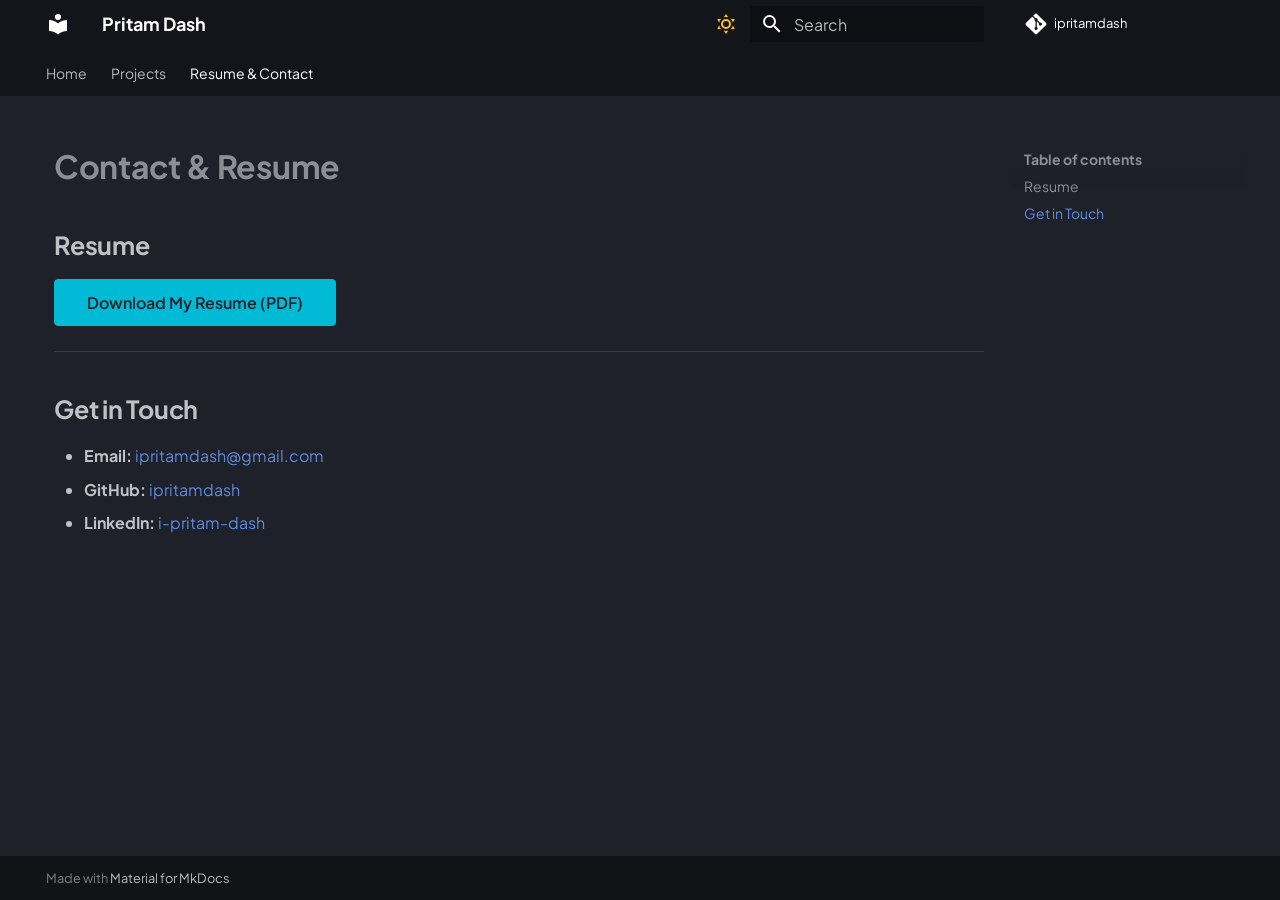
==== contact/index.html @ 962927b4 "Deployed ebcdd90 with MkDocs version: 1.6.1" ====
<!doctype html>
<html lang="en" class="no-js">
  <head>
    
      <meta charset="utf-8">
      <meta name="viewport" content="width=device-width,initial-scale=1">
      
      
      
        <link rel="canonical" href="https://ipritamdash.github.io/portfolio/contact/">
      
      
        <link rel="prev" href="../projects/maya/">
      
      
      
        
      
      
      <link rel="icon" href="../assets/images/favicon.png">
      <meta name="generator" content="mkdocs-1.6.1, mkdocs-material-9.7.1">
    
    
      
        <title>Resume & Contact - Pritam Dash</title>
      
    
    
      <link rel="stylesheet" href="../assets/stylesheets/main.484c7ddc.min.css">
      
        
        <link rel="stylesheet" href="../assets/stylesheets/palette.ab4e12ef.min.css">
      
      


    
    
      
    
    
      
        
        
        <link rel="preconnect" href="https://fonts.gstatic.com" crossorigin>
        <link rel="stylesheet" href="https://fonts.googleapis.com/css?family=Plus+Jakarta+Sans:300,300i,400,400i,700,700i%7CJetBrains+Mono:400,400i,700,700i&display=fallback">
        <style>:root{--md-text-font:"Plus Jakarta Sans";--md-code-font:"JetBrains Mono"}</style>
      
    
    
      <link rel="stylesheet" href="../stylesheets/extra.css">
    
    <script>__md_scope=new URL("..",location),__md_hash=e=>[...e].reduce(((e,_)=>(e<<5)-e+_.charCodeAt(0)),0),__md_get=(e,_=localStorage,t=__md_scope)=>JSON.parse(_.getItem(t.pathname+"."+e)),__md_set=(e,_,t=localStorage,a=__md_scope)=>{try{t.setItem(a.pathname+"."+e,JSON.stringify(_))}catch(e){}}</script>
    
      

    
    
  </head>
  
  
    
    
      
    
    
    
    
    <body dir="ltr" data-md-color-scheme="slate" data-md-color-primary="black" data-md-color-accent="cyan">
  
    
    <input class="md-toggle" data-md-toggle="drawer" type="checkbox" id="__drawer" autocomplete="off">
    <input class="md-toggle" data-md-toggle="search" type="checkbox" id="__search" autocomplete="off">
    <label class="md-overlay" for="__drawer"></label>
    <div data-md-component="skip">
      
        
        <a href="#contact-resume" class="md-skip">
          Skip to content
        </a>
      
    </div>
    <div data-md-component="announce">
      
    </div>
    
    
      

<header class="md-header" data-md-component="header">
  <nav class="md-header__inner md-grid" aria-label="Header">
    <a href=".." title="Pritam Dash" class="md-header__button md-logo" aria-label="Pritam Dash" data-md-component="logo">
      
  
  <svg xmlns="http://www.w3.org/2000/svg" viewBox="0 0 24 24"><path d="M12 8a3 3 0 0 0 3-3 3 3 0 0 0-3-3 3 3 0 0 0-3 3 3 3 0 0 0 3 3m0 3.54C9.64 9.35 6.5 8 3 8v11c3.5 0 6.64 1.35 9 3.54 2.36-2.19 5.5-3.54 9-3.54V8c-3.5 0-6.64 1.35-9 3.54"/></svg>

    </a>
    <label class="md-header__button md-icon" for="__drawer">
      
      <svg xmlns="http://www.w3.org/2000/svg" viewBox="0 0 24 24"><path d="M3 6h18v2H3zm0 5h18v2H3zm0 5h18v2H3z"/></svg>
    </label>
    <div class="md-header__title" data-md-component="header-title">
      <div class="md-header__ellipsis">
        <div class="md-header__topic">
          <span class="md-ellipsis">
            Pritam Dash
          </span>
        </div>
        <div class="md-header__topic" data-md-component="header-topic">
          <span class="md-ellipsis">
            
              Resume & Contact
            
          </span>
        </div>
      </div>
    </div>
    
      
        <form class="md-header__option" data-md-component="palette">
  
    
    
    
    <input class="md-option" data-md-color-media="" data-md-color-scheme="slate" data-md-color-primary="black" data-md-color-accent="cyan"  aria-label="Switch to Light Mode"  type="radio" name="__palette" id="__palette_0">
    
      <label class="md-header__button md-icon" title="Switch to Light Mode" for="__palette_1" hidden>
        <svg xmlns="http://www.w3.org/2000/svg" viewBox="0 0 24 24"><path d="M12 7a5 5 0 0 1 5 5 5 5 0 0 1-5 5 5 5 0 0 1-5-5 5 5 0 0 1 5-5m0 2a3 3 0 0 0-3 3 3 3 0 0 0 3 3 3 3 0 0 0 3-3 3 3 0 0 0-3-3m0-7 2.39 3.42C13.65 5.15 12.84 5 12 5s-1.65.15-2.39.42zM3.34 7l4.16-.35A7.2 7.2 0 0 0 5.94 8.5c-.44.74-.69 1.5-.83 2.29zm.02 10 1.76-3.77a7.131 7.131 0 0 0 2.38 4.14zM20.65 7l-1.77 3.79a7.02 7.02 0 0 0-2.38-4.15zm-.01 10-4.14.36c.59-.51 1.12-1.14 1.54-1.86.42-.73.69-1.5.83-2.29zM12 22l-2.41-3.44c.74.27 1.55.44 2.41.44.82 0 1.63-.17 2.37-.44z"/></svg>
      </label>
    
  
    
    
    
    <input class="md-option" data-md-color-media="" data-md-color-scheme="default" data-md-color-primary="white" data-md-color-accent="indigo"  aria-label="Switch to Dark Mode"  type="radio" name="__palette" id="__palette_1">
    
      <label class="md-header__button md-icon" title="Switch to Dark Mode" for="__palette_0" hidden>
        <svg xmlns="http://www.w3.org/2000/svg" viewBox="0 0 24 24"><path d="m17.75 4.09-2.53 1.94.91 3.06-2.63-1.81-2.63 1.81.91-3.06-2.53-1.94L12.44 4l1.06-3 1.06 3zm3.5 6.91-1.64 1.25.59 1.98-1.7-1.17-1.7 1.17.59-1.98L15.75 11l2.06-.05L18.5 9l.69 1.95zm-2.28 4.95c.83-.08 1.72 1.1 1.19 1.85-.32.45-.66.87-1.08 1.27C15.17 23 8.84 23 4.94 19.07c-3.91-3.9-3.91-10.24 0-14.14.4-.4.82-.76 1.27-1.08.75-.53 1.93.36 1.85 1.19-.27 2.86.69 5.83 2.89 8.02a9.96 9.96 0 0 0 8.02 2.89m-1.64 2.02a12.08 12.08 0 0 1-7.8-3.47c-2.17-2.19-3.33-5-3.49-7.82-2.81 3.14-2.7 7.96.31 10.98 3.02 3.01 7.84 3.12 10.98.31"/></svg>
      </label>
    
  
</form>
      
    
    
      <script>var palette=__md_get("__palette");if(palette&&palette.color){if("(prefers-color-scheme)"===palette.color.media){var media=matchMedia("(prefers-color-scheme: light)"),input=document.querySelector(media.matches?"[data-md-color-media='(prefers-color-scheme: light)']":"[data-md-color-media='(prefers-color-scheme: dark)']");palette.color.media=input.getAttribute("data-md-color-media"),palette.color.scheme=input.getAttribute("data-md-color-scheme"),palette.color.primary=input.getAttribute("data-md-color-primary"),palette.color.accent=input.getAttribute("data-md-color-accent")}for(var[key,value]of Object.entries(palette.color))document.body.setAttribute("data-md-color-"+key,value)}</script>
    
    
    
      
      
        <label class="md-header__button md-icon" for="__search">
          
          <svg xmlns="http://www.w3.org/2000/svg" viewBox="0 0 24 24"><path d="M9.5 3A6.5 6.5 0 0 1 16 9.5c0 1.61-.59 3.09-1.56 4.23l.27.27h.79l5 5-1.5 1.5-5-5v-.79l-.27-.27A6.52 6.52 0 0 1 9.5 16 6.5 6.5 0 0 1 3 9.5 6.5 6.5 0 0 1 9.5 3m0 2C7 5 5 7 5 9.5S7 14 9.5 14 14 12 14 9.5 12 5 9.5 5"/></svg>
        </label>
        <div class="md-search" data-md-component="search" role="dialog">
  <label class="md-search__overlay" for="__search"></label>
  <div class="md-search__inner" role="search">
    <form class="md-search__form" name="search">
      <input type="text" class="md-search__input" name="query" aria-label="Search" placeholder="Search" autocapitalize="off" autocorrect="off" autocomplete="off" spellcheck="false" data-md-component="search-query" required>
      <label class="md-search__icon md-icon" for="__search">
        
        <svg xmlns="http://www.w3.org/2000/svg" viewBox="0 0 24 24"><path d="M9.5 3A6.5 6.5 0 0 1 16 9.5c0 1.61-.59 3.09-1.56 4.23l.27.27h.79l5 5-1.5 1.5-5-5v-.79l-.27-.27A6.52 6.52 0 0 1 9.5 16 6.5 6.5 0 0 1 3 9.5 6.5 6.5 0 0 1 9.5 3m0 2C7 5 5 7 5 9.5S7 14 9.5 14 14 12 14 9.5 12 5 9.5 5"/></svg>
        
        <svg xmlns="http://www.w3.org/2000/svg" viewBox="0 0 24 24"><path d="M20 11v2H8l5.5 5.5-1.42 1.42L4.16 12l7.92-7.92L13.5 5.5 8 11z"/></svg>
      </label>
      <nav class="md-search__options" aria-label="Search">
        
        <button type="reset" class="md-search__icon md-icon" title="Clear" aria-label="Clear" tabindex="-1">
          
          <svg xmlns="http://www.w3.org/2000/svg" viewBox="0 0 24 24"><path d="M19 6.41 17.59 5 12 10.59 6.41 5 5 6.41 10.59 12 5 17.59 6.41 19 12 13.41 17.59 19 19 17.59 13.41 12z"/></svg>
        </button>
      </nav>
      
    </form>
    <div class="md-search__output">
      <div class="md-search__scrollwrap" tabindex="0" data-md-scrollfix>
        <div class="md-search-result" data-md-component="search-result">
          <div class="md-search-result__meta">
            Initializing search
          </div>
          <ol class="md-search-result__list" role="presentation"></ol>
        </div>
      </div>
    </div>
  </div>
</div>
      
    
    
      <div class="md-header__source">
        <a href="https://github.com/ipritamdash/portfolio" title="Go to repository" class="md-source" data-md-component="source">
  <div class="md-source__icon md-icon">
    
    <svg xmlns="http://www.w3.org/2000/svg" viewBox="0 0 448 512"><!--! Font Awesome Free 7.1.0 by @fontawesome - https://fontawesome.com License - https://fontawesome.com/license/free (Icons: CC BY 4.0, Fonts: SIL OFL 1.1, Code: MIT License) Copyright 2025 Fonticons, Inc.--><path d="M439.6 236.1 244 40.5c-5.4-5.5-12.8-8.5-20.4-8.5s-15 3-20.4 8.4L162.5 81l51.5 51.5c27.1-9.1 52.7 16.8 43.4 43.7l49.7 49.7c34.2-11.8 61.2 31 35.5 56.7-26.5 26.5-70.2-2.9-56-37.3L240.3 199v121.9c25.3 12.5 22.3 41.8 9.1 55-6.4 6.4-15.2 10.1-24.3 10.1s-17.8-3.6-24.3-10.1c-17.6-17.6-11.1-46.9 11.2-56v-123c-20.8-8.5-24.6-30.7-18.6-45L142.6 101 8.5 235.1C3 240.6 0 247.9 0 255.5s3 15 8.5 20.4l195.6 195.7c5.4 5.4 12.7 8.4 20.4 8.4s15-3 20.4-8.4l194.7-194.7c5.4-5.4 8.4-12.8 8.4-20.4s-3-15-8.4-20.4"/></svg>
  </div>
  <div class="md-source__repository">
    ipritamdash
  </div>
</a>
      </div>
    
  </nav>
  
</header>
    
    <div class="md-container" data-md-component="container">
      
      
        
          
            
<nav class="md-tabs" aria-label="Tabs" data-md-component="tabs">
  <div class="md-grid">
    <ul class="md-tabs__list">
      
        
  
  
  
  
    <li class="md-tabs__item">
      <a href=".." class="md-tabs__link">
        
  
  
    
  
  Home

      </a>
    </li>
  

      
        
  
  
  
  
    
    
      <li class="md-tabs__item">
        <a href="../projects/rag/" class="md-tabs__link">
          
  
  
  Projects

        </a>
      </li>
    
  

      
        
  
  
  
    
  
  
    <li class="md-tabs__item md-tabs__item--active">
      <a href="./" class="md-tabs__link">
        
  
  
    
  
  Resume & Contact

      </a>
    </li>
  

      
    </ul>
  </div>
</nav>
          
        
      
      <main class="md-main" data-md-component="main">
        <div class="md-main__inner md-grid">
          
            
              
              <div class="md-sidebar md-sidebar--primary" data-md-component="sidebar" data-md-type="navigation" >
                <div class="md-sidebar__scrollwrap">
                  <div class="md-sidebar__inner">
                    


  


<nav class="md-nav md-nav--primary md-nav--lifted" aria-label="Navigation" data-md-level="0">
  <label class="md-nav__title" for="__drawer">
    <a href=".." title="Pritam Dash" class="md-nav__button md-logo" aria-label="Pritam Dash" data-md-component="logo">
      
  
  <svg xmlns="http://www.w3.org/2000/svg" viewBox="0 0 24 24"><path d="M12 8a3 3 0 0 0 3-3 3 3 0 0 0-3-3 3 3 0 0 0-3 3 3 3 0 0 0 3 3m0 3.54C9.64 9.35 6.5 8 3 8v11c3.5 0 6.64 1.35 9 3.54 2.36-2.19 5.5-3.54 9-3.54V8c-3.5 0-6.64 1.35-9 3.54"/></svg>

    </a>
    Pritam Dash
  </label>
  
    <div class="md-nav__source">
      <a href="https://github.com/ipritamdash/portfolio" title="Go to repository" class="md-source" data-md-component="source">
  <div class="md-source__icon md-icon">
    
    <svg xmlns="http://www.w3.org/2000/svg" viewBox="0 0 448 512"><!--! Font Awesome Free 7.1.0 by @fontawesome - https://fontawesome.com License - https://fontawesome.com/license/free (Icons: CC BY 4.0, Fonts: SIL OFL 1.1, Code: MIT License) Copyright 2025 Fonticons, Inc.--><path d="M439.6 236.1 244 40.5c-5.4-5.5-12.8-8.5-20.4-8.5s-15 3-20.4 8.4L162.5 81l51.5 51.5c27.1-9.1 52.7 16.8 43.4 43.7l49.7 49.7c34.2-11.8 61.2 31 35.5 56.7-26.5 26.5-70.2-2.9-56-37.3L240.3 199v121.9c25.3 12.5 22.3 41.8 9.1 55-6.4 6.4-15.2 10.1-24.3 10.1s-17.8-3.6-24.3-10.1c-17.6-17.6-11.1-46.9 11.2-56v-123c-20.8-8.5-24.6-30.7-18.6-45L142.6 101 8.5 235.1C3 240.6 0 247.9 0 255.5s3 15 8.5 20.4l195.6 195.7c5.4 5.4 12.7 8.4 20.4 8.4s15-3 20.4-8.4l194.7-194.7c5.4-5.4 8.4-12.8 8.4-20.4s-3-15-8.4-20.4"/></svg>
  </div>
  <div class="md-source__repository">
    ipritamdash
  </div>
</a>
    </div>
  
  <ul class="md-nav__list" data-md-scrollfix>
    
      
      
  
  
  
  
    <li class="md-nav__item">
      <a href=".." class="md-nav__link">
        
  
  
  <span class="md-ellipsis">
    
  
    Home
  

    
  </span>
  
  

      </a>
    </li>
  

    
      
      
  
  
  
  
    
    
    
    
      
      
    
    
    <li class="md-nav__item md-nav__item--nested">
      
        
        
        <input class="md-nav__toggle md-toggle " type="checkbox" id="__nav_2" >
        
          
          <label class="md-nav__link" for="__nav_2" id="__nav_2_label" tabindex="0">
            
  
  
  <span class="md-ellipsis">
    
  
    Projects
  

    
  </span>
  
  

            <span class="md-nav__icon md-icon"></span>
          </label>
        
        <nav class="md-nav" data-md-level="1" aria-labelledby="__nav_2_label" aria-expanded="false">
          <label class="md-nav__title" for="__nav_2">
            <span class="md-nav__icon md-icon"></span>
            
  
    Projects
  

          </label>
          <ul class="md-nav__list" data-md-scrollfix>
            
              
                
  
  
  
  
    <li class="md-nav__item">
      <a href="../projects/rag/" class="md-nav__link">
        
  
  
  <span class="md-ellipsis">
    
  
    RAG Research Backend
  

    
  </span>
  
  

      </a>
    </li>
  

              
            
              
                
  
  
  
  
    <li class="md-nav__item">
      <a href="../projects/music/" class="md-nav__link">
        
  
  
  <span class="md-ellipsis">
    
  
    Indian Art Music Separation
  

    
  </span>
  
  

      </a>
    </li>
  

              
            
              
                
  
  
  
  
    <li class="md-nav__item">
      <a href="../projects/maya/" class="md-nav__link">
        
  
  
  <span class="md-ellipsis">
    
  
    Maya Voice Assistant
  

    
  </span>
  
  

      </a>
    </li>
  

              
            
          </ul>
        </nav>
      
    </li>
  

    
      
      
  
  
    
  
  
  
    <li class="md-nav__item md-nav__item--active">
      
      <input class="md-nav__toggle md-toggle" type="checkbox" id="__toc">
      
      
        
      
      
        <label class="md-nav__link md-nav__link--active" for="__toc">
          
  
  
  <span class="md-ellipsis">
    
  
    Resume & Contact
  

    
  </span>
  
  

          <span class="md-nav__icon md-icon"></span>
        </label>
      
      <a href="./" class="md-nav__link md-nav__link--active">
        
  
  
  <span class="md-ellipsis">
    
  
    Resume & Contact
  

    
  </span>
  
  

      </a>
      
        

<nav class="md-nav md-nav--secondary" aria-label="Table of contents">
  
  
  
    
  
  
    <label class="md-nav__title" for="__toc">
      <span class="md-nav__icon md-icon"></span>
      Table of contents
    </label>
    <ul class="md-nav__list" data-md-component="toc" data-md-scrollfix>
      
        <li class="md-nav__item">
  <a href="#resume" class="md-nav__link">
    <span class="md-ellipsis">
      
        Resume
      
    </span>
  </a>
  
</li>
      
        <li class="md-nav__item">
  <a href="#get-in-touch" class="md-nav__link">
    <span class="md-ellipsis">
      
        Get in Touch
      
    </span>
  </a>
  
</li>
      
    </ul>
  
</nav>
      
    </li>
  

    
  </ul>
</nav>
                  </div>
                </div>
              </div>
            
            
              
              <div class="md-sidebar md-sidebar--secondary" data-md-component="sidebar" data-md-type="toc" >
                <div class="md-sidebar__scrollwrap">
                  <div class="md-sidebar__inner">
                    

<nav class="md-nav md-nav--secondary" aria-label="Table of contents">
  
  
  
    
  
  
    <label class="md-nav__title" for="__toc">
      <span class="md-nav__icon md-icon"></span>
      Table of contents
    </label>
    <ul class="md-nav__list" data-md-component="toc" data-md-scrollfix>
      
        <li class="md-nav__item">
  <a href="#resume" class="md-nav__link">
    <span class="md-ellipsis">
      
        Resume
      
    </span>
  </a>
  
</li>
      
        <li class="md-nav__item">
  <a href="#get-in-touch" class="md-nav__link">
    <span class="md-ellipsis">
      
        Get in Touch
      
    </span>
  </a>
  
</li>
      
    </ul>
  
</nav>
                  </div>
                </div>
              </div>
            
          
          
            <div class="md-content" data-md-component="content">
              
              <article class="md-content__inner md-typeset">
                
                  


  
  


<h1 id="contact-resume">Contact &amp; Resume</h1>
<h2 id="resume">Resume</h2>
<p><a class="md-button md-button--primary" href="../resume.pdf">Download My Resume (PDF)</a></p>
<hr />
<h2 id="get-in-touch">Get in Touch</h2>
<ul>
<li><strong>Email:</strong> <a href="mailto:ipritamdash@gmail.com">ipritamdash@gmail.com</a></li>
<li><strong>GitHub:</strong> <a href="https://github.com/ipritamdash">ipritamdash</a></li>
<li><strong>LinkedIn:</strong> <a href="https://www.linkedin.com/in/i-pritam-dash/">i-pritam-dash</a></li>
</ul>












                
              </article>
            </div>
          
          
<script>var target=document.getElementById(location.hash.slice(1));target&&target.name&&(target.checked=target.name.startsWith("__tabbed_"))</script>
        </div>
        
          <button type="button" class="md-top md-icon" data-md-component="top" hidden>
  
  <svg xmlns="http://www.w3.org/2000/svg" viewBox="0 0 24 24"><path d="M13 20h-2V8l-5.5 5.5-1.42-1.42L12 4.16l7.92 7.92-1.42 1.42L13 8z"/></svg>
  Back to top
</button>
        
      </main>
      
        <footer class="md-footer">
  
  <div class="md-footer-meta md-typeset">
    <div class="md-footer-meta__inner md-grid">
      <div class="md-copyright">
  
  
    Made with
    <a href="https://squidfunk.github.io/mkdocs-material/" target="_blank" rel="noopener">
      Material for MkDocs
    </a>
  
</div>
      
    </div>
  </div>
</footer>
      
    </div>
    <div class="md-dialog" data-md-component="dialog">
      <div class="md-dialog__inner md-typeset"></div>
    </div>
    
    
    
      
      
      <script id="__config" type="application/json">{"annotate": null, "base": "..", "features": ["navigation.tabs", "navigation.top", "content.code.copy"], "search": "../assets/javascripts/workers/search.2c215733.min.js", "tags": null, "translations": {"clipboard.copied": "Copied to clipboard", "clipboard.copy": "Copy to clipboard", "search.result.more.one": "1 more on this page", "search.result.more.other": "# more on this page", "search.result.none": "No matching documents", "search.result.one": "1 matching document", "search.result.other": "# matching documents", "search.result.placeholder": "Type to start searching", "search.result.term.missing": "Missing", "select.version": "Select version"}, "version": null}</script>
    
    
      <script src="../assets/javascripts/bundle.79ae519e.min.js"></script>
      
    
  </body>
</html>
---- assets/stylesheets/main.484c7ddc.min.css ----
@charset "UTF-8";html{-webkit-text-size-adjust:none;-moz-text-size-adjust:none;text-size-adjust:none;box-sizing:border-box}*,:after,:before{box-sizing:inherit}@media (prefers-reduced-motion){*,:after,:before{transition:none!important}}body{margin:0}a,button,input,label{-webkit-tap-highlight-color:transparent}a{color:inherit;text-decoration:none}hr{border:0;box-sizing:initial;display:block;height:.05rem;overflow:visible;padding:0}small{font-size:80%}sub,sup{line-height:1em}img{border-style:none}table{border-collapse:initial;border-spacing:0}td,th{font-weight:400;vertical-align:top}button{background:#0000;border:0;font-family:inherit;font-size:inherit;margin:0;padding:0}input{border:0;outline:none}:root{--md-primary-fg-color:#4051b5;--md-primary-fg-color--light:#5d6cc0;--md-primary-fg-color--dark:#303fa1;--md-primary-bg-color:#fff;--md-primary-bg-color--light:#ffffffb3;--md-accent-fg-color:#526cfe;--md-accent-fg-color--transparent:#526cfe1a;--md-accent-bg-color:#fff;--md-accent-bg-color--light:#ffffffb3}[data-md-color-scheme=default]{color-scheme:light}[data-md-color-scheme=default] img[src$="#gh-dark-mode-only"],[data-md-color-scheme=default] img[src$="#only-dark"]{display:none}:root,[data-md-color-scheme=default]{--md-hue:225deg;--md-default-fg-color:#000000de;--md-default-fg-color--light:#0000008a;--md-default-fg-color--lighter:#00000052;--md-default-fg-color--lightest:#00000012;--md-default-bg-color:#fff;--md-default-bg-color--light:#ffffffb3;--md-default-bg-color--lighter:#ffffff4d;--md-default-bg-color--lightest:#ffffff1f;--md-code-fg-color:#36464e;--md-code-bg-color:#f5f5f5;--md-code-bg-color--light:#f5f5f5b3;--md-code-bg-color--lighter:#f5f5f54d;--md-code-hl-color:#4287ff;--md-code-hl-color--light:#4287ff1a;--md-code-hl-number-color:#d52a2a;--md-code-hl-special-color:#db1457;--md-code-hl-function-color:#a846b9;--md-code-hl-constant-color:#6e59d9;--md-code-hl-keyword-color:#3f6ec6;--md-code-hl-string-color:#1c7d4d;--md-code-hl-name-color:var(--md-code-fg-color);--md-code-hl-operator-color:var(--md-default-fg-color--light);--md-code-hl-punctuation-color:var(--md-default-fg-color--light);--md-code-hl-comment-color:var(--md-default-fg-color--light);--md-code-hl-generic-color:var(--md-default-fg-color--light);--md-code-hl-variable-color:var(--md-default-fg-color--light);--md-typeset-color:var(--md-default-fg-color);--md-typeset-a-color:var(--md-primary-fg-color);--md-typeset-del-color:#f5503d26;--md-typeset-ins-color:#0bd57026;--md-typeset-kbd-color:#fafafa;--md-typeset-kbd-accent-color:#fff;--md-typeset-kbd-border-color:#b8b8b8;--md-typeset-mark-color:#ffff0080;--md-typeset-table-color:#0000001f;--md-typeset-table-color--light:rgba(0,0,0,.035);--md-admonition-fg-color:var(--md-default-fg-color);--md-admonition-bg-color:var(--md-default-bg-color);--md-warning-fg-color:#000000de;--md-warning-bg-color:#ff9;--md-footer-fg-color:#fff;--md-footer-fg-color--light:#ffffffb3;--md-footer-fg-color--lighter:#ffffff73;--md-footer-bg-color:#000000de;--md-footer-bg-color--dark:#00000052;--md-shadow-z1:0 0.2rem 0.5rem #0000000d,0 0 0.05rem #0000001a;--md-shadow-z2:0 0.2rem 0.5rem #0000001a,0 0 0.05rem #00000040;--md-shadow-z3:0 0.2rem 0.5rem #0003,0 0 0.05rem #00000059}.md-icon svg{fill:currentcolor;display:block;height:1.2rem;width:1.2rem}body{-webkit-font-smoothing:antialiased;-moz-osx-font-smoothing:grayscale;--md-text-font-family:var(--md-text-font,_),-apple-system,BlinkMacSystemFont,Helvetica,Arial,sans-serif;--md-code-font-family:var(--md-code-font,_),SFMono-Regular,Consolas,Menlo,monospace}aside,body,input{font-feature-settings:"kern","liga";color:var(--md-typeset-color);font-family:var(--md-text-font-family)}code,kbd,pre{font-feature-settings:"kern";font-family:var(--md-code-font-family)}:root{--md-typeset-table-sort-icon:url('data:image/svg+xml;charset=utf-8,<svg xmlns="http://www.w3.org/2000/svg" viewBox="0 0 24 24"><path d="m18 21-4-4h3V7h-3l4-4 4 4h-3v10h3M2 19v-2h10v2M2 13v-2h7v2M2 7V5h4v2z"/></svg>');--md-typeset-table-sort-icon--asc:url('data:image/svg+xml;charset=utf-8,<svg xmlns="http://www.w3.org/2000/svg" viewBox="0 0 24 24"><path d="M19 17h3l-4 4-4-4h3V3h2M2 17h10v2H2M6 5v2H2V5m0 6h7v2H2z"/></svg>');--md-typeset-table-sort-icon--desc:url('data:image/svg+xml;charset=utf-8,<svg xmlns="http://www.w3.org/2000/svg" viewBox="0 0 24 24"><path d="M19 7h3l-4-4-4 4h3v14h2M2 17h10v2H2M6 5v2H2V5m0 6h7v2H2z"/></svg>')}.md-typeset{-webkit-print-color-adjust:exact;color-adjust:exact;font-size:.8rem;line-height:1.6;overflow-wrap:break-word}@media print{.md-typeset{font-size:.68rem}}.md-typeset blockquote,.md-typeset dl,.md-typeset figure,.md-typeset ol,.md-typeset pre,.md-typeset ul{margin-bottom:1em;margin-top:1em}.md-typeset h1{color:var(--md-default-fg-color--light);font-size:2em;line-height:1.3;margin:0 0 1.25em}.md-typeset h1,.md-typeset h2{font-weight:300;letter-spacing:-.01em}.md-typeset h2{font-size:1.5625em;line-height:1.4;margin:1.6em 0 .64em}.md-typeset h3{font-size:1.25em;font-weight:400;letter-spacing:-.01em;line-height:1.5;margin:1.6em 0 .8em}.md-typeset h2+h3{margin-top:.8em}.md-typeset h4{font-weight:700;letter-spacing:-.01em;margin:1em 0}.md-typeset h5,.md-typeset h6{color:var(--md-default-fg-color--light);font-size:.8em;font-weight:700;letter-spacing:-.01em;margin:1.25em 0}.md-typeset h5{text-transform:uppercase}.md-typeset h5 code{text-transform:none}.md-typeset hr{border-bottom:.05rem solid var(--md-default-fg-color--lightest);display:flow-root;margin:1.5em 0}.md-typeset a{color:var(--md-typeset-a-color);word-break:break-word}.md-typeset a,.md-typeset a:before{transition:color 125ms}.md-typeset a:focus,.md-typeset a:hover{color:var(--md-accent-fg-color)}.md-typeset a:focus code,.md-typeset a:hover code{background-color:var(--md-accent-fg-color--transparent);color:var(--md-accent-fg-color)}.md-typeset a code{color:var(--md-typeset-a-color)}.md-typeset a.focus-visible{outline-color:var(--md-accent-fg-color);outline-offset:.2rem}.md-typeset code,.md-typeset kbd,.md-typeset pre{color:var(--md-code-fg-color);direction:ltr;font-variant-ligatures:none;transition:background-color 125ms}@media print{.md-typeset code,.md-typeset kbd,.md-typeset pre{white-space:pre-wrap}}.md-typeset code{background-color:var(--md-code-bg-color);border-radius:.1rem;-webkit-box-decoration-break:clone;box-decoration-break:clone;font-size:.85em;padding:0 .2941176471em;transition:color 125ms,background-color 125ms;word-break:break-word}.md-typeset code:not(.focus-visible){-webkit-tap-highlight-color:transparent;outline:none}.md-typeset pre{display:flow-root;line-height:1.4;position:relative}.md-typeset pre>code{-webkit-box-decoration-break:slice;box-decoration-break:slice;box-shadow:none;display:block;margin:0;outline-color:var(--md-accent-fg-color);overflow:auto;padding:.7720588235em 1.1764705882em;scrollbar-color:var(--md-default-fg-color--lighter) #0000;scrollbar-width:thin;touch-action:auto;word-break:normal}.md-typeset pre>code:hover{scrollbar-color:var(--md-accent-fg-color) #0000}.md-typeset pre>code::-webkit-scrollbar{height:.2rem;width:.2rem}.md-typeset pre>code::-webkit-scrollbar-thumb{background-color:var(--md-default-fg-color--lighter)}.md-typeset pre>code::-webkit-scrollbar-thumb:hover{background-color:var(--md-accent-fg-color)}.md-typeset kbd{background-color:var(--md-typeset-kbd-color);border-radius:.1rem;box-shadow:0 .1rem 0 .05rem var(--md-typeset-kbd-border-color),0 .1rem 0 var(--md-typeset-kbd-border-color),0 -.1rem .2rem var(--md-typeset-kbd-accent-color) inset;color:var(--md-default-fg-color);display:inline-block;font-size:.75em;padding:0 .6666666667em;vertical-align:text-top;word-break:break-word}.md-typeset mark{background-color:var(--md-typeset-mark-color);-webkit-box-decoration-break:clone;box-decoration-break:clone;color:inherit;word-break:break-word}.md-typeset abbr{cursor:help;text-decoration:none}.md-typeset [data-preview],.md-typeset abbr{border-bottom:.05rem dotted var(--md-default-fg-color--light)}.md-typeset small{opacity:.75}[dir=ltr] .md-typeset sub,[dir=ltr] .md-typeset sup{margin-left:.078125em}[dir=rtl] .md-typeset sub,[dir=rtl] .md-typeset sup{margin-right:.078125em}[dir=ltr] .md-typeset blockquote{padding-left:.6rem}[dir=rtl] .md-typeset blockquote{padding-right:.6rem}[dir=ltr] .md-typeset blockquote{border-left:.2rem solid var(--md-default-fg-color--lighter)}[dir=rtl] .md-typeset blockquote{border-right:.2rem solid var(--md-default-fg-color--lighter)}.md-typeset blockquote{color:var(--md-default-fg-color--light);margin-left:0;margin-right:0}.md-typeset ul{list-style-type:disc}.md-typeset ul[type]{list-style-type:revert-layer}[dir=ltr] .md-typeset ol,[dir=ltr] .md-typeset ul{margin-left:.625em}[dir=rtl] .md-typeset ol,[dir=rtl] .md-typeset ul{margin-right:.625em}.md-typeset ol,.md-typeset ul{padding:0}.md-typeset ol:not([hidden]),.md-typeset ul:not([hidden]){display:flow-root}.md-typeset ol ol,.md-typeset ul ol{list-style-type:lower-alpha}.md-typeset ol ol ol,.md-typeset ul ol ol{list-style-type:lower-roman}.md-typeset ol ol ol ol,.md-typeset ul ol ol ol{list-style-type:upper-alpha}.md-typeset ol ol ol ol ol,.md-typeset ul ol ol ol ol{list-style-type:upper-roman}.md-typeset ol[type],.md-typeset ul[type]{list-style-type:revert-layer}[dir=ltr] .md-typeset ol li,[dir=ltr] .md-typeset ul li{margin-left:1.25em}[dir=rtl] .md-typeset ol li,[dir=rtl] .md-typeset ul li{margin-right:1.25em}.md-typeset ol li,.md-typeset ul li{margin-bottom:.5em}.md-typeset ol li blockquote,.md-typeset ol li p,.md-typeset ul li blockquote,.md-typeset ul li p{margin:.5em 0}.md-typeset ol li:last-child,.md-typeset ul li:last-child{margin-bottom:0}[dir=ltr] .md-typeset ol li ol,[dir=ltr] .md-typeset ol li ul,[dir=ltr] .md-typeset ul li ol,[dir=ltr] .md-typeset ul li ul{margin-left:.625em}[dir=rtl] .md-typeset ol li ol,[dir=rtl] .md-typeset ol li ul,[dir=rtl] .md-typeset ul li ol,[dir=rtl] .md-typeset ul li ul{margin-right:.625em}.md-typeset ol li ol,.md-typeset ol li ul,.md-typeset ul li ol,.md-typeset ul li ul{margin-bottom:.5em;margin-top:.5em}[dir=ltr] .md-typeset dd{margin-left:1.875em}[dir=rtl] .md-typeset dd{margin-right:1.875em}.md-typeset dd{margin-bottom:1.5em;margin-top:1em}.md-typeset img,.md-typeset svg,.md-typeset video{height:auto;max-width:100%}.md-typeset img[align=left]{margin:1em 1em 1em 0}.md-typeset img[align=right]{margin:1em 0 1em 1em}.md-typeset img[align]:only-child{margin-top:0}.md-typeset figure{display:flow-root;margin:1em auto;max-width:100%;text-align:center;width:fit-content}.md-typeset figure img{display:block;margin:0 auto}.md-typeset figcaption{font-style:italic;margin:1em auto;max-width:24rem}.md-typeset iframe{max-width:100%}.md-typeset table:not([class]){background-color:var(--md-default-bg-color);border:.05rem solid var(--md-typeset-table-color);border-radius:.1rem;display:inline-block;font-size:.64rem;max-width:100%;overflow:auto;touch-action:auto}@media print{.md-typeset table:not([class]){display:table}}.md-typeset table:not([class])+*{margin-top:1.5em}.md-typeset table:not([class]) td>:first-child,.md-typeset table:not([class]) th>:first-child{margin-top:0}.md-typeset table:not([class]) td>:last-child,.md-typeset table:not([class]) th>:last-child{margin-bottom:0}.md-typeset table:not([class]) td:not([align]),.md-typeset table:not([class]) th:not([align]){text-align:left}[dir=rtl] .md-typeset table:not([class]) td:not([align]),[dir=rtl] .md-typeset table:not([class]) th:not([align]){text-align:right}.md-typeset table:not([class]) th{font-weight:700;min-width:5rem;padding:.9375em 1.25em;vertical-align:top}.md-typeset table:not([class]) td{border-top:.05rem solid var(--md-typeset-table-color);padding:.9375em 1.25em;vertical-align:top}.md-typeset table:not([class]) tbody tr{transition:background-color 125ms}.md-typeset table:not([class]) tbody tr:hover{background-color:var(--md-typeset-table-color--light);box-shadow:0 .05rem 0 var(--md-default-bg-color) inset}.md-typeset table:not([class]) a{word-break:normal}.md-typeset table th[role=columnheader]{cursor:pointer}[dir=ltr] .md-typeset table th[role=columnheader]:after{margin-left:.5em}[dir=rtl] .md-typeset table th[role=columnheader]:after{margin-right:.5em}.md-typeset table th[role=columnheader]:after{content:"";display:inline-block;height:1.2em;-webkit-mask-image:var(--md-typeset-table-sort-icon);mask-image:var(--md-typeset-table-sort-icon);-webkit-mask-repeat:no-repeat;mask-repeat:no-repeat;-webkit-mask-size:contain;mask-size:contain;transition:background-color 125ms;vertical-align:text-bottom;width:1.2em}.md-typeset table th[role=columnheader]:hover:after{background-color:var(--md-default-fg-color--lighter)}.md-typeset table th[role=columnheader][aria-sort=ascending]:after{background-color:var(--md-default-fg-color--light);-webkit-mask-image:var(--md-typeset-table-sort-icon--asc);mask-image:var(--md-typeset-table-sort-icon--asc)}.md-typeset table th[role=columnheader][aria-sort=descending]:after{background-color:var(--md-default-fg-color--light);-webkit-mask-image:var(--md-typeset-table-sort-icon--desc);mask-image:var(--md-typeset-table-sort-icon--desc)}.md-typeset__scrollwrap{margin:1em -.8rem;overflow-x:auto;touch-action:auto}.md-typeset__table{display:inline-block;margin-bottom:.5em;padding:0 .8rem}@media print{.md-typeset__table{display:block}}html .md-typeset__table table{display:table;margin:0;overflow:hidden;width:100%}@media screen and (max-width:44.984375em){.md-content__inner>pre{margin:1em -.8rem}.md-content__inner>pre code{border-radius:0}}.md-typeset .md-author{border-radius:100%;display:block;flex-shrink:0;height:1.6rem;overflow:hidden;position:relative;transition:color 125ms,transform 125ms;width:1.6rem}.md-typeset .md-author img{display:block}.md-typeset .md-author--more{background:var(--md-default-fg-color--lightest);color:var(--md-default-fg-color--lighter);font-size:.6rem;font-weight:700;line-height:1.6rem;text-align:center}.md-typeset .md-author--long{height:2.4rem;width:2.4rem}.md-typeset a.md-author{transform:scale(1)}.md-typeset a.md-author img{border-radius:100%;filter:grayscale(100%) opacity(75%);transition:filter 125ms}.md-typeset a.md-author:focus,.md-typeset a.md-author:hover{transform:scale(1.1);z-index:1}.md-typeset a.md-author:focus img,.md-typeset a.md-author:hover img{filter:grayscale(0)}.md-banner{background-color:var(--md-footer-bg-color);color:var(--md-footer-fg-color);overflow:auto}@media print{.md-banner{display:none}}.md-banner--warning{background-color:var(--md-warning-bg-color);color:var(--md-warning-fg-color)}.md-banner__inner{font-size:.7rem;margin:.6rem auto;padding:0 .8rem}[dir=ltr] .md-banner__button{float:right}[dir=rtl] .md-banner__button{float:left}.md-banner__button{color:inherit;cursor:pointer;transition:opacity .25s}.no-js .md-banner__button{display:none}.md-banner__button:hover{opacity:.7}html{font-size:125%;height:100%;overflow-x:hidden}@media screen and (min-width:100em){html{font-size:137.5%}}@media screen and (min-width:125em){html{font-size:150%}}body{background-color:var(--md-default-bg-color);display:flex;flex-direction:column;font-size:.5rem;min-height:100%;position:relative;width:100%}@media print{body{display:block}}@media screen and (max-width:59.984375em){body[data-md-scrolllock]{position:fixed}}.md-grid{margin-left:auto;margin-right:auto;max-width:61rem}.md-container{display:flex;flex-direction:column;flex-grow:1}@media print{.md-container{display:block}}.md-main{flex-grow:1}.md-main__inner{display:flex;height:100%;margin-top:1.5rem}.md-ellipsis{overflow:hidden;text-overflow:ellipsis}.md-toggle{display:none}.md-option{height:0;opacity:0;position:absolute;width:0}.md-option:checked+label:not([hidden]){display:block}.md-option.focus-visible+label{outline-color:var(--md-accent-fg-color);outline-style:auto}.md-skip{background-color:var(--md-default-fg-color);border-radius:.1rem;color:var(--md-default-bg-color);font-size:.64rem;margin:.5rem;opacity:0;outline-color:var(--md-accent-fg-color);padding:.3rem .5rem;position:fixed;transform:translateY(.4rem);z-index:-1}.md-skip:focus{opacity:1;transform:translateY(0);transition:transform .25s cubic-bezier(.4,0,.2,1),opacity 175ms 75ms;z-index:10}@page{margin:25mm}:root{--md-clipboard-icon:url('data:image/svg+xml;charset=utf-8,<svg xmlns="http://www.w3.org/2000/svg" viewBox="0 0 24 24"><path d="M19 21H8V7h11m0-2H8a2 2 0 0 0-2 2v14a2 2 0 0 0 2 2h11a2 2 0 0 0 2-2V7a2 2 0 0 0-2-2m-3-4H4a2 2 0 0 0-2 2v14h2V3h12z"/></svg>')}.md-clipboard{border-radius:.1rem;color:var(--md-default-fg-color--lightest);cursor:pointer;height:1.5em;outline-color:var(--md-accent-fg-color);outline-offset:.1rem;transition:color .25s;width:1.5em;z-index:1}@media print{.md-clipboard{display:none}}.md-clipboard:not(.focus-visible){-webkit-tap-highlight-color:transparent;outline:none}:hover>.md-clipboard{color:var(--md-default-fg-color--light)}.md-clipboard:focus,.md-clipboard:hover{color:var(--md-accent-fg-color)}.md-clipboard:after{background-color:currentcolor;content:"";display:block;height:1.125em;margin:0 auto;-webkit-mask-image:var(--md-clipboard-icon);mask-image:var(--md-clipboard-icon);-webkit-mask-position:center;mask-position:center;-webkit-mask-repeat:no-repeat;mask-repeat:no-repeat;-webkit-mask-size:contain;mask-size:contain;width:1.125em}.md-clipboard--inline{cursor:pointer}.md-clipboard--inline code{transition:color .25s,background-color .25s}.md-clipboard--inline:focus code,.md-clipboard--inline:hover code{background-color:var(--md-accent-fg-color--transparent);color:var(--md-accent-fg-color)}:root{--md-code-select-icon:url('data:image/svg+xml;charset=utf-8,<svg xmlns="http://www.w3.org/2000/svg" viewBox="0 0 24 24"><path d="M19 19h-4v2h4c1.1 0 2-.9 2-2v-4h-2m0-12h-4v2h4v4h2V5c0-1.1-.9-2-2-2M5 5h4V3H5c-1.1 0-2 .9-2 2v4h2m0 6H3v4c0 1.1.9 2 2 2h4v-2H5zm2-4h2v2H7zm4 0h2v2h-2zm4 0h2v2h-2zM7 7h2v2H7zm4 0h2v2h-2zm4 0h2v2h-2zm-8 8h2v2H7zm4 0h2v2h-2zm4 0h2v2h-2z"/></svg>');--md-code-copy-icon:url('data:image/svg+xml;charset=utf-8,<svg xmlns="http://www.w3.org/2000/svg" viewBox="0 0 24 24"><path d="M19 21H8V7h11m0-2H8a2 2 0 0 0-2 2v14a2 2 0 0 0 2 2h11a2 2 0 0 0 2-2V7a2 2 0 0 0-2-2m-3-4H4a2 2 0 0 0-2 2v14h2V3h12z"/></svg>')}.md-typeset .md-code__content{display:grid}.md-code__nav{background-color:var(--md-code-bg-color--lighter);border-radius:.1rem;display:flex;gap:.2rem;padding:.2rem;position:absolute;right:.25em;top:.25em;transition:background-color .25s;z-index:1}:hover>.md-code__nav{background-color:var(--md-code-bg-color--light)}.md-code__button{color:var(--md-default-fg-color--lightest);cursor:pointer;display:block;height:1.5em;outline-color:var(--md-accent-fg-color);outline-offset:.1rem;transition:color .25s;width:1.5em}:hover>*>.md-code__button{color:var(--md-default-fg-color--light)}.md-code__button.focus-visible,.md-code__button:hover{color:var(--md-accent-fg-color)}.md-code__button--active{color:var(--md-default-fg-color)!important}.md-code__button:after{background-color:currentcolor;content:"";display:block;height:1.125em;margin:0 auto;-webkit-mask-position:center;mask-position:center;-webkit-mask-repeat:no-repeat;mask-repeat:no-repeat;-webkit-mask-size:contain;mask-size:contain;width:1.125em}.md-code__button[data-md-type=select]:after{-webkit-mask-image:var(--md-code-select-icon);mask-image:var(--md-code-select-icon)}.md-code__button[data-md-type=copy]:after{-webkit-mask-image:var(--md-code-copy-icon);mask-image:var(--md-code-copy-icon)}@keyframes consent{0%{opacity:0;transform:translateY(100%)}to{opacity:1;transform:translateY(0)}}@keyframes overlay{0%{opacity:0}to{opacity:1}}.md-consent__overlay{animation:overlay .25s both;-webkit-backdrop-filter:blur(.1rem);backdrop-filter:blur(.1rem);background-color:#0000008a;height:100%;opacity:1;position:fixed;top:0;width:100%;z-index:5}.md-consent__inner{animation:consent .5s cubic-bezier(.1,.7,.1,1) both;background-color:var(--md-default-bg-color);border:0;border-radius:.1rem;bottom:0;box-shadow:0 0 .2rem #0000001a,0 .2rem .4rem #0003;max-height:100%;overflow:auto;padding:0;position:fixed;width:100%;z-index:5}.md-consent__form{padding:.8rem}.md-consent__settings{display:none;margin:1em 0}input:checked+.md-consent__settings{display:block}.md-consent__controls{margin-bottom:.8rem}.md-typeset .md-consent__controls .md-button{display:inline}@media screen and (max-width:44.984375em){.md-typeset .md-consent__controls .md-button{display:block;margin-top:.4rem;text-align:center;width:100%}}.md-consent label{cursor:pointer}.md-content{flex-grow:1;min-width:0}.md-content__inner{margin:0 .8rem 1.2rem;padding-top:.6rem}@media screen and (min-width:76.25em){[dir=ltr] .md-sidebar--primary:not([hidden])~.md-content>.md-content__inner{margin-left:1.2rem}[dir=ltr] .md-sidebar--secondary:not([hidden])~.md-content>.md-content__inner,[dir=rtl] .md-sidebar--primary:not([hidden])~.md-content>.md-content__inner{margin-right:1.2rem}[dir=rtl] .md-sidebar--secondary:not([hidden])~.md-content>.md-content__inner{margin-left:1.2rem}}.md-content__inner:before{content:"";display:block;height:.4rem}.md-content__inner>:last-child{margin-bottom:0}[dir=ltr] .md-content__button{float:right}[dir=rtl] .md-content__button{float:left}[dir=ltr] .md-content__button{margin-left:.4rem}[dir=rtl] .md-content__button{margin-right:.4rem}.md-content__button{margin:.4rem 0;padding:0}@media print{.md-content__button{display:none}}.md-typeset .md-content__button{color:var(--md-default-fg-color--lighter)}.md-content__button svg{display:inline;vertical-align:top}[dir=rtl] .md-content__button svg{transform:scaleX(-1)}[dir=ltr] .md-dialog{right:.8rem}[dir=rtl] .md-dialog{left:.8rem}.md-dialog{background-color:var(--md-default-fg-color);border-radius:.1rem;bottom:.8rem;box-shadow:var(--md-shadow-z3);min-width:11.1rem;opacity:0;padding:.4rem .6rem;pointer-events:none;position:fixed;transform:translateY(100%);transition:transform 0ms .4s,opacity .4s;z-index:4}@media print{.md-dialog{display:none}}.md-dialog--active{opacity:1;pointer-events:auto;transform:translateY(0);transition:transform .4s cubic-bezier(.075,.85,.175,1),opacity .4s}.md-dialog__inner{color:var(--md-default-bg-color);font-size:.7rem}.md-feedback{margin:2em 0 1em;text-align:center}.md-feedback fieldset{border:none;margin:0;padding:0}.md-feedback__title{font-weight:700;margin:1em auto}.md-feedback__inner{position:relative}.md-feedback__list{display:flex;flex-wrap:wrap;place-content:baseline center;position:relative}.md-feedback__list:hover .md-icon:not(:disabled){color:var(--md-default-fg-color--lighter)}:disabled .md-feedback__list{min-height:1.8rem}.md-feedback__icon{color:var(--md-default-fg-color--light);cursor:pointer;flex-shrink:0;margin:0 .1rem;transition:color 125ms}.md-feedback__icon:not(:disabled).md-icon:hover{color:var(--md-accent-fg-color)}.md-feedback__icon:disabled{color:var(--md-default-fg-color--lightest);pointer-events:none}.md-feedback__note{opacity:0;position:relative;transform:translateY(.4rem);transition:transform .4s cubic-bezier(.1,.7,.1,1),opacity .15s}.md-feedback__note>*{margin:0 auto;max-width:16rem}:disabled .md-feedback__note{opacity:1;transform:translateY(0)}@media print{.md-feedback{display:none}}.md-footer{background-color:var(--md-footer-bg-color);color:var(--md-footer-fg-color)}@media print{.md-footer{display:none}}.md-footer__inner{justify-content:space-between;overflow:auto;padding:.2rem}.md-footer__inner:not([hidden]){display:flex}.md-footer__link{align-items:end;display:flex;flex-grow:0.01;margin-bottom:.4rem;margin-top:1rem;max-width:100%;outline-color:var(--md-accent-fg-color);overflow:hidden;transition:opacity .25s}.md-footer__link:focus,.md-footer__link:hover{opacity:.7}[dir=rtl] .md-footer__link svg{transform:scaleX(-1)}@media screen and (max-width:44.984375em){.md-footer__link--prev{flex-shrink:0}.md-footer__link--prev .md-footer__title{display:none}}[dir=ltr] .md-footer__link--next{margin-left:auto}[dir=rtl] .md-footer__link--next{margin-right:auto}.md-footer__link--next{text-align:right}[dir=rtl] .md-footer__link--next{text-align:left}.md-footer__title{flex-grow:1;font-size:.9rem;margin-bottom:.7rem;max-width:calc(100% - 2.4rem);padding:0 1rem;white-space:nowrap}.md-footer__button{margin:.2rem;padding:.4rem}.md-footer__direction{font-size:.64rem;opacity:.7}.md-footer-meta{background-color:var(--md-footer-bg-color--dark)}.md-footer-meta__inner{display:flex;flex-wrap:wrap;justify-content:space-between;padding:.2rem}html .md-footer-meta.md-typeset a{color:var(--md-footer-fg-color--light)}html .md-footer-meta.md-typeset a:focus,html .md-footer-meta.md-typeset a:hover{color:var(--md-footer-fg-color)}.md-copyright{color:var(--md-footer-fg-color--lighter);font-size:.64rem;margin:auto .6rem;padding:.4rem 0;width:100%}@media screen and (min-width:45em){.md-copyright{width:auto}}.md-copyright__highlight{color:var(--md-footer-fg-color--light)}.md-social{display:inline-flex;gap:.2rem;margin:0 .4rem;padding:.2rem 0 .6rem}@media screen and (min-width:45em){.md-social{padding:.6rem 0}}.md-social__link{display:inline-block;height:1.6rem;text-align:center;width:1.6rem}.md-social__link:before{line-height:1.9}.md-social__link svg{fill:currentcolor;max-height:.8rem;vertical-align:-25%}.md-typeset .md-button{border:.1rem solid;border-radius:.1rem;color:var(--md-primary-fg-color);cursor:pointer;display:inline-block;font-weight:700;padding:.625em 2em;transition:color 125ms,background-color 125ms,border-color 125ms}.md-typeset .md-button--primary{background-color:var(--md-primary-fg-color);border-color:var(--md-primary-fg-color);color:var(--md-primary-bg-color)}.md-typeset .md-button:focus,.md-typeset .md-button:hover{background-color:var(--md-accent-fg-color);border-color:var(--md-accent-fg-color);color:var(--md-accent-bg-color)}[dir=ltr] .md-typeset .md-input{border-top-left-radius:.1rem}[dir=ltr] .md-typeset .md-input,[dir=rtl] .md-typeset .md-input{border-top-right-radius:.1rem}[dir=rtl] .md-typeset .md-input{border-top-left-radius:.1rem}.md-typeset .md-input{border-bottom:.1rem solid var(--md-default-fg-color--lighter);box-shadow:var(--md-shadow-z1);font-size:.8rem;height:1.8rem;padding:0 .6rem;transition:border .25s,box-shadow .25s}.md-typeset .md-input:focus,.md-typeset .md-input:hover{border-bottom-color:var(--md-accent-fg-color);box-shadow:var(--md-shadow-z2)}.md-typeset .md-input--stretch{width:100%}.md-header{background-color:var(--md-primary-fg-color);box-shadow:0 0 .2rem #0000,0 .2rem .4rem #0000;color:var(--md-primary-bg-color);display:block;left:0;position:sticky;right:0;top:0;z-index:4}@media print{.md-header{display:none}}.md-header[hidden]{transform:translateY(-100%);transition:transform .25s cubic-bezier(.8,0,.6,1),box-shadow .25s}.md-header--shadow{box-shadow:0 0 .2rem #0000001a,0 .2rem .4rem #0003;transition:transform .25s cubic-bezier(.1,.7,.1,1),box-shadow .25s}.md-header__inner{align-items:center;display:flex;padding:0 .2rem}.md-header__button{color:currentcolor;cursor:pointer;margin:.2rem;outline-color:var(--md-accent-fg-color);padding:.4rem;position:relative;transition:opacity .25s;vertical-align:middle;z-index:1}.md-header__button:hover{opacity:.7}.md-header__button:not([hidden]){display:inline-block}.md-header__button:not(.focus-visible){-webkit-tap-highlight-color:transparent;outline:none}.md-header__button.md-logo{margin:.2rem;padding:.4rem}@media screen and (max-width:76.234375em){.md-header__button.md-logo{display:none}}.md-header__button.md-logo img,.md-header__button.md-logo svg{fill:currentcolor;display:block;height:1.2rem;width:auto}@media screen and (min-width:60em){.md-header__button[for=__search]{display:none}}.no-js .md-header__button[for=__search]{display:none}[dir=rtl] .md-header__button[for=__search] svg{transform:scaleX(-1)}@media screen and (min-width:76.25em){.md-header__button[for=__drawer]{display:none}}.md-header__topic{display:flex;max-width:100%;position:absolute;transition:transform .4s cubic-bezier(.1,.7,.1,1),opacity .15s;white-space:nowrap}.md-header__topic+.md-header__topic{opacity:0;pointer-events:none;transform:translateX(1.25rem);transition:transform .4s cubic-bezier(1,.7,.1,.1),opacity .15s;z-index:-1}[dir=rtl] .md-header__topic+.md-header__topic{transform:translateX(-1.25rem)}.md-header__topic:first-child{font-weight:700}[dir=ltr] .md-header__title{margin-left:1rem;margin-right:.4rem}[dir=rtl] .md-header__title{margin-left:.4rem;margin-right:1rem}.md-header__title{flex-grow:1;font-size:.9rem;height:2.4rem;line-height:2.4rem}.md-header__title--active .md-header__topic{opacity:0;pointer-events:none;transform:translateX(-1.25rem);transition:transform .4s cubic-bezier(1,.7,.1,.1),opacity .15s;z-index:-1}[dir=rtl] .md-header__title--active .md-header__topic{transform:translateX(1.25rem)}.md-header__title--active .md-header__topic+.md-header__topic{opacity:1;pointer-events:auto;transform:translateX(0);transition:transform .4s cubic-bezier(.1,.7,.1,1),opacity .15s;z-index:0}.md-header__title>.md-header__ellipsis{height:100%;position:relative;width:100%}.md-header__option{display:flex;flex-shrink:0;max-width:100%;transition:max-width 0ms .25s,opacity .25s .25s;white-space:nowrap}[data-md-toggle=search]:checked~.md-header .md-header__option{max-width:0;opacity:0;transition:max-width 0ms,opacity 0ms}.md-header__option>input{bottom:0}.md-header__source{display:none}@media screen and (min-width:60em){[dir=ltr] .md-header__source{margin-left:1rem}[dir=rtl] .md-header__source{margin-right:1rem}.md-header__source{display:block;max-width:11.7rem;width:11.7rem}}@media screen and (min-width:76.25em){[dir=ltr] .md-header__source{margin-left:1.4rem}[dir=rtl] .md-header__source{margin-right:1.4rem}}.md-meta{color:var(--md-default-fg-color--light);font-size:.7rem;line-height:1.3}.md-meta__list{display:inline-flex;flex-wrap:wrap;list-style:none;margin:0;padding:0}.md-meta__item:not(:last-child):after{content:"·";margin-left:.2rem;margin-right:.2rem}.md-meta__link{color:var(--md-typeset-a-color)}.md-meta__link:focus,.md-meta__link:hover{color:var(--md-accent-fg-color)}.md-draft{background-color:#ff1744;border-radius:.125em;color:#fff;display:inline-block;font-weight:700;padding-left:.5714285714em;padding-right:.5714285714em}:root{--md-nav-icon--prev:url('data:image/svg+xml;charset=utf-8,<svg xmlns="http://www.w3.org/2000/svg" viewBox="0 0 24 24"><path d="M20 11v2H8l5.5 5.5-1.42 1.42L4.16 12l7.92-7.92L13.5 5.5 8 11z"/></svg>');--md-nav-icon--next:url('data:image/svg+xml;charset=utf-8,<svg xmlns="http://www.w3.org/2000/svg" viewBox="0 0 24 24"><path d="M8.59 16.58 13.17 12 8.59 7.41 10 6l6 6-6 6z"/></svg>');--md-toc-icon:url('data:image/svg+xml;charset=utf-8,<svg xmlns="http://www.w3.org/2000/svg" viewBox="0 0 24 24"><path d="M3 9h14V7H3zm0 4h14v-2H3zm0 4h14v-2H3zm16 0h2v-2h-2zm0-10v2h2V7zm0 6h2v-2h-2z"/></svg>')}.md-nav{font-size:.7rem;line-height:1.3}.md-nav__title{color:var(--md-default-fg-color--light);display:block;font-weight:700;overflow:hidden;padding:0 .6rem;text-overflow:ellipsis}.md-nav__title .md-nav__button{display:none}.md-nav__title .md-nav__button img{height:100%;width:auto}.md-nav__title .md-nav__button.md-logo img,.md-nav__title .md-nav__button.md-logo svg{fill:currentcolor;display:block;height:2.4rem;max-width:100%;object-fit:contain;width:auto}.md-nav__list{list-style:none;margin:0;padding:0}.md-nav__link{align-items:flex-start;display:flex;gap:.4rem;margin-top:.625em;scroll-snap-align:start;transition:color 125ms}.md-nav__link--passed,.md-nav__link--passed code{color:var(--md-default-fg-color--light)}.md-nav__item .md-nav__link--active,.md-nav__item .md-nav__link--active code{color:var(--md-typeset-a-color)}.md-nav__link .md-ellipsis{position:relative}.md-nav__link .md-ellipsis code{word-break:normal}[dir=ltr] .md-nav__link .md-icon:last-child{margin-left:auto}[dir=rtl] .md-nav__link .md-icon:last-child{margin-right:auto}.md-nav__link .md-typeset{font-size:.7rem;line-height:1.3}.md-nav__link svg{fill:currentcolor;flex-shrink:0;height:1.3em;position:relative}.md-nav__link[for]:focus,.md-nav__link[for]:hover,.md-nav__link[href]:focus,.md-nav__link[href]:hover{color:var(--md-accent-fg-color);cursor:pointer}.md-nav__link[for]:focus code,.md-nav__link[for]:hover code,.md-nav__link[href]:focus code,.md-nav__link[href]:hover code{background-color:var(--md-accent-fg-color--transparent);color:var(--md-accent-fg-color)}.md-nav__link.focus-visible{outline-color:var(--md-accent-fg-color);outline-offset:.2rem}.md-nav--primary .md-nav__link[for=__toc]{display:none}.md-nav--primary .md-nav__link[for=__toc] .md-icon:after{background-color:currentcolor;display:block;height:100%;-webkit-mask-image:var(--md-toc-icon);mask-image:var(--md-toc-icon);width:100%}.md-nav--primary .md-nav__link[for=__toc]~.md-nav{display:none}.md-nav__container>.md-nav__link{margin-top:0}.md-nav__container>.md-nav__link:first-child{flex-grow:1;min-width:0}.md-nav__icon{flex-shrink:0}.md-nav__source{display:none}@media screen and (max-width:76.234375em){.md-nav--primary,.md-nav--primary .md-nav{background-color:var(--md-default-bg-color);display:flex;flex-direction:column;height:100%;left:0;position:absolute;right:0;top:0;z-index:1}.md-nav--primary .md-nav__item,.md-nav--primary .md-nav__title{font-size:.8rem;line-height:1.5}.md-nav--primary .md-nav__title{background-color:var(--md-default-fg-color--lightest);color:var(--md-default-fg-color--light);cursor:pointer;height:5.6rem;line-height:2.4rem;padding:3rem .8rem .2rem;position:relative;white-space:nowrap}[dir=ltr] .md-nav--primary .md-nav__title .md-nav__icon{left:.4rem}[dir=rtl] .md-nav--primary .md-nav__title .md-nav__icon{right:.4rem}.md-nav--primary .md-nav__title .md-nav__icon{display:block;height:1.2rem;margin:.2rem;position:absolute;top:.4rem;width:1.2rem}.md-nav--primary .md-nav__title .md-nav__icon:after{background-color:currentcolor;content:"";display:block;height:100%;-webkit-mask-image:var(--md-nav-icon--prev);mask-image:var(--md-nav-icon--prev);-webkit-mask-position:center;mask-position:center;-webkit-mask-repeat:no-repeat;mask-repeat:no-repeat;-webkit-mask-size:contain;mask-size:contain;width:100%}.md-nav--primary .md-nav__title~.md-nav__list{background-color:var(--md-default-bg-color);box-shadow:0 .05rem 0 var(--md-default-fg-color--lightest) inset;overflow-y:auto;scroll-snap-type:y mandatory;touch-action:pan-y}.md-nav--primary .md-nav__title~.md-nav__list>:first-child{border-top:0}.md-nav--primary .md-nav__title[for=__drawer]{background-color:var(--md-primary-fg-color);color:var(--md-primary-bg-color);font-weight:700}.md-nav--primary .md-nav__title .md-logo{display:block;left:.2rem;margin:.2rem;padding:.4rem;position:absolute;right:.2rem;top:.2rem}.md-nav--primary .md-nav__list{flex:1}.md-nav--primary .md-nav__item{border-top:.05rem solid var(--md-default-fg-color--lightest)}.md-nav--primary .md-nav__item--active>.md-nav__link{color:var(--md-typeset-a-color)}.md-nav--primary .md-nav__item--active>.md-nav__link:focus,.md-nav--primary .md-nav__item--active>.md-nav__link:hover{color:var(--md-accent-fg-color)}.md-nav--primary .md-nav__link{margin-top:0;padding:.6rem .8rem}.md-nav--primary .md-nav__link svg{margin-top:.1em}.md-nav--primary .md-nav__link>.md-nav__link{padding:0}[dir=ltr] .md-nav--primary .md-nav__link .md-nav__icon{margin-right:-.2rem}[dir=rtl] .md-nav--primary .md-nav__link .md-nav__icon{margin-left:-.2rem}.md-nav--primary .md-nav__link .md-nav__icon{font-size:1.2rem;height:1.2rem;width:1.2rem}.md-nav--primary .md-nav__link .md-nav__icon:after{background-color:currentcolor;content:"";display:block;height:100%;-webkit-mask-image:var(--md-nav-icon--next);mask-image:var(--md-nav-icon--next);-webkit-mask-position:center;mask-position:center;-webkit-mask-repeat:no-repeat;mask-repeat:no-repeat;-webkit-mask-size:contain;mask-size:contain;width:100%}[dir=rtl] .md-nav--primary .md-nav__icon:after{transform:scale(-1)}.md-nav--primary .md-nav--secondary .md-nav{background-color:initial;position:static}[dir=ltr] .md-nav--primary .md-nav--secondary .md-nav .md-nav__link{padding-left:1.4rem}[dir=rtl] .md-nav--primary .md-nav--secondary .md-nav .md-nav__link{padding-right:1.4rem}[dir=ltr] .md-nav--primary .md-nav--secondary .md-nav .md-nav .md-nav__link{padding-left:2rem}[dir=rtl] .md-nav--primary .md-nav--secondary .md-nav .md-nav .md-nav__link{padding-right:2rem}[dir=ltr] .md-nav--primary .md-nav--secondary .md-nav .md-nav .md-nav .md-nav__link{padding-left:2.6rem}[dir=rtl] .md-nav--primary .md-nav--secondary .md-nav .md-nav .md-nav .md-nav__link{padding-right:2.6rem}[dir=ltr] .md-nav--primary .md-nav--secondary .md-nav .md-nav .md-nav .md-nav .md-nav__link{padding-left:3.2rem}[dir=rtl] .md-nav--primary .md-nav--secondary .md-nav .md-nav .md-nav .md-nav .md-nav__link{padding-right:3.2rem}.md-nav--secondary{background-color:initial}.md-nav__toggle~.md-nav{display:flex;opacity:0;transform:translateX(100%);transition:transform .25s cubic-bezier(.8,0,.6,1),opacity 125ms 50ms}[dir=rtl] .md-nav__toggle~.md-nav{transform:translateX(-100%)}.md-nav__toggle:checked~.md-nav{opacity:1;transform:translateX(0);transition:transform .25s cubic-bezier(.4,0,.2,1),opacity 125ms 125ms}.md-nav__toggle:checked~.md-nav>.md-nav__list{backface-visibility:hidden}}@media screen and (max-width:59.984375em){.md-nav--primary .md-nav__link[for=__toc]{display:flex}.md-nav--primary .md-nav__link[for=__toc] .md-icon:after{content:""}.md-nav--primary .md-nav__link[for=__toc]+.md-nav__link{display:none}.md-nav--primary .md-nav__link[for=__toc]~.md-nav{display:flex}.md-nav__source{background-color:var(--md-primary-fg-color--dark);color:var(--md-primary-bg-color);display:block;padding:0 .2rem}}@media screen and (min-width:60em) and (max-width:76.234375em){.md-nav--integrated .md-nav__link[for=__toc]{display:flex}.md-nav--integrated .md-nav__link[for=__toc] .md-icon:after{content:""}.md-nav--integrated .md-nav__link[for=__toc]+.md-nav__link{display:none}.md-nav--integrated .md-nav__link[for=__toc]~.md-nav{display:flex}}@media screen and (min-width:60em){.md-nav{margin-bottom:-.4rem}.md-nav--secondary .md-nav__title{background:var(--md-default-bg-color);box-shadow:0 0 .4rem .4rem var(--md-default-bg-color);position:sticky;top:0;z-index:1}.md-nav--secondary .md-nav__title[for=__toc]{scroll-snap-align:start}.md-nav--secondary .md-nav__title .md-nav__icon{display:none}[dir=ltr] .md-nav--secondary .md-nav__list{padding-left:.6rem}[dir=rtl] .md-nav--secondary .md-nav__list{padding-right:.6rem}.md-nav--secondary .md-nav__list{padding-bottom:.4rem}[dir=ltr] .md-nav--secondary .md-nav__item>.md-nav__link{margin-right:.4rem}[dir=rtl] .md-nav--secondary .md-nav__item>.md-nav__link{margin-left:.4rem}}@media screen and (min-width:76.25em){.md-nav{margin-bottom:-.4rem;transition:max-height .25s cubic-bezier(.86,0,.07,1)}.md-nav--primary .md-nav__title{background:var(--md-default-bg-color);box-shadow:0 0 .4rem .4rem var(--md-default-bg-color);position:sticky;top:0;z-index:1}.md-nav--primary .md-nav__title[for=__drawer]{scroll-snap-align:start}.md-nav--primary .md-nav__title .md-nav__icon{display:none}[dir=ltr] .md-nav--primary .md-nav__list{padding-left:.6rem}[dir=rtl] .md-nav--primary .md-nav__list{padding-right:.6rem}.md-nav--primary .md-nav__list{padding-bottom:.4rem}[dir=ltr] .md-nav--primary .md-nav__item>.md-nav__link{margin-right:.4rem}[dir=rtl] .md-nav--primary .md-nav__item>.md-nav__link{margin-left:.4rem}.md-nav__toggle~.md-nav{display:grid;grid-template-rows:minmax(.4rem,0fr);opacity:0;transition:grid-template-rows .25s cubic-bezier(.86,0,.07,1),opacity .25s,visibility 0ms .25s;visibility:collapse}.md-nav__toggle~.md-nav>.md-nav__list{overflow:hidden}.md-nav__toggle.md-toggle--indeterminate~.md-nav,.md-nav__toggle:checked~.md-nav{grid-template-rows:minmax(.4rem,1fr);opacity:1;transition:grid-template-rows .25s cubic-bezier(.86,0,.07,1),opacity .15s .1s,visibility 0ms;visibility:visible}.md-nav__toggle.md-toggle--indeterminate~.md-nav{transition:none}.md-nav__item--nested>.md-nav>.md-nav__title{display:none}.md-nav__item--section{display:block;margin:1.25em 0}.md-nav__item--section:last-child{margin-bottom:0}.md-nav__item--section>.md-nav__link{font-weight:700}.md-nav__item--section>.md-nav__link[for]{color:var(--md-default-fg-color--light)}.md-nav__item--section>.md-nav__link:not(.md-nav__container){pointer-events:none}.md-nav__item--section>.md-nav__link .md-icon,.md-nav__item--section>.md-nav__link>[for]{display:none}[dir=ltr] .md-nav__item--section>.md-nav{margin-left:-.6rem}[dir=rtl] .md-nav__item--section>.md-nav{margin-right:-.6rem}.md-nav__item--section>.md-nav{display:block;opacity:1;visibility:visible}.md-nav__item--section>.md-nav>.md-nav__list>.md-nav__item{padding:0}.md-nav__icon{border-radius:100%;height:.9rem;transition:background-color .25s;width:.9rem}.md-nav__icon:hover{background-color:var(--md-accent-fg-color--transparent)}.md-nav__icon:after{background-color:currentcolor;border-radius:100%;content:"";display:inline-block;height:100%;-webkit-mask-image:var(--md-nav-icon--next);mask-image:var(--md-nav-icon--next);-webkit-mask-position:center;mask-position:center;-webkit-mask-repeat:no-repeat;mask-repeat:no-repeat;-webkit-mask-size:contain;mask-size:contain;transition:transform .25s;vertical-align:-.1rem;width:100%}[dir=rtl] .md-nav__icon:after{transform:rotate(180deg)}.md-nav__item--nested .md-nav__toggle:checked~.md-nav__link .md-nav__icon:after,.md-nav__item--nested .md-toggle--indeterminate~.md-nav__link .md-nav__icon:after{transform:rotate(90deg)}.md-nav--lifted>.md-nav__list>.md-nav__item,.md-nav--lifted>.md-nav__title{display:none}.md-nav--lifted>.md-nav__list>.md-nav__item--active{display:block}.md-nav--lifted>.md-nav__list>.md-nav__item--active>.md-nav__link{background:var(--md-default-bg-color);box-shadow:0 0 .4rem .4rem var(--md-default-bg-color);margin-top:0;position:sticky;top:0;z-index:1}.md-nav--lifted>.md-nav__list>.md-nav__item--active>.md-nav__link:not(.md-nav__container){pointer-events:none}.md-nav--lifted>.md-nav__list>.md-nav__item--active.md-nav__item--section{margin:0}[dir=ltr] .md-nav--lifted>.md-nav__list>.md-nav__item>.md-nav:not(.md-nav--secondary){margin-left:-.6rem}[dir=rtl] .md-nav--lifted>.md-nav__list>.md-nav__item>.md-nav:not(.md-nav--secondary){margin-right:-.6rem}.md-nav--lifted>.md-nav__list>.md-nav__item>[for]{color:var(--md-default-fg-color--light)}.md-nav--lifted .md-nav[data-md-level="1"]{grid-template-rows:minmax(.4rem,1fr);opacity:1;visibility:visible}[dir=ltr] .md-nav--integrated>.md-nav__list>.md-nav__item--active .md-nav--secondary{border-left:.05rem solid var(--md-primary-fg-color)}[dir=rtl] .md-nav--integrated>.md-nav__list>.md-nav__item--active .md-nav--secondary{border-right:.05rem solid var(--md-primary-fg-color)}.md-nav--integrated>.md-nav__list>.md-nav__item--active .md-nav--secondary{display:block;margin-bottom:1.25em;opacity:1;visibility:visible}.md-nav--integrated>.md-nav__list>.md-nav__item--active .md-nav--secondary>.md-nav__list{overflow:visible;padding-bottom:0}.md-nav--integrated>.md-nav__list>.md-nav__item--active .md-nav--secondary>.md-nav__title{display:none}}.md-pagination{font-size:.8rem;font-weight:700;gap:.4rem}.md-pagination,.md-pagination>*{align-items:center;display:flex;justify-content:center}.md-pagination>*{border-radius:.2rem;height:1.8rem;min-width:1.8rem;text-align:center}.md-pagination__current{background-color:var(--md-default-fg-color--lightest);color:var(--md-default-fg-color--light)}.md-pagination__link{transition:color 125ms,background-color 125ms}.md-pagination__link:focus,.md-pagination__link:hover{background-color:var(--md-accent-fg-color--transparent);color:var(--md-accent-fg-color)}.md-pagination__link:focus svg,.md-pagination__link:hover svg{color:var(--md-accent-fg-color)}.md-pagination__link.focus-visible{outline-color:var(--md-accent-fg-color);outline-offset:.2rem}.md-pagination__link svg{fill:currentcolor;color:var(--md-default-fg-color--lighter);display:block;max-height:100%;width:1.2rem}:root{--md-path-icon:url('data:image/svg+xml;charset=utf-8,<svg xmlns="http://www.w3.org/2000/svg" viewBox="0 0 24 24"><path d="M8.59 16.58 13.17 12 8.59 7.41 10 6l6 6-6 6z"/></svg>')}.md-path{font-size:.7rem;margin:0 .8rem;overflow:auto;padding-top:1.2rem}.md-path:not([hidden]){display:block}@media screen and (min-width:76.25em){.md-path{margin:0 1.2rem}}.md-path__list{align-items:center;display:flex;gap:.2rem;list-style:none;margin:0;padding:0}.md-path__item:not(:first-child){display:inline-flex;gap:.2rem;white-space:nowrap}.md-path__item:not(:first-child):before{background-color:var(--md-default-fg-color--lighter);content:"";display:inline;height:.8rem;-webkit-mask-image:var(--md-path-icon);mask-image:var(--md-path-icon);width:.8rem}.md-path__link{align-items:center;color:var(--md-default-fg-color--light);display:flex}.md-path__link:focus,.md-path__link:hover{color:var(--md-accent-fg-color)}:root{--md-post-pin-icon:url('data:image/svg+xml;charset=utf-8,<svg xmlns="http://www.w3.org/2000/svg" viewBox="0 0 24 24"><path d="M16 12V4h1V2H7v2h1v8l-2 2v2h5.2v6h1.6v-6H18v-2z"/></svg>')}.md-post__back{border-bottom:.05rem solid var(--md-default-fg-color--lightest);margin-bottom:1.2rem;padding-bottom:1.2rem}@media screen and (max-width:76.234375em){.md-post__back{display:none}}[dir=rtl] .md-post__back svg{transform:scaleX(-1)}.md-post__authors{display:flex;flex-direction:column;gap:.6rem;margin:0 .6rem 1.2rem}.md-post .md-post__meta a{transition:color 125ms}.md-post .md-post__meta a:focus,.md-post .md-post__meta a:hover{color:var(--md-accent-fg-color)}.md-post__title{color:var(--md-default-fg-color--light);font-weight:700}.md-post--excerpt{margin-bottom:3.2rem}.md-post--excerpt .md-post__header{align-items:center;display:flex;gap:.6rem;min-height:1.6rem}.md-post--excerpt .md-post__authors{align-items:center;display:inline-flex;flex-direction:row;gap:.2rem;margin:0;min-height:2.4rem}[dir=ltr] .md-post--excerpt .md-post__meta .md-meta__list{margin-right:.4rem}[dir=rtl] .md-post--excerpt .md-post__meta .md-meta__list{margin-left:.4rem}.md-post--excerpt .md-post__content>:first-child{--md-scroll-margin:6rem;margin-top:0}.md-post>.md-nav--secondary{margin:1em 0}.md-pin{background:var(--md-default-fg-color--lightest);border-radius:1rem;margin-top:-.05rem;padding:.2rem}.md-pin:after{background-color:currentcolor;content:"";display:block;height:.6rem;margin:0 auto;-webkit-mask-image:var(--md-post-pin-icon);mask-image:var(--md-post-pin-icon);-webkit-mask-position:center;mask-position:center;-webkit-mask-repeat:no-repeat;mask-repeat:no-repeat;-webkit-mask-size:contain;mask-size:contain;width:.6rem}.md-profile{align-items:center;display:flex;font-size:.7rem;gap:.6rem;line-height:1.4;width:100%}.md-profile__description{flex-grow:1}.md-content--post{display:flex}@media screen and (max-width:76.234375em){.md-content--post{flex-flow:column-reverse}}.md-content--post>.md-content__inner{flex-grow:1;min-width:0}@media screen and (min-width:76.25em){[dir=ltr] .md-content--post>.md-content__inner{margin-left:1.2rem}[dir=rtl] .md-content--post>.md-content__inner{margin-right:1.2rem}}@media screen and (max-width:76.234375em){.md-sidebar.md-sidebar--post{padding:0;position:static;width:100%}.md-sidebar.md-sidebar--post .md-sidebar__scrollwrap{overflow:visible}.md-sidebar.md-sidebar--post .md-sidebar__inner{padding:0}.md-sidebar.md-sidebar--post .md-post__meta{margin-left:.6rem;margin-right:.6rem}.md-sidebar.md-sidebar--post .md-nav__item{border:none;display:inline}.md-sidebar.md-sidebar--post .md-nav__list{display:inline-flex;flex-wrap:wrap;gap:.6rem;padding-bottom:.6rem;padding-top:.6rem}.md-sidebar.md-sidebar--post .md-nav__link{padding:0}.md-sidebar.md-sidebar--post .md-nav{height:auto;margin-bottom:0;position:static}}:root{--md-progress-value:0;--md-progress-delay:400ms}.md-progress{background:var(--md-primary-bg-color);height:.075rem;opacity:min(clamp(0,var(--md-progress-value),1),clamp(0,100 - var(--md-progress-value),1));position:fixed;top:0;transform:scaleX(calc(var(--md-progress-value)*1%));transform-origin:left;transition:transform .5s cubic-bezier(.19,1,.22,1),opacity .25s var(--md-progress-delay);width:100%;z-index:4}:root{--md-search-result-icon:url('data:image/svg+xml;charset=utf-8,<svg xmlns="http://www.w3.org/2000/svg" viewBox="0 0 24 24"><path d="M14 2H6a2 2 0 0 0-2 2v16a2 2 0 0 0 2 2h7c-.41-.25-.8-.56-1.14-.9-.33-.33-.61-.7-.86-1.1H6V4h7v5h5v1.18c.71.16 1.39.43 2 .82V8zm6.31 16.9c1.33-2.11.69-4.9-1.4-6.22-2.11-1.33-4.91-.68-6.22 1.4-1.34 2.11-.69 4.89 1.4 6.22 1.46.93 3.32.93 4.79.02L22 23.39 23.39 22zm-3.81.1a2.5 2.5 0 0 1-2.5-2.5 2.5 2.5 0 0 1 2.5-2.5 2.5 2.5 0 0 1 2.5 2.5 2.5 2.5 0 0 1-2.5 2.5"/></svg>')}.md-search{position:relative}@media screen and (min-width:60em){.md-search{padding:.2rem 0}}.no-js .md-search{display:none}.md-search__overlay{opacity:0;z-index:1}@media screen and (max-width:59.984375em){[dir=ltr] .md-search__overlay{left:-2.2rem}[dir=rtl] .md-search__overlay{right:-2.2rem}.md-search__overlay{background-color:var(--md-default-bg-color);border-radius:1rem;height:2rem;overflow:hidden;pointer-events:none;position:absolute;top:-1rem;transform-origin:center;transition:transform .3s .1s,opacity .2s .2s;width:2rem}[data-md-toggle=search]:checked~.md-header .md-search__overlay{opacity:1;transition:transform .4s,opacity .1s}}@media screen and (min-width:60em){[dir=ltr] .md-search__overlay{left:0}[dir=rtl] .md-search__overlay{right:0}.md-search__overlay{background-color:#0000008a;cursor:pointer;height:0;position:fixed;top:0;transition:width 0ms .25s,height 0ms .25s,opacity .25s;width:0}[data-md-toggle=search]:checked~.md-header .md-search__overlay{height:200vh;opacity:1;transition:width 0ms,height 0ms,opacity .25s;width:100%}}@media screen and (max-width:29.984375em){[data-md-toggle=search]:checked~.md-header .md-search__overlay{transform:scale(45)}}@media screen and (min-width:30em) and (max-width:44.984375em){[data-md-toggle=search]:checked~.md-header .md-search__overlay{transform:scale(60)}}@media screen and (min-width:45em) and (max-width:59.984375em){[data-md-toggle=search]:checked~.md-header .md-search__overlay{transform:scale(75)}}.md-search__inner{backface-visibility:hidden}@media screen and (max-width:59.984375em){[dir=ltr] .md-search__inner{left:0}[dir=rtl] .md-search__inner{right:0}.md-search__inner{height:0;opacity:0;overflow:hidden;position:fixed;top:0;transform:translateX(5%);transition:width 0ms .3s,height 0ms .3s,transform .15s cubic-bezier(.4,0,.2,1) .15s,opacity .15s .15s;width:0;z-index:2}[dir=rtl] .md-search__inner{transform:translateX(-5%)}[data-md-toggle=search]:checked~.md-header .md-search__inner{height:100%;opacity:1;transform:translateX(0);transition:width 0ms 0ms,height 0ms 0ms,transform .15s cubic-bezier(.1,.7,.1,1) .15s,opacity .15s .15s;width:100%}}@media screen and (min-width:60em){[dir=ltr] .md-search__inner{float:right}[dir=rtl] .md-search__inner{float:left}.md-search__inner{padding:.1rem 0;position:relative;transition:width .25s cubic-bezier(.1,.7,.1,1);width:11.7rem}}@media screen and (min-width:60em) and (max-width:76.234375em){[data-md-toggle=search]:checked~.md-header .md-search__inner{width:23.4rem}}@media screen and (min-width:76.25em){[data-md-toggle=search]:checked~.md-header .md-search__inner{width:34.4rem}}.md-search__form{background-color:var(--md-default-bg-color);box-shadow:0 0 .6rem #0000;height:2.4rem;position:relative;transition:color .25s,background-color .25s;z-index:2}@media screen and (min-width:60em){.md-search__form{background-color:#00000042;border-radius:.1rem;height:1.8rem}.md-search__form:hover{background-color:#ffffff1f}}[data-md-toggle=search]:checked~.md-header .md-search__form{background-color:var(--md-default-bg-color);border-radius:.1rem .1rem 0 0;box-shadow:0 0 .6rem #00000012;color:var(--md-default-fg-color)}[dir=ltr] .md-search__input{padding-left:3.6rem;padding-right:2.2rem}[dir=rtl] .md-search__input{padding-left:2.2rem;padding-right:3.6rem}.md-search__input{background:#0000;font-size:.9rem;height:100%;position:relative;text-overflow:ellipsis;width:100%;z-index:2}.md-search__input::placeholder{transition:color .25s}.md-search__input::placeholder,.md-search__input~.md-search__icon{color:var(--md-default-fg-color--light)}.md-search__input::-ms-clear{display:none}@media screen and (max-width:59.984375em){.md-search__input{font-size:.9rem;height:2.4rem;width:100%}}@media screen and (min-width:60em){[dir=ltr] .md-search__input{padding-left:2.2rem}[dir=rtl] .md-search__input{padding-right:2.2rem}.md-search__input{color:inherit;font-size:.8rem}.md-search__input::placeholder{color:var(--md-primary-bg-color--light)}.md-search__input+.md-search__icon{color:var(--md-primary-bg-color)}[data-md-toggle=search]:checked~.md-header .md-search__input{text-overflow:clip}[data-md-toggle=search]:checked~.md-header .md-search__input+.md-search__icon{color:var(--md-default-fg-color--light)}[data-md-toggle=search]:checked~.md-header .md-search__input::placeholder{color:#0000}}.md-search__icon{cursor:pointer;display:inline-block;height:1.2rem;transition:color .25s,opacity .25s;width:1.2rem}.md-search__icon:hover{opacity:.7}[dir=ltr] .md-search__icon[for=__search]{left:.5rem}[dir=rtl] .md-search__icon[for=__search]{right:.5rem}.md-search__icon[for=__search]{position:absolute;top:.3rem;z-index:2}[dir=rtl] .md-search__icon[for=__search] svg{transform:scaleX(-1)}@media screen and (max-width:59.984375em){[dir=ltr] .md-search__icon[for=__search]{left:.8rem}[dir=rtl] .md-search__icon[for=__search]{right:.8rem}.md-search__icon[for=__search]{top:.6rem}.md-search__icon[for=__search] svg:first-child{display:none}}@media screen and (min-width:60em){.md-search__icon[for=__search]{pointer-events:none}.md-search__icon[for=__search] svg:last-child{display:none}}[dir=ltr] .md-search__options{right:.5rem}[dir=rtl] .md-search__options{left:.5rem}.md-search__options{pointer-events:none;position:absolute;top:.3rem;z-index:2}@media screen and (max-width:59.984375em){[dir=ltr] .md-search__options{right:.8rem}[dir=rtl] .md-search__options{left:.8rem}.md-search__options{top:.6rem}}[dir=ltr] .md-search__options>.md-icon{margin-left:.2rem}[dir=rtl] .md-search__options>.md-icon{margin-right:.2rem}.md-search__options>.md-icon{color:var(--md-default-fg-color--light);opacity:0;transform:scale(.75);transition:transform .15s cubic-bezier(.1,.7,.1,1),opacity .15s}.md-search__options>.md-icon:not(.focus-visible){-webkit-tap-highlight-color:transparent;outline:none}[data-md-toggle=search]:checked~.md-header .md-search__input:valid~.md-search__options>.md-icon{opacity:1;pointer-events:auto;transform:scale(1)}[data-md-toggle=search]:checked~.md-header .md-search__input:valid~.md-search__options>.md-icon:hover{opacity:.7}[dir=ltr] .md-search__suggest{padding-left:3.6rem;padding-right:2.2rem}[dir=rtl] .md-search__suggest{padding-left:2.2rem;padding-right:3.6rem}.md-search__suggest{align-items:center;color:var(--md-default-fg-color--lighter);display:flex;font-size:.9rem;height:100%;opacity:0;position:absolute;top:0;transition:opacity 50ms;white-space:nowrap;width:100%}@media screen and (min-width:60em){[dir=ltr] .md-search__suggest{padding-left:2.2rem}[dir=rtl] .md-search__suggest{padding-right:2.2rem}.md-search__suggest{font-size:.8rem}}[data-md-toggle=search]:checked~.md-header .md-search__suggest{opacity:1;transition:opacity .3s .1s}[dir=ltr] .md-search__output{border-bottom-left-radius:.1rem}[dir=ltr] .md-search__output,[dir=rtl] .md-search__output{border-bottom-right-radius:.1rem}[dir=rtl] .md-search__output{border-bottom-left-radius:.1rem}.md-search__output{overflow:hidden;position:absolute;width:100%;z-index:1}@media screen and (max-width:59.984375em){.md-search__output{bottom:0;top:2.4rem}}@media screen and (min-width:60em){.md-search__output{opacity:0;top:1.9rem;transition:opacity .4s}[data-md-toggle=search]:checked~.md-header .md-search__output{box-shadow:var(--md-shadow-z3);opacity:1}}.md-search__scrollwrap{backface-visibility:hidden;background-color:var(--md-default-bg-color);height:100%;overflow-y:auto;touch-action:pan-y}@media (-webkit-max-device-pixel-ratio:1),(max-resolution:1dppx){.md-search__scrollwrap{transform:translateZ(0)}}@media screen and (min-width:60em) and (max-width:76.234375em){.md-search__scrollwrap{width:23.4rem}}@media screen and (min-width:76.25em){.md-search__scrollwrap{width:34.4rem}}@media screen and (min-width:60em){.md-search__scrollwrap{max-height:0;scrollbar-color:var(--md-default-fg-color--lighter) #0000;scrollbar-width:thin}[data-md-toggle=search]:checked~.md-header .md-search__scrollwrap{max-height:75vh}.md-search__scrollwrap:hover{scrollbar-color:var(--md-accent-fg-color) #0000}.md-search__scrollwrap::-webkit-scrollbar{height:.2rem;width:.2rem}.md-search__scrollwrap::-webkit-scrollbar-thumb{background-color:var(--md-default-fg-color--lighter)}.md-search__scrollwrap::-webkit-scrollbar-thumb:hover{background-color:var(--md-accent-fg-color)}}.md-search-result{color:var(--md-default-fg-color);word-break:break-word}.md-search-result__meta{background-color:var(--md-default-fg-color--lightest);color:var(--md-default-fg-color--light);font-size:.64rem;line-height:1.8rem;padding:0 .8rem;scroll-snap-align:start}@media screen and (min-width:60em){[dir=ltr] .md-search-result__meta{padding-left:2.2rem}[dir=rtl] .md-search-result__meta{padding-right:2.2rem}}.md-search-result__list{list-style:none;margin:0;padding:0;-webkit-user-select:none;user-select:none}.md-search-result__item{box-shadow:0 -.05rem var(--md-default-fg-color--lightest)}.md-search-result__item:first-child{box-shadow:none}.md-search-result__link{display:block;outline:none;scroll-snap-align:start;transition:background-color .25s}.md-search-result__link:focus,.md-search-result__link:hover{background-color:var(--md-accent-fg-color--transparent)}.md-search-result__link:last-child p:last-child{margin-bottom:.6rem}.md-search-result__more>summary{cursor:pointer;display:block;outline:none;position:sticky;scroll-snap-align:start;top:0;z-index:1}.md-search-result__more>summary::marker{display:none}.md-search-result__more>summary::-webkit-details-marker{display:none}.md-search-result__more>summary>div{color:var(--md-typeset-a-color);font-size:.64rem;padding:.75em .8rem;transition:color .25s,background-color .25s}@media screen and (min-width:60em){[dir=ltr] .md-search-result__more>summary>div{padding-left:2.2rem}[dir=rtl] .md-search-result__more>summary>div{padding-right:2.2rem}}.md-search-result__more>summary:focus>div,.md-search-result__more>summary:hover>div{background-color:var(--md-accent-fg-color--transparent);color:var(--md-accent-fg-color)}.md-search-result__more[open]>summary{background-color:var(--md-default-bg-color)}.md-search-result__article{overflow:hidden;padding:0 .8rem;position:relative}@media screen and (min-width:60em){[dir=ltr] .md-search-result__article{padding-left:2.2rem}[dir=rtl] .md-search-result__article{padding-right:2.2rem}}[dir=ltr] .md-search-result__icon{left:0}[dir=rtl] .md-search-result__icon{right:0}.md-search-result__icon{color:var(--md-default-fg-color--light);height:1.2rem;margin:.5rem;position:absolute;width:1.2rem}@media screen and (max-width:59.984375em){.md-search-result__icon{display:none}}.md-search-result__icon:after{background-color:currentcolor;content:"";display:inline-block;height:100%;-webkit-mask-image:var(--md-search-result-icon);mask-image:var(--md-search-result-icon);-webkit-mask-position:center;mask-position:center;-webkit-mask-repeat:no-repeat;mask-repeat:no-repeat;-webkit-mask-size:contain;mask-size:contain;width:100%}[dir=rtl] .md-search-result__icon:after{transform:scaleX(-1)}.md-search-result .md-typeset{color:var(--md-default-fg-color--light);font-size:.64rem;line-height:1.6}.md-search-result .md-typeset h1{color:var(--md-default-fg-color);font-size:.8rem;font-weight:400;line-height:1.4;margin:.55rem 0}.md-search-result .md-typeset h1 mark{text-decoration:none}.md-search-result .md-typeset h2{color:var(--md-default-fg-color);font-size:.64rem;font-weight:700;line-height:1.6;margin:.5em 0}.md-search-result .md-typeset h2 mark{text-decoration:none}.md-search-result__terms{color:var(--md-default-fg-color);display:block;font-size:.64rem;font-style:italic;margin:.5em 0}.md-search-result mark{background-color:initial;color:var(--md-accent-fg-color);text-decoration:underline}.md-select{position:relative;z-index:1}.md-select__inner{background-color:var(--md-default-bg-color);border-radius:.1rem;box-shadow:var(--md-shadow-z2);color:var(--md-default-fg-color);left:50%;margin-top:.2rem;max-height:0;opacity:0;position:absolute;top:calc(100% - .2rem);transform:translate3d(-50%,.3rem,0);transition:transform .25s 375ms,opacity .25s .25s,max-height 0ms .5s}.md-select:focus-within .md-select__inner,.md-select:hover .md-select__inner{max-height:10rem;opacity:1;transform:translate3d(-50%,0,0);transition:transform .25s cubic-bezier(.1,.7,.1,1),opacity .25s,max-height 0ms}.md-select__inner:after{border-bottom:.2rem solid #0000;border-bottom-color:var(--md-default-bg-color);border-left:.2rem solid #0000;border-right:.2rem solid #0000;border-top:0;content:"";height:0;left:50%;margin-left:-.2rem;margin-top:-.2rem;position:absolute;top:0;width:0}.md-select__list{border-radius:.1rem;font-size:.8rem;list-style-type:none;margin:0;max-height:inherit;overflow:auto;padding:0}.md-select__item{line-height:1.8rem}[dir=ltr] .md-select__link{padding-left:.6rem;padding-right:1.2rem}[dir=rtl] .md-select__link{padding-left:1.2rem;padding-right:.6rem}.md-select__link{cursor:pointer;display:block;outline:none;scroll-snap-align:start;transition:background-color .25s,color .25s;width:100%}.md-select__link:focus,.md-select__link:hover{color:var(--md-accent-fg-color)}.md-select__link:focus{background-color:var(--md-default-fg-color--lightest)}.md-sidebar{align-self:flex-start;flex-shrink:0;padding:1.2rem 0;position:sticky;top:2.4rem;width:12.1rem}@media print{.md-sidebar{display:none}}@media screen and (max-width:76.234375em){[dir=ltr] .md-sidebar--primary{left:-12.1rem}[dir=rtl] .md-sidebar--primary{right:-12.1rem}.md-sidebar--primary{background-color:var(--md-default-bg-color);display:block;height:100%;position:fixed;top:0;transform:translateX(0);transition:transform .25s cubic-bezier(.4,0,.2,1),box-shadow .25s;width:12.1rem;z-index:5}[data-md-toggle=drawer]:checked~.md-container .md-sidebar--primary{box-shadow:var(--md-shadow-z3);transform:translateX(12.1rem)}[dir=rtl] [data-md-toggle=drawer]:checked~.md-container .md-sidebar--primary{transform:translateX(-12.1rem)}.md-sidebar--primary .md-sidebar__scrollwrap{bottom:0;left:0;margin:0;overflow:hidden;position:absolute;right:0;scroll-snap-type:none;top:0}}@media screen and (min-width:76.25em){.md-sidebar{height:0}.no-js .md-sidebar{height:auto}.md-header--lifted~.md-container .md-sidebar{top:4.8rem}}.md-sidebar--secondary{display:none;order:2}@media screen and (min-width:60em){.md-sidebar--secondary{height:0}.no-js .md-sidebar--secondary{height:auto}.md-sidebar--secondary:not([hidden]){display:block}.md-sidebar--secondary .md-sidebar__scrollwrap{touch-action:pan-y}}.md-sidebar__scrollwrap{backface-visibility:hidden;margin:0 .2rem;overflow-y:auto;scrollbar-color:var(--md-default-fg-color--lighter) #0000}@media screen and (min-width:60em){.md-sidebar__scrollwrap{scrollbar-gutter:stable;scrollbar-width:thin}}.md-sidebar__scrollwrap::-webkit-scrollbar{height:.2rem;width:.2rem}.md-sidebar__scrollwrap:focus-within,.md-sidebar__scrollwrap:hover{scrollbar-color:var(--md-accent-fg-color) #0000}.md-sidebar__scrollwrap:focus-within::-webkit-scrollbar-thumb,.md-sidebar__scrollwrap:hover::-webkit-scrollbar-thumb{background-color:var(--md-default-fg-color--lighter)}.md-sidebar__scrollwrap:focus-within::-webkit-scrollbar-thumb:hover,.md-sidebar__scrollwrap:hover::-webkit-scrollbar-thumb:hover{background-color:var(--md-accent-fg-color)}@supports selector(::-webkit-scrollbar){.md-sidebar__scrollwrap{scrollbar-gutter:auto}[dir=ltr] .md-sidebar__inner{padding-right:calc(100% - 11.5rem)}[dir=rtl] .md-sidebar__inner{padding-left:calc(100% - 11.5rem)}}@media screen and (max-width:76.234375em){.md-overlay{background-color:#0000008a;height:0;opacity:0;position:fixed;top:0;transition:width 0ms .25s,height 0ms .25s,opacity .25s;width:0;z-index:5}[data-md-toggle=drawer]:checked~.md-overlay{height:100%;opacity:1;transition:width 0ms,height 0ms,opacity .25s;width:100%}}@keyframes facts{0%{height:0}to{height:.65rem}}@keyframes fact{0%{opacity:0;transform:translateY(100%)}50%{opacity:0}to{opacity:1;transform:translateY(0)}}:root{--md-source-forks-icon:url('data:image/svg+xml;charset=utf-8,<svg xmlns="http://www.w3.org/2000/svg" viewBox="0 0 16 16"><path d="M5 5.372v.878c0 .414.336.75.75.75h4.5a.75.75 0 0 0 .75-.75v-.878a2.25 2.25 0 1 1 1.5 0v.878a2.25 2.25 0 0 1-2.25 2.25h-1.5v2.128a2.251 2.251 0 1 1-1.5 0V8.5h-1.5A2.25 2.25 0 0 1 3.5 6.25v-.878a2.25 2.25 0 1 1 1.5 0M5 3.25a.75.75 0 1 0-1.5 0 .75.75 0 0 0 1.5 0m6.75.75a.75.75 0 1 0 0-1.5.75.75 0 0 0 0 1.5m-3 8.75a.75.75 0 1 0-1.5 0 .75.75 0 0 0 1.5 0"/></svg>');--md-source-repositories-icon:url('data:image/svg+xml;charset=utf-8,<svg xmlns="http://www.w3.org/2000/svg" viewBox="0 0 16 16"><path d="M2 2.5A2.5 2.5 0 0 1 4.5 0h8.75a.75.75 0 0 1 .75.75v12.5a.75.75 0 0 1-.75.75h-2.5a.75.75 0 0 1 0-1.5h1.75v-2h-8a1 1 0 0 0-.714 1.7.75.75 0 1 1-1.072 1.05A2.5 2.5 0 0 1 2 11.5Zm10.5-1h-8a1 1 0 0 0-1 1v6.708A2.5 2.5 0 0 1 4.5 9h8ZM5 12.25a.25.25 0 0 1 .25-.25h3.5a.25.25 0 0 1 .25.25v3.25a.25.25 0 0 1-.4.2l-1.45-1.087a.25.25 0 0 0-.3 0L5.4 15.7a.25.25 0 0 1-.4-.2Z"/></svg>');--md-source-stars-icon:url('data:image/svg+xml;charset=utf-8,<svg xmlns="http://www.w3.org/2000/svg" viewBox="0 0 16 16"><path d="M8 .25a.75.75 0 0 1 .673.418l1.882 3.815 4.21.612a.75.75 0 0 1 .416 1.279l-3.046 2.97.719 4.192a.751.751 0 0 1-1.088.791L8 12.347l-3.766 1.98a.75.75 0 0 1-1.088-.79l.72-4.194L.818 6.374a.75.75 0 0 1 .416-1.28l4.21-.611L7.327.668A.75.75 0 0 1 8 .25m0 2.445L6.615 5.5a.75.75 0 0 1-.564.41l-3.097.45 2.24 2.184a.75.75 0 0 1 .216.664l-.528 3.084 2.769-1.456a.75.75 0 0 1 .698 0l2.77 1.456-.53-3.084a.75.75 0 0 1 .216-.664l2.24-2.183-3.096-.45a.75.75 0 0 1-.564-.41z"/></svg>');--md-source-version-icon:url('data:image/svg+xml;charset=utf-8,<svg xmlns="http://www.w3.org/2000/svg" viewBox="0 0 16 16"><path d="M1 7.775V2.75C1 1.784 1.784 1 2.75 1h5.025c.464 0 .91.184 1.238.513l6.25 6.25a1.75 1.75 0 0 1 0 2.474l-5.026 5.026a1.75 1.75 0 0 1-2.474 0l-6.25-6.25A1.75 1.75 0 0 1 1 7.775m1.5 0c0 .066.026.13.073.177l6.25 6.25a.25.25 0 0 0 .354 0l5.025-5.025a.25.25 0 0 0 0-.354l-6.25-6.25a.25.25 0 0 0-.177-.073H2.75a.25.25 0 0 0-.25.25ZM6 5a1 1 0 1 1 0 2 1 1 0 0 1 0-2"/></svg>')}.md-source{backface-visibility:hidden;display:block;font-size:.65rem;line-height:1.2;outline-color:var(--md-accent-fg-color);transition:opacity .25s;white-space:nowrap}.md-source:hover{opacity:.7}.md-source__icon{display:inline-block;height:2.4rem;vertical-align:middle;width:2rem}[dir=ltr] .md-source__icon svg{margin-left:.6rem}[dir=rtl] .md-source__icon svg{margin-right:.6rem}.md-source__icon svg{margin-top:.6rem}[dir=ltr] .md-source__icon+.md-source__repository{padding-left:2rem}[dir=rtl] .md-source__icon+.md-source__repository{padding-right:2rem}[dir=ltr] .md-source__icon+.md-source__repository{margin-left:-2rem}[dir=rtl] .md-source__icon+.md-source__repository{margin-right:-2rem}[dir=ltr] .md-source__repository{margin-left:.6rem}[dir=rtl] .md-source__repository{margin-right:.6rem}.md-source__repository{display:inline-block;max-width:calc(100% - 1.2rem);overflow:hidden;text-overflow:ellipsis;vertical-align:middle}.md-source__facts{display:flex;font-size:.55rem;gap:.4rem;list-style-type:none;margin:.1rem 0 0;opacity:.75;overflow:hidden;padding:0;width:100%}.md-source__repository--active .md-source__facts{animation:facts .25s ease-in}.md-source__fact{overflow:hidden;text-overflow:ellipsis}.md-source__repository--active .md-source__fact{animation:fact .4s ease-out}[dir=ltr] .md-source__fact:before{margin-right:.1rem}[dir=rtl] .md-source__fact:before{margin-left:.1rem}.md-source__fact:before{background-color:currentcolor;content:"";display:inline-block;height:.6rem;-webkit-mask-position:center;mask-position:center;-webkit-mask-repeat:no-repeat;mask-repeat:no-repeat;-webkit-mask-size:contain;mask-size:contain;vertical-align:text-top;width:.6rem}.md-source__fact:nth-child(1n+2){flex-shrink:0}.md-source__fact--version:before{-webkit-mask-image:var(--md-source-version-icon);mask-image:var(--md-source-version-icon)}.md-source__fact--stars:before{-webkit-mask-image:var(--md-source-stars-icon);mask-image:var(--md-source-stars-icon)}.md-source__fact--forks:before{-webkit-mask-image:var(--md-source-forks-icon);mask-image:var(--md-source-forks-icon)}.md-source__fact--repositories:before{-webkit-mask-image:var(--md-source-repositories-icon);mask-image:var(--md-source-repositories-icon)}.md-source-file{margin:1em 0}[dir=ltr] .md-source-file__fact{margin-right:.6rem}[dir=rtl] .md-source-file__fact{margin-left:.6rem}.md-source-file__fact{align-items:center;color:var(--md-default-fg-color--light);display:inline-flex;font-size:.68rem;gap:.3rem}.md-source-file__fact .md-icon{flex-shrink:0;margin-bottom:.05rem}[dir=ltr] .md-source-file__fact .md-author{float:left}[dir=rtl] .md-source-file__fact .md-author{float:right}.md-source-file__fact .md-author{margin-right:.2rem}.md-source-file__fact svg{width:.9rem}:root{--md-status:url('data:image/svg+xml;charset=utf-8,<svg xmlns="http://www.w3.org/2000/svg" viewBox="0 0 24 24"><path d="M11 9h2V7h-2m1 13c-4.41 0-8-3.59-8-8s3.59-8 8-8 8 3.59 8 8-3.59 8-8 8m0-18A10 10 0 0 0 2 12a10 10 0 0 0 10 10 10 10 0 0 0 10-10A10 10 0 0 0 12 2m-1 15h2v-6h-2z"/></svg>');--md-status--new:url('data:image/svg+xml;charset=utf-8,<svg xmlns="http://www.w3.org/2000/svg" viewBox="0 0 24 24"><path d="m23 12-2.44-2.78.34-3.68-3.61-.82-1.89-3.18L12 3 8.6 1.54 6.71 4.72l-3.61.81.34 3.68L1 12l2.44 2.78-.34 3.69 3.61.82 1.89 3.18L12 21l3.4 1.46 1.89-3.18 3.61-.82-.34-3.68zm-10 5h-2v-2h2zm0-4h-2V7h2z"/></svg>');--md-status--deprecated:url('data:image/svg+xml;charset=utf-8,<svg xmlns="http://www.w3.org/2000/svg" viewBox="0 0 24 24"><path d="M9 3v1H4v2h1v13a2 2 0 0 0 2 2h10a2 2 0 0 0 2-2V6h1V4h-5V3zm0 5h2v9H9zm4 0h2v9h-2z"/></svg>');--md-status--encrypted:url('data:image/svg+xml;charset=utf-8,<svg xmlns="http://www.w3.org/2000/svg" viewBox="0 0 24 24"><path d="M12 1 3 5v6c0 5.55 3.84 10.74 9 12 5.16-1.26 9-6.45 9-12V5zm0 6c1.4 0 2.8 1.1 2.8 2.5V11c.6 0 1.2.6 1.2 1.3v3.5c0 .6-.6 1.2-1.3 1.2H9.2c-.6 0-1.2-.6-1.2-1.3v-3.5c0-.6.6-1.2 1.2-1.2V9.5C9.2 8.1 10.6 7 12 7m0 1.2c-.8 0-1.5.5-1.5 1.3V11h3V9.5c0-.8-.7-1.3-1.5-1.3"/></svg>')}.md-status:after{background-color:var(--md-default-fg-color--light);content:"";display:inline-block;height:1.125em;-webkit-mask-image:var(--md-status);mask-image:var(--md-status);-webkit-mask-position:center;mask-position:center;-webkit-mask-repeat:no-repeat;mask-repeat:no-repeat;-webkit-mask-size:contain;mask-size:contain;vertical-align:text-bottom;width:1.125em}.md-status:hover:after{background-color:currentcolor}.md-status--new:after{-webkit-mask-image:var(--md-status--new);mask-image:var(--md-status--new)}.md-status--deprecated:after{-webkit-mask-image:var(--md-status--deprecated);mask-image:var(--md-status--deprecated)}.md-status--encrypted:after{-webkit-mask-image:var(--md-status--encrypted);mask-image:var(--md-status--encrypted)}.md-tabs{background-color:var(--md-primary-fg-color);color:var(--md-primary-bg-color);display:block;line-height:1.3;overflow:auto;width:100%;z-index:3}@media print{.md-tabs{display:none}}@media screen and (max-width:76.234375em){.md-tabs{display:none}}.md-tabs[hidden]{pointer-events:none}[dir=ltr] .md-tabs__list{margin-left:.2rem}[dir=rtl] .md-tabs__list{margin-right:.2rem}.md-tabs__list{contain:content;display:flex;list-style:none;margin:0;overflow:auto;padding:0;scrollbar-width:none;white-space:nowrap}.md-tabs__list::-webkit-scrollbar{display:none}.md-tabs__item{height:2.4rem;padding-left:.6rem;padding-right:.6rem}.md-tabs__item--active .md-tabs__link{color:inherit;opacity:1}.md-tabs__link{backface-visibility:hidden;display:flex;font-size:.7rem;margin-top:.8rem;opacity:.7;outline-color:var(--md-accent-fg-color);outline-offset:.2rem;transition:transform .4s cubic-bezier(.1,.7,.1,1),opacity .25s}.md-tabs__link:focus,.md-tabs__link:hover{color:inherit;opacity:1}[dir=ltr] .md-tabs__link svg{margin-right:.4rem}[dir=rtl] .md-tabs__link svg{margin-left:.4rem}.md-tabs__link svg{fill:currentcolor;height:1.3em}.md-tabs__item:nth-child(2) .md-tabs__link{transition-delay:20ms}.md-tabs__item:nth-child(3) .md-tabs__link{transition-delay:40ms}.md-tabs__item:nth-child(4) .md-tabs__link{transition-delay:60ms}.md-tabs__item:nth-child(5) .md-tabs__link{transition-delay:80ms}.md-tabs__item:nth-child(6) .md-tabs__link{transition-delay:.1s}.md-tabs__item:nth-child(7) .md-tabs__link{transition-delay:.12s}.md-tabs__item:nth-child(8) .md-tabs__link{transition-delay:.14s}.md-tabs__item:nth-child(9) .md-tabs__link{transition-delay:.16s}.md-tabs__item:nth-child(10) .md-tabs__link{transition-delay:.18s}.md-tabs__item:nth-child(11) .md-tabs__link{transition-delay:.2s}.md-tabs__item:nth-child(12) .md-tabs__link{transition-delay:.22s}.md-tabs__item:nth-child(13) .md-tabs__link{transition-delay:.24s}.md-tabs__item:nth-child(14) .md-tabs__link{transition-delay:.26s}.md-tabs__item:nth-child(15) .md-tabs__link{transition-delay:.28s}.md-tabs__item:nth-child(16) .md-tabs__link{transition-delay:.3s}.md-tabs[hidden] .md-tabs__link{opacity:0;transform:translateY(50%);transition:transform 0ms .1s,opacity .1s}:root{--md-tag-icon:url('data:image/svg+xml;charset=utf-8,<svg xmlns="http://www.w3.org/2000/svg" viewBox="0 0 24 24"><path d="m5.41 21 .71-4h-4l.35-2h4l1.06-6h-4l.35-2h4l.71-4h2l-.71 4h6l.71-4h2l-.71 4h4l-.35 2h-4l-1.06 6h4l-.35 2h-4l-.71 4h-2l.71-4h-6l-.71 4zM9.53 9l-1.06 6h6l1.06-6z"/></svg>')}.md-typeset .md-tags:not([hidden]){display:inline-flex;flex-wrap:wrap;gap:.5em;margin-bottom:.75em;margin-top:-.125em}.md-typeset .md-tag{align-items:center;background:var(--md-default-fg-color--lightest);border-radius:2.4rem;display:inline-flex;font-size:.64rem;font-size:min(.8em,.64rem);font-weight:700;gap:.5em;letter-spacing:normal;line-height:1.6;padding:.3125em .78125em}.md-typeset .md-tag[href]{-webkit-tap-highlight-color:transparent;color:inherit;outline:none;transition:color 125ms,background-color 125ms}.md-typeset .md-tag[href]:focus,.md-typeset .md-tag[href]:hover{background-color:var(--md-accent-fg-color);color:var(--md-accent-bg-color)}[id]>.md-typeset .md-tag{vertical-align:text-top}.md-typeset .md-tag-shadow{opacity:.5}.md-typeset .md-tag-icon:before{background-color:var(--md-default-fg-color--lighter);content:"";display:inline-block;height:1.2em;-webkit-mask-image:var(--md-tag-icon);mask-image:var(--md-tag-icon);-webkit-mask-position:center;mask-position:center;-webkit-mask-repeat:no-repeat;mask-repeat:no-repeat;-webkit-mask-size:contain;mask-size:contain;transition:background-color 125ms;vertical-align:text-bottom;width:1.2em}.md-typeset .md-tag-icon[href]:focus:before,.md-typeset .md-tag-icon[href]:hover:before{background-color:var(--md-accent-bg-color)}@keyframes pulse{0%{transform:scale(.95)}75%{transform:scale(1)}to{transform:scale(.95)}}:root{--md-annotation-bg-icon:url('data:image/svg+xml;charset=utf-8,<svg xmlns="http://www.w3.org/2000/svg" viewBox="0 0 24 24"><path d="M12 2A10 10 0 0 0 2 12a10 10 0 0 0 10 10 10 10 0 0 0 10-10A10 10 0 0 0 12 2"/></svg>');--md-annotation-icon:url('data:image/svg+xml;charset=utf-8,<svg xmlns="http://www.w3.org/2000/svg" viewBox="0 0 24 24"><path d="M17 13h-4v4h-2v-4H7v-2h4V7h2v4h4m-5-9A10 10 0 0 0 2 12a10 10 0 0 0 10 10 10 10 0 0 0 10-10A10 10 0 0 0 12 2"/></svg>')}.md-tooltip{backface-visibility:hidden;background-color:var(--md-default-bg-color);border-radius:.1rem;box-shadow:var(--md-shadow-z2);color:var(--md-default-fg-color);font-family:var(--md-text-font-family);left:clamp(var(--md-tooltip-0,0rem) + .8rem,var(--md-tooltip-x),100vw + var(--md-tooltip-0,0rem) + .8rem - var(--md-tooltip-width) - 2 * .8rem);max-width:calc(100vw - 1.6rem);opacity:0;position:absolute;top:var(--md-tooltip-y);transform:translateY(-.4rem);transition:transform 0ms .25s,opacity .25s,z-index .25s;width:var(--md-tooltip-width);z-index:0}.md-tooltip--active{opacity:1;transform:translateY(0);transition:transform .25s cubic-bezier(.1,.7,.1,1),opacity .25s,z-index 0ms;z-index:2}.md-tooltip--inline{font-weight:700;-webkit-user-select:none;user-select:none;width:auto}.md-tooltip--inline:not(.md-tooltip--active){transform:translateY(.2rem) scale(.9)}.md-tooltip--inline .md-tooltip__inner{font-size:.5rem;padding:.2rem .4rem}[hidden]+.md-tooltip--inline{display:none}.focus-visible>.md-tooltip,.md-tooltip:target{outline:var(--md-accent-fg-color) auto}.md-tooltip__inner{font-size:.64rem;padding:.8rem}.md-tooltip__inner.md-typeset>:first-child{margin-top:0}.md-tooltip__inner.md-typeset>:last-child{margin-bottom:0}.md-annotation{font-style:normal;font-weight:400;outline:none;text-align:initial;vertical-align:text-bottom;white-space:normal}[dir=rtl] .md-annotation{direction:rtl}code .md-annotation{font-family:var(--md-code-font-family);font-size:inherit}.md-annotation:not([hidden]){display:inline-block;line-height:1.25}.md-annotation__index{border-radius:.01px;cursor:pointer;display:inline-block;margin-left:.4ch;margin-right:.4ch;outline:none;overflow:hidden;position:relative;-webkit-user-select:none;user-select:none;vertical-align:text-top;z-index:0}.md-annotation .md-annotation__index{transition:z-index .25s}@media screen{.md-annotation__index{width:2.2ch}[data-md-visible]>.md-annotation__index{animation:pulse 2s infinite}.md-annotation__index:before{background:var(--md-default-bg-color);-webkit-mask-image:var(--md-annotation-bg-icon);mask-image:var(--md-annotation-bg-icon)}.md-annotation__index:after,.md-annotation__index:before{content:"";height:2.2ch;-webkit-mask-position:center;mask-position:center;-webkit-mask-repeat:no-repeat;mask-repeat:no-repeat;-webkit-mask-size:contain;mask-size:contain;position:absolute;top:-.1ch;width:2.2ch;z-index:-1}.md-annotation__index:after{background-color:var(--md-default-fg-color--lighter);-webkit-mask-image:var(--md-annotation-icon);mask-image:var(--md-annotation-icon);transform:scale(1.0001);transition:background-color .25s,transform .25s}.md-tooltip--active+.md-annotation__index:after{transform:rotate(45deg)}.md-tooltip--active+.md-annotation__index:after,:hover>.md-annotation__index:after{background-color:var(--md-accent-fg-color)}}.md-tooltip--active+.md-annotation__index{animation-play-state:paused;transition-duration:0ms;z-index:2}.md-annotation__index [data-md-annotation-id]{display:inline-block}@media print{.md-annotation__index [data-md-annotation-id]{background:var(--md-default-fg-color--lighter);border-radius:2ch;color:var(--md-default-bg-color);font-weight:700;padding:0 .6ch;white-space:nowrap}.md-annotation__index [data-md-annotation-id]:after{content:attr(data-md-annotation-id)}}.md-typeset .md-annotation-list{counter-reset:annotation;list-style:none!important}.md-typeset .md-annotation-list li{position:relative}[dir=ltr] .md-typeset .md-annotation-list li:before{left:-2.125em}[dir=rtl] .md-typeset .md-annotation-list li:before{right:-2.125em}.md-typeset .md-annotation-list li:before{background:var(--md-default-fg-color--lighter);border-radius:2ch;color:var(--md-default-bg-color);content:counter(annotation);counter-increment:annotation;font-size:.8875em;font-weight:700;height:2ch;line-height:1.25;min-width:2ch;padding:0 .6ch;position:absolute;text-align:center;top:.25em}:root{--md-tooltip-width:20rem;--md-tooltip-tail:0.3rem}.md-tooltip2{backface-visibility:hidden;color:var(--md-default-fg-color);font-family:var(--md-text-font-family);opacity:0;pointer-events:none;position:absolute;top:calc(var(--md-tooltip-host-y) + var(--md-tooltip-y));transform:translateY(-.4rem);transform-origin:calc(var(--md-tooltip-host-x) + var(--md-tooltip-x)) 0;transition:transform 0ms .25s,opacity .25s,z-index .25s;width:100%;z-index:0}.md-tooltip2:before{border-left:var(--md-tooltip-tail) solid #0000;border-right:var(--md-tooltip-tail) solid #0000;content:"";display:block;left:clamp(1.5 * .8rem,var(--md-tooltip-host-x) + var(--md-tooltip-x) - var(--md-tooltip-tail),100vw - 2 * var(--md-tooltip-tail) - 1.5 * .8rem);position:absolute;z-index:1}.md-tooltip2--top:before{border-top:var(--md-tooltip-tail) solid var(--md-default-bg-color);bottom:calc(var(--md-tooltip-tail)*-1 + .025rem);filter:drop-shadow(0 1px 0 hsla(0,0%,0%,.05))}.md-tooltip2--bottom:before{border-bottom:var(--md-tooltip-tail) solid var(--md-default-bg-color);filter:drop-shadow(0 -1px 0 hsla(0,0%,0%,.05));top:calc(var(--md-tooltip-tail)*-1 + .025rem)}.md-tooltip2--active{opacity:1;transform:translateY(0);transition:transform .4s cubic-bezier(0,1,.5,1),opacity .25s,z-index 0ms;z-index:2}.md-tooltip2__inner{scrollbar-gutter:stable;background-color:var(--md-default-bg-color);border-radius:.1rem;box-shadow:var(--md-shadow-z2);left:clamp(.8rem,var(--md-tooltip-host-x) - .8rem,100vw - var(--md-tooltip-width) - .8rem);max-height:40vh;max-width:calc(100vw - 1.6rem);position:relative;scrollbar-width:thin}.md-tooltip2__inner::-webkit-scrollbar{height:.2rem;width:.2rem}.md-tooltip2__inner::-webkit-scrollbar-thumb{background-color:var(--md-default-fg-color--lighter)}.md-tooltip2__inner::-webkit-scrollbar-thumb:hover{background-color:var(--md-accent-fg-color)}[role=dialog]>.md-tooltip2__inner{font-size:.64rem;overflow:auto;padding:0 .8rem;pointer-events:auto;width:var(--md-tooltip-width)}[role=dialog]>.md-tooltip2__inner:after,[role=dialog]>.md-tooltip2__inner:before{content:"";display:block;height:.8rem;position:sticky;width:100%;z-index:10}[role=dialog]>.md-tooltip2__inner:before{background:linear-gradient(var(--md-default-bg-color),#0000 75%);top:0}[role=dialog]>.md-tooltip2__inner:after{background:linear-gradient(#0000,var(--md-default-bg-color) 75%);bottom:0}[role=tooltip]>.md-tooltip2__inner{font-size:.5rem;font-weight:700;left:clamp(.8rem,var(--md-tooltip-host-x) + var(--md-tooltip-x) - var(--md-tooltip-width)/2,100vw - var(--md-tooltip-width) - .8rem);max-width:min(100vw - 2 * .8rem,400px);padding:.2rem .4rem;-webkit-user-select:none;user-select:none;width:fit-content}.md-tooltip2__inner.md-typeset>:first-child{margin-top:0}.md-tooltip2__inner.md-typeset>:last-child{margin-bottom:0}[dir=ltr] .md-top{margin-left:50%}[dir=rtl] .md-top{margin-right:50%}.md-top{background-color:var(--md-default-bg-color);border-radius:1.6rem;box-shadow:var(--md-shadow-z2);color:var(--md-default-fg-color--light);cursor:pointer;display:block;font-size:.7rem;outline:none;padding:.4rem .8rem;position:fixed;top:3.2rem;transform:translate(-50%);transition:color 125ms,background-color 125ms,transform 125ms cubic-bezier(.4,0,.2,1),opacity 125ms;z-index:2}@media print{.md-top{display:none}}[dir=rtl] .md-top{transform:translate(50%)}.md-top[hidden]{opacity:0;pointer-events:none;transform:translate(-50%,.2rem);transition-duration:0ms}[dir=rtl] .md-top[hidden]{transform:translate(50%,.2rem)}.md-top:focus,.md-top:hover{background-color:var(--md-accent-fg-color);color:var(--md-accent-bg-color)}.md-top svg{display:inline-block;vertical-align:-.5em}@keyframes hoverfix{0%{pointer-events:none}}:root{--md-version-icon:url('data:image/svg+xml;charset=utf-8,<svg xmlns="http://www.w3.org/2000/svg" viewBox="0 0 320 512"><!--! Font Awesome Free 7.1.0 by @fontawesome - https://fontawesome.com License - https://fontawesome.com/license/free (Icons: CC BY 4.0, Fonts: SIL OFL 1.1, Code: MIT License) Copyright 2025 Fonticons, Inc.--><path d="M140.3 376.8c12.6 10.2 31.1 9.5 42.8-2.2l128-128c9.2-9.2 11.9-22.9 6.9-34.9S301.4 192 288.5 192h-256c-12.9 0-24.6 7.8-29.6 19.8s-2.2 25.7 7 34.8l128 128z"/></svg>')}.md-version{flex-shrink:0;font-size:.8rem;height:2.4rem}[dir=ltr] .md-version__current{margin-left:1.4rem;margin-right:.4rem}[dir=rtl] .md-version__current{margin-left:.4rem;margin-right:1.4rem}.md-version__current{color:inherit;cursor:pointer;outline:none;position:relative;top:.05rem}[dir=ltr] .md-version__current:after{margin-left:.4rem}[dir=rtl] .md-version__current:after{margin-right:.4rem}.md-version__current:after{background-color:currentcolor;content:"";display:inline-block;height:.6rem;-webkit-mask-image:var(--md-version-icon);mask-image:var(--md-version-icon);-webkit-mask-position:center;mask-position:center;-webkit-mask-repeat:no-repeat;mask-repeat:no-repeat;-webkit-mask-size:contain;mask-size:contain;width:.4rem}.md-version__alias{margin-left:.3rem;opacity:.7}.md-version__list{background-color:var(--md-default-bg-color);border-radius:.1rem;box-shadow:var(--md-shadow-z2);color:var(--md-default-fg-color);list-style-type:none;margin:.2rem .8rem;max-height:0;opacity:0;overflow:auto;padding:0;position:absolute;scroll-snap-type:y mandatory;top:.15rem;transition:max-height 0ms .5s,opacity .25s .25s;z-index:3}.md-version:focus-within .md-version__list,.md-version:hover .md-version__list{max-height:10rem;opacity:1;transition:max-height 0ms,opacity .25s}@media (hover:none),(pointer:coarse){.md-version:hover .md-version__list{animation:hoverfix .25s forwards}.md-version:focus-within .md-version__list{animation:none}}.md-version__item{line-height:1.8rem}[dir=ltr] .md-version__link{padding-left:.6rem;padding-right:1.2rem}[dir=rtl] .md-version__link{padding-left:1.2rem;padding-right:.6rem}.md-version__link{cursor:pointer;display:block;outline:none;scroll-snap-align:start;transition:color .25s,background-color .25s;white-space:nowrap;width:100%}.md-version__link:focus,.md-version__link:hover{color:var(--md-accent-fg-color)}.md-version__link:focus{background-color:var(--md-default-fg-color--lightest)}:root{--md-admonition-icon--note:url('data:image/svg+xml;charset=utf-8,<svg xmlns="http://www.w3.org/2000/svg" viewBox="0 0 24 24"><path d="M12 2C6.47 2 2 6.47 2 12s4.47 10 10 10 10-4.47 10-10S17.53 2 12 2m3.1 5.07c.14 0 .28.05.4.16l1.27 1.27c.23.22.23.57 0 .78l-1 1-2.05-2.05 1-1c.1-.11.24-.16.38-.16m-1.97 1.74 2.06 2.06-6.06 6.06H7.07v-2.06z"/></svg>');--md-admonition-icon--abstract:url('data:image/svg+xml;charset=utf-8,<svg xmlns="http://www.w3.org/2000/svg" viewBox="0 0 24 24"><path d="M17 9H7V7h10m0 6H7v-2h10m-3 6H7v-2h7M12 3a1 1 0 0 1 1 1 1 1 0 0 1-1 1 1 1 0 0 1-1-1 1 1 0 0 1 1-1m7 0h-4.18C14.4 1.84 13.3 1 12 1s-2.4.84-2.82 2H5a2 2 0 0 0-2 2v14a2 2 0 0 0 2 2h14a2 2 0 0 0 2-2V5a2 2 0 0 0-2-2"/></svg>');--md-admonition-icon--info:url('data:image/svg+xml;charset=utf-8,<svg xmlns="http://www.w3.org/2000/svg" viewBox="0 0 24 24"><path d="M13 9h-2V7h2m0 10h-2v-6h2m-1-9A10 10 0 0 0 2 12a10 10 0 0 0 10 10 10 10 0 0 0 10-10A10 10 0 0 0 12 2"/></svg>');--md-admonition-icon--tip:url('data:image/svg+xml;charset=utf-8,<svg xmlns="http://www.w3.org/2000/svg" viewBox="0 0 24 24"><path d="M17.66 11.2c-.23-.3-.51-.56-.77-.82-.67-.6-1.43-1.03-2.07-1.66C13.33 7.26 13 4.85 13.95 3c-.95.23-1.78.75-2.49 1.32-2.59 2.08-3.61 5.75-2.39 8.9.04.1.08.2.08.33 0 .22-.15.42-.35.5-.23.1-.47.04-.66-.12a.6.6 0 0 1-.14-.17c-1.13-1.43-1.31-3.48-.55-5.12C5.78 10 4.87 12.3 5 14.47c.06.5.12 1 .29 1.5.14.6.41 1.2.71 1.73 1.08 1.73 2.95 2.97 4.96 3.22 2.14.27 4.43-.12 6.07-1.6 1.83-1.66 2.47-4.32 1.53-6.6l-.13-.26c-.21-.46-.77-1.26-.77-1.26m-3.16 6.3c-.28.24-.74.5-1.1.6-1.12.4-2.24-.16-2.9-.82 1.19-.28 1.9-1.16 2.11-2.05.17-.8-.15-1.46-.28-2.23-.12-.74-.1-1.37.17-2.06.19.38.39.76.63 1.06.77 1 1.98 1.44 2.24 2.8.04.14.06.28.06.43.03.82-.33 1.72-.93 2.27"/></svg>');--md-admonition-icon--success:url('data:image/svg+xml;charset=utf-8,<svg xmlns="http://www.w3.org/2000/svg" viewBox="0 0 24 24"><path d="M21 7 9 19l-5.5-5.5 1.41-1.41L9 16.17 19.59 5.59z"/></svg>');--md-admonition-icon--question:url('data:image/svg+xml;charset=utf-8,<svg xmlns="http://www.w3.org/2000/svg" viewBox="0 0 24 24"><path d="m15.07 11.25-.9.92C13.45 12.89 13 13.5 13 15h-2v-.5c0-1.11.45-2.11 1.17-2.83l1.24-1.26c.37-.36.59-.86.59-1.41a2 2 0 0 0-2-2 2 2 0 0 0-2 2H8a4 4 0 0 1 4-4 4 4 0 0 1 4 4 3.2 3.2 0 0 1-.93 2.25M13 19h-2v-2h2M12 2A10 10 0 0 0 2 12a10 10 0 0 0 10 10 10 10 0 0 0 10-10c0-5.53-4.5-10-10-10"/></svg>');--md-admonition-icon--warning:url('data:image/svg+xml;charset=utf-8,<svg xmlns="http://www.w3.org/2000/svg" viewBox="0 0 24 24"><path d="M13 14h-2V9h2m0 9h-2v-2h2M1 21h22L12 2z"/></svg>');--md-admonition-icon--failure:url('data:image/svg+xml;charset=utf-8,<svg xmlns="http://www.w3.org/2000/svg" viewBox="0 0 24 24"><path d="M19 6.41 17.59 5 12 10.59 6.41 5 5 6.41 10.59 12 5 17.59 6.41 19 12 13.41 17.59 19 19 17.59 13.41 12z"/></svg>');--md-admonition-icon--danger:url('data:image/svg+xml;charset=utf-8,<svg xmlns="http://www.w3.org/2000/svg" viewBox="0 0 24 24"><path d="m11.5 20 4.86-9.73H13V4l-5 9.73h3.5zM12 2c2.75 0 5.1 1 7.05 2.95S22 9.25 22 12s-1 5.1-2.95 7.05S14.75 22 12 22s-5.1-1-7.05-2.95S2 14.75 2 12s1-5.1 2.95-7.05S9.25 2 12 2"/></svg>');--md-admonition-icon--bug:url('data:image/svg+xml;charset=utf-8,<svg xmlns="http://www.w3.org/2000/svg" viewBox="0 0 24 24"><path d="M11 13h2v1h-2zm10-8v6c0 5.5-3.8 10.7-9 12-5.2-1.3-9-6.5-9-12V5l9-4zm-4 5h-2.2c-.2-.6-.6-1.1-1.1-1.5l1.2-1.2-.7-.7L12.8 8H12c-.2 0-.5 0-.7.1L9.9 6.6l-.8.8 1.2 1.2c-.5.3-.9.8-1.1 1.4H7v1h2v1H7v1h2v1H7v1h2.2c.4 1.2 1.5 2 2.8 2s2.4-.8 2.8-2H17v-1h-2v-1h2v-1h-2v-1h2zm-6 2h2v-1h-2z"/></svg>');--md-admonition-icon--example:url('data:image/svg+xml;charset=utf-8,<svg xmlns="http://www.w3.org/2000/svg" viewBox="0 0 24 24"><path d="M7 2v2h1v14a4 4 0 0 0 4 4 4 4 0 0 0 4-4V4h1V2zm4 14c-.6 0-1-.4-1-1s.4-1 1-1 1 .4 1 1-.4 1-1 1m2-4c-.6 0-1-.4-1-1s.4-1 1-1 1 .4 1 1-.4 1-1 1m1-5h-4V4h4z"/></svg>');--md-admonition-icon--quote:url('data:image/svg+xml;charset=utf-8,<svg xmlns="http://www.w3.org/2000/svg" viewBox="0 0 24 24"><path d="M14 17h3l2-4V7h-6v6h3M6 17h3l2-4V7H5v6h3z"/></svg>')}.md-typeset .admonition,.md-typeset details{background-color:var(--md-admonition-bg-color);border:.075rem solid #448aff;border-radius:.2rem;box-shadow:var(--md-shadow-z1);color:var(--md-admonition-fg-color);display:flow-root;font-size:.64rem;margin:1.5625em 0;padding:0 .6rem;page-break-inside:avoid;transition:box-shadow 125ms}@media print{.md-typeset .admonition,.md-typeset details{box-shadow:none}}.md-typeset .admonition:focus-within,.md-typeset details:focus-within{box-shadow:0 0 0 .2rem #448aff1a}.md-typeset .admonition>*,.md-typeset details>*{box-sizing:border-box}.md-typeset .admonition .admonition,.md-typeset .admonition details,.md-typeset details .admonition,.md-typeset details details{margin-bottom:1em;margin-top:1em}.md-typeset .admonition .md-typeset__scrollwrap,.md-typeset details .md-typeset__scrollwrap{margin:1em -.6rem}.md-typeset .admonition .md-typeset__table,.md-typeset details .md-typeset__table{padding:0 .6rem}.md-typeset .admonition>.tabbed-set:only-child,.md-typeset details>.tabbed-set:only-child{margin-top:0}html .md-typeset .admonition>:last-child,html .md-typeset details>:last-child{margin-bottom:.6rem}[dir=ltr] .md-typeset .admonition-title,[dir=ltr] .md-typeset summary{padding-left:2rem;padding-right:.6rem}[dir=rtl] .md-typeset .admonition-title,[dir=rtl] .md-typeset summary{padding-left:.6rem;padding-right:2rem}[dir=ltr] .md-typeset .admonition-title,[dir=ltr] .md-typeset summary{border-left-width:.2rem}[dir=rtl] .md-typeset .admonition-title,[dir=rtl] .md-typeset summary{border-right-width:.2rem}[dir=ltr] .md-typeset .admonition-title,[dir=ltr] .md-typeset summary{border-top-left-radius:.1rem}[dir=ltr] .md-typeset .admonition-title,[dir=ltr] .md-typeset summary,[dir=rtl] .md-typeset .admonition-title,[dir=rtl] .md-typeset summary{border-top-right-radius:.1rem}[dir=rtl] .md-typeset .admonition-title,[dir=rtl] .md-typeset summary{border-top-left-radius:.1rem}.md-typeset .admonition-title,.md-typeset summary{background-color:#448aff1a;border:none;font-weight:700;margin:0 -.6rem;padding-bottom:.4rem;padding-top:.4rem;position:relative}html .md-typeset .admonition-title:last-child,html .md-typeset summary:last-child{margin-bottom:0}[dir=ltr] .md-typeset .admonition-title:before,[dir=ltr] .md-typeset summary:before{left:.6rem}[dir=rtl] .md-typeset .admonition-title:before,[dir=rtl] .md-typeset summary:before{right:.6rem}.md-typeset .admonition-title:before,.md-typeset summary:before{background-color:#448aff;content:"";height:1rem;-webkit-mask-image:var(--md-admonition-icon--note);mask-image:var(--md-admonition-icon--note);-webkit-mask-position:center;mask-position:center;-webkit-mask-repeat:no-repeat;mask-repeat:no-repeat;-webkit-mask-size:contain;mask-size:contain;position:absolute;top:.625em;width:1rem}.md-typeset .admonition-title code,.md-typeset summary code{box-shadow:0 0 0 .05rem var(--md-default-fg-color--lightest)}.md-typeset .admonition.note,.md-typeset details.note{border-color:#448aff}.md-typeset .admonition.note:focus-within,.md-typeset details.note:focus-within{box-shadow:0 0 0 .2rem #448aff1a}.md-typeset .note>.admonition-title,.md-typeset .note>summary{background-color:#448aff1a}.md-typeset .note>.admonition-title:before,.md-typeset .note>summary:before{background-color:#448aff;-webkit-mask-image:var(--md-admonition-icon--note);mask-image:var(--md-admonition-icon--note)}.md-typeset .note>.admonition-title:after,.md-typeset .note>summary:after{color:#448aff}.md-typeset .admonition.abstract,.md-typeset details.abstract{border-color:#00b0ff}.md-typeset .admonition.abstract:focus-within,.md-typeset details.abstract:focus-within{box-shadow:0 0 0 .2rem #00b0ff1a}.md-typeset .abstract>.admonition-title,.md-typeset .abstract>summary{background-color:#00b0ff1a}.md-typeset .abstract>.admonition-title:before,.md-typeset .abstract>summary:before{background-color:#00b0ff;-webkit-mask-image:var(--md-admonition-icon--abstract);mask-image:var(--md-admonition-icon--abstract)}.md-typeset .abstract>.admonition-title:after,.md-typeset .abstract>summary:after{color:#00b0ff}.md-typeset .admonition.info,.md-typeset details.info{border-color:#00b8d4}.md-typeset .admonition.info:focus-within,.md-typeset details.info:focus-within{box-shadow:0 0 0 .2rem #00b8d41a}.md-typeset .info>.admonition-title,.md-typeset .info>summary{background-color:#00b8d41a}.md-typeset .info>.admonition-title:before,.md-typeset .info>summary:before{background-color:#00b8d4;-webkit-mask-image:var(--md-admonition-icon--info);mask-image:var(--md-admonition-icon--info)}.md-typeset .info>.admonition-title:after,.md-typeset .info>summary:after{color:#00b8d4}.md-typeset .admonition.tip,.md-typeset details.tip{border-color:#00bfa5}.md-typeset .admonition.tip:focus-within,.md-typeset details.tip:focus-within{box-shadow:0 0 0 .2rem #00bfa51a}.md-typeset .tip>.admonition-title,.md-typeset .tip>summary{background-color:#00bfa51a}.md-typeset .tip>.admonition-title:before,.md-typeset .tip>summary:before{background-color:#00bfa5;-webkit-mask-image:var(--md-admonition-icon--tip);mask-image:var(--md-admonition-icon--tip)}.md-typeset .tip>.admonition-title:after,.md-typeset .tip>summary:after{color:#00bfa5}.md-typeset .admonition.success,.md-typeset details.success{border-color:#00c853}.md-typeset .admonition.success:focus-within,.md-typeset details.success:focus-within{box-shadow:0 0 0 .2rem #00c8531a}.md-typeset .success>.admonition-title,.md-typeset .success>summary{background-color:#00c8531a}.md-typeset .success>.admonition-title:before,.md-typeset .success>summary:before{background-color:#00c853;-webkit-mask-image:var(--md-admonition-icon--success);mask-image:var(--md-admonition-icon--success)}.md-typeset .success>.admonition-title:after,.md-typeset .success>summary:after{color:#00c853}.md-typeset .admonition.question,.md-typeset details.question{border-color:#64dd17}.md-typeset .admonition.question:focus-within,.md-typeset details.question:focus-within{box-shadow:0 0 0 .2rem #64dd171a}.md-typeset .question>.admonition-title,.md-typeset .question>summary{background-color:#64dd171a}.md-typeset .question>.admonition-title:before,.md-typeset .question>summary:before{background-color:#64dd17;-webkit-mask-image:var(--md-admonition-icon--question);mask-image:var(--md-admonition-icon--question)}.md-typeset .question>.admonition-title:after,.md-typeset .question>summary:after{color:#64dd17}.md-typeset .admonition.warning,.md-typeset details.warning{border-color:#ff9100}.md-typeset .admonition.warning:focus-within,.md-typeset details.warning:focus-within{box-shadow:0 0 0 .2rem #ff91001a}.md-typeset .warning>.admonition-title,.md-typeset .warning>summary{background-color:#ff91001a}.md-typeset .warning>.admonition-title:before,.md-typeset .warning>summary:before{background-color:#ff9100;-webkit-mask-image:var(--md-admonition-icon--warning);mask-image:var(--md-admonition-icon--warning)}.md-typeset .warning>.admonition-title:after,.md-typeset .warning>summary:after{color:#ff9100}.md-typeset .admonition.failure,.md-typeset details.failure{border-color:#ff5252}.md-typeset .admonition.failure:focus-within,.md-typeset details.failure:focus-within{box-shadow:0 0 0 .2rem #ff52521a}.md-typeset .failure>.admonition-title,.md-typeset .failure>summary{background-color:#ff52521a}.md-typeset .failure>.admonition-title:before,.md-typeset .failure>summary:before{background-color:#ff5252;-webkit-mask-image:var(--md-admonition-icon--failure);mask-image:var(--md-admonition-icon--failure)}.md-typeset .failure>.admonition-title:after,.md-typeset .failure>summary:after{color:#ff5252}.md-typeset .admonition.danger,.md-typeset details.danger{border-color:#ff1744}.md-typeset .admonition.danger:focus-within,.md-typeset details.danger:focus-within{box-shadow:0 0 0 .2rem #ff17441a}.md-typeset .danger>.admonition-title,.md-typeset .danger>summary{background-color:#ff17441a}.md-typeset .danger>.admonition-title:before,.md-typeset .danger>summary:before{background-color:#ff1744;-webkit-mask-image:var(--md-admonition-icon--danger);mask-image:var(--md-admonition-icon--danger)}.md-typeset .danger>.admonition-title:after,.md-typeset .danger>summary:after{color:#ff1744}.md-typeset .admonition.bug,.md-typeset details.bug{border-color:#f50057}.md-typeset .admonition.bug:focus-within,.md-typeset details.bug:focus-within{box-shadow:0 0 0 .2rem #f500571a}.md-typeset .bug>.admonition-title,.md-typeset .bug>summary{background-color:#f500571a}.md-typeset .bug>.admonition-title:before,.md-typeset .bug>summary:before{background-color:#f50057;-webkit-mask-image:var(--md-admonition-icon--bug);mask-image:var(--md-admonition-icon--bug)}.md-typeset .bug>.admonition-title:after,.md-typeset .bug>summary:after{color:#f50057}.md-typeset .admonition.example,.md-typeset details.example{border-color:#7c4dff}.md-typeset .admonition.example:focus-within,.md-typeset details.example:focus-within{box-shadow:0 0 0 .2rem #7c4dff1a}.md-typeset .example>.admonition-title,.md-typeset .example>summary{background-color:#7c4dff1a}.md-typeset .example>.admonition-title:before,.md-typeset .example>summary:before{background-color:#7c4dff;-webkit-mask-image:var(--md-admonition-icon--example);mask-image:var(--md-admonition-icon--example)}.md-typeset .example>.admonition-title:after,.md-typeset .example>summary:after{color:#7c4dff}.md-typeset .admonition.quote,.md-typeset details.quote{border-color:#9e9e9e}.md-typeset .admonition.quote:focus-within,.md-typeset details.quote:focus-within{box-shadow:0 0 0 .2rem #9e9e9e1a}.md-typeset .quote>.admonition-title,.md-typeset .quote>summary{background-color:#9e9e9e1a}.md-typeset .quote>.admonition-title:before,.md-typeset .quote>summary:before{background-color:#9e9e9e;-webkit-mask-image:var(--md-admonition-icon--quote);mask-image:var(--md-admonition-icon--quote)}.md-typeset .quote>.admonition-title:after,.md-typeset .quote>summary:after{color:#9e9e9e}:root{--md-footnotes-icon:url('data:image/svg+xml;charset=utf-8,<svg xmlns="http://www.w3.org/2000/svg" viewBox="0 0 24 24"><path d="M19 7v4H5.83l3.58-3.59L8 6l-6 6 6 6 1.41-1.42L5.83 13H21V7z"/></svg>')}.md-typeset .footnote{color:var(--md-default-fg-color--light);font-size:.64rem}[dir=ltr] .md-typeset .footnote>ol{margin-left:0}[dir=rtl] .md-typeset .footnote>ol{margin-right:0}.md-typeset .footnote>ol>li{transition:color 125ms}.md-typeset .footnote>ol>li:target{color:var(--md-default-fg-color)}.md-typeset .footnote>ol>li:focus-within .footnote-backref{opacity:1;transform:translateX(0);transition:none}.md-typeset .footnote>ol>li:hover .footnote-backref,.md-typeset .footnote>ol>li:target .footnote-backref{opacity:1;transform:translateX(0)}.md-typeset .footnote>ol>li>:first-child{margin-top:0}.md-typeset .footnote-ref{font-size:.75em;font-weight:700}html .md-typeset .footnote-ref{outline-offset:.1rem}.md-typeset [id^="fnref:"]:target>.footnote-ref{outline:auto}.md-typeset .footnote-backref{color:var(--md-typeset-a-color);display:inline-block;font-size:0;opacity:0;transform:translateX(.25rem);transition:color .25s,transform .25s .25s,opacity 125ms .25s;vertical-align:text-bottom}@media print{.md-typeset .footnote-backref{color:var(--md-typeset-a-color);opacity:1;transform:translateX(0)}}[dir=rtl] .md-typeset .footnote-backref{transform:translateX(-.25rem)}.md-typeset .footnote-backref:hover{color:var(--md-accent-fg-color)}.md-typeset .footnote-backref:before{background-color:currentcolor;content:"";display:inline-block;height:.8rem;-webkit-mask-image:var(--md-footnotes-icon);mask-image:var(--md-footnotes-icon);-webkit-mask-position:center;mask-position:center;-webkit-mask-repeat:no-repeat;mask-repeat:no-repeat;-webkit-mask-size:contain;mask-size:contain;width:.8rem}[dir=rtl] .md-typeset .footnote-backref:before{transform:scaleX(-1)}[dir=ltr] .md-typeset .headerlink{margin-left:.5rem}[dir=rtl] .md-typeset .headerlink{margin-right:.5rem}.md-typeset .headerlink{color:var(--md-default-fg-color--lighter);display:inline-block;opacity:0;transition:color .25s,opacity 125ms}@media print{.md-typeset .headerlink{display:none}}.md-typeset .headerlink:focus,.md-typeset :hover>.headerlink,.md-typeset :target>.headerlink{opacity:1;transition:color .25s,opacity 125ms}.md-typeset .headerlink:focus,.md-typeset .headerlink:hover,.md-typeset :target>.headerlink{color:var(--md-accent-fg-color)}.md-typeset :target{--md-scroll-margin:3.6rem;--md-scroll-offset:0rem;scroll-margin-top:calc(var(--md-scroll-margin) - var(--md-scroll-offset))}@media screen and (min-width:76.25em){.md-header--lifted~.md-container .md-typeset :target{--md-scroll-margin:6rem}}.md-typeset h1:target,.md-typeset h2:target,.md-typeset h3:target{--md-scroll-offset:0.2rem}.md-typeset h4:target{--md-scroll-offset:0.15rem}.md-typeset div.arithmatex{overflow:auto}@media screen and (max-width:44.984375em){.md-typeset div.arithmatex{margin:0 -.8rem}.md-typeset div.arithmatex>*{width:min-content}}.md-typeset div.arithmatex>*{margin-left:auto!important;margin-right:auto!important;padding:0 .8rem;touch-action:auto}.md-typeset div.arithmatex>* mjx-container{margin:0!important}.md-typeset div.arithmatex mjx-assistive-mml{height:0}.md-typeset .katex-html svg{max-width:revert}.md-typeset del.critic{background-color:var(--md-typeset-del-color)}.md-typeset del.critic,.md-typeset ins.critic{-webkit-box-decoration-break:clone;box-decoration-break:clone}.md-typeset ins.critic{background-color:var(--md-typeset-ins-color)}.md-typeset .critic.comment{-webkit-box-decoration-break:clone;box-decoration-break:clone;color:var(--md-code-hl-comment-color)}.md-typeset .critic.comment:before{content:"/* "}.md-typeset .critic.comment:after{content:" */"}.md-typeset .critic.block{box-shadow:none;display:block;margin:1em 0;overflow:auto;padding-left:.8rem;padding-right:.8rem}.md-typeset .critic.block>:first-child{margin-top:.5em}.md-typeset .critic.block>:last-child{margin-bottom:.5em}:root{--md-details-icon:url('data:image/svg+xml;charset=utf-8,<svg xmlns="http://www.w3.org/2000/svg" viewBox="0 0 24 24"><path d="M8.59 16.58 13.17 12 8.59 7.41 10 6l6 6-6 6z"/></svg>')}.md-typeset details{display:flow-root;overflow:visible;padding-top:0}.md-typeset details[open]>summary:after{transform:rotate(90deg)}.md-typeset details:not([open]){box-shadow:none;padding-bottom:0}.md-typeset details:not([open])>summary{border-radius:.1rem}[dir=ltr] .md-typeset summary{padding-right:1.8rem}[dir=rtl] .md-typeset summary{padding-left:1.8rem}[dir=ltr] .md-typeset summary{border-top-left-radius:.1rem}[dir=ltr] .md-typeset summary,[dir=rtl] .md-typeset summary{border-top-right-radius:.1rem}[dir=rtl] .md-typeset summary{border-top-left-radius:.1rem}.md-typeset summary{cursor:pointer;display:block;min-height:1rem;overflow:hidden}.md-typeset summary.focus-visible{outline-color:var(--md-accent-fg-color);outline-offset:.2rem}.md-typeset summary:not(.focus-visible){-webkit-tap-highlight-color:transparent;outline:none}[dir=ltr] .md-typeset summary:after{right:.4rem}[dir=rtl] .md-typeset summary:after{left:.4rem}.md-typeset summary:after{background-color:currentcolor;content:"";height:1rem;-webkit-mask-image:var(--md-details-icon);mask-image:var(--md-details-icon);-webkit-mask-position:center;mask-position:center;-webkit-mask-repeat:no-repeat;mask-repeat:no-repeat;-webkit-mask-size:contain;mask-size:contain;position:absolute;top:.625em;transform:rotate(0deg);transition:transform .25s;width:1rem}[dir=rtl] .md-typeset summary:after{transform:rotate(180deg)}.md-typeset summary::marker{display:none}.md-typeset summary::-webkit-details-marker{display:none}.md-typeset .emojione,.md-typeset .gemoji,.md-typeset .twemoji{--md-icon-size:1.125em;display:inline-flex;height:var(--md-icon-size);vertical-align:text-top}.md-typeset .emojione svg,.md-typeset .gemoji svg,.md-typeset .twemoji svg{fill:currentcolor;max-height:100%;width:var(--md-icon-size)}.md-typeset .lg,.md-typeset .xl,.md-typeset .xxl,.md-typeset .xxxl{vertical-align:text-bottom}.md-typeset .middle{vertical-align:middle}.md-typeset .lg{--md-icon-size:1.5em}.md-typeset .xl{--md-icon-size:2.25em}.md-typeset .xxl{--md-icon-size:3em}.md-typeset .xxxl{--md-icon-size:4em}.highlight .o,.highlight .ow{color:var(--md-code-hl-operator-color)}.highlight .p{color:var(--md-code-hl-punctuation-color)}.highlight .cpf,.highlight .l,.highlight .s,.highlight .s1,.highlight .s2,.highlight .sb,.highlight .sc,.highlight .si,.highlight .ss{color:var(--md-code-hl-string-color)}.highlight .cp,.highlight .se,.highlight .sh,.highlight .sr,.highlight .sx{color:var(--md-code-hl-special-color)}.highlight .il,.highlight .m,.highlight .mb,.highlight .mf,.highlight .mh,.highlight .mi,.highlight .mo{color:var(--md-code-hl-number-color)}.highlight .k,.highlight .kd,.highlight .kn,.highlight .kp,.highlight .kr,.highlight .kt{color:var(--md-code-hl-keyword-color)}.highlight .kc,.highlight .n{color:var(--md-code-hl-name-color)}.highlight .bp,.highlight .nb,.highlight .no{color:var(--md-code-hl-constant-color)}.highlight .nc,.highlight .ne,.highlight .nf,.highlight .nn{color:var(--md-code-hl-function-color)}.highlight .nd,.highlight .ni,.highlight .nl,.highlight .nt{color:var(--md-code-hl-keyword-color)}.highlight .c,.highlight .c1,.highlight .ch,.highlight .cm,.highlight .cs,.highlight .sd{color:var(--md-code-hl-comment-color)}.highlight .na,.highlight .nv,.highlight .vc,.highlight .vg,.highlight .vi{color:var(--md-code-hl-variable-color)}.highlight .ge,.highlight .gh,.highlight .go,.highlight .gp,.highlight .gr,.highlight .gs,.highlight .gt,.highlight .gu{color:var(--md-code-hl-generic-color)}.highlight .gd,.highlight .gi{border-radius:.1rem;margin:0 -.125em;padding:0 .125em}.highlight .gd{background-color:var(--md-typeset-del-color)}.highlight .gi{background-color:var(--md-typeset-ins-color)}.highlight .hll{background-color:var(--md-code-hl-color--light);box-shadow:2px 0 0 0 var(--md-code-hl-color) inset;display:block;margin:0 -1.1764705882em;padding:0 1.1764705882em}.highlight span.filename{background-color:var(--md-code-bg-color);border-bottom:.05rem solid var(--md-default-fg-color--lightest);border-top-left-radius:.1rem;border-top-right-radius:.1rem;display:flow-root;font-size:.85em;font-weight:700;margin-top:1em;padding:.6617647059em 1.1764705882em;position:relative}.highlight span.filename+pre{margin-top:0}.highlight span.filename+pre>code{border-top-left-radius:0;border-top-right-radius:0}.highlight [data-linenos]:before{background-color:var(--md-code-bg-color);box-shadow:-.05rem 0 var(--md-default-fg-color--lightest) inset;color:var(--md-default-fg-color--light);content:attr(data-linenos);float:left;left:-1.1764705882em;margin-left:-1.1764705882em;margin-right:1.1764705882em;padding-left:1.1764705882em;position:sticky;-webkit-user-select:none;user-select:none;z-index:3}.highlight code a[id]{position:absolute;visibility:hidden}.highlight code[data-md-copying]{display:initial}.highlight code[data-md-copying] .hll{display:contents}.highlight code[data-md-copying] .md-annotation{display:none}.highlighttable{display:flow-root}.highlighttable tbody,.highlighttable td{display:block;padding:0}.highlighttable tr{display:flex}.highlighttable pre{margin:0}.highlighttable th.filename{flex-grow:1;padding:0;text-align:left}.highlighttable th.filename span.filename{margin-top:0}.highlighttable .linenos{background-color:var(--md-code-bg-color);border-bottom-left-radius:.1rem;border-top-left-radius:.1rem;font-size:.85em;padding:.7720588235em 0 .7720588235em 1.1764705882em;-webkit-user-select:none;user-select:none}.highlighttable .linenodiv{box-shadow:-.05rem 0 var(--md-default-fg-color--lightest) inset}.highlighttable .linenodiv pre{color:var(--md-default-fg-color--light);text-align:right}.highlighttable .linenodiv span[class]{padding-right:.5882352941em}.highlighttable .code{flex:1;min-width:0}.linenodiv a{color:inherit}.md-typeset .highlighttable{direction:ltr;margin:1em 0}.md-typeset .highlighttable>tbody>tr>.code>div>pre>code{border-bottom-left-radius:0;border-top-left-radius:0}.md-typeset .highlight+.result{border:.05rem solid var(--md-code-bg-color);border-bottom-left-radius:.1rem;border-bottom-right-radius:.1rem;border-top-width:.1rem;margin-top:-1.125em;overflow:visible;padding:0 1em}.md-typeset .highlight+.result:after{clear:both;content:"";display:block}@media screen and (max-width:44.984375em){.md-content__inner>.highlight{margin:1em -.8rem}.md-content__inner>.highlight>.filename,.md-content__inner>.highlight>.highlighttable>tbody>tr>.code>div>pre>code,.md-content__inner>.highlight>.highlighttable>tbody>tr>.filename span.filename,.md-content__inner>.highlight>.highlighttable>tbody>tr>.linenos,.md-content__inner>.highlight>pre>code{border-radius:0}.md-content__inner>.highlight+.result{border-left-width:0;border-radius:0;border-right-width:0;margin-left:-.8rem;margin-right:-.8rem}}.md-typeset .keys kbd:after,.md-typeset .keys kbd:before{-moz-osx-font-smoothing:initial;-webkit-font-smoothing:initial;color:inherit;margin:0;position:relative}.md-typeset .keys span{color:var(--md-default-fg-color--light);padding:0 .2em}.md-typeset .keys .key-alt:before,.md-typeset .keys .key-left-alt:before,.md-typeset .keys .key-right-alt:before{content:"⎇";padding-right:.4em}.md-typeset .keys .key-command:before,.md-typeset .keys .key-left-command:before,.md-typeset .keys .key-right-command:before{content:"⌘";padding-right:.4em}.md-typeset .keys .key-control:before,.md-typeset .keys .key-left-control:before,.md-typeset .keys .key-right-control:before{content:"⌃";padding-right:.4em}.md-typeset .keys .key-left-meta:before,.md-typeset .keys .key-meta:before,.md-typeset .keys .key-right-meta:before{content:"◆";padding-right:.4em}.md-typeset .keys .key-left-option:before,.md-typeset .keys .key-option:before,.md-typeset .keys .key-right-option:before{content:"⌥";padding-right:.4em}.md-typeset .keys .key-left-shift:before,.md-typeset .keys .key-right-shift:before,.md-typeset .keys .key-shift:before{content:"⇧";padding-right:.4em}.md-typeset .keys .key-left-super:before,.md-typeset .keys .key-right-super:before,.md-typeset .keys .key-super:before{content:"❖";padding-right:.4em}.md-typeset .keys .key-left-windows:before,.md-typeset .keys .key-right-windows:before,.md-typeset .keys .key-windows:before{content:"⊞";padding-right:.4em}.md-typeset .keys .key-arrow-down:before{content:"↓";padding-right:.4em}.md-typeset .keys .key-arrow-left:before{content:"←";padding-right:.4em}.md-typeset .keys .key-arrow-right:before{content:"→";padding-right:.4em}.md-typeset .keys .key-arrow-up:before{content:"↑";padding-right:.4em}.md-typeset .keys .key-backspace:before{content:"⌫";padding-right:.4em}.md-typeset .keys .key-backtab:before{content:"⇤";padding-right:.4em}.md-typeset .keys .key-caps-lock:before{content:"⇪";padding-right:.4em}.md-typeset .keys .key-clear:before{content:"⌧";padding-right:.4em}.md-typeset .keys .key-context-menu:before{content:"☰";padding-right:.4em}.md-typeset .keys .key-delete:before{content:"⌦";padding-right:.4em}.md-typeset .keys .key-eject:before{content:"⏏";padding-right:.4em}.md-typeset .keys .key-end:before{content:"⤓";padding-right:.4em}.md-typeset .keys .key-escape:before{content:"⎋";padding-right:.4em}.md-typeset .keys .key-home:before{content:"⤒";padding-right:.4em}.md-typeset .keys .key-insert:before{content:"⎀";padding-right:.4em}.md-typeset .keys .key-page-down:before{content:"⇟";padding-right:.4em}.md-typeset .keys .key-page-up:before{content:"⇞";padding-right:.4em}.md-typeset .keys .key-print-screen:before{content:"⎙";padding-right:.4em}.md-typeset .keys .key-tab:after{content:"⇥";padding-left:.4em}.md-typeset .keys .key-num-enter:after{content:"⌤";padding-left:.4em}.md-typeset .keys .key-enter:after{content:"⏎";padding-left:.4em}:root{--md-tabbed-icon--prev:url('data:image/svg+xml;charset=utf-8,<svg xmlns="http://www.w3.org/2000/svg" viewBox="0 0 24 24"><path d="M15.41 16.58 10.83 12l4.58-4.59L14 6l-6 6 6 6z"/></svg>');--md-tabbed-icon--next:url('data:image/svg+xml;charset=utf-8,<svg xmlns="http://www.w3.org/2000/svg" viewBox="0 0 24 24"><path d="M8.59 16.58 13.17 12 8.59 7.41 10 6l6 6-6 6z"/></svg>')}.md-typeset .tabbed-set{border-radius:.1rem;display:flex;flex-flow:column wrap;margin:1em 0;position:relative}.md-typeset .tabbed-set>input{height:0;opacity:0;position:absolute;width:0}.md-typeset .tabbed-set>input:target{--md-scroll-offset:0.625em}.md-typeset .tabbed-set>input.focus-visible~.tabbed-labels:before{background-color:var(--md-accent-fg-color)}.md-typeset .tabbed-labels{-ms-overflow-style:none;box-shadow:0 -.05rem var(--md-default-fg-color--lightest) inset;display:flex;max-width:100%;overflow:auto;scrollbar-width:none}@media print{.md-typeset .tabbed-labels{display:contents}}@media screen{.js .md-typeset .tabbed-labels{position:relative}.js .md-typeset .tabbed-labels:before{background:var(--md-default-fg-color);bottom:0;content:"";display:block;height:2px;left:0;position:absolute;transform:translateX(var(--md-indicator-x));transition:width 225ms,background-color .25s,transform .25s;transition-timing-function:cubic-bezier(.4,0,.2,1);width:var(--md-indicator-width)}}.md-typeset .tabbed-labels::-webkit-scrollbar{display:none}.md-typeset .tabbed-labels>label{border-bottom:.1rem solid #0000;border-radius:.1rem .1rem 0 0;color:var(--md-default-fg-color--light);cursor:pointer;flex-shrink:0;font-size:.64rem;font-weight:700;padding:.78125em 1.25em .625em;scroll-margin-inline-start:1rem;transition:background-color .25s,color .25s;white-space:nowrap;width:auto}@media print{.md-typeset .tabbed-labels>label:first-child{order:1}.md-typeset .tabbed-labels>label:nth-child(2){order:2}.md-typeset .tabbed-labels>label:nth-child(3){order:3}.md-typeset .tabbed-labels>label:nth-child(4){order:4}.md-typeset .tabbed-labels>label:nth-child(5){order:5}.md-typeset .tabbed-labels>label:nth-child(6){order:6}.md-typeset .tabbed-labels>label:nth-child(7){order:7}.md-typeset .tabbed-labels>label:nth-child(8){order:8}.md-typeset .tabbed-labels>label:nth-child(9){order:9}.md-typeset .tabbed-labels>label:nth-child(10){order:10}.md-typeset .tabbed-labels>label:nth-child(11){order:11}.md-typeset .tabbed-labels>label:nth-child(12){order:12}.md-typeset .tabbed-labels>label:nth-child(13){order:13}.md-typeset .tabbed-labels>label:nth-child(14){order:14}.md-typeset .tabbed-labels>label:nth-child(15){order:15}.md-typeset .tabbed-labels>label:nth-child(16){order:16}.md-typeset .tabbed-labels>label:nth-child(17){order:17}.md-typeset .tabbed-labels>label:nth-child(18){order:18}.md-typeset .tabbed-labels>label:nth-child(19){order:19}.md-typeset .tabbed-labels>label:nth-child(20){order:20}}.md-typeset .tabbed-labels>label:hover{color:var(--md-default-fg-color)}.md-typeset .tabbed-labels>label>[href]:first-child{color:inherit}.md-typeset .tabbed-labels--linked>label{padding:0}.md-typeset .tabbed-labels--linked>label>a{display:block;padding:.78125em 1.25em .625em}.md-typeset .tabbed-content{width:100%}@media print{.md-typeset .tabbed-content{display:contents}}.md-typeset .tabbed-block{display:none}@media print{.md-typeset .tabbed-block{display:block}.md-typeset .tabbed-block:first-child{order:1}.md-typeset .tabbed-block:nth-child(2){order:2}.md-typeset .tabbed-block:nth-child(3){order:3}.md-typeset .tabbed-block:nth-child(4){order:4}.md-typeset .tabbed-block:nth-child(5){order:5}.md-typeset .tabbed-block:nth-child(6){order:6}.md-typeset .tabbed-block:nth-child(7){order:7}.md-typeset .tabbed-block:nth-child(8){order:8}.md-typeset .tabbed-block:nth-child(9){order:9}.md-typeset .tabbed-block:nth-child(10){order:10}.md-typeset .tabbed-block:nth-child(11){order:11}.md-typeset .tabbed-block:nth-child(12){order:12}.md-typeset .tabbed-block:nth-child(13){order:13}.md-typeset .tabbed-block:nth-child(14){order:14}.md-typeset .tabbed-block:nth-child(15){order:15}.md-typeset .tabbed-block:nth-child(16){order:16}.md-typeset .tabbed-block:nth-child(17){order:17}.md-typeset .tabbed-block:nth-child(18){order:18}.md-typeset .tabbed-block:nth-child(19){order:19}.md-typeset .tabbed-block:nth-child(20){order:20}}.md-typeset .tabbed-block>.highlight:first-child>pre,.md-typeset .tabbed-block>pre:first-child{margin:0}.md-typeset .tabbed-block>.highlight:first-child>pre>code,.md-typeset .tabbed-block>pre:first-child>code{border-top-left-radius:0;border-top-right-radius:0}.md-typeset .tabbed-block>.highlight:first-child>.filename{border-top-left-radius:0;border-top-right-radius:0;margin:0}.md-typeset .tabbed-block>.highlight:first-child>.highlighttable{margin:0}.md-typeset .tabbed-block>.highlight:first-child>.highlighttable>tbody>tr>.filename span.filename,.md-typeset .tabbed-block>.highlight:first-child>.highlighttable>tbody>tr>.linenos{border-top-left-radius:0;border-top-right-radius:0;margin:0}.md-typeset .tabbed-block>.highlight:first-child>.highlighttable>tbody>tr>.code>div>pre>code{border-top-left-radius:0;border-top-right-radius:0}.md-typeset .tabbed-block>.highlight:first-child+.result{margin-top:-.125em}.md-typeset .tabbed-block>.tabbed-set{margin:0}.md-typeset .tabbed-button{align-self:center;border-radius:100%;color:var(--md-default-fg-color--light);cursor:pointer;display:block;height:.9rem;margin-top:.1rem;pointer-events:auto;transition:background-color .25s;width:.9rem}.md-typeset .tabbed-button:hover{background-color:var(--md-accent-fg-color--transparent);color:var(--md-accent-fg-color)}.md-typeset .tabbed-button:after{background-color:currentcolor;content:"";display:block;height:100%;-webkit-mask-image:var(--md-tabbed-icon--prev);mask-image:var(--md-tabbed-icon--prev);-webkit-mask-position:center;mask-position:center;-webkit-mask-repeat:no-repeat;mask-repeat:no-repeat;-webkit-mask-size:contain;mask-size:contain;transition:background-color .25s,transform .25s;width:100%}.md-typeset .tabbed-control{background:linear-gradient(to right,var(--md-default-bg-color) 60%,#0000);display:flex;height:1.9rem;justify-content:start;pointer-events:none;position:absolute;transition:opacity 125ms;width:1.2rem}[dir=rtl] .md-typeset .tabbed-control{transform:rotate(180deg)}.md-typeset .tabbed-control[hidden]{opacity:0}.md-typeset .tabbed-control--next{background:linear-gradient(to left,var(--md-default-bg-color) 60%,#0000);justify-content:end;right:0}.md-typeset .tabbed-control--next .tabbed-button:after{-webkit-mask-image:var(--md-tabbed-icon--next);mask-image:var(--md-tabbed-icon--next)}@media screen and (max-width:44.984375em){[dir=ltr] .md-content__inner>.tabbed-set .tabbed-labels{padding-left:.8rem}[dir=rtl] .md-content__inner>.tabbed-set .tabbed-labels{padding-right:.8rem}.md-content__inner>.tabbed-set .tabbed-labels{margin:0 -.8rem;max-width:100vw;scroll-padding-inline-start:.8rem}[dir=ltr] .md-content__inner>.tabbed-set .tabbed-labels:after{padding-right:.8rem}[dir=rtl] .md-content__inner>.tabbed-set .tabbed-labels:after{padding-left:.8rem}.md-content__inner>.tabbed-set .tabbed-labels:after{content:""}[dir=ltr] .md-content__inner>.tabbed-set .tabbed-labels~.tabbed-control--prev{padding-left:.8rem}[dir=rtl] .md-content__inner>.tabbed-set .tabbed-labels~.tabbed-control--prev{padding-right:.8rem}[dir=ltr] .md-content__inner>.tabbed-set .tabbed-labels~.tabbed-control--prev{margin-left:-.8rem}[dir=rtl] .md-content__inner>.tabbed-set .tabbed-labels~.tabbed-control--prev{margin-right:-.8rem}.md-content__inner>.tabbed-set .tabbed-labels~.tabbed-control--prev{width:2rem}[dir=ltr] .md-content__inner>.tabbed-set .tabbed-labels~.tabbed-control--next{padding-right:.8rem}[dir=rtl] .md-content__inner>.tabbed-set .tabbed-labels~.tabbed-control--next{padding-left:.8rem}[dir=ltr] .md-content__inner>.tabbed-set .tabbed-labels~.tabbed-control--next{margin-right:-.8rem}[dir=rtl] .md-content__inner>.tabbed-set .tabbed-labels~.tabbed-control--next{margin-left:-.8rem}.md-content__inner>.tabbed-set .tabbed-labels~.tabbed-control--next{width:2rem}}@media screen{.md-typeset .tabbed-set>input:first-child:checked~.tabbed-labels>:first-child,.md-typeset .tabbed-set>input:nth-child(10):checked~.tabbed-labels>:nth-child(10),.md-typeset .tabbed-set>input:nth-child(11):checked~.tabbed-labels>:nth-child(11),.md-typeset .tabbed-set>input:nth-child(12):checked~.tabbed-labels>:nth-child(12),.md-typeset .tabbed-set>input:nth-child(13):checked~.tabbed-labels>:nth-child(13),.md-typeset .tabbed-set>input:nth-child(14):checked~.tabbed-labels>:nth-child(14),.md-typeset .tabbed-set>input:nth-child(15):checked~.tabbed-labels>:nth-child(15),.md-typeset .tabbed-set>input:nth-child(16):checked~.tabbed-labels>:nth-child(16),.md-typeset .tabbed-set>input:nth-child(17):checked~.tabbed-labels>:nth-child(17),.md-typeset .tabbed-set>input:nth-child(18):checked~.tabbed-labels>:nth-child(18),.md-typeset .tabbed-set>input:nth-child(19):checked~.tabbed-labels>:nth-child(19),.md-typeset .tabbed-set>input:nth-child(2):checked~.tabbed-labels>:nth-child(2),.md-typeset .tabbed-set>input:nth-child(20):checked~.tabbed-labels>:nth-child(20),.md-typeset .tabbed-set>input:nth-child(3):checked~.tabbed-labels>:nth-child(3),.md-typeset .tabbed-set>input:nth-child(4):checked~.tabbed-labels>:nth-child(4),.md-typeset .tabbed-set>input:nth-child(5):checked~.tabbed-labels>:nth-child(5),.md-typeset .tabbed-set>input:nth-child(6):checked~.tabbed-labels>:nth-child(6),.md-typeset .tabbed-set>input:nth-child(7):checked~.tabbed-labels>:nth-child(7),.md-typeset .tabbed-set>input:nth-child(8):checked~.tabbed-labels>:nth-child(8),.md-typeset .tabbed-set>input:nth-child(9):checked~.tabbed-labels>:nth-child(9){color:var(--md-default-fg-color)}.md-typeset .no-js .tabbed-set>input:first-child:checked~.tabbed-labels>:first-child,.md-typeset .no-js .tabbed-set>input:nth-child(10):checked~.tabbed-labels>:nth-child(10),.md-typeset .no-js .tabbed-set>input:nth-child(11):checked~.tabbed-labels>:nth-child(11),.md-typeset .no-js .tabbed-set>input:nth-child(12):checked~.tabbed-labels>:nth-child(12),.md-typeset .no-js .tabbed-set>input:nth-child(13):checked~.tabbed-labels>:nth-child(13),.md-typeset .no-js .tabbed-set>input:nth-child(14):checked~.tabbed-labels>:nth-child(14),.md-typeset .no-js .tabbed-set>input:nth-child(15):checked~.tabbed-labels>:nth-child(15),.md-typeset .no-js .tabbed-set>input:nth-child(16):checked~.tabbed-labels>:nth-child(16),.md-typeset .no-js .tabbed-set>input:nth-child(17):checked~.tabbed-labels>:nth-child(17),.md-typeset .no-js .tabbed-set>input:nth-child(18):checked~.tabbed-labels>:nth-child(18),.md-typeset .no-js .tabbed-set>input:nth-child(19):checked~.tabbed-labels>:nth-child(19),.md-typeset .no-js .tabbed-set>input:nth-child(2):checked~.tabbed-labels>:nth-child(2),.md-typeset .no-js .tabbed-set>input:nth-child(20):checked~.tabbed-labels>:nth-child(20),.md-typeset .no-js .tabbed-set>input:nth-child(3):checked~.tabbed-labels>:nth-child(3),.md-typeset .no-js .tabbed-set>input:nth-child(4):checked~.tabbed-labels>:nth-child(4),.md-typeset .no-js .tabbed-set>input:nth-child(5):checked~.tabbed-labels>:nth-child(5),.md-typeset .no-js .tabbed-set>input:nth-child(6):checked~.tabbed-labels>:nth-child(6),.md-typeset .no-js .tabbed-set>input:nth-child(7):checked~.tabbed-labels>:nth-child(7),.md-typeset .no-js .tabbed-set>input:nth-child(8):checked~.tabbed-labels>:nth-child(8),.md-typeset .no-js .tabbed-set>input:nth-child(9):checked~.tabbed-labels>:nth-child(9),.md-typeset [role=dialog] .tabbed-set>input:first-child:checked~.tabbed-labels>:first-child,.md-typeset [role=dialog] .tabbed-set>input:nth-child(10):checked~.tabbed-labels>:nth-child(10),.md-typeset [role=dialog] .tabbed-set>input:nth-child(11):checked~.tabbed-labels>:nth-child(11),.md-typeset [role=dialog] .tabbed-set>input:nth-child(12):checked~.tabbed-labels>:nth-child(12),.md-typeset [role=dialog] .tabbed-set>input:nth-child(13):checked~.tabbed-labels>:nth-child(13),.md-typeset [role=dialog] .tabbed-set>input:nth-child(14):checked~.tabbed-labels>:nth-child(14),.md-typeset [role=dialog] .tabbed-set>input:nth-child(15):checked~.tabbed-labels>:nth-child(15),.md-typeset [role=dialog] .tabbed-set>input:nth-child(16):checked~.tabbed-labels>:nth-child(16),.md-typeset [role=dialog] .tabbed-set>input:nth-child(17):checked~.tabbed-labels>:nth-child(17),.md-typeset [role=dialog] .tabbed-set>input:nth-child(18):checked~.tabbed-labels>:nth-child(18),.md-typeset [role=dialog] .tabbed-set>input:nth-child(19):checked~.tabbed-labels>:nth-child(19),.md-typeset [role=dialog] .tabbed-set>input:nth-child(2):checked~.tabbed-labels>:nth-child(2),.md-typeset [role=dialog] .tabbed-set>input:nth-child(20):checked~.tabbed-labels>:nth-child(20),.md-typeset [role=dialog] .tabbed-set>input:nth-child(3):checked~.tabbed-labels>:nth-child(3),.md-typeset [role=dialog] .tabbed-set>input:nth-child(4):checked~.tabbed-labels>:nth-child(4),.md-typeset [role=dialog] .tabbed-set>input:nth-child(5):checked~.tabbed-labels>:nth-child(5),.md-typeset [role=dialog] .tabbed-set>input:nth-child(6):checked~.tabbed-labels>:nth-child(6),.md-typeset [role=dialog] .tabbed-set>input:nth-child(7):checked~.tabbed-labels>:nth-child(7),.md-typeset [role=dialog] .tabbed-set>input:nth-child(8):checked~.tabbed-labels>:nth-child(8),.md-typeset [role=dialog] .tabbed-set>input:nth-child(9):checked~.tabbed-labels>:nth-child(9),.no-js .md-typeset .tabbed-set>input:first-child:checked~.tabbed-labels>:first-child,.no-js .md-typeset .tabbed-set>input:nth-child(10):checked~.tabbed-labels>:nth-child(10),.no-js .md-typeset .tabbed-set>input:nth-child(11):checked~.tabbed-labels>:nth-child(11),.no-js .md-typeset .tabbed-set>input:nth-child(12):checked~.tabbed-labels>:nth-child(12),.no-js .md-typeset .tabbed-set>input:nth-child(13):checked~.tabbed-labels>:nth-child(13),.no-js .md-typeset .tabbed-set>input:nth-child(14):checked~.tabbed-labels>:nth-child(14),.no-js .md-typeset .tabbed-set>input:nth-child(15):checked~.tabbed-labels>:nth-child(15),.no-js .md-typeset .tabbed-set>input:nth-child(16):checked~.tabbed-labels>:nth-child(16),.no-js .md-typeset .tabbed-set>input:nth-child(17):checked~.tabbed-labels>:nth-child(17),.no-js .md-typeset .tabbed-set>input:nth-child(18):checked~.tabbed-labels>:nth-child(18),.no-js .md-typeset .tabbed-set>input:nth-child(19):checked~.tabbed-labels>:nth-child(19),.no-js .md-typeset .tabbed-set>input:nth-child(2):checked~.tabbed-labels>:nth-child(2),.no-js .md-typeset .tabbed-set>input:nth-child(20):checked~.tabbed-labels>:nth-child(20),.no-js .md-typeset .tabbed-set>input:nth-child(3):checked~.tabbed-labels>:nth-child(3),.no-js .md-typeset .tabbed-set>input:nth-child(4):checked~.tabbed-labels>:nth-child(4),.no-js .md-typeset .tabbed-set>input:nth-child(5):checked~.tabbed-labels>:nth-child(5),.no-js .md-typeset .tabbed-set>input:nth-child(6):checked~.tabbed-labels>:nth-child(6),.no-js .md-typeset .tabbed-set>input:nth-child(7):checked~.tabbed-labels>:nth-child(7),.no-js .md-typeset .tabbed-set>input:nth-child(8):checked~.tabbed-labels>:nth-child(8),.no-js .md-typeset .tabbed-set>input:nth-child(9):checked~.tabbed-labels>:nth-child(9),[role=dialog] .md-typeset .tabbed-set>input:first-child:checked~.tabbed-labels>:first-child,[role=dialog] .md-typeset .tabbed-set>input:nth-child(10):checked~.tabbed-labels>:nth-child(10),[role=dialog] .md-typeset .tabbed-set>input:nth-child(11):checked~.tabbed-labels>:nth-child(11),[role=dialog] .md-typeset .tabbed-set>input:nth-child(12):checked~.tabbed-labels>:nth-child(12),[role=dialog] .md-typeset .tabbed-set>input:nth-child(13):checked~.tabbed-labels>:nth-child(13),[role=dialog] .md-typeset .tabbed-set>input:nth-child(14):checked~.tabbed-labels>:nth-child(14),[role=dialog] .md-typeset .tabbed-set>input:nth-child(15):checked~.tabbed-labels>:nth-child(15),[role=dialog] .md-typeset .tabbed-set>input:nth-child(16):checked~.tabbed-labels>:nth-child(16),[role=dialog] .md-typeset .tabbed-set>input:nth-child(17):checked~.tabbed-labels>:nth-child(17),[role=dialog] .md-typeset .tabbed-set>input:nth-child(18):checked~.tabbed-labels>:nth-child(18),[role=dialog] .md-typeset .tabbed-set>input:nth-child(19):checked~.tabbed-labels>:nth-child(19),[role=dialog] .md-typeset .tabbed-set>input:nth-child(2):checked~.tabbed-labels>:nth-child(2),[role=dialog] .md-typeset .tabbed-set>input:nth-child(20):checked~.tabbed-labels>:nth-child(20),[role=dialog] .md-typeset .tabbed-set>input:nth-child(3):checked~.tabbed-labels>:nth-child(3),[role=dialog] .md-typeset .tabbed-set>input:nth-child(4):checked~.tabbed-labels>:nth-child(4),[role=dialog] .md-typeset .tabbed-set>input:nth-child(5):checked~.tabbed-labels>:nth-child(5),[role=dialog] .md-typeset .tabbed-set>input:nth-child(6):checked~.tabbed-labels>:nth-child(6),[role=dialog] .md-typeset .tabbed-set>input:nth-child(7):checked~.tabbed-labels>:nth-child(7),[role=dialog] .md-typeset .tabbed-set>input:nth-child(8):checked~.tabbed-labels>:nth-child(8),[role=dialog] .md-typeset .tabbed-set>input:nth-child(9):checked~.tabbed-labels>:nth-child(9){border-color:var(--md-default-fg-color)}}.md-typeset .tabbed-set>input:first-child.focus-visible~.tabbed-labels>:first-child,.md-typeset .tabbed-set>input:nth-child(10).focus-visible~.tabbed-labels>:nth-child(10),.md-typeset .tabbed-set>input:nth-child(11).focus-visible~.tabbed-labels>:nth-child(11),.md-typeset .tabbed-set>input:nth-child(12).focus-visible~.tabbed-labels>:nth-child(12),.md-typeset .tabbed-set>input:nth-child(13).focus-visible~.tabbed-labels>:nth-child(13),.md-typeset .tabbed-set>input:nth-child(14).focus-visible~.tabbed-labels>:nth-child(14),.md-typeset .tabbed-set>input:nth-child(15).focus-visible~.tabbed-labels>:nth-child(15),.md-typeset .tabbed-set>input:nth-child(16).focus-visible~.tabbed-labels>:nth-child(16),.md-typeset .tabbed-set>input:nth-child(17).focus-visible~.tabbed-labels>:nth-child(17),.md-typeset .tabbed-set>input:nth-child(18).focus-visible~.tabbed-labels>:nth-child(18),.md-typeset .tabbed-set>input:nth-child(19).focus-visible~.tabbed-labels>:nth-child(19),.md-typeset .tabbed-set>input:nth-child(2).focus-visible~.tabbed-labels>:nth-child(2),.md-typeset .tabbed-set>input:nth-child(20).focus-visible~.tabbed-labels>:nth-child(20),.md-typeset .tabbed-set>input:nth-child(3).focus-visible~.tabbed-labels>:nth-child(3),.md-typeset .tabbed-set>input:nth-child(4).focus-visible~.tabbed-labels>:nth-child(4),.md-typeset .tabbed-set>input:nth-child(5).focus-visible~.tabbed-labels>:nth-child(5),.md-typeset .tabbed-set>input:nth-child(6).focus-visible~.tabbed-labels>:nth-child(6),.md-typeset .tabbed-set>input:nth-child(7).focus-visible~.tabbed-labels>:nth-child(7),.md-typeset .tabbed-set>input:nth-child(8).focus-visible~.tabbed-labels>:nth-child(8),.md-typeset .tabbed-set>input:nth-child(9).focus-visible~.tabbed-labels>:nth-child(9){color:var(--md-accent-fg-color)}.md-typeset .tabbed-set>input:first-child:checked~.tabbed-content>:first-child,.md-typeset .tabbed-set>input:nth-child(10):checked~.tabbed-content>:nth-child(10),.md-typeset .tabbed-set>input:nth-child(11):checked~.tabbed-content>:nth-child(11),.md-typeset .tabbed-set>input:nth-child(12):checked~.tabbed-content>:nth-child(12),.md-typeset .tabbed-set>input:nth-child(13):checked~.tabbed-content>:nth-child(13),.md-typeset .tabbed-set>input:nth-child(14):checked~.tabbed-content>:nth-child(14),.md-typeset .tabbed-set>input:nth-child(15):checked~.tabbed-content>:nth-child(15),.md-typeset .tabbed-set>input:nth-child(16):checked~.tabbed-content>:nth-child(16),.md-typeset .tabbed-set>input:nth-child(17):checked~.tabbed-content>:nth-child(17),.md-typeset .tabbed-set>input:nth-child(18):checked~.tabbed-content>:nth-child(18),.md-typeset .tabbed-set>input:nth-child(19):checked~.tabbed-content>:nth-child(19),.md-typeset .tabbed-set>input:nth-child(2):checked~.tabbed-content>:nth-child(2),.md-typeset .tabbed-set>input:nth-child(20):checked~.tabbed-content>:nth-child(20),.md-typeset .tabbed-set>input:nth-child(3):checked~.tabbed-content>:nth-child(3),.md-typeset .tabbed-set>input:nth-child(4):checked~.tabbed-content>:nth-child(4),.md-typeset .tabbed-set>input:nth-child(5):checked~.tabbed-content>:nth-child(5),.md-typeset .tabbed-set>input:nth-child(6):checked~.tabbed-content>:nth-child(6),.md-typeset .tabbed-set>input:nth-child(7):checked~.tabbed-content>:nth-child(7),.md-typeset .tabbed-set>input:nth-child(8):checked~.tabbed-content>:nth-child(8),.md-typeset .tabbed-set>input:nth-child(9):checked~.tabbed-content>:nth-child(9){display:block}:root{--md-tasklist-icon:url('data:image/svg+xml;charset=utf-8,<svg xmlns="http://www.w3.org/2000/svg" viewBox="0 0 24 24"><path d="M1 12C1 5.925 5.925 1 12 1s11 4.925 11 11-4.925 11-11 11S1 18.075 1 12m16.28-2.72a.75.75 0 0 0-.018-1.042.75.75 0 0 0-1.042-.018l-5.97 5.97-2.47-2.47a.75.75 0 0 0-1.042.018.75.75 0 0 0-.018 1.042l3 3a.75.75 0 0 0 1.06 0Z"/></svg>');--md-tasklist-icon--checked:url('data:image/svg+xml;charset=utf-8,<svg xmlns="http://www.w3.org/2000/svg" viewBox="0 0 24 24"><path d="M1 12C1 5.925 5.925 1 12 1s11 4.925 11 11-4.925 11-11 11S1 18.075 1 12m16.28-2.72a.75.75 0 0 0-.018-1.042.75.75 0 0 0-1.042-.018l-5.97 5.97-2.47-2.47a.75.75 0 0 0-1.042.018.75.75 0 0 0-.018 1.042l3 3a.75.75 0 0 0 1.06 0Z"/></svg>')}.md-typeset .task-list-item{list-style-type:none;position:relative}[dir=ltr] .md-typeset .task-list-item [type=checkbox]{left:-2em}[dir=rtl] .md-typeset .task-list-item [type=checkbox]{right:-2em}.md-typeset .task-list-item [type=checkbox]{position:absolute;top:.45em}.md-typeset .task-list-control [type=checkbox]{opacity:0;z-index:-1}[dir=ltr] .md-typeset .task-list-indicator:before{left:-1.5em}[dir=rtl] .md-typeset .task-list-indicator:before{right:-1.5em}.md-typeset .task-list-indicator:before{background-color:var(--md-default-fg-color--lightest);content:"";height:1.25em;-webkit-mask-image:var(--md-tasklist-icon);mask-image:var(--md-tasklist-icon);-webkit-mask-position:center;mask-position:center;-webkit-mask-repeat:no-repeat;mask-repeat:no-repeat;-webkit-mask-size:contain;mask-size:contain;position:absolute;top:.15em;width:1.25em}.md-typeset [type=checkbox]:checked+.task-list-indicator:before{background-color:#00e676;-webkit-mask-image:var(--md-tasklist-icon--checked);mask-image:var(--md-tasklist-icon--checked)}@media print{.giscus,[id=__comments]{display:none}}:root>*{--md-mermaid-font-family:var(--md-text-font-family),sans-serif;--md-mermaid-edge-color:var(--md-code-fg-color);--md-mermaid-node-bg-color:var(--md-accent-fg-color--transparent);--md-mermaid-node-fg-color:var(--md-accent-fg-color);--md-mermaid-label-bg-color:var(--md-default-bg-color);--md-mermaid-label-fg-color:var(--md-code-fg-color);--md-mermaid-sequence-actor-bg-color:var(--md-mermaid-label-bg-color);--md-mermaid-sequence-actor-fg-color:var(--md-mermaid-label-fg-color);--md-mermaid-sequence-actor-border-color:var(--md-mermaid-node-fg-color);--md-mermaid-sequence-actor-line-color:var(--md-default-fg-color--lighter);--md-mermaid-sequence-actorman-bg-color:var(--md-mermaid-label-bg-color);--md-mermaid-sequence-actorman-line-color:var(--md-mermaid-node-fg-color);--md-mermaid-sequence-box-bg-color:var(--md-mermaid-node-bg-color);--md-mermaid-sequence-box-fg-color:var(--md-mermaid-edge-color);--md-mermaid-sequence-label-bg-color:var(--md-mermaid-node-bg-color);--md-mermaid-sequence-label-fg-color:var(--md-mermaid-node-fg-color);--md-mermaid-sequence-loop-bg-color:var(--md-mermaid-node-bg-color);--md-mermaid-sequence-loop-fg-color:var(--md-mermaid-edge-color);--md-mermaid-sequence-loop-border-color:var(--md-mermaid-node-fg-color);--md-mermaid-sequence-message-fg-color:var(--md-mermaid-edge-color);--md-mermaid-sequence-message-line-color:var(--md-mermaid-edge-color);--md-mermaid-sequence-note-bg-color:var(--md-mermaid-label-bg-color);--md-mermaid-sequence-note-fg-color:var(--md-mermaid-edge-color);--md-mermaid-sequence-note-border-color:var(--md-mermaid-label-fg-color);--md-mermaid-sequence-number-bg-color:var(--md-mermaid-node-fg-color);--md-mermaid-sequence-number-fg-color:var(--md-accent-bg-color)}.mermaid{line-height:normal;margin:1em 0}.md-typeset .grid{grid-gap:.4rem;display:grid;grid-template-columns:repeat(auto-fit,minmax(min(100%,16rem),1fr));margin:1em 0}.md-typeset .grid.cards>ol,.md-typeset .grid.cards>ul{display:contents}.md-typeset .grid.cards>ol>li,.md-typeset .grid.cards>ul>li,.md-typeset .grid>.card{border:.05rem solid var(--md-default-fg-color--lightest);border-radius:.1rem;display:block;margin:0;padding:.8rem;transition:border .25s,box-shadow .25s}.md-typeset .grid.cards>ol>li:focus-within,.md-typeset .grid.cards>ol>li:hover,.md-typeset .grid.cards>ul>li:focus-within,.md-typeset .grid.cards>ul>li:hover,.md-typeset .grid>.card:focus-within,.md-typeset .grid>.card:hover{border-color:#0000;box-shadow:var(--md-shadow-z2)}.md-typeset .grid.cards>ol>li>hr,.md-typeset .grid.cards>ul>li>hr,.md-typeset .grid>.card>hr{margin-bottom:1em;margin-top:1em}.md-typeset .grid.cards>ol>li>:first-child,.md-typeset .grid.cards>ul>li>:first-child,.md-typeset .grid>.card>:first-child{margin-top:0}.md-typeset .grid.cards>ol>li>:last-child,.md-typeset .grid.cards>ul>li>:last-child,.md-typeset .grid>.card>:last-child{margin-bottom:0}.md-typeset .grid>*,.md-typeset .grid>.admonition,.md-typeset .grid>.highlight>*,.md-typeset .grid>.highlighttable,.md-typeset .grid>.md-typeset details,.md-typeset .grid>details,.md-typeset .grid>pre{margin-bottom:0;margin-top:0}.md-typeset .grid>.highlight>pre:only-child,.md-typeset .grid>.highlight>pre>code,.md-typeset .grid>.highlighttable,.md-typeset .grid>.highlighttable>tbody,.md-typeset .grid>.highlighttable>tbody>tr,.md-typeset .grid>.highlighttable>tbody>tr>.code,.md-typeset .grid>.highlighttable>tbody>tr>.code>.highlight,.md-typeset .grid>.highlighttable>tbody>tr>.code>.highlight>pre,.md-typeset .grid>.highlighttable>tbody>tr>.code>.highlight>pre>code{height:100%}.md-typeset .grid>.tabbed-set{margin-bottom:0;margin-top:0}@media screen and (min-width:45em){[dir=ltr] .md-typeset .inline{float:left}[dir=rtl] .md-typeset .inline{float:right}[dir=ltr] .md-typeset .inline{margin-right:.8rem}[dir=rtl] .md-typeset .inline{margin-left:.8rem}.md-typeset .inline{margin-bottom:.8rem;margin-top:0;width:11.7rem}[dir=ltr] .md-typeset .inline.end{float:right}[dir=rtl] .md-typeset .inline.end{float:left}[dir=ltr] .md-typeset .inline.end{margin-left:.8rem;margin-right:0}[dir=rtl] .md-typeset .inline.end{margin-left:0;margin-right:.8rem}}
---- assets/stylesheets/palette.ab4e12ef.min.css ----
@media screen{[data-md-color-scheme=slate]{--md-default-fg-color:hsla(var(--md-hue),15%,90%,0.82);--md-default-fg-color--light:hsla(var(--md-hue),15%,90%,0.56);--md-default-fg-color--lighter:hsla(var(--md-hue),15%,90%,0.32);--md-default-fg-color--lightest:hsla(var(--md-hue),15%,90%,0.12);--md-default-bg-color:hsla(var(--md-hue),15%,14%,1);--md-default-bg-color--light:hsla(var(--md-hue),15%,14%,0.54);--md-default-bg-color--lighter:hsla(var(--md-hue),15%,14%,0.26);--md-default-bg-color--lightest:hsla(var(--md-hue),15%,14%,0.07);--md-code-fg-color:hsla(var(--md-hue),18%,86%,0.82);--md-code-bg-color:hsla(var(--md-hue),15%,18%,1);--md-code-bg-color--light:hsla(var(--md-hue),15%,18%,0.9);--md-code-bg-color--lighter:hsla(var(--md-hue),15%,18%,0.54);--md-code-hl-color:#2977ff;--md-code-hl-color--light:#2977ff1a;--md-code-hl-number-color:#e6695b;--md-code-hl-special-color:#f06090;--md-code-hl-function-color:#c973d9;--md-code-hl-constant-color:#9383e2;--md-code-hl-keyword-color:#6791e0;--md-code-hl-string-color:#2fb170;--md-code-hl-name-color:var(--md-code-fg-color);--md-code-hl-operator-color:var(--md-default-fg-color--light);--md-code-hl-punctuation-color:var(--md-default-fg-color--light);--md-code-hl-comment-color:var(--md-default-fg-color--light);--md-code-hl-generic-color:var(--md-default-fg-color--light);--md-code-hl-variable-color:var(--md-default-fg-color--light);--md-typeset-color:var(--md-default-fg-color);--md-typeset-a-color:var(--md-primary-fg-color);--md-typeset-kbd-color:hsla(var(--md-hue),15%,90%,0.12);--md-typeset-kbd-accent-color:hsla(var(--md-hue),15%,90%,0.2);--md-typeset-kbd-border-color:hsla(var(--md-hue),15%,14%,1);--md-typeset-mark-color:#4287ff4d;--md-typeset-table-color:hsla(var(--md-hue),15%,95%,0.12);--md-typeset-table-color--light:hsla(var(--md-hue),15%,95%,0.035);--md-admonition-fg-color:var(--md-default-fg-color);--md-admonition-bg-color:var(--md-default-bg-color);--md-footer-bg-color:hsla(var(--md-hue),15%,10%,0.87);--md-footer-bg-color--dark:hsla(var(--md-hue),15%,8%,1);--md-shadow-z1:0 0.2rem 0.5rem #0000000d,0 0 0.05rem #0000001a;--md-shadow-z2:0 0.2rem 0.5rem #00000040,0 0 0.05rem #00000040;--md-shadow-z3:0 0.2rem 0.5rem #0006,0 0 0.05rem #00000059;color-scheme:dark}[data-md-color-scheme=slate] img[src$="#gh-light-mode-only"],[data-md-color-scheme=slate] img[src$="#only-light"]{display:none}[data-md-color-scheme=slate][data-md-color-primary=pink]{--md-typeset-a-color:#ed5487}[data-md-color-scheme=slate][data-md-color-primary=purple]{--md-typeset-a-color:#c46fd3}[data-md-color-scheme=slate][data-md-color-primary=deep-purple]{--md-typeset-a-color:#a47bea}[data-md-color-scheme=slate][data-md-color-primary=indigo]{--md-typeset-a-color:#5488e8}[data-md-color-scheme=slate][data-md-color-primary=teal]{--md-typeset-a-color:#00ccb8}[data-md-color-scheme=slate][data-md-color-primary=green]{--md-typeset-a-color:#71c174}[data-md-color-scheme=slate][data-md-color-primary=deep-orange]{--md-typeset-a-color:#ff764d}[data-md-color-scheme=slate][data-md-color-primary=brown]{--md-typeset-a-color:#c1775c}[data-md-color-scheme=slate][data-md-color-primary=black],[data-md-color-scheme=slate][data-md-color-primary=blue-grey],[data-md-color-scheme=slate][data-md-color-primary=grey],[data-md-color-scheme=slate][data-md-color-primary=white]{--md-typeset-a-color:#5e8bde}[data-md-color-switching] *,[data-md-color-switching] :after,[data-md-color-switching] :before{transition-duration:0ms!important}}[data-md-color-accent=red]{--md-accent-fg-color:#ff1947;--md-accent-fg-color--transparent:#ff19471a;--md-accent-bg-color:#fff;--md-accent-bg-color--light:#ffffffb3}[data-md-color-accent=pink]{--md-accent-fg-color:#f50056;--md-accent-fg-color--transparent:#f500561a;--md-accent-bg-color:#fff;--md-accent-bg-color--light:#ffffffb3}[data-md-color-accent=purple]{--md-accent-fg-color:#df41fb;--md-accent-fg-color--transparent:#df41fb1a;--md-accent-bg-color:#fff;--md-accent-bg-color--light:#ffffffb3}[data-md-color-accent=deep-purple]{--md-accent-fg-color:#7c4dff;--md-accent-fg-color--transparent:#7c4dff1a;--md-accent-bg-color:#fff;--md-accent-bg-color--light:#ffffffb3}[data-md-color-accent=indigo]{--md-accent-fg-color:#526cfe;--md-accent-fg-color--transparent:#526cfe1a;--md-accent-bg-color:#fff;--md-accent-bg-color--light:#ffffffb3}[data-md-color-accent=blue]{--md-accent-fg-color:#4287ff;--md-accent-fg-color--transparent:#4287ff1a;--md-accent-bg-color:#fff;--md-accent-bg-color--light:#ffffffb3}[data-md-color-accent=light-blue]{--md-accent-fg-color:#0091eb;--md-accent-fg-color--transparent:#0091eb1a;--md-accent-bg-color:#fff;--md-accent-bg-color--light:#ffffffb3}[data-md-color-accent=cyan]{--md-accent-fg-color:#00bad6;--md-accent-fg-color--transparent:#00bad61a;--md-accent-bg-color:#fff;--md-accent-bg-color--light:#ffffffb3}[data-md-color-accent=teal]{--md-accent-fg-color:#00bda4;--md-accent-fg-color--transparent:#00bda41a;--md-accent-bg-color:#fff;--md-accent-bg-color--light:#ffffffb3}[data-md-color-accent=green]{--md-accent-fg-color:#00c753;--md-accent-fg-color--transparent:#00c7531a;--md-accent-bg-color:#fff;--md-accent-bg-color--light:#ffffffb3}[data-md-color-accent=light-green]{--md-accent-fg-color:#63de17;--md-accent-fg-color--transparent:#63de171a;--md-accent-bg-color:#fff;--md-accent-bg-color--light:#ffffffb3}[data-md-color-accent=lime]{--md-accent-fg-color:#b0eb00;--md-accent-fg-color--transparent:#b0eb001a;--md-accent-bg-color:#000000de;--md-accent-bg-color--light:#0000008a}[data-md-color-accent=yellow]{--md-accent-fg-color:#ffd500;--md-accent-fg-color--transparent:#ffd5001a;--md-accent-bg-color:#000000de;--md-accent-bg-color--light:#0000008a}[data-md-color-accent=amber]{--md-accent-fg-color:#fa0;--md-accent-fg-color--transparent:#ffaa001a;--md-accent-bg-color:#000000de;--md-accent-bg-color--light:#0000008a}[data-md-color-accent=orange]{--md-accent-fg-color:#ff9100;--md-accent-fg-color--transparent:#ff91001a;--md-accent-bg-color:#000000de;--md-accent-bg-color--light:#0000008a}[data-md-color-accent=deep-orange]{--md-accent-fg-color:#ff6e42;--md-accent-fg-color--transparent:#ff6e421a;--md-accent-bg-color:#fff;--md-accent-bg-color--light:#ffffffb3}[data-md-color-primary=red]{--md-primary-fg-color:#ef5552;--md-primary-fg-color--light:#e57171;--md-primary-fg-color--dark:#e53734;--md-primary-bg-color:#fff;--md-primary-bg-color--light:#ffffffb3}[data-md-color-primary=pink]{--md-primary-fg-color:#e92063;--md-primary-fg-color--light:#ec417a;--md-primary-fg-color--dark:#c3185d;--md-primary-bg-color:#fff;--md-primary-bg-color--light:#ffffffb3}[data-md-color-primary=purple]{--md-primary-fg-color:#ab47bd;--md-primary-fg-color--light:#bb69c9;--md-primary-fg-color--dark:#8c24a8;--md-primary-bg-color:#fff;--md-primary-bg-color--light:#ffffffb3}[data-md-color-primary=deep-purple]{--md-primary-fg-color:#7e56c2;--md-primary-fg-color--light:#9574cd;--md-primary-fg-color--dark:#673ab6;--md-primary-bg-color:#fff;--md-primary-bg-color--light:#ffffffb3}[data-md-color-primary=indigo]{--md-primary-fg-color:#4051b5;--md-primary-fg-color--light:#5d6cc0;--md-primary-fg-color--dark:#303fa1;--md-primary-bg-color:#fff;--md-primary-bg-color--light:#ffffffb3}[data-md-color-primary=blue]{--md-primary-fg-color:#2094f3;--md-primary-fg-color--light:#42a5f5;--md-primary-fg-color--dark:#1975d2;--md-primary-bg-color:#fff;--md-primary-bg-color--light:#ffffffb3}[data-md-color-primary=light-blue]{--md-primary-fg-color:#02a6f2;--md-primary-fg-color--light:#28b5f6;--md-primary-fg-color--dark:#0287cf;--md-primary-bg-color:#fff;--md-primary-bg-color--light:#ffffffb3}[data-md-color-primary=cyan]{--md-primary-fg-color:#00bdd6;--md-primary-fg-color--light:#25c5da;--md-primary-fg-color--dark:#0097a8;--md-primary-bg-color:#fff;--md-primary-bg-color--light:#ffffffb3}[data-md-color-primary=teal]{--md-primary-fg-color:#009485;--md-primary-fg-color--light:#26a699;--md-primary-fg-color--dark:#007a6c;--md-primary-bg-color:#fff;--md-primary-bg-color--light:#ffffffb3}[data-md-color-primary=green]{--md-primary-fg-color:#4cae4f;--md-primary-fg-color--light:#68bb6c;--md-primary-fg-color--dark:#398e3d;--md-primary-bg-color:#fff;--md-primary-bg-color--light:#ffffffb3}[data-md-color-primary=light-green]{--md-primary-fg-color:#8bc34b;--md-primary-fg-color--light:#9ccc66;--md-primary-fg-color--dark:#689f38;--md-primary-bg-color:#fff;--md-primary-bg-color--light:#ffffffb3}[data-md-color-primary=lime]{--md-primary-fg-color:#cbdc38;--md-primary-fg-color--light:#d3e156;--md-primary-fg-color--dark:#b0b52c;--md-primary-bg-color:#000000de;--md-primary-bg-color--light:#0000008a}[data-md-color-primary=yellow]{--md-primary-fg-color:#ffec3d;--md-primary-fg-color--light:#ffee57;--md-primary-fg-color--dark:#fbc02d;--md-primary-bg-color:#000000de;--md-primary-bg-color--light:#0000008a}[data-md-color-primary=amber]{--md-primary-fg-color:#ffc105;--md-primary-fg-color--light:#ffc929;--md-primary-fg-color--dark:#ffa200;--md-primary-bg-color:#000000de;--md-primary-bg-color--light:#0000008a}[data-md-color-primary=orange]{--md-primary-fg-color:#ffa724;--md-primary-fg-color--light:#ffa724;--md-primary-fg-color--dark:#fa8900;--md-primary-bg-color:#000000de;--md-primary-bg-color--light:#0000008a}[data-md-color-primary=deep-orange]{--md-primary-fg-color:#ff6e42;--md-primary-fg-color--light:#ff8a66;--md-primary-fg-color--dark:#f4511f;--md-primary-bg-color:#fff;--md-primary-bg-color--light:#ffffffb3}[data-md-color-primary=brown]{--md-primary-fg-color:#795649;--md-primary-fg-color--light:#8d6e62;--md-primary-fg-color--dark:#5d4037;--md-primary-bg-color:#fff;--md-primary-bg-color--light:#ffffffb3}[data-md-color-primary=grey]{--md-primary-fg-color:#757575;--md-primary-fg-color--light:#9e9e9e;--md-primary-fg-color--dark:#616161;--md-primary-bg-color:#fff;--md-primary-bg-color--light:#ffffffb3;--md-typeset-a-color:#4051b5}[data-md-color-primary=blue-grey]{--md-primary-fg-color:#546d78;--md-primary-fg-color--light:#607c8a;--md-primary-fg-color--dark:#455a63;--md-primary-bg-color:#fff;--md-primary-bg-color--light:#ffffffb3;--md-typeset-a-color:#4051b5}[data-md-color-primary=light-green]:not([data-md-color-scheme=slate]){--md-typeset-a-color:#72ad2e}[data-md-color-primary=lime]:not([data-md-color-scheme=slate]){--md-typeset-a-color:#8b990a}[data-md-color-primary=yellow]:not([data-md-color-scheme=slate]){--md-typeset-a-color:#b8a500}[data-md-color-primary=amber]:not([data-md-color-scheme=slate]){--md-typeset-a-color:#d19d00}[data-md-color-primary=orange]:not([data-md-color-scheme=slate]){--md-typeset-a-color:#e68a00}[data-md-color-primary=white]{--md-primary-fg-color:hsla(var(--md-hue),0%,100%,1);--md-primary-fg-color--light:hsla(var(--md-hue),0%,100%,0.7);--md-primary-fg-color--dark:hsla(var(--md-hue),0%,0%,0.07);--md-primary-bg-color:hsla(var(--md-hue),0%,0%,0.87);--md-primary-bg-color--light:hsla(var(--md-hue),0%,0%,0.54);--md-typeset-a-color:#4051b5}[data-md-color-primary=white] .md-button{color:var(--md-typeset-a-color)}[data-md-color-primary=white] .md-button--primary{background-color:var(--md-typeset-a-color);border-color:var(--md-typeset-a-color);color:hsla(var(--md-hue),0%,100%,1)}@media screen and (min-width:60em){[data-md-color-primary=white] .md-search__form{background-color:hsla(var(--md-hue),0%,0%,.07)}[data-md-color-primary=white] .md-search__form:hover{background-color:hsla(var(--md-hue),0%,0%,.32)}[data-md-color-primary=white] .md-search__input+.md-search__icon{color:hsla(var(--md-hue),0%,0%,.87)}}@media screen and (min-width:76.25em){[data-md-color-primary=white] .md-tabs{border-bottom:.05rem solid #00000012}}[data-md-color-primary=black]{--md-primary-fg-color:hsla(var(--md-hue),15%,9%,1);--md-primary-fg-color--light:hsla(var(--md-hue),15%,9%,0.54);--md-primary-fg-color--dark:hsla(var(--md-hue),15%,9%,1);--md-primary-bg-color:hsla(var(--md-hue),15%,100%,1);--md-primary-bg-color--light:hsla(var(--md-hue),15%,100%,0.7);--md-typeset-a-color:#4051b5}[data-md-color-primary=black] .md-button{color:var(--md-typeset-a-color)}[data-md-color-primary=black] .md-button--primary{background-color:var(--md-typeset-a-color);border-color:var(--md-typeset-a-color);color:hsla(var(--md-hue),0%,100%,1)}[data-md-color-primary=black] .md-header{background-color:hsla(var(--md-hue),15%,9%,1)}@media screen and (max-width:59.984375em){[data-md-color-primary=black] .md-nav__source{background-color:hsla(var(--md-hue),15%,11%,.87)}}@media screen and (max-width:76.234375em){html [data-md-color-primary=black] .md-nav--primary .md-nav__title[for=__drawer]{background-color:hsla(var(--md-hue),15%,9%,1)}}@media screen and (min-width:76.25em){[data-md-color-primary=black] .md-tabs{background-color:hsla(var(--md-hue),15%,9%,1)}}
---- stylesheets/extra.css ----
/* Minimal Outline Buttons */
.md-typeset .md-button {
  background-color: transparent;
  color: var(--md-accent-fg-color);
  border: 1px solid var(--md-accent-fg-color);
  border-radius: 4px;
  font-weight: 600;
  transition: all 0.2s ease;
}

.md-typeset .md-button:hover {
  background-color: var(--md-accent-fg-color);
  color: var(--md-default-bg-color); /* Text becomes dark on hover */
}

.md-typeset .md-button--primary {
  background-color: var(--md-accent-fg-color);
  color: var(--md-default-bg-color);
  border: 1px solid var(--md-accent-fg-color);
}

/* Fix "Squished" Text - Reset to normal */
body,
.md-typeset {
  letter-spacing: normal;
}

h1,
h2,
h3 {
  font-weight: 700 !important;
}

/* Hide empty sidebar on large screens */
@media screen and (min-width: 76.25em) {
  .md-sidebar--primary {
    display: none;
  }
}

/* --- Theme Toggle Animation & Styling --- */

/* Smooth transition for the header icons */
.md-header__button.md-icon {
  transition: transform 0.3s cubic-bezier(0.4, 0, 0.2, 1), opacity 0.2s;
}

/* Rotate and scale slightly on hover for a "tactile" feel */
.md-header__button.md-icon:hover {
  transform: scale(1.15) rotate(15deg);
  opacity: 0.9;
  cursor: pointer;
}

/* Warm Yellow for Sun (Visible in Dark Mode) */
[data-md-color-scheme="slate"] .md-header__button[for="__palette_1"] {
  color: #fbbf24;
}

/* Indigo/Blue for Moon (Visible in Light Mode) */
[data-md-color-scheme="default"] .md-header__button[for="__palette_0"] {
  color: #6366f1;
}
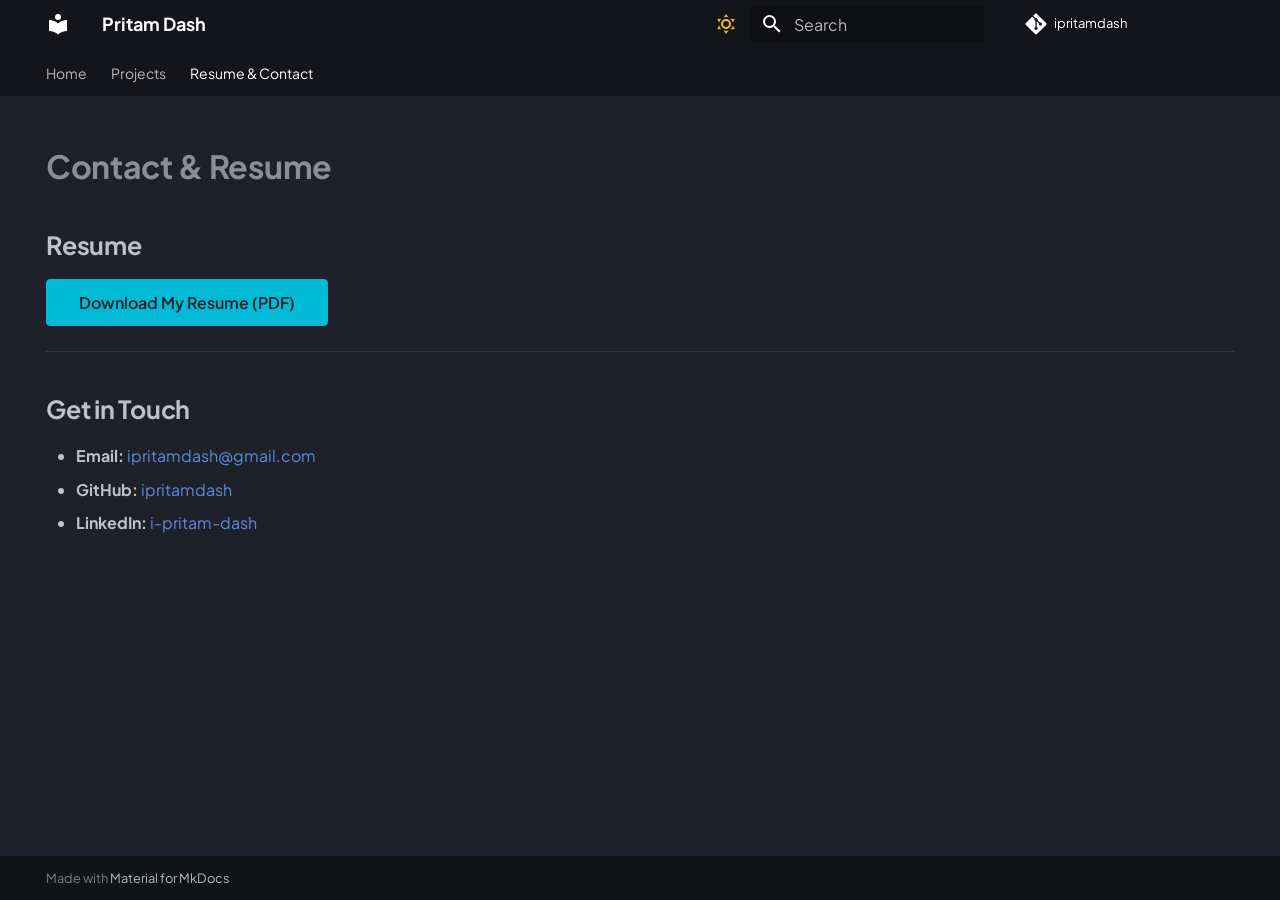
==== commit b0dd7988: "Deployed ebcdd90 with MkDocs version: 1.6.1" ====
--- a/contact/index.html
+++ b/contact/index.html
@@ -11,7 +11,7 @@
         <link rel="canonical" href="https://ipritamdash.github.io/portfolio/contact/">
       
       
-        <link rel="prev" href="../projects/maya/">
+        <link rel="prev" href="../projects/">
       
       
       
@@ -239,18 +239,17 @@
   
   
   
-    
-    
-      <li class="md-tabs__item">
-        <a href="../projects/rag/" class="md-tabs__link">
-          
-  
+    <li class="md-tabs__item">
+      <a href="../projects/" class="md-tabs__link">
+        
+  
+  
+    
   
   Projects
 
-        </a>
-      </li>
-    
+      </a>
+    </li>
   
 
       
@@ -286,7 +285,9 @@
           
             
               
-              <div class="md-sidebar md-sidebar--primary" data-md-component="sidebar" data-md-type="navigation" >
+                
+              
+              <div class="md-sidebar md-sidebar--primary" data-md-component="sidebar" data-md-type="navigation" hidden>
                 <div class="md-sidebar__scrollwrap">
                   <div class="md-sidebar__inner">
                     
@@ -353,23 +354,9 @@
   
   
   
-    
-    
-    
-    
-      
-      
-    
-    
-    <li class="md-nav__item md-nav__item--nested">
-      
-        
-        
-        <input class="md-nav__toggle md-toggle " type="checkbox" id="__nav_2" >
-        
-          
-          <label class="md-nav__link" for="__nav_2" id="__nav_2_label" tabindex="0">
-            
+    <li class="md-nav__item">
+      <a href="../projects/" class="md-nav__link">
+        
   
   
   <span class="md-ellipsis">
@@ -383,107 +370,7 @@
   
   
 
-            <span class="md-nav__icon md-icon"></span>
-          </label>
-        
-        <nav class="md-nav" data-md-level="1" aria-labelledby="__nav_2_label" aria-expanded="false">
-          <label class="md-nav__title" for="__nav_2">
-            <span class="md-nav__icon md-icon"></span>
-            
-  
-    Projects
-  
-
-          </label>
-          <ul class="md-nav__list" data-md-scrollfix>
-            
-              
-                
-  
-  
-  
-  
-    <li class="md-nav__item">
-      <a href="../projects/rag/" class="md-nav__link">
-        
-  
-  
-  <span class="md-ellipsis">
-    
-  
-    RAG Research Backend
-  
-
-    
-  </span>
-  
-  
-
       </a>
-    </li>
-  
-
-              
-            
-              
-                
-  
-  
-  
-  
-    <li class="md-nav__item">
-      <a href="../projects/music/" class="md-nav__link">
-        
-  
-  
-  <span class="md-ellipsis">
-    
-  
-    Indian Art Music Separation
-  
-
-    
-  </span>
-  
-  
-
-      </a>
-    </li>
-  
-
-              
-            
-              
-                
-  
-  
-  
-  
-    <li class="md-nav__item">
-      <a href="../projects/maya/" class="md-nav__link">
-        
-  
-  
-  <span class="md-ellipsis">
-    
-  
-    Maya Voice Assistant
-  
-
-    
-  </span>
-  
-  
-
-      </a>
-    </li>
-  
-
-              
-            
-          </ul>
-        </nav>
-      
     </li>
   
 
@@ -592,7 +479,9 @@
             
             
               
-              <div class="md-sidebar md-sidebar--secondary" data-md-component="sidebar" data-md-type="toc" >
+                
+              
+              <div class="md-sidebar md-sidebar--secondary" data-md-component="sidebar" data-md-type="toc" hidden>
                 <div class="md-sidebar__scrollwrap">
                   <div class="md-sidebar__inner">
                     
@@ -646,6 +535,8 @@
               <article class="md-content__inner md-typeset">
                 
                   
+  
+
 
 
   
@@ -669,8 +560,13 @@
 
 
 
-
-
+  
+  
+
+
+
+
+  
 
 
 
--- a/stylesheets/extra.css
+++ b/stylesheets/extra.css
@@ -1,4 +1,16 @@
-/* Minimal Outline Buttons */
+/* --- Global Typography & Layout --- */
+body,
+.md-typeset {
+  letter-spacing: normal;
+}
+
+h1,
+h2,
+h3 {
+  font-weight: 700 !important;
+}
+
+/* --- Minimal Outline Buttons --- */
 .md-typeset .md-button {
   background-color: transparent;
   color: var(--md-accent-fg-color);
@@ -10,7 +22,7 @@
 
 .md-typeset .md-button:hover {
   background-color: var(--md-accent-fg-color);
-  color: var(--md-default-bg-color); /* Text becomes dark on hover */
+  color: var(--md-default-bg-color);
 }
 
 .md-typeset .md-button--primary {
@@ -19,45 +31,84 @@
   border: 1px solid var(--md-accent-fg-color);
 }
 
-/* Fix "Squished" Text - Reset to normal */
-body,
-.md-typeset {
-  letter-spacing: normal;
-}
-
-h1,
-h2,
-h3 {
-  font-weight: 700 !important;
-}
-
-/* Hide empty sidebar on large screens */
-@media screen and (min-width: 76.25em) {
-  .md-sidebar--primary {
-    display: none;
-  }
-}
-
-/* --- Theme Toggle Animation & Styling --- */
-
-/* Smooth transition for the header icons */
+/* --- Theme Toggle Animation --- */
 .md-header__button.md-icon {
   transition: transform 0.3s cubic-bezier(0.4, 0, 0.2, 1), opacity 0.2s;
 }
 
-/* Rotate and scale slightly on hover for a "tactile" feel */
 .md-header__button.md-icon:hover {
   transform: scale(1.15) rotate(15deg);
   opacity: 0.9;
   cursor: pointer;
 }
 
-/* Warm Yellow for Sun (Visible in Dark Mode) */
 [data-md-color-scheme="slate"] .md-header__button[for="__palette_1"] {
   color: #fbbf24;
 }
 
-/* Indigo/Blue for Moon (Visible in Light Mode) */
 [data-md-color-scheme="default"] .md-header__button[for="__palette_0"] {
   color: #6366f1;
 }
+
+/* --- NEW: Technical "System" Cards --- */
+.system-grid {
+  display: grid;
+  grid-template-columns: repeat(auto-fit, minmax(320px, 1fr));
+  gap: 1.5rem;
+  margin-top: 1.5rem;
+}
+
+.system-card {
+  display: flex;
+  flex-direction: column;
+  text-decoration: none !important;
+  background: transparent;
+  /* Thin, subtle border for that "blueprint" look */
+  border: 1px solid var(--md-default-fg-color--lightest);
+  border-radius: 0px; /* Sharp corners for technical feel */
+  padding: 1.5rem;
+  transition: border-color 0.2s ease, transform 0.2s ease;
+}
+
+/* Hover: Highlight Border Only (No shadow/glow) */
+.system-card:hover {
+  border-color: var(--md-accent-fg-color);
+  transform: translateY(-2px);
+}
+
+.card-header h3 {
+  margin: 0 !important;
+  font-size: 1.1rem;
+  color: var(--md-typeset-color);
+}
+
+/* Tech Stack: Monospace font, smaller, dimmed */
+.tech-tag {
+  display: block;
+  font-family: "JetBrains Mono", monospace;
+  font-size: 0.75rem;
+  color: var(--md-accent-fg-color);
+  margin-top: 0.4rem;
+  opacity: 0.9;
+}
+
+.system-card p {
+  margin: 1rem 0;
+  font-size: 0.95rem;
+  color: var(--md-typeset-color);
+  line-height: 1.5;
+  flex-grow: 1;
+}
+
+.link-arrow {
+  font-size: 0.85rem;
+  font-weight: 700;
+  color: var(--md-typeset-color);
+  opacity: 0.6;
+  transition: opacity 0.2s;
+}
+
+.system-card:hover .link-arrow {
+  opacity: 1;
+  color: var(--md-accent-fg-color);
+}
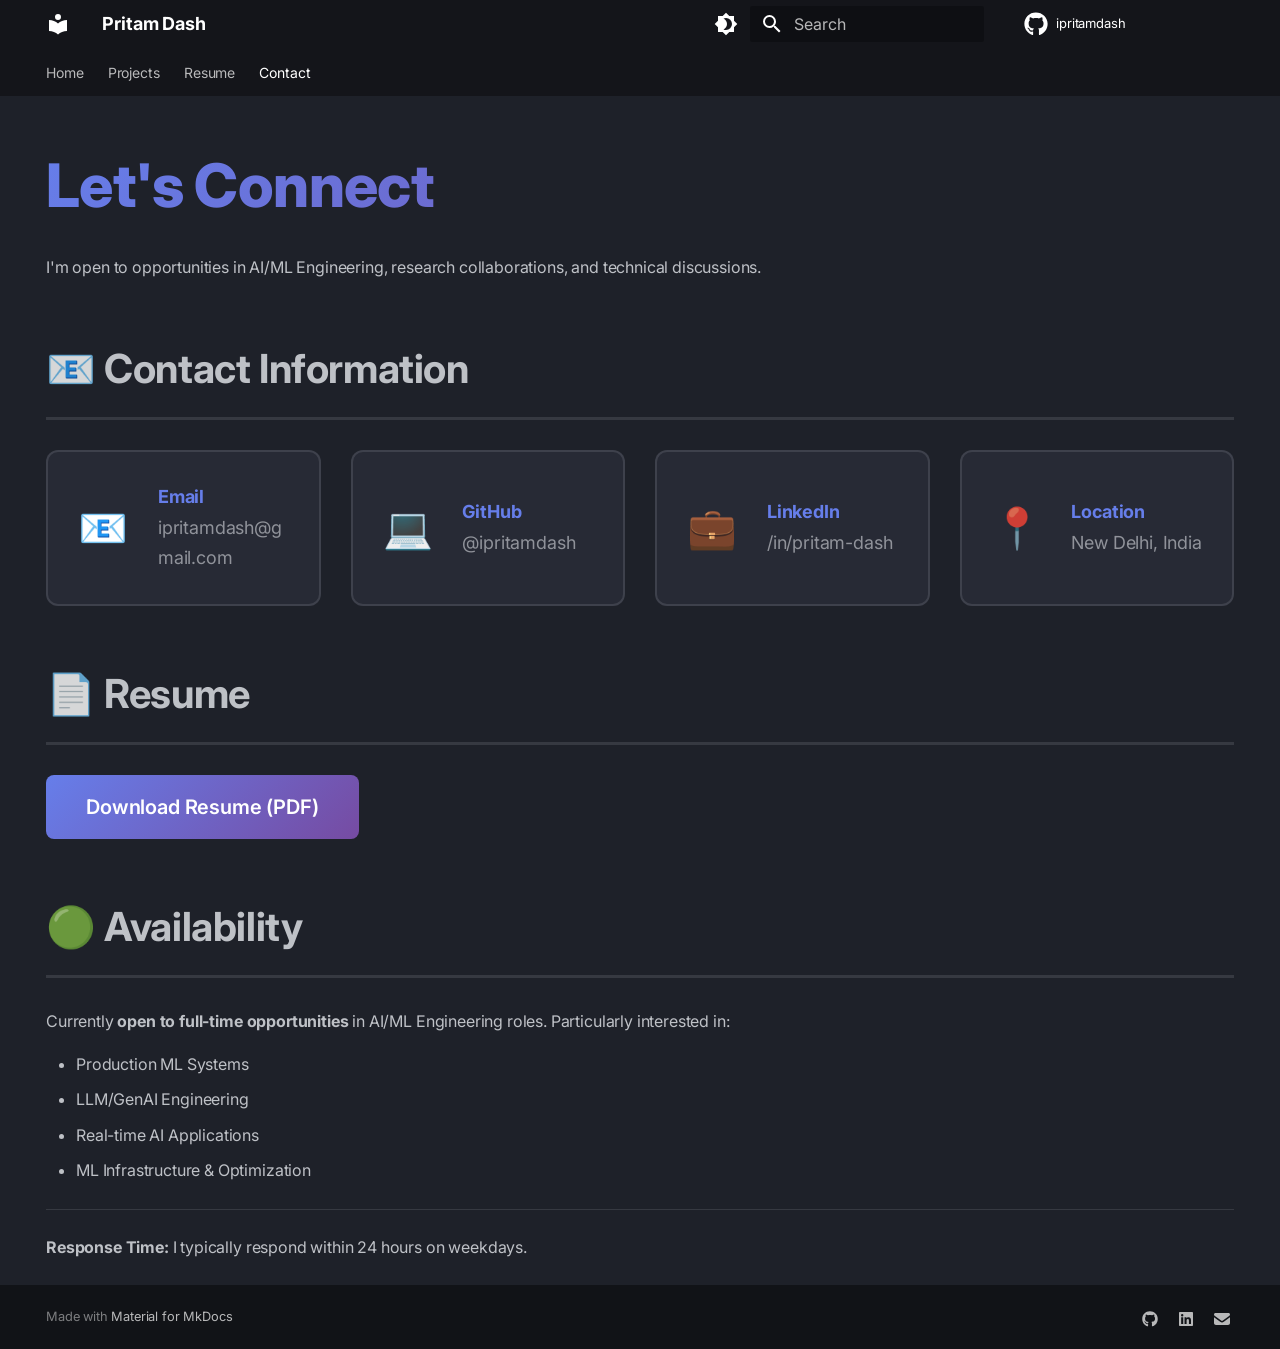
==== commit 689aecfa: "Deployed ff242ff with MkDocs version: 1.6.1" ====
--- a/contact/index.html
+++ b/contact/index.html
@@ -1,623 +1 @@
-
-<!doctype html>
-<html lang="en" class="no-js">
-  <head>
-    
-      <meta charset="utf-8">
-      <meta name="viewport" content="width=device-width,initial-scale=1">
-      
-      
-      
-        <link rel="canonical" href="https://ipritamdash.github.io/portfolio/contact/">
-      
-      
-        <link rel="prev" href="../projects/">
-      
-      
-      
-        
-      
-      
-      <link rel="icon" href="../assets/images/favicon.png">
-      <meta name="generator" content="mkdocs-1.6.1, mkdocs-material-9.7.1">
-    
-    
-      
-        <title>Resume & Contact - Pritam Dash</title>
-      
-    
-    
-      <link rel="stylesheet" href="../assets/stylesheets/main.484c7ddc.min.css">
-      
-        
-        <link rel="stylesheet" href="../assets/stylesheets/palette.ab4e12ef.min.css">
-      
-      
-
-
-    
-    
-      
-    
-    
-      
-        
-        
-        <link rel="preconnect" href="https://fonts.gstatic.com" crossorigin>
-        <link rel="stylesheet" href="https://fonts.googleapis.com/css?family=Plus+Jakarta+Sans:300,300i,400,400i,700,700i%7CJetBrains+Mono:400,400i,700,700i&display=fallback">
-        <style>:root{--md-text-font:"Plus Jakarta Sans";--md-code-font:"JetBrains Mono"}</style>
-      
-    
-    
-      <link rel="stylesheet" href="../stylesheets/extra.css">
-    
-    <script>__md_scope=new URL("..",location),__md_hash=e=>[...e].reduce(((e,_)=>(e<<5)-e+_.charCodeAt(0)),0),__md_get=(e,_=localStorage,t=__md_scope)=>JSON.parse(_.getItem(t.pathname+"."+e)),__md_set=(e,_,t=localStorage,a=__md_scope)=>{try{t.setItem(a.pathname+"."+e,JSON.stringify(_))}catch(e){}}</script>
-    
-      
-
-    
-    
-  </head>
-  
-  
-    
-    
-      
-    
-    
-    
-    
-    <body dir="ltr" data-md-color-scheme="slate" data-md-color-primary="black" data-md-color-accent="cyan">
-  
-    
-    <input class="md-toggle" data-md-toggle="drawer" type="checkbox" id="__drawer" autocomplete="off">
-    <input class="md-toggle" data-md-toggle="search" type="checkbox" id="__search" autocomplete="off">
-    <label class="md-overlay" for="__drawer"></label>
-    <div data-md-component="skip">
-      
-        
-        <a href="#contact-resume" class="md-skip">
-          Skip to content
-        </a>
-      
-    </div>
-    <div data-md-component="announce">
-      
-    </div>
-    
-    
-      
-
-<header class="md-header" data-md-component="header">
-  <nav class="md-header__inner md-grid" aria-label="Header">
-    <a href=".." title="Pritam Dash" class="md-header__button md-logo" aria-label="Pritam Dash" data-md-component="logo">
-      
-  
-  <svg xmlns="http://www.w3.org/2000/svg" viewBox="0 0 24 24"><path d="M12 8a3 3 0 0 0 3-3 3 3 0 0 0-3-3 3 3 0 0 0-3 3 3 3 0 0 0 3 3m0 3.54C9.64 9.35 6.5 8 3 8v11c3.5 0 6.64 1.35 9 3.54 2.36-2.19 5.5-3.54 9-3.54V8c-3.5 0-6.64 1.35-9 3.54"/></svg>
-
-    </a>
-    <label class="md-header__button md-icon" for="__drawer">
-      
-      <svg xmlns="http://www.w3.org/2000/svg" viewBox="0 0 24 24"><path d="M3 6h18v2H3zm0 5h18v2H3zm0 5h18v2H3z"/></svg>
-    </label>
-    <div class="md-header__title" data-md-component="header-title">
-      <div class="md-header__ellipsis">
-        <div class="md-header__topic">
-          <span class="md-ellipsis">
-            Pritam Dash
-          </span>
-        </div>
-        <div class="md-header__topic" data-md-component="header-topic">
-          <span class="md-ellipsis">
-            
-              Resume & Contact
-            
-          </span>
-        </div>
-      </div>
-    </div>
-    
-      
-        <form class="md-header__option" data-md-component="palette">
-  
-    
-    
-    
-    <input class="md-option" data-md-color-media="" data-md-color-scheme="slate" data-md-color-primary="black" data-md-color-accent="cyan"  aria-label="Switch to Light Mode"  type="radio" name="__palette" id="__palette_0">
-    
-      <label class="md-header__button md-icon" title="Switch to Light Mode" for="__palette_1" hidden>
-        <svg xmlns="http://www.w3.org/2000/svg" viewBox="0 0 24 24"><path d="M12 7a5 5 0 0 1 5 5 5 5 0 0 1-5 5 5 5 0 0 1-5-5 5 5 0 0 1 5-5m0 2a3 3 0 0 0-3 3 3 3 0 0 0 3 3 3 3 0 0 0 3-3 3 3 0 0 0-3-3m0-7 2.39 3.42C13.65 5.15 12.84 5 12 5s-1.65.15-2.39.42zM3.34 7l4.16-.35A7.2 7.2 0 0 0 5.94 8.5c-.44.74-.69 1.5-.83 2.29zm.02 10 1.76-3.77a7.131 7.131 0 0 0 2.38 4.14zM20.65 7l-1.77 3.79a7.02 7.02 0 0 0-2.38-4.15zm-.01 10-4.14.36c.59-.51 1.12-1.14 1.54-1.86.42-.73.69-1.5.83-2.29zM12 22l-2.41-3.44c.74.27 1.55.44 2.41.44.82 0 1.63-.17 2.37-.44z"/></svg>
-      </label>
-    
-  
-    
-    
-    
-    <input class="md-option" data-md-color-media="" data-md-color-scheme="default" data-md-color-primary="white" data-md-color-accent="indigo"  aria-label="Switch to Dark Mode"  type="radio" name="__palette" id="__palette_1">
-    
-      <label class="md-header__button md-icon" title="Switch to Dark Mode" for="__palette_0" hidden>
-        <svg xmlns="http://www.w3.org/2000/svg" viewBox="0 0 24 24"><path d="m17.75 4.09-2.53 1.94.91 3.06-2.63-1.81-2.63 1.81.91-3.06-2.53-1.94L12.44 4l1.06-3 1.06 3zm3.5 6.91-1.64 1.25.59 1.98-1.7-1.17-1.7 1.17.59-1.98L15.75 11l2.06-.05L18.5 9l.69 1.95zm-2.28 4.95c.83-.08 1.72 1.1 1.19 1.85-.32.45-.66.87-1.08 1.27C15.17 23 8.84 23 4.94 19.07c-3.91-3.9-3.91-10.24 0-14.14.4-.4.82-.76 1.27-1.08.75-.53 1.93.36 1.85 1.19-.27 2.86.69 5.83 2.89 8.02a9.96 9.96 0 0 0 8.02 2.89m-1.64 2.02a12.08 12.08 0 0 1-7.8-3.47c-2.17-2.19-3.33-5-3.49-7.82-2.81 3.14-2.7 7.96.31 10.98 3.02 3.01 7.84 3.12 10.98.31"/></svg>
-      </label>
-    
-  
-</form>
-      
-    
-    
-      <script>var palette=__md_get("__palette");if(palette&&palette.color){if("(prefers-color-scheme)"===palette.color.media){var media=matchMedia("(prefers-color-scheme: light)"),input=document.querySelector(media.matches?"[data-md-color-media='(prefers-color-scheme: light)']":"[data-md-color-media='(prefers-color-scheme: dark)']");palette.color.media=input.getAttribute("data-md-color-media"),palette.color.scheme=input.getAttribute("data-md-color-scheme"),palette.color.primary=input.getAttribute("data-md-color-primary"),palette.color.accent=input.getAttribute("data-md-color-accent")}for(var[key,value]of Object.entries(palette.color))document.body.setAttribute("data-md-color-"+key,value)}</script>
-    
-    
-    
-      
-      
-        <label class="md-header__button md-icon" for="__search">
-          
-          <svg xmlns="http://www.w3.org/2000/svg" viewBox="0 0 24 24"><path d="M9.5 3A6.5 6.5 0 0 1 16 9.5c0 1.61-.59 3.09-1.56 4.23l.27.27h.79l5 5-1.5 1.5-5-5v-.79l-.27-.27A6.52 6.52 0 0 1 9.5 16 6.5 6.5 0 0 1 3 9.5 6.5 6.5 0 0 1 9.5 3m0 2C7 5 5 7 5 9.5S7 14 9.5 14 14 12 14 9.5 12 5 9.5 5"/></svg>
-        </label>
-        <div class="md-search" data-md-component="search" role="dialog">
-  <label class="md-search__overlay" for="__search"></label>
-  <div class="md-search__inner" role="search">
-    <form class="md-search__form" name="search">
-      <input type="text" class="md-search__input" name="query" aria-label="Search" placeholder="Search" autocapitalize="off" autocorrect="off" autocomplete="off" spellcheck="false" data-md-component="search-query" required>
-      <label class="md-search__icon md-icon" for="__search">
-        
-        <svg xmlns="http://www.w3.org/2000/svg" viewBox="0 0 24 24"><path d="M9.5 3A6.5 6.5 0 0 1 16 9.5c0 1.61-.59 3.09-1.56 4.23l.27.27h.79l5 5-1.5 1.5-5-5v-.79l-.27-.27A6.52 6.52 0 0 1 9.5 16 6.5 6.5 0 0 1 3 9.5 6.5 6.5 0 0 1 9.5 3m0 2C7 5 5 7 5 9.5S7 14 9.5 14 14 12 14 9.5 12 5 9.5 5"/></svg>
-        
-        <svg xmlns="http://www.w3.org/2000/svg" viewBox="0 0 24 24"><path d="M20 11v2H8l5.5 5.5-1.42 1.42L4.16 12l7.92-7.92L13.5 5.5 8 11z"/></svg>
-      </label>
-      <nav class="md-search__options" aria-label="Search">
-        
-        <button type="reset" class="md-search__icon md-icon" title="Clear" aria-label="Clear" tabindex="-1">
-          
-          <svg xmlns="http://www.w3.org/2000/svg" viewBox="0 0 24 24"><path d="M19 6.41 17.59 5 12 10.59 6.41 5 5 6.41 10.59 12 5 17.59 6.41 19 12 13.41 17.59 19 19 17.59 13.41 12z"/></svg>
-        </button>
-      </nav>
-      
-    </form>
-    <div class="md-search__output">
-      <div class="md-search__scrollwrap" tabindex="0" data-md-scrollfix>
-        <div class="md-search-result" data-md-component="search-result">
-          <div class="md-search-result__meta">
-            Initializing search
-          </div>
-          <ol class="md-search-result__list" role="presentation"></ol>
-        </div>
-      </div>
-    </div>
-  </div>
-</div>
-      
-    
-    
-      <div class="md-header__source">
-        <a href="https://github.com/ipritamdash/portfolio" title="Go to repository" class="md-source" data-md-component="source">
-  <div class="md-source__icon md-icon">
-    
-    <svg xmlns="http://www.w3.org/2000/svg" viewBox="0 0 448 512"><!--! Font Awesome Free 7.1.0 by @fontawesome - https://fontawesome.com License - https://fontawesome.com/license/free (Icons: CC BY 4.0, Fonts: SIL OFL 1.1, Code: MIT License) Copyright 2025 Fonticons, Inc.--><path d="M439.6 236.1 244 40.5c-5.4-5.5-12.8-8.5-20.4-8.5s-15 3-20.4 8.4L162.5 81l51.5 51.5c27.1-9.1 52.7 16.8 43.4 43.7l49.7 49.7c34.2-11.8 61.2 31 35.5 56.7-26.5 26.5-70.2-2.9-56-37.3L240.3 199v121.9c25.3 12.5 22.3 41.8 9.1 55-6.4 6.4-15.2 10.1-24.3 10.1s-17.8-3.6-24.3-10.1c-17.6-17.6-11.1-46.9 11.2-56v-123c-20.8-8.5-24.6-30.7-18.6-45L142.6 101 8.5 235.1C3 240.6 0 247.9 0 255.5s3 15 8.5 20.4l195.6 195.7c5.4 5.4 12.7 8.4 20.4 8.4s15-3 20.4-8.4l194.7-194.7c5.4-5.4 8.4-12.8 8.4-20.4s-3-15-8.4-20.4"/></svg>
-  </div>
-  <div class="md-source__repository">
-    ipritamdash
-  </div>
-</a>
-      </div>
-    
-  </nav>
-  
-</header>
-    
-    <div class="md-container" data-md-component="container">
-      
-      
-        
-          
-            
-<nav class="md-tabs" aria-label="Tabs" data-md-component="tabs">
-  <div class="md-grid">
-    <ul class="md-tabs__list">
-      
-        
-  
-  
-  
-  
-    <li class="md-tabs__item">
-      <a href=".." class="md-tabs__link">
-        
-  
-  
-    
-  
-  Home
-
-      </a>
-    </li>
-  
-
-      
-        
-  
-  
-  
-  
-    <li class="md-tabs__item">
-      <a href="../projects/" class="md-tabs__link">
-        
-  
-  
-    
-  
-  Projects
-
-      </a>
-    </li>
-  
-
-      
-        
-  
-  
-  
-    
-  
-  
-    <li class="md-tabs__item md-tabs__item--active">
-      <a href="./" class="md-tabs__link">
-        
-  
-  
-    
-  
-  Resume & Contact
-
-      </a>
-    </li>
-  
-
-      
-    </ul>
-  </div>
-</nav>
-          
-        
-      
-      <main class="md-main" data-md-component="main">
-        <div class="md-main__inner md-grid">
-          
-            
-              
-                
-              
-              <div class="md-sidebar md-sidebar--primary" data-md-component="sidebar" data-md-type="navigation" hidden>
-                <div class="md-sidebar__scrollwrap">
-                  <div class="md-sidebar__inner">
-                    
-
-
-  
-
-
-<nav class="md-nav md-nav--primary md-nav--lifted" aria-label="Navigation" data-md-level="0">
-  <label class="md-nav__title" for="__drawer">
-    <a href=".." title="Pritam Dash" class="md-nav__button md-logo" aria-label="Pritam Dash" data-md-component="logo">
-      
-  
-  <svg xmlns="http://www.w3.org/2000/svg" viewBox="0 0 24 24"><path d="M12 8a3 3 0 0 0 3-3 3 3 0 0 0-3-3 3 3 0 0 0-3 3 3 3 0 0 0 3 3m0 3.54C9.64 9.35 6.5 8 3 8v11c3.5 0 6.64 1.35 9 3.54 2.36-2.19 5.5-3.54 9-3.54V8c-3.5 0-6.64 1.35-9 3.54"/></svg>
-
-    </a>
-    Pritam Dash
-  </label>
-  
-    <div class="md-nav__source">
-      <a href="https://github.com/ipritamdash/portfolio" title="Go to repository" class="md-source" data-md-component="source">
-  <div class="md-source__icon md-icon">
-    
-    <svg xmlns="http://www.w3.org/2000/svg" viewBox="0 0 448 512"><!--! Font Awesome Free 7.1.0 by @fontawesome - https://fontawesome.com License - https://fontawesome.com/license/free (Icons: CC BY 4.0, Fonts: SIL OFL 1.1, Code: MIT License) Copyright 2025 Fonticons, Inc.--><path d="M439.6 236.1 244 40.5c-5.4-5.5-12.8-8.5-20.4-8.5s-15 3-20.4 8.4L162.5 81l51.5 51.5c27.1-9.1 52.7 16.8 43.4 43.7l49.7 49.7c34.2-11.8 61.2 31 35.5 56.7-26.5 26.5-70.2-2.9-56-37.3L240.3 199v121.9c25.3 12.5 22.3 41.8 9.1 55-6.4 6.4-15.2 10.1-24.3 10.1s-17.8-3.6-24.3-10.1c-17.6-17.6-11.1-46.9 11.2-56v-123c-20.8-8.5-24.6-30.7-18.6-45L142.6 101 8.5 235.1C3 240.6 0 247.9 0 255.5s3 15 8.5 20.4l195.6 195.7c5.4 5.4 12.7 8.4 20.4 8.4s15-3 20.4-8.4l194.7-194.7c5.4-5.4 8.4-12.8 8.4-20.4s-3-15-8.4-20.4"/></svg>
-  </div>
-  <div class="md-source__repository">
-    ipritamdash
-  </div>
-</a>
-    </div>
-  
-  <ul class="md-nav__list" data-md-scrollfix>
-    
-      
-      
-  
-  
-  
-  
-    <li class="md-nav__item">
-      <a href=".." class="md-nav__link">
-        
-  
-  
-  <span class="md-ellipsis">
-    
-  
-    Home
-  
-
-    
-  </span>
-  
-  
-
-      </a>
-    </li>
-  
-
-    
-      
-      
-  
-  
-  
-  
-    <li class="md-nav__item">
-      <a href="../projects/" class="md-nav__link">
-        
-  
-  
-  <span class="md-ellipsis">
-    
-  
-    Projects
-  
-
-    
-  </span>
-  
-  
-
-      </a>
-    </li>
-  
-
-    
-      
-      
-  
-  
-    
-  
-  
-  
-    <li class="md-nav__item md-nav__item--active">
-      
-      <input class="md-nav__toggle md-toggle" type="checkbox" id="__toc">
-      
-      
-        
-      
-      
-        <label class="md-nav__link md-nav__link--active" for="__toc">
-          
-  
-  
-  <span class="md-ellipsis">
-    
-  
-    Resume & Contact
-  
-
-    
-  </span>
-  
-  
-
-          <span class="md-nav__icon md-icon"></span>
-        </label>
-      
-      <a href="./" class="md-nav__link md-nav__link--active">
-        
-  
-  
-  <span class="md-ellipsis">
-    
-  
-    Resume & Contact
-  
-
-    
-  </span>
-  
-  
-
-      </a>
-      
-        
-
-<nav class="md-nav md-nav--secondary" aria-label="Table of contents">
-  
-  
-  
-    
-  
-  
-    <label class="md-nav__title" for="__toc">
-      <span class="md-nav__icon md-icon"></span>
-      Table of contents
-    </label>
-    <ul class="md-nav__list" data-md-component="toc" data-md-scrollfix>
-      
-        <li class="md-nav__item">
-  <a href="#resume" class="md-nav__link">
-    <span class="md-ellipsis">
-      
-        Resume
-      
-    </span>
-  </a>
-  
-</li>
-      
-        <li class="md-nav__item">
-  <a href="#get-in-touch" class="md-nav__link">
-    <span class="md-ellipsis">
-      
-        Get in Touch
-      
-    </span>
-  </a>
-  
-</li>
-      
-    </ul>
-  
-</nav>
-      
-    </li>
-  
-
-    
-  </ul>
-</nav>
-                  </div>
-                </div>
-              </div>
-            
-            
-              
-                
-              
-              <div class="md-sidebar md-sidebar--secondary" data-md-component="sidebar" data-md-type="toc" hidden>
-                <div class="md-sidebar__scrollwrap">
-                  <div class="md-sidebar__inner">
-                    
-
-<nav class="md-nav md-nav--secondary" aria-label="Table of contents">
-  
-  
-  
-    
-  
-  
-    <label class="md-nav__title" for="__toc">
-      <span class="md-nav__icon md-icon"></span>
-      Table of contents
-    </label>
-    <ul class="md-nav__list" data-md-component="toc" data-md-scrollfix>
-      
-        <li class="md-nav__item">
-  <a href="#resume" class="md-nav__link">
-    <span class="md-ellipsis">
-      
-        Resume
-      
-    </span>
-  </a>
-  
-</li>
-      
-        <li class="md-nav__item">
-  <a href="#get-in-touch" class="md-nav__link">
-    <span class="md-ellipsis">
-      
-        Get in Touch
-      
-    </span>
-  </a>
-  
-</li>
-      
-    </ul>
-  
-</nav>
-                  </div>
-                </div>
-              </div>
-            
-          
-          
-            <div class="md-content" data-md-component="content">
-              
-              <article class="md-content__inner md-typeset">
-                
-                  
-  
-
-
-
-  
-  
-
-
-<h1 id="contact-resume">Contact &amp; Resume</h1>
-<h2 id="resume">Resume</h2>
-<p><a class="md-button md-button--primary" href="../resume.pdf">Download My Resume (PDF)</a></p>
-<hr />
-<h2 id="get-in-touch">Get in Touch</h2>
-<ul>
-<li><strong>Email:</strong> <a href="mailto:ipritamdash@gmail.com">ipritamdash@gmail.com</a></li>
-<li><strong>GitHub:</strong> <a href="https://github.com/ipritamdash">ipritamdash</a></li>
-<li><strong>LinkedIn:</strong> <a href="https://www.linkedin.com/in/i-pritam-dash/">i-pritam-dash</a></li>
-</ul>
-
-
-
-
-
-
-
-  
-  
-
-
-
-
-  
-
-
-
-                
-              </article>
-            </div>
-          
-          
-<script>var target=document.getElementById(location.hash.slice(1));target&&target.name&&(target.checked=target.name.startsWith("__tabbed_"))</script>
-        </div>
-        
-          <button type="button" class="md-top md-icon" data-md-component="top" hidden>
-  
-  <svg xmlns="http://www.w3.org/2000/svg" viewBox="0 0 24 24"><path d="M13 20h-2V8l-5.5 5.5-1.42-1.42L12 4.16l7.92 7.92-1.42 1.42L13 8z"/></svg>
-  Back to top
-</button>
-        
-      </main>
-      
-        <footer class="md-footer">
-  
-  <div class="md-footer-meta md-typeset">
-    <div class="md-footer-meta__inner md-grid">
-      <div class="md-copyright">
-  
-  
-    Made with
-    <a href="https://squidfunk.github.io/mkdocs-material/" target="_blank" rel="noopener">
-      Material for MkDocs
-    </a>
-  
-</div>
-      
-    </div>
-  </div>
-</footer>
-      
-    </div>
-    <div class="md-dialog" data-md-component="dialog">
-      <div class="md-dialog__inner md-typeset"></div>
-    </div>
-    
-    
-    
-      
-      
-      <script id="__config" type="application/json">{"annotate": null, "base": "..", "features": ["navigation.tabs", "navigation.top", "content.code.copy"], "search": "../assets/javascripts/workers/search.2c215733.min.js", "tags": null, "translations": {"clipboard.copied": "Copied to clipboard", "clipboard.copy": "Copy to clipboard", "search.result.more.one": "1 more on this page", "search.result.more.other": "# more on this page", "search.result.none": "No matching documents", "search.result.one": "1 matching document", "search.result.other": "# matching documents", "search.result.placeholder": "Type to start searching", "search.result.term.missing": "Missing", "select.version": "Select version"}, "version": null}</script>
-    
-    
-      <script src="../assets/javascripts/bundle.79ae519e.min.js"></script>
-      
-    
-  </body>
-</html>+<!doctype html><html lang=en class=no-js> <head><meta charset=utf-8><meta name=viewport content="width=device-width,initial-scale=1"><meta name=description content="AI Engineer specializing in production ML systems, real-time inference optimization, and deep learning deployment"><link href=https://ipritamdash.github.io/portfolio/contact/ rel=canonical><link rel=prev href=../resume.pdf><link rel=icon href=../assets/images/favicon.png><meta name=generator content="mkdocs-1.6.1, mkdocs-material-9.7.1"><title>Contact - Pritam Dash</title><link rel=stylesheet href=../assets/stylesheets/main.484c7ddc.min.css><link rel=stylesheet href=../assets/stylesheets/palette.ab4e12ef.min.css><link rel=preconnect href=https://fonts.gstatic.com crossorigin><link rel=stylesheet href="https://fonts.googleapis.com/css?family=Inter:300,300i,400,400i,700,700i%7CJetBrains+Mono:400,400i,700,700i&display=fallback"><style>:root{--md-text-font:"Inter";--md-code-font:"JetBrains Mono"}</style><link rel=stylesheet href=../stylesheets/extra.css><script>__md_scope=new URL("..",location),__md_hash=e=>[...e].reduce(((e,_)=>(e<<5)-e+_.charCodeAt(0)),0),__md_get=(e,_=localStorage,t=__md_scope)=>JSON.parse(_.getItem(t.pathname+"."+e)),__md_set=(e,_,t=localStorage,a=__md_scope)=>{try{t.setItem(a.pathname+"."+e,JSON.stringify(_))}catch(e){}}</script><script id=__analytics>function __md_analytics(){function e(){dataLayer.push(arguments)}window.dataLayer=window.dataLayer||[],e("js",new Date),e("config",""),document.addEventListener("DOMContentLoaded",(function(){document.forms.search&&document.forms.search.query.addEventListener("blur",(function(){this.value&&e("event","search",{search_term:this.value})}));document$.subscribe((function(){var t=document.forms.feedback;if(void 0!==t)for(var a of t.querySelectorAll("[type=submit]"))a.addEventListener("click",(function(a){a.preventDefault();var n=document.location.pathname,d=this.getAttribute("data-md-value");e("event","feedback",{page:n,data:d}),t.firstElementChild.disabled=!0;var r=t.querySelector(".md-feedback__note [data-md-value='"+d+"']");r&&(r.hidden=!1)})),t.hidden=!1})),location$.subscribe((function(t){e("config","",{page_path:t.pathname})}))}));var t=document.createElement("script");t.async=!0,t.src="https://www.googletagmanager.com/gtag/js?id=",document.getElementById("__analytics").insertAdjacentElement("afterEnd",t)}</script><script>"undefined"!=typeof __md_analytics&&__md_analytics()</script></head> <body dir=ltr data-md-color-scheme=slate data-md-color-primary=black data-md-color-accent=teal> <input class=md-toggle data-md-toggle=drawer type=checkbox id=__drawer autocomplete=off> <input class=md-toggle data-md-toggle=search type=checkbox id=__search autocomplete=off> <label class=md-overlay for=__drawer></label> <div data-md-component=skip> <a href=#lets-connect class=md-skip> Skip to content </a> </div> <div data-md-component=announce> </div> <header class=md-header data-md-component=header> <nav class="md-header__inner md-grid" aria-label=Header> <a href=.. title="Pritam Dash" class="md-header__button md-logo" aria-label="Pritam Dash" data-md-component=logo> <svg xmlns=http://www.w3.org/2000/svg viewbox="0 0 24 24"><path d="M12 8a3 3 0 0 0 3-3 3 3 0 0 0-3-3 3 3 0 0 0-3 3 3 3 0 0 0 3 3m0 3.54C9.64 9.35 6.5 8 3 8v11c3.5 0 6.64 1.35 9 3.54 2.36-2.19 5.5-3.54 9-3.54V8c-3.5 0-6.64 1.35-9 3.54"/></svg> </a> <label class="md-header__button md-icon" for=__drawer> <svg xmlns=http://www.w3.org/2000/svg viewbox="0 0 24 24"><path d="M3 6h18v2H3zm0 5h18v2H3zm0 5h18v2H3z"/></svg> </label> <div class=md-header__title data-md-component=header-title> <div class=md-header__ellipsis> <div class=md-header__topic> <span class=md-ellipsis> Pritam Dash </span> </div> <div class=md-header__topic data-md-component=header-topic> <span class=md-ellipsis> Contact </span> </div> </div> </div> <form class=md-header__option data-md-component=palette> <input class=md-option data-md-color-media data-md-color-scheme=slate data-md-color-primary=black data-md-color-accent=teal aria-label="Switch to light mode" type=radio name=__palette id=__palette_0> <label class="md-header__button md-icon" title="Switch to light mode" for=__palette_1 hidden> <svg xmlns=http://www.w3.org/2000/svg viewbox="0 0 24 24"><path d="M12 18c-.89 0-1.74-.2-2.5-.55C11.56 16.5 13 14.42 13 12s-1.44-4.5-3.5-5.45C10.26 6.2 11.11 6 12 6a6 6 0 0 1 6 6 6 6 0 0 1-6 6m8-9.31V4h-4.69L12 .69 8.69 4H4v4.69L.69 12 4 15.31V20h4.69L12 23.31 15.31 20H20v-4.69L23.31 12z"/></svg> </label> <input class=md-option data-md-color-media data-md-color-scheme=default data-md-color-primary=white data-md-color-accent=indigo aria-label="Switch to dark mode" type=radio name=__palette id=__palette_1> <label class="md-header__button md-icon" title="Switch to dark mode" for=__palette_0 hidden> <svg xmlns=http://www.w3.org/2000/svg viewbox="0 0 24 24"><path d="M12 8a4 4 0 0 0-4 4 4 4 0 0 0 4 4 4 4 0 0 0 4-4 4 4 0 0 0-4-4m0 10a6 6 0 0 1-6-6 6 6 0 0 1 6-6 6 6 0 0 1 6 6 6 6 0 0 1-6 6m8-9.31V4h-4.69L12 .69 8.69 4H4v4.69L.69 12 4 15.31V20h4.69L12 23.31 15.31 20H20v-4.69L23.31 12z"/></svg> </label> </form> <script>var palette=__md_get("__palette");if(palette&&palette.color){if("(prefers-color-scheme)"===palette.color.media){var media=matchMedia("(prefers-color-scheme: light)"),input=document.querySelector(media.matches?"[data-md-color-media='(prefers-color-scheme: light)']":"[data-md-color-media='(prefers-color-scheme: dark)']");palette.color.media=input.getAttribute("data-md-color-media"),palette.color.scheme=input.getAttribute("data-md-color-scheme"),palette.color.primary=input.getAttribute("data-md-color-primary"),palette.color.accent=input.getAttribute("data-md-color-accent")}for(var[key,value]of Object.entries(palette.color))document.body.setAttribute("data-md-color-"+key,value)}</script> <label class="md-header__button md-icon" for=__search> <svg xmlns=http://www.w3.org/2000/svg viewbox="0 0 24 24"><path d="M9.5 3A6.5 6.5 0 0 1 16 9.5c0 1.61-.59 3.09-1.56 4.23l.27.27h.79l5 5-1.5 1.5-5-5v-.79l-.27-.27A6.52 6.52 0 0 1 9.5 16 6.5 6.5 0 0 1 3 9.5 6.5 6.5 0 0 1 9.5 3m0 2C7 5 5 7 5 9.5S7 14 9.5 14 14 12 14 9.5 12 5 9.5 5"/></svg> </label> <div class=md-search data-md-component=search role=dialog> <label class=md-search__overlay for=__search></label> <div class=md-search__inner role=search> <form class=md-search__form name=search> <input type=text class=md-search__input name=query aria-label=Search placeholder=Search autocapitalize=off autocorrect=off autocomplete=off spellcheck=false data-md-component=search-query required> <label class="md-search__icon md-icon" for=__search> <svg xmlns=http://www.w3.org/2000/svg viewbox="0 0 24 24"><path d="M9.5 3A6.5 6.5 0 0 1 16 9.5c0 1.61-.59 3.09-1.56 4.23l.27.27h.79l5 5-1.5 1.5-5-5v-.79l-.27-.27A6.52 6.52 0 0 1 9.5 16 6.5 6.5 0 0 1 3 9.5 6.5 6.5 0 0 1 9.5 3m0 2C7 5 5 7 5 9.5S7 14 9.5 14 14 12 14 9.5 12 5 9.5 5"/></svg> <svg xmlns=http://www.w3.org/2000/svg viewbox="0 0 24 24"><path d="M20 11v2H8l5.5 5.5-1.42 1.42L4.16 12l7.92-7.92L13.5 5.5 8 11z"/></svg> </label> <nav class=md-search__options aria-label=Search> <button type=reset class="md-search__icon md-icon" title=Clear aria-label=Clear tabindex=-1> <svg xmlns=http://www.w3.org/2000/svg viewbox="0 0 24 24"><path d="M19 6.41 17.59 5 12 10.59 6.41 5 5 6.41 10.59 12 5 17.59 6.41 19 12 13.41 17.59 19 19 17.59 13.41 12z"/></svg> </button> </nav> <div class=md-search__suggest data-md-component=search-suggest></div> </form> <div class=md-search__output> <div class=md-search__scrollwrap tabindex=0 data-md-scrollfix> <div class=md-search-result data-md-component=search-result> <div class=md-search-result__meta> Initializing search </div> <ol class=md-search-result__list role=presentation></ol> </div> </div> </div> </div> </div> <div class=md-header__source> <a href=https://github.com/ipritamdash/portfolio title="Go to repository" class=md-source data-md-component=source> <div class="md-source__icon md-icon"> <svg xmlns=http://www.w3.org/2000/svg viewbox="0 0 512 512"><!-- Font Awesome Free 7.1.0 by @fontawesome - https://fontawesome.com License - https://fontawesome.com/license/free (Icons: CC BY 4.0, Fonts: SIL OFL 1.1, Code: MIT License) Copyright 2025 Fonticons, Inc.--><path d="M173.9 397.4c0 2-2.3 3.6-5.2 3.6-3.3.3-5.6-1.3-5.6-3.6 0-2 2.3-3.6 5.2-3.6 3-.3 5.6 1.3 5.6 3.6m-31.1-4.5c-.7 2 1.3 4.3 4.3 4.9 2.6 1 5.6 0 6.2-2s-1.3-4.3-4.3-5.2c-2.6-.7-5.5.3-6.2 2.3m44.2-1.7c-2.9.7-4.9 2.6-4.6 4.9.3 2 2.9 3.3 5.9 2.6 2.9-.7 4.9-2.6 4.6-4.6-.3-1.9-3-3.2-5.9-2.9M252.8 8C114.1 8 8 113.3 8 252c0 110.9 69.8 205.8 169.5 239.2 12.8 2.3 17.3-5.6 17.3-12.1 0-6.2-.3-40.4-.3-61.4 0 0-70 15-84.7-29.8 0 0-11.4-29.1-27.8-36.6 0 0-22.9-15.7 1.6-15.4 0 0 24.9 2 38.6 25.8 21.9 38.6 58.6 27.5 72.9 20.9 2.3-16 8.8-27.1 16-33.7-55.9-6.2-112.3-14.3-112.3-110.5 0-27.5 7.6-41.3 23.6-58.9-2.6-6.5-11.1-33.3 2.6-67.9 20.9-6.5 69 27 69 27 20-5.6 41.5-8.5 62.8-8.5s42.8 2.9 62.8 8.5c0 0 48.1-33.6 69-27 13.7 34.7 5.2 61.4 2.6 67.9 16 17.7 25.8 31.5 25.8 58.9 0 96.5-58.9 104.2-114.8 110.5 9.2 7.9 17 22.9 17 46.4 0 33.7-.3 75.4-.3 83.6 0 6.5 4.6 14.4 17.3 12.1C436.2 457.8 504 362.9 504 252 504 113.3 391.5 8 252.8 8M105.2 352.9c-1.3 1-1 3.3.7 5.2 1.6 1.6 3.9 2.3 5.2 1 1.3-1 1-3.3-.7-5.2-1.6-1.6-3.9-2.3-5.2-1m-10.8-8.1c-.7 1.3.3 2.9 2.3 3.9 1.6 1 3.6.7 4.3-.7.7-1.3-.3-2.9-2.3-3.9-2-.6-3.6-.3-4.3.7m32.4 35.6c-1.6 1.3-1 4.3 1.3 6.2 2.3 2.3 5.2 2.6 6.5 1 1.3-1.3.7-4.3-1.3-6.2-2.2-2.3-5.2-2.6-6.5-1m-11.4-14.7c-1.6 1-1.6 3.6 0 5.9s4.3 3.3 5.6 2.3c1.6-1.3 1.6-3.9 0-6.2-1.4-2.3-4-3.3-5.6-2"/></svg> </div> <div class=md-source__repository> ipritamdash </div> </a> </div> </nav> </header> <div class=md-container data-md-component=container> <nav class=md-tabs aria-label=Tabs data-md-component=tabs> <div class=md-grid> <ul class=md-tabs__list> <li class=md-tabs__item> <a href=.. class=md-tabs__link> Home </a> </li> <li class=md-tabs__item> <a href=../projects/ class=md-tabs__link> Projects </a> </li> <li class=md-tabs__item> <a href=../resume.pdf class=md-tabs__link> Resume </a> </li> <li class="md-tabs__item md-tabs__item--active"> <a href=./ class=md-tabs__link> Contact </a> </li> </ul> </div> </nav> <main class=md-main data-md-component=main> <div class="md-main__inner md-grid"> <div class="md-sidebar md-sidebar--primary" data-md-component=sidebar data-md-type=navigation hidden> <div class=md-sidebar__scrollwrap> <div class=md-sidebar__inner> <nav class="md-nav md-nav--primary md-nav--lifted" aria-label=Navigation data-md-level=0> <label class=md-nav__title for=__drawer> <a href=.. title="Pritam Dash" class="md-nav__button md-logo" aria-label="Pritam Dash" data-md-component=logo> <svg xmlns=http://www.w3.org/2000/svg viewbox="0 0 24 24"><path d="M12 8a3 3 0 0 0 3-3 3 3 0 0 0-3-3 3 3 0 0 0-3 3 3 3 0 0 0 3 3m0 3.54C9.64 9.35 6.5 8 3 8v11c3.5 0 6.64 1.35 9 3.54 2.36-2.19 5.5-3.54 9-3.54V8c-3.5 0-6.64 1.35-9 3.54"/></svg> </a> Pritam Dash </label> <div class=md-nav__source> <a href=https://github.com/ipritamdash/portfolio title="Go to repository" class=md-source data-md-component=source> <div class="md-source__icon md-icon"> <svg xmlns=http://www.w3.org/2000/svg viewbox="0 0 512 512"><!-- Font Awesome Free 7.1.0 by @fontawesome - https://fontawesome.com License - https://fontawesome.com/license/free (Icons: CC BY 4.0, Fonts: SIL OFL 1.1, Code: MIT License) Copyright 2025 Fonticons, Inc.--><path d="M173.9 397.4c0 2-2.3 3.6-5.2 3.6-3.3.3-5.6-1.3-5.6-3.6 0-2 2.3-3.6 5.2-3.6 3-.3 5.6 1.3 5.6 3.6m-31.1-4.5c-.7 2 1.3 4.3 4.3 4.9 2.6 1 5.6 0 6.2-2s-1.3-4.3-4.3-5.2c-2.6-.7-5.5.3-6.2 2.3m44.2-1.7c-2.9.7-4.9 2.6-4.6 4.9.3 2 2.9 3.3 5.9 2.6 2.9-.7 4.9-2.6 4.6-4.6-.3-1.9-3-3.2-5.9-2.9M252.8 8C114.1 8 8 113.3 8 252c0 110.9 69.8 205.8 169.5 239.2 12.8 2.3 17.3-5.6 17.3-12.1 0-6.2-.3-40.4-.3-61.4 0 0-70 15-84.7-29.8 0 0-11.4-29.1-27.8-36.6 0 0-22.9-15.7 1.6-15.4 0 0 24.9 2 38.6 25.8 21.9 38.6 58.6 27.5 72.9 20.9 2.3-16 8.8-27.1 16-33.7-55.9-6.2-112.3-14.3-112.3-110.5 0-27.5 7.6-41.3 23.6-58.9-2.6-6.5-11.1-33.3 2.6-67.9 20.9-6.5 69 27 69 27 20-5.6 41.5-8.5 62.8-8.5s42.8 2.9 62.8 8.5c0 0 48.1-33.6 69-27 13.7 34.7 5.2 61.4 2.6 67.9 16 17.7 25.8 31.5 25.8 58.9 0 96.5-58.9 104.2-114.8 110.5 9.2 7.9 17 22.9 17 46.4 0 33.7-.3 75.4-.3 83.6 0 6.5 4.6 14.4 17.3 12.1C436.2 457.8 504 362.9 504 252 504 113.3 391.5 8 252.8 8M105.2 352.9c-1.3 1-1 3.3.7 5.2 1.6 1.6 3.9 2.3 5.2 1 1.3-1 1-3.3-.7-5.2-1.6-1.6-3.9-2.3-5.2-1m-10.8-8.1c-.7 1.3.3 2.9 2.3 3.9 1.6 1 3.6.7 4.3-.7.7-1.3-.3-2.9-2.3-3.9-2-.6-3.6-.3-4.3.7m32.4 35.6c-1.6 1.3-1 4.3 1.3 6.2 2.3 2.3 5.2 2.6 6.5 1 1.3-1.3.7-4.3-1.3-6.2-2.2-2.3-5.2-2.6-6.5-1m-11.4-14.7c-1.6 1-1.6 3.6 0 5.9s4.3 3.3 5.6 2.3c1.6-1.3 1.6-3.9 0-6.2-1.4-2.3-4-3.3-5.6-2"/></svg> </div> <div class=md-source__repository> ipritamdash </div> </a> </div> <ul class=md-nav__list data-md-scrollfix> <li class=md-nav__item> <a href=.. class=md-nav__link> <span class=md-ellipsis> Home </span> </a> </li> <li class=md-nav__item> <a href=../projects/ class=md-nav__link> <span class=md-ellipsis> Projects </span> </a> </li> <li class=md-nav__item> <a href=../resume.pdf class=md-nav__link> <span class=md-ellipsis> Resume </span> </a> </li> <li class="md-nav__item md-nav__item--active"> <input class="md-nav__toggle md-toggle" type=checkbox id=__toc> <label class="md-nav__link md-nav__link--active" for=__toc> <span class=md-ellipsis> Contact </span> <span class="md-nav__icon md-icon"></span> </label> <a href=./ class="md-nav__link md-nav__link--active"> <span class=md-ellipsis> Contact </span> </a> <nav class="md-nav md-nav--secondary" aria-label="Table of contents"> <label class=md-nav__title for=__toc> <span class="md-nav__icon md-icon"></span> Table of contents </label> <ul class=md-nav__list data-md-component=toc data-md-scrollfix> <li class=md-nav__item> <a href=#contact-information class=md-nav__link> <span class=md-ellipsis> 📧 Contact Information </span> </a> </li> <li class=md-nav__item> <a href=#resume class=md-nav__link> <span class=md-ellipsis> 📄 Resume </span> </a> </li> <li class=md-nav__item> <a href=#availability class=md-nav__link> <span class=md-ellipsis> 🟢 Availability </span> </a> </li> </ul> </nav> </li> </ul> </nav> </div> </div> </div> <div class="md-sidebar md-sidebar--secondary" data-md-component=sidebar data-md-type=toc hidden> <div class=md-sidebar__scrollwrap> <div class=md-sidebar__inner> <nav class="md-nav md-nav--secondary" aria-label="Table of contents"> <label class=md-nav__title for=__toc> <span class="md-nav__icon md-icon"></span> Table of contents </label> <ul class=md-nav__list data-md-component=toc data-md-scrollfix> <li class=md-nav__item> <a href=#contact-information class=md-nav__link> <span class=md-ellipsis> 📧 Contact Information </span> </a> </li> <li class=md-nav__item> <a href=#resume class=md-nav__link> <span class=md-ellipsis> 📄 Resume </span> </a> </li> <li class=md-nav__item> <a href=#availability class=md-nav__link> <span class=md-ellipsis> 🟢 Availability </span> </a> </li> </ul> </nav> </div> </div> </div> <div class=md-content data-md-component=content> <article class="md-content__inner md-typeset"> <h1 id=lets-connect>Let's Connect<a class=headerlink href=#lets-connect title="Permanent link">&para;</a></h1> <p>I'm open to opportunities in AI/ML Engineering, research collaborations, and technical discussions.</p> <h2 id=contact-information>📧 Contact Information<a class=headerlink href=#contact-information title="Permanent link">&para;</a></h2> <div class=contact-grid> <a href=mailto:ipritamdash@gmail.com class="contact-card email"> <span class=contact-icon>📧</span> <div class=contact-content> <strong>Email</strong> <p>ipritamdash@gmail.com</p> </div> </a> <a href=https://github.com/ipritamdash class="contact-card github" target=_blank> <span class=contact-icon>💻</span> <div class=contact-content> <strong>GitHub</strong> <p>@ipritamdash</p> </div> </a> <a href=https://linkedin.com/in/pritam-dash class="contact-card linkedin" target=_blank> <span class=contact-icon>💼</span> <div class=contact-content> <strong>LinkedIn</strong> <p>/in/pritam-dash</p> </div> </a> <div class="contact-card location"> <span class=contact-icon>📍</span> <div class=contact-content> <strong>Location</strong> <p>New Delhi, India</p> </div> </div> </div> <h2 id=resume>📄 Resume<a class=headerlink href=#resume title="Permanent link">&para;</a></h2> <p><a class="md-button md-button--primary" href=../resume.pdf>Download Resume (PDF)</a></p> <h2 id=availability>🟢 Availability<a class=headerlink href=#availability title="Permanent link">&para;</a></h2> <p>Currently <strong>open to full-time opportunities</strong> in AI/ML Engineering roles. Particularly interested in:</p> <ul> <li>Production ML Systems</li> <li>LLM/GenAI Engineering</li> <li>Real-time AI Applications</li> <li>ML Infrastructure &amp; Optimization</li> </ul> <hr> <p><strong>Response Time:</strong> I typically respond within 24 hours on weekdays.</p> </article> </div> <script>var target=document.getElementById(location.hash.slice(1));target&&target.name&&(target.checked=target.name.startsWith("__tabbed_"))</script> </div> <button type=button class="md-top md-icon" data-md-component=top hidden> <svg xmlns=http://www.w3.org/2000/svg viewbox="0 0 24 24"><path d="M13 20h-2V8l-5.5 5.5-1.42-1.42L12 4.16l7.92 7.92-1.42 1.42L13 8z"/></svg> Back to top </button> </main> <footer class=md-footer> <div class="md-footer-meta md-typeset"> <div class="md-footer-meta__inner md-grid"> <div class=md-copyright> Made with <a href=https://squidfunk.github.io/mkdocs-material/ target=_blank rel=noopener> Material for MkDocs </a> </div> <div class=md-social> <a href=https://github.com/ipritamdash target=_blank rel=noopener title=github.com class=md-social__link> <svg xmlns=http://www.w3.org/2000/svg viewbox="0 0 512 512"><!-- Font Awesome Free 7.1.0 by @fontawesome - https://fontawesome.com License - https://fontawesome.com/license/free (Icons: CC BY 4.0, Fonts: SIL OFL 1.1, Code: MIT License) Copyright 2025 Fonticons, Inc.--><path d="M173.9 397.4c0 2-2.3 3.6-5.2 3.6-3.3.3-5.6-1.3-5.6-3.6 0-2 2.3-3.6 5.2-3.6 3-.3 5.6 1.3 5.6 3.6m-31.1-4.5c-.7 2 1.3 4.3 4.3 4.9 2.6 1 5.6 0 6.2-2s-1.3-4.3-4.3-5.2c-2.6-.7-5.5.3-6.2 2.3m44.2-1.7c-2.9.7-4.9 2.6-4.6 4.9.3 2 2.9 3.3 5.9 2.6 2.9-.7 4.9-2.6 4.6-4.6-.3-1.9-3-3.2-5.9-2.9M252.8 8C114.1 8 8 113.3 8 252c0 110.9 69.8 205.8 169.5 239.2 12.8 2.3 17.3-5.6 17.3-12.1 0-6.2-.3-40.4-.3-61.4 0 0-70 15-84.7-29.8 0 0-11.4-29.1-27.8-36.6 0 0-22.9-15.7 1.6-15.4 0 0 24.9 2 38.6 25.8 21.9 38.6 58.6 27.5 72.9 20.9 2.3-16 8.8-27.1 16-33.7-55.9-6.2-112.3-14.3-112.3-110.5 0-27.5 7.6-41.3 23.6-58.9-2.6-6.5-11.1-33.3 2.6-67.9 20.9-6.5 69 27 69 27 20-5.6 41.5-8.5 62.8-8.5s42.8 2.9 62.8 8.5c0 0 48.1-33.6 69-27 13.7 34.7 5.2 61.4 2.6 67.9 16 17.7 25.8 31.5 25.8 58.9 0 96.5-58.9 104.2-114.8 110.5 9.2 7.9 17 22.9 17 46.4 0 33.7-.3 75.4-.3 83.6 0 6.5 4.6 14.4 17.3 12.1C436.2 457.8 504 362.9 504 252 504 113.3 391.5 8 252.8 8M105.2 352.9c-1.3 1-1 3.3.7 5.2 1.6 1.6 3.9 2.3 5.2 1 1.3-1 1-3.3-.7-5.2-1.6-1.6-3.9-2.3-5.2-1m-10.8-8.1c-.7 1.3.3 2.9 2.3 3.9 1.6 1 3.6.7 4.3-.7.7-1.3-.3-2.9-2.3-3.9-2-.6-3.6-.3-4.3.7m32.4 35.6c-1.6 1.3-1 4.3 1.3 6.2 2.3 2.3 5.2 2.6 6.5 1 1.3-1.3.7-4.3-1.3-6.2-2.2-2.3-5.2-2.6-6.5-1m-11.4-14.7c-1.6 1-1.6 3.6 0 5.9s4.3 3.3 5.6 2.3c1.6-1.3 1.6-3.9 0-6.2-1.4-2.3-4-3.3-5.6-2"/></svg> </a> <a href=https://linkedin.com/in/pritam-dash target=_blank rel=noopener title=linkedin.com class=md-social__link> <svg xmlns=http://www.w3.org/2000/svg viewbox="0 0 448 512"><!-- Font Awesome Free 7.1.0 by @fontawesome - https://fontawesome.com License - https://fontawesome.com/license/free (Icons: CC BY 4.0, Fonts: SIL OFL 1.1, Code: MIT License) Copyright 2025 Fonticons, Inc.--><path d="M416 32H31.9C14.3 32 0 46.5 0 64.3v383.4C0 465.5 14.3 480 31.9 480H416c17.6 0 32-14.5 32-32.3V64.3c0-17.8-14.4-32.3-32-32.3M135.4 416H69V202.2h66.5V416zM102.2 96a38.5 38.5 0 1 1 0 77 38.5 38.5 0 1 1 0-77m282.1 320h-66.4V312c0-24.8-.5-56.7-34.5-56.7-34.6 0-39.9 27-39.9 54.9V416h-66.4V202.2h63.7v29.2h.9c8.9-16.8 30.6-34.5 62.9-34.5 67.2 0 79.7 44.3 79.7 101.9z"/></svg> </a> <a href=mailto:ipritamdash@gmail.com target=_blank rel=noopener title class=md-social__link> <svg xmlns=http://www.w3.org/2000/svg viewbox="0 0 512 512"><!-- Font Awesome Free 7.1.0 by @fontawesome - https://fontawesome.com License - https://fontawesome.com/license/free (Icons: CC BY 4.0, Fonts: SIL OFL 1.1, Code: MIT License) Copyright 2025 Fonticons, Inc.--><path d="M48 64C21.5 64 0 85.5 0 112c0 15.1 7.1 29.3 19.2 38.4l208 156a48 48 0 0 0 57.6 0l208-156c12.1-9.1 19.2-23.3 19.2-38.4 0-26.5-21.5-48-48-48zM0 196v188c0 35.3 28.7 64 64 64h384c35.3 0 64-28.7 64-64V196L313.6 344.8c-34.1 25.6-81.1 25.6-115.2 0z"/></svg> </a> </div> </div> </div> </footer> </div> <div class=md-dialog data-md-component=dialog> <div class="md-dialog__inner md-typeset"></div> </div> <script id=__config type=application/json>{"annotate": null, "base": "..", "features": ["navigation.instant", "navigation.tracking", "navigation.tabs", "navigation.top", "navigation.indexes", "search.suggest", "search.highlight", "content.code.copy", "content.code.annotate"], "search": "../assets/javascripts/workers/search.2c215733.min.js", "tags": null, "translations": {"clipboard.copied": "Copied to clipboard", "clipboard.copy": "Copy to clipboard", "search.result.more.one": "1 more on this page", "search.result.more.other": "# more on this page", "search.result.none": "No matching documents", "search.result.one": "1 matching document", "search.result.other": "# matching documents", "search.result.placeholder": "Type to start searching", "search.result.term.missing": "Missing", "select.version": "Select version"}, "version": null}</script> <script src=../assets/javascripts/bundle.79ae519e.min.js></script> </body> </html>
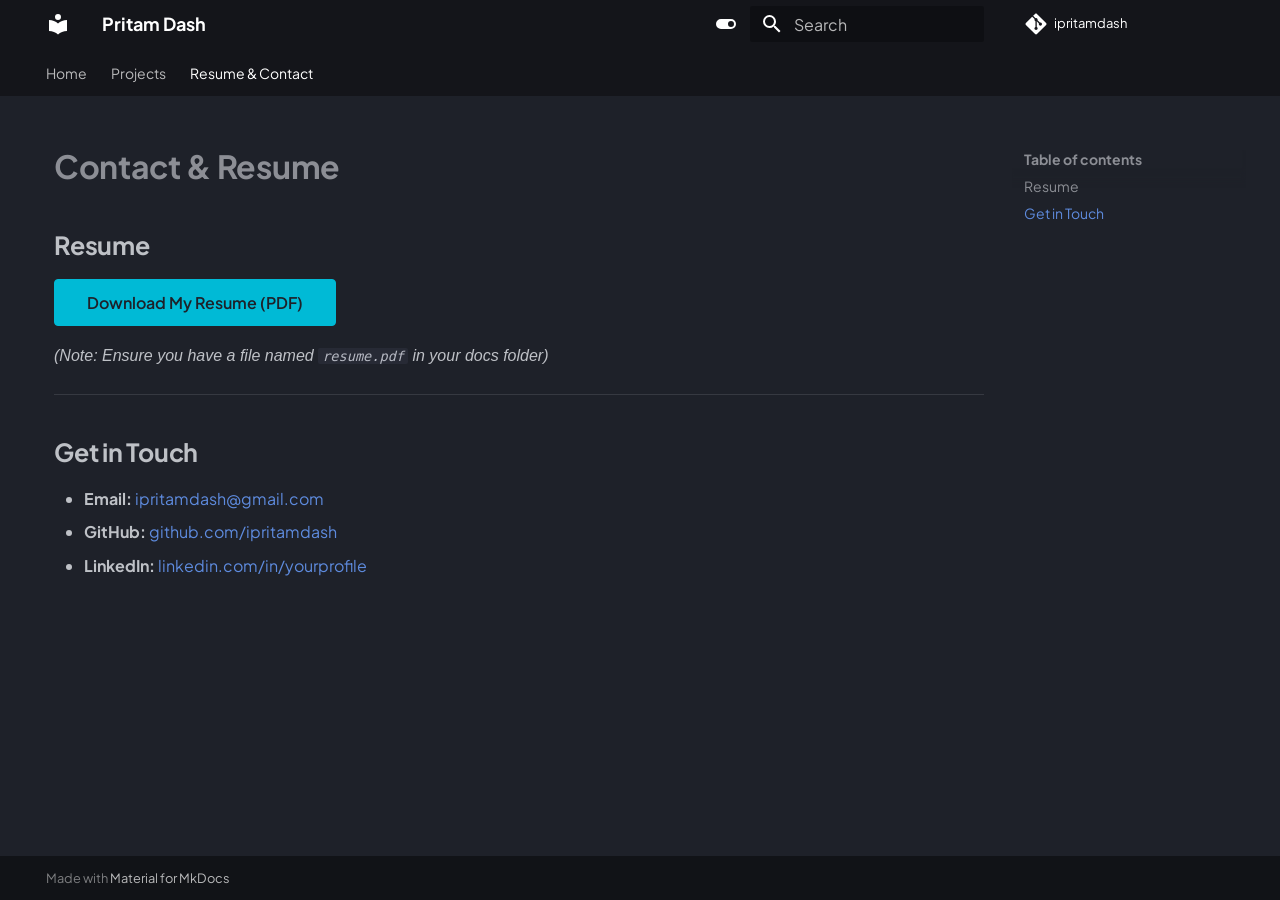
==== commit 6e008afe: "Deployed 1576276 with MkDocs version: 1.6.1" ====
--- a/contact/index.html
+++ b/contact/index.html
@@ -1 +1,728 @@
-<!doctype html><html lang=en class=no-js> <head><meta charset=utf-8><meta name=viewport content="width=device-width,initial-scale=1"><meta name=description content="AI Engineer specializing in production ML systems, real-time inference optimization, and deep learning deployment"><link href=https://ipritamdash.github.io/portfolio/contact/ rel=canonical><link rel=prev href=../resume.pdf><link rel=icon href=../assets/images/favicon.png><meta name=generator content="mkdocs-1.6.1, mkdocs-material-9.7.1"><title>Contact - Pritam Dash</title><link rel=stylesheet href=../assets/stylesheets/main.484c7ddc.min.css><link rel=stylesheet href=../assets/stylesheets/palette.ab4e12ef.min.css><link rel=preconnect href=https://fonts.gstatic.com crossorigin><link rel=stylesheet href="https://fonts.googleapis.com/css?family=Inter:300,300i,400,400i,700,700i%7CJetBrains+Mono:400,400i,700,700i&display=fallback"><style>:root{--md-text-font:"Inter";--md-code-font:"JetBrains Mono"}</style><link rel=stylesheet href=../stylesheets/extra.css><script>__md_scope=new URL("..",location),__md_hash=e=>[...e].reduce(((e,_)=>(e<<5)-e+_.charCodeAt(0)),0),__md_get=(e,_=localStorage,t=__md_scope)=>JSON.parse(_.getItem(t.pathname+"."+e)),__md_set=(e,_,t=localStorage,a=__md_scope)=>{try{t.setItem(a.pathname+"."+e,JSON.stringify(_))}catch(e){}}</script><script id=__analytics>function __md_analytics(){function e(){dataLayer.push(arguments)}window.dataLayer=window.dataLayer||[],e("js",new Date),e("config",""),document.addEventListener("DOMContentLoaded",(function(){document.forms.search&&document.forms.search.query.addEventListener("blur",(function(){this.value&&e("event","search",{search_term:this.value})}));document$.subscribe((function(){var t=document.forms.feedback;if(void 0!==t)for(var a of t.querySelectorAll("[type=submit]"))a.addEventListener("click",(function(a){a.preventDefault();var n=document.location.pathname,d=this.getAttribute("data-md-value");e("event","feedback",{page:n,data:d}),t.firstElementChild.disabled=!0;var r=t.querySelector(".md-feedback__note [data-md-value='"+d+"']");r&&(r.hidden=!1)})),t.hidden=!1})),location$.subscribe((function(t){e("config","",{page_path:t.pathname})}))}));var t=document.createElement("script");t.async=!0,t.src="https://www.googletagmanager.com/gtag/js?id=",document.getElementById("__analytics").insertAdjacentElement("afterEnd",t)}</script><script>"undefined"!=typeof __md_analytics&&__md_analytics()</script></head> <body dir=ltr data-md-color-scheme=slate data-md-color-primary=black data-md-color-accent=teal> <input class=md-toggle data-md-toggle=drawer type=checkbox id=__drawer autocomplete=off> <input class=md-toggle data-md-toggle=search type=checkbox id=__search autocomplete=off> <label class=md-overlay for=__drawer></label> <div data-md-component=skip> <a href=#lets-connect class=md-skip> Skip to content </a> </div> <div data-md-component=announce> </div> <header class=md-header data-md-component=header> <nav class="md-header__inner md-grid" aria-label=Header> <a href=.. title="Pritam Dash" class="md-header__button md-logo" aria-label="Pritam Dash" data-md-component=logo> <svg xmlns=http://www.w3.org/2000/svg viewbox="0 0 24 24"><path d="M12 8a3 3 0 0 0 3-3 3 3 0 0 0-3-3 3 3 0 0 0-3 3 3 3 0 0 0 3 3m0 3.54C9.64 9.35 6.5 8 3 8v11c3.5 0 6.64 1.35 9 3.54 2.36-2.19 5.5-3.54 9-3.54V8c-3.5 0-6.64 1.35-9 3.54"/></svg> </a> <label class="md-header__button md-icon" for=__drawer> <svg xmlns=http://www.w3.org/2000/svg viewbox="0 0 24 24"><path d="M3 6h18v2H3zm0 5h18v2H3zm0 5h18v2H3z"/></svg> </label> <div class=md-header__title data-md-component=header-title> <div class=md-header__ellipsis> <div class=md-header__topic> <span class=md-ellipsis> Pritam Dash </span> </div> <div class=md-header__topic data-md-component=header-topic> <span class=md-ellipsis> Contact </span> </div> </div> </div> <form class=md-header__option data-md-component=palette> <input class=md-option data-md-color-media data-md-color-scheme=slate data-md-color-primary=black data-md-color-accent=teal aria-label="Switch to light mode" type=radio name=__palette id=__palette_0> <label class="md-header__button md-icon" title="Switch to light mode" for=__palette_1 hidden> <svg xmlns=http://www.w3.org/2000/svg viewbox="0 0 24 24"><path d="M12 18c-.89 0-1.74-.2-2.5-.55C11.56 16.5 13 14.42 13 12s-1.44-4.5-3.5-5.45C10.26 6.2 11.11 6 12 6a6 6 0 0 1 6 6 6 6 0 0 1-6 6m8-9.31V4h-4.69L12 .69 8.69 4H4v4.69L.69 12 4 15.31V20h4.69L12 23.31 15.31 20H20v-4.69L23.31 12z"/></svg> </label> <input class=md-option data-md-color-media data-md-color-scheme=default data-md-color-primary=white data-md-color-accent=indigo aria-label="Switch to dark mode" type=radio name=__palette id=__palette_1> <label class="md-header__button md-icon" title="Switch to dark mode" for=__palette_0 hidden> <svg xmlns=http://www.w3.org/2000/svg viewbox="0 0 24 24"><path d="M12 8a4 4 0 0 0-4 4 4 4 0 0 0 4 4 4 4 0 0 0 4-4 4 4 0 0 0-4-4m0 10a6 6 0 0 1-6-6 6 6 0 0 1 6-6 6 6 0 0 1 6 6 6 6 0 0 1-6 6m8-9.31V4h-4.69L12 .69 8.69 4H4v4.69L.69 12 4 15.31V20h4.69L12 23.31 15.31 20H20v-4.69L23.31 12z"/></svg> </label> </form> <script>var palette=__md_get("__palette");if(palette&&palette.color){if("(prefers-color-scheme)"===palette.color.media){var media=matchMedia("(prefers-color-scheme: light)"),input=document.querySelector(media.matches?"[data-md-color-media='(prefers-color-scheme: light)']":"[data-md-color-media='(prefers-color-scheme: dark)']");palette.color.media=input.getAttribute("data-md-color-media"),palette.color.scheme=input.getAttribute("data-md-color-scheme"),palette.color.primary=input.getAttribute("data-md-color-primary"),palette.color.accent=input.getAttribute("data-md-color-accent")}for(var[key,value]of Object.entries(palette.color))document.body.setAttribute("data-md-color-"+key,value)}</script> <label class="md-header__button md-icon" for=__search> <svg xmlns=http://www.w3.org/2000/svg viewbox="0 0 24 24"><path d="M9.5 3A6.5 6.5 0 0 1 16 9.5c0 1.61-.59 3.09-1.56 4.23l.27.27h.79l5 5-1.5 1.5-5-5v-.79l-.27-.27A6.52 6.52 0 0 1 9.5 16 6.5 6.5 0 0 1 3 9.5 6.5 6.5 0 0 1 9.5 3m0 2C7 5 5 7 5 9.5S7 14 9.5 14 14 12 14 9.5 12 5 9.5 5"/></svg> </label> <div class=md-search data-md-component=search role=dialog> <label class=md-search__overlay for=__search></label> <div class=md-search__inner role=search> <form class=md-search__form name=search> <input type=text class=md-search__input name=query aria-label=Search placeholder=Search autocapitalize=off autocorrect=off autocomplete=off spellcheck=false data-md-component=search-query required> <label class="md-search__icon md-icon" for=__search> <svg xmlns=http://www.w3.org/2000/svg viewbox="0 0 24 24"><path d="M9.5 3A6.5 6.5 0 0 1 16 9.5c0 1.61-.59 3.09-1.56 4.23l.27.27h.79l5 5-1.5 1.5-5-5v-.79l-.27-.27A6.52 6.52 0 0 1 9.5 16 6.5 6.5 0 0 1 3 9.5 6.5 6.5 0 0 1 9.5 3m0 2C7 5 5 7 5 9.5S7 14 9.5 14 14 12 14 9.5 12 5 9.5 5"/></svg> <svg xmlns=http://www.w3.org/2000/svg viewbox="0 0 24 24"><path d="M20 11v2H8l5.5 5.5-1.42 1.42L4.16 12l7.92-7.92L13.5 5.5 8 11z"/></svg> </label> <nav class=md-search__options aria-label=Search> <button type=reset class="md-search__icon md-icon" title=Clear aria-label=Clear tabindex=-1> <svg xmlns=http://www.w3.org/2000/svg viewbox="0 0 24 24"><path d="M19 6.41 17.59 5 12 10.59 6.41 5 5 6.41 10.59 12 5 17.59 6.41 19 12 13.41 17.59 19 19 17.59 13.41 12z"/></svg> </button> </nav> <div class=md-search__suggest data-md-component=search-suggest></div> </form> <div class=md-search__output> <div class=md-search__scrollwrap tabindex=0 data-md-scrollfix> <div class=md-search-result data-md-component=search-result> <div class=md-search-result__meta> Initializing search </div> <ol class=md-search-result__list role=presentation></ol> </div> </div> </div> </div> </div> <div class=md-header__source> <a href=https://github.com/ipritamdash/portfolio title="Go to repository" class=md-source data-md-component=source> <div class="md-source__icon md-icon"> <svg xmlns=http://www.w3.org/2000/svg viewbox="0 0 512 512"><!-- Font Awesome Free 7.1.0 by @fontawesome - https://fontawesome.com License - https://fontawesome.com/license/free (Icons: CC BY 4.0, Fonts: SIL OFL 1.1, Code: MIT License) Copyright 2025 Fonticons, Inc.--><path d="M173.9 397.4c0 2-2.3 3.6-5.2 3.6-3.3.3-5.6-1.3-5.6-3.6 0-2 2.3-3.6 5.2-3.6 3-.3 5.6 1.3 5.6 3.6m-31.1-4.5c-.7 2 1.3 4.3 4.3 4.9 2.6 1 5.6 0 6.2-2s-1.3-4.3-4.3-5.2c-2.6-.7-5.5.3-6.2 2.3m44.2-1.7c-2.9.7-4.9 2.6-4.6 4.9.3 2 2.9 3.3 5.9 2.6 2.9-.7 4.9-2.6 4.6-4.6-.3-1.9-3-3.2-5.9-2.9M252.8 8C114.1 8 8 113.3 8 252c0 110.9 69.8 205.8 169.5 239.2 12.8 2.3 17.3-5.6 17.3-12.1 0-6.2-.3-40.4-.3-61.4 0 0-70 15-84.7-29.8 0 0-11.4-29.1-27.8-36.6 0 0-22.9-15.7 1.6-15.4 0 0 24.9 2 38.6 25.8 21.9 38.6 58.6 27.5 72.9 20.9 2.3-16 8.8-27.1 16-33.7-55.9-6.2-112.3-14.3-112.3-110.5 0-27.5 7.6-41.3 23.6-58.9-2.6-6.5-11.1-33.3 2.6-67.9 20.9-6.5 69 27 69 27 20-5.6 41.5-8.5 62.8-8.5s42.8 2.9 62.8 8.5c0 0 48.1-33.6 69-27 13.7 34.7 5.2 61.4 2.6 67.9 16 17.7 25.8 31.5 25.8 58.9 0 96.5-58.9 104.2-114.8 110.5 9.2 7.9 17 22.9 17 46.4 0 33.7-.3 75.4-.3 83.6 0 6.5 4.6 14.4 17.3 12.1C436.2 457.8 504 362.9 504 252 504 113.3 391.5 8 252.8 8M105.2 352.9c-1.3 1-1 3.3.7 5.2 1.6 1.6 3.9 2.3 5.2 1 1.3-1 1-3.3-.7-5.2-1.6-1.6-3.9-2.3-5.2-1m-10.8-8.1c-.7 1.3.3 2.9 2.3 3.9 1.6 1 3.6.7 4.3-.7.7-1.3-.3-2.9-2.3-3.9-2-.6-3.6-.3-4.3.7m32.4 35.6c-1.6 1.3-1 4.3 1.3 6.2 2.3 2.3 5.2 2.6 6.5 1 1.3-1.3.7-4.3-1.3-6.2-2.2-2.3-5.2-2.6-6.5-1m-11.4-14.7c-1.6 1-1.6 3.6 0 5.9s4.3 3.3 5.6 2.3c1.6-1.3 1.6-3.9 0-6.2-1.4-2.3-4-3.3-5.6-2"/></svg> </div> <div class=md-source__repository> ipritamdash </div> </a> </div> </nav> </header> <div class=md-container data-md-component=container> <nav class=md-tabs aria-label=Tabs data-md-component=tabs> <div class=md-grid> <ul class=md-tabs__list> <li class=md-tabs__item> <a href=.. class=md-tabs__link> Home </a> </li> <li class=md-tabs__item> <a href=../projects/ class=md-tabs__link> Projects </a> </li> <li class=md-tabs__item> <a href=../resume.pdf class=md-tabs__link> Resume </a> </li> <li class="md-tabs__item md-tabs__item--active"> <a href=./ class=md-tabs__link> Contact </a> </li> </ul> </div> </nav> <main class=md-main data-md-component=main> <div class="md-main__inner md-grid"> <div class="md-sidebar md-sidebar--primary" data-md-component=sidebar data-md-type=navigation hidden> <div class=md-sidebar__scrollwrap> <div class=md-sidebar__inner> <nav class="md-nav md-nav--primary md-nav--lifted" aria-label=Navigation data-md-level=0> <label class=md-nav__title for=__drawer> <a href=.. title="Pritam Dash" class="md-nav__button md-logo" aria-label="Pritam Dash" data-md-component=logo> <svg xmlns=http://www.w3.org/2000/svg viewbox="0 0 24 24"><path d="M12 8a3 3 0 0 0 3-3 3 3 0 0 0-3-3 3 3 0 0 0-3 3 3 3 0 0 0 3 3m0 3.54C9.64 9.35 6.5 8 3 8v11c3.5 0 6.64 1.35 9 3.54 2.36-2.19 5.5-3.54 9-3.54V8c-3.5 0-6.64 1.35-9 3.54"/></svg> </a> Pritam Dash </label> <div class=md-nav__source> <a href=https://github.com/ipritamdash/portfolio title="Go to repository" class=md-source data-md-component=source> <div class="md-source__icon md-icon"> <svg xmlns=http://www.w3.org/2000/svg viewbox="0 0 512 512"><!-- Font Awesome Free 7.1.0 by @fontawesome - https://fontawesome.com License - https://fontawesome.com/license/free (Icons: CC BY 4.0, Fonts: SIL OFL 1.1, Code: MIT License) Copyright 2025 Fonticons, Inc.--><path d="M173.9 397.4c0 2-2.3 3.6-5.2 3.6-3.3.3-5.6-1.3-5.6-3.6 0-2 2.3-3.6 5.2-3.6 3-.3 5.6 1.3 5.6 3.6m-31.1-4.5c-.7 2 1.3 4.3 4.3 4.9 2.6 1 5.6 0 6.2-2s-1.3-4.3-4.3-5.2c-2.6-.7-5.5.3-6.2 2.3m44.2-1.7c-2.9.7-4.9 2.6-4.6 4.9.3 2 2.9 3.3 5.9 2.6 2.9-.7 4.9-2.6 4.6-4.6-.3-1.9-3-3.2-5.9-2.9M252.8 8C114.1 8 8 113.3 8 252c0 110.9 69.8 205.8 169.5 239.2 12.8 2.3 17.3-5.6 17.3-12.1 0-6.2-.3-40.4-.3-61.4 0 0-70 15-84.7-29.8 0 0-11.4-29.1-27.8-36.6 0 0-22.9-15.7 1.6-15.4 0 0 24.9 2 38.6 25.8 21.9 38.6 58.6 27.5 72.9 20.9 2.3-16 8.8-27.1 16-33.7-55.9-6.2-112.3-14.3-112.3-110.5 0-27.5 7.6-41.3 23.6-58.9-2.6-6.5-11.1-33.3 2.6-67.9 20.9-6.5 69 27 69 27 20-5.6 41.5-8.5 62.8-8.5s42.8 2.9 62.8 8.5c0 0 48.1-33.6 69-27 13.7 34.7 5.2 61.4 2.6 67.9 16 17.7 25.8 31.5 25.8 58.9 0 96.5-58.9 104.2-114.8 110.5 9.2 7.9 17 22.9 17 46.4 0 33.7-.3 75.4-.3 83.6 0 6.5 4.6 14.4 17.3 12.1C436.2 457.8 504 362.9 504 252 504 113.3 391.5 8 252.8 8M105.2 352.9c-1.3 1-1 3.3.7 5.2 1.6 1.6 3.9 2.3 5.2 1 1.3-1 1-3.3-.7-5.2-1.6-1.6-3.9-2.3-5.2-1m-10.8-8.1c-.7 1.3.3 2.9 2.3 3.9 1.6 1 3.6.7 4.3-.7.7-1.3-.3-2.9-2.3-3.9-2-.6-3.6-.3-4.3.7m32.4 35.6c-1.6 1.3-1 4.3 1.3 6.2 2.3 2.3 5.2 2.6 6.5 1 1.3-1.3.7-4.3-1.3-6.2-2.2-2.3-5.2-2.6-6.5-1m-11.4-14.7c-1.6 1-1.6 3.6 0 5.9s4.3 3.3 5.6 2.3c1.6-1.3 1.6-3.9 0-6.2-1.4-2.3-4-3.3-5.6-2"/></svg> </div> <div class=md-source__repository> ipritamdash </div> </a> </div> <ul class=md-nav__list data-md-scrollfix> <li class=md-nav__item> <a href=.. class=md-nav__link> <span class=md-ellipsis> Home </span> </a> </li> <li class=md-nav__item> <a href=../projects/ class=md-nav__link> <span class=md-ellipsis> Projects </span> </a> </li> <li class=md-nav__item> <a href=../resume.pdf class=md-nav__link> <span class=md-ellipsis> Resume </span> </a> </li> <li class="md-nav__item md-nav__item--active"> <input class="md-nav__toggle md-toggle" type=checkbox id=__toc> <label class="md-nav__link md-nav__link--active" for=__toc> <span class=md-ellipsis> Contact </span> <span class="md-nav__icon md-icon"></span> </label> <a href=./ class="md-nav__link md-nav__link--active"> <span class=md-ellipsis> Contact </span> </a> <nav class="md-nav md-nav--secondary" aria-label="Table of contents"> <label class=md-nav__title for=__toc> <span class="md-nav__icon md-icon"></span> Table of contents </label> <ul class=md-nav__list data-md-component=toc data-md-scrollfix> <li class=md-nav__item> <a href=#contact-information class=md-nav__link> <span class=md-ellipsis> 📧 Contact Information </span> </a> </li> <li class=md-nav__item> <a href=#resume class=md-nav__link> <span class=md-ellipsis> 📄 Resume </span> </a> </li> <li class=md-nav__item> <a href=#availability class=md-nav__link> <span class=md-ellipsis> 🟢 Availability </span> </a> </li> </ul> </nav> </li> </ul> </nav> </div> </div> </div> <div class="md-sidebar md-sidebar--secondary" data-md-component=sidebar data-md-type=toc hidden> <div class=md-sidebar__scrollwrap> <div class=md-sidebar__inner> <nav class="md-nav md-nav--secondary" aria-label="Table of contents"> <label class=md-nav__title for=__toc> <span class="md-nav__icon md-icon"></span> Table of contents </label> <ul class=md-nav__list data-md-component=toc data-md-scrollfix> <li class=md-nav__item> <a href=#contact-information class=md-nav__link> <span class=md-ellipsis> 📧 Contact Information </span> </a> </li> <li class=md-nav__item> <a href=#resume class=md-nav__link> <span class=md-ellipsis> 📄 Resume </span> </a> </li> <li class=md-nav__item> <a href=#availability class=md-nav__link> <span class=md-ellipsis> 🟢 Availability </span> </a> </li> </ul> </nav> </div> </div> </div> <div class=md-content data-md-component=content> <article class="md-content__inner md-typeset"> <h1 id=lets-connect>Let's Connect<a class=headerlink href=#lets-connect title="Permanent link">&para;</a></h1> <p>I'm open to opportunities in AI/ML Engineering, research collaborations, and technical discussions.</p> <h2 id=contact-information>📧 Contact Information<a class=headerlink href=#contact-information title="Permanent link">&para;</a></h2> <div class=contact-grid> <a href=mailto:ipritamdash@gmail.com class="contact-card email"> <span class=contact-icon>📧</span> <div class=contact-content> <strong>Email</strong> <p>ipritamdash@gmail.com</p> </div> </a> <a href=https://github.com/ipritamdash class="contact-card github" target=_blank> <span class=contact-icon>💻</span> <div class=contact-content> <strong>GitHub</strong> <p>@ipritamdash</p> </div> </a> <a href=https://linkedin.com/in/pritam-dash class="contact-card linkedin" target=_blank> <span class=contact-icon>💼</span> <div class=contact-content> <strong>LinkedIn</strong> <p>/in/pritam-dash</p> </div> </a> <div class="contact-card location"> <span class=contact-icon>📍</span> <div class=contact-content> <strong>Location</strong> <p>New Delhi, India</p> </div> </div> </div> <h2 id=resume>📄 Resume<a class=headerlink href=#resume title="Permanent link">&para;</a></h2> <p><a class="md-button md-button--primary" href=../resume.pdf>Download Resume (PDF)</a></p> <h2 id=availability>🟢 Availability<a class=headerlink href=#availability title="Permanent link">&para;</a></h2> <p>Currently <strong>open to full-time opportunities</strong> in AI/ML Engineering roles. Particularly interested in:</p> <ul> <li>Production ML Systems</li> <li>LLM/GenAI Engineering</li> <li>Real-time AI Applications</li> <li>ML Infrastructure &amp; Optimization</li> </ul> <hr> <p><strong>Response Time:</strong> I typically respond within 24 hours on weekdays.</p> </article> </div> <script>var target=document.getElementById(location.hash.slice(1));target&&target.name&&(target.checked=target.name.startsWith("__tabbed_"))</script> </div> <button type=button class="md-top md-icon" data-md-component=top hidden> <svg xmlns=http://www.w3.org/2000/svg viewbox="0 0 24 24"><path d="M13 20h-2V8l-5.5 5.5-1.42-1.42L12 4.16l7.92 7.92-1.42 1.42L13 8z"/></svg> Back to top </button> </main> <footer class=md-footer> <div class="md-footer-meta md-typeset"> <div class="md-footer-meta__inner md-grid"> <div class=md-copyright> Made with <a href=https://squidfunk.github.io/mkdocs-material/ target=_blank rel=noopener> Material for MkDocs </a> </div> <div class=md-social> <a href=https://github.com/ipritamdash target=_blank rel=noopener title=github.com class=md-social__link> <svg xmlns=http://www.w3.org/2000/svg viewbox="0 0 512 512"><!-- Font Awesome Free 7.1.0 by @fontawesome - https://fontawesome.com License - https://fontawesome.com/license/free (Icons: CC BY 4.0, Fonts: SIL OFL 1.1, Code: MIT License) Copyright 2025 Fonticons, Inc.--><path d="M173.9 397.4c0 2-2.3 3.6-5.2 3.6-3.3.3-5.6-1.3-5.6-3.6 0-2 2.3-3.6 5.2-3.6 3-.3 5.6 1.3 5.6 3.6m-31.1-4.5c-.7 2 1.3 4.3 4.3 4.9 2.6 1 5.6 0 6.2-2s-1.3-4.3-4.3-5.2c-2.6-.7-5.5.3-6.2 2.3m44.2-1.7c-2.9.7-4.9 2.6-4.6 4.9.3 2 2.9 3.3 5.9 2.6 2.9-.7 4.9-2.6 4.6-4.6-.3-1.9-3-3.2-5.9-2.9M252.8 8C114.1 8 8 113.3 8 252c0 110.9 69.8 205.8 169.5 239.2 12.8 2.3 17.3-5.6 17.3-12.1 0-6.2-.3-40.4-.3-61.4 0 0-70 15-84.7-29.8 0 0-11.4-29.1-27.8-36.6 0 0-22.9-15.7 1.6-15.4 0 0 24.9 2 38.6 25.8 21.9 38.6 58.6 27.5 72.9 20.9 2.3-16 8.8-27.1 16-33.7-55.9-6.2-112.3-14.3-112.3-110.5 0-27.5 7.6-41.3 23.6-58.9-2.6-6.5-11.1-33.3 2.6-67.9 20.9-6.5 69 27 69 27 20-5.6 41.5-8.5 62.8-8.5s42.8 2.9 62.8 8.5c0 0 48.1-33.6 69-27 13.7 34.7 5.2 61.4 2.6 67.9 16 17.7 25.8 31.5 25.8 58.9 0 96.5-58.9 104.2-114.8 110.5 9.2 7.9 17 22.9 17 46.4 0 33.7-.3 75.4-.3 83.6 0 6.5 4.6 14.4 17.3 12.1C436.2 457.8 504 362.9 504 252 504 113.3 391.5 8 252.8 8M105.2 352.9c-1.3 1-1 3.3.7 5.2 1.6 1.6 3.9 2.3 5.2 1 1.3-1 1-3.3-.7-5.2-1.6-1.6-3.9-2.3-5.2-1m-10.8-8.1c-.7 1.3.3 2.9 2.3 3.9 1.6 1 3.6.7 4.3-.7.7-1.3-.3-2.9-2.3-3.9-2-.6-3.6-.3-4.3.7m32.4 35.6c-1.6 1.3-1 4.3 1.3 6.2 2.3 2.3 5.2 2.6 6.5 1 1.3-1.3.7-4.3-1.3-6.2-2.2-2.3-5.2-2.6-6.5-1m-11.4-14.7c-1.6 1-1.6 3.6 0 5.9s4.3 3.3 5.6 2.3c1.6-1.3 1.6-3.9 0-6.2-1.4-2.3-4-3.3-5.6-2"/></svg> </a> <a href=https://linkedin.com/in/pritam-dash target=_blank rel=noopener title=linkedin.com class=md-social__link> <svg xmlns=http://www.w3.org/2000/svg viewbox="0 0 448 512"><!-- Font Awesome Free 7.1.0 by @fontawesome - https://fontawesome.com License - https://fontawesome.com/license/free (Icons: CC BY 4.0, Fonts: SIL OFL 1.1, Code: MIT License) Copyright 2025 Fonticons, Inc.--><path d="M416 32H31.9C14.3 32 0 46.5 0 64.3v383.4C0 465.5 14.3 480 31.9 480H416c17.6 0 32-14.5 32-32.3V64.3c0-17.8-14.4-32.3-32-32.3M135.4 416H69V202.2h66.5V416zM102.2 96a38.5 38.5 0 1 1 0 77 38.5 38.5 0 1 1 0-77m282.1 320h-66.4V312c0-24.8-.5-56.7-34.5-56.7-34.6 0-39.9 27-39.9 54.9V416h-66.4V202.2h63.7v29.2h.9c8.9-16.8 30.6-34.5 62.9-34.5 67.2 0 79.7 44.3 79.7 101.9z"/></svg> </a> <a href=mailto:ipritamdash@gmail.com target=_blank rel=noopener title class=md-social__link> <svg xmlns=http://www.w3.org/2000/svg viewbox="0 0 512 512"><!-- Font Awesome Free 7.1.0 by @fontawesome - https://fontawesome.com License - https://fontawesome.com/license/free (Icons: CC BY 4.0, Fonts: SIL OFL 1.1, Code: MIT License) Copyright 2025 Fonticons, Inc.--><path d="M48 64C21.5 64 0 85.5 0 112c0 15.1 7.1 29.3 19.2 38.4l208 156a48 48 0 0 0 57.6 0l208-156c12.1-9.1 19.2-23.3 19.2-38.4 0-26.5-21.5-48-48-48zM0 196v188c0 35.3 28.7 64 64 64h384c35.3 0 64-28.7 64-64V196L313.6 344.8c-34.1 25.6-81.1 25.6-115.2 0z"/></svg> </a> </div> </div> </div> </footer> </div> <div class=md-dialog data-md-component=dialog> <div class="md-dialog__inner md-typeset"></div> </div> <script id=__config type=application/json>{"annotate": null, "base": "..", "features": ["navigation.instant", "navigation.tracking", "navigation.tabs", "navigation.top", "navigation.indexes", "search.suggest", "search.highlight", "content.code.copy", "content.code.annotate"], "search": "../assets/javascripts/workers/search.2c215733.min.js", "tags": null, "translations": {"clipboard.copied": "Copied to clipboard", "clipboard.copy": "Copy to clipboard", "search.result.more.one": "1 more on this page", "search.result.more.other": "# more on this page", "search.result.none": "No matching documents", "search.result.one": "1 matching document", "search.result.other": "# matching documents", "search.result.placeholder": "Type to start searching", "search.result.term.missing": "Missing", "select.version": "Select version"}, "version": null}</script> <script src=../assets/javascripts/bundle.79ae519e.min.js></script> </body> </html>+
+<!doctype html>
+<html lang="en" class="no-js">
+  <head>
+    
+      <meta charset="utf-8">
+      <meta name="viewport" content="width=device-width,initial-scale=1">
+      
+      
+      
+        <link rel="canonical" href="https://ipritamdash.github.io/portfolio/contact/">
+      
+      
+        <link rel="prev" href="../projects/maya/">
+      
+      
+      
+        
+      
+      
+      <link rel="icon" href="../assets/images/favicon.png">
+      <meta name="generator" content="mkdocs-1.6.1, mkdocs-material-9.7.1">
+    
+    
+      
+        <title>Resume & Contact - Pritam Dash</title>
+      
+    
+    
+      <link rel="stylesheet" href="../assets/stylesheets/main.484c7ddc.min.css">
+      
+        
+        <link rel="stylesheet" href="../assets/stylesheets/palette.ab4e12ef.min.css">
+      
+      
+
+
+    
+    
+      
+    
+    
+      
+        
+        
+        <link rel="preconnect" href="https://fonts.gstatic.com" crossorigin>
+        <link rel="stylesheet" href="https://fonts.googleapis.com/css?family=Plus+Jakarta+Sans:300,300i,400,400i,700,700i%7CJetBrains+Mono:400,400i,700,700i&display=fallback">
+        <style>:root{--md-text-font:"Plus Jakarta Sans";--md-code-font:"JetBrains Mono"}</style>
+      
+    
+    
+      <link rel="stylesheet" href="../stylesheets/extra.css">
+    
+    <script>__md_scope=new URL("..",location),__md_hash=e=>[...e].reduce(((e,_)=>(e<<5)-e+_.charCodeAt(0)),0),__md_get=(e,_=localStorage,t=__md_scope)=>JSON.parse(_.getItem(t.pathname+"."+e)),__md_set=(e,_,t=localStorage,a=__md_scope)=>{try{t.setItem(a.pathname+"."+e,JSON.stringify(_))}catch(e){}}</script>
+    
+      
+
+    
+    
+  </head>
+  
+  
+    
+    
+      
+    
+    
+    
+    
+    <body dir="ltr" data-md-color-scheme="slate" data-md-color-primary="black" data-md-color-accent="cyan">
+  
+    
+    <input class="md-toggle" data-md-toggle="drawer" type="checkbox" id="__drawer" autocomplete="off">
+    <input class="md-toggle" data-md-toggle="search" type="checkbox" id="__search" autocomplete="off">
+    <label class="md-overlay" for="__drawer"></label>
+    <div data-md-component="skip">
+      
+        
+        <a href="#contact-resume" class="md-skip">
+          Skip to content
+        </a>
+      
+    </div>
+    <div data-md-component="announce">
+      
+    </div>
+    
+    
+      
+
+<header class="md-header" data-md-component="header">
+  <nav class="md-header__inner md-grid" aria-label="Header">
+    <a href=".." title="Pritam Dash" class="md-header__button md-logo" aria-label="Pritam Dash" data-md-component="logo">
+      
+  
+  <svg xmlns="http://www.w3.org/2000/svg" viewBox="0 0 24 24"><path d="M12 8a3 3 0 0 0 3-3 3 3 0 0 0-3-3 3 3 0 0 0-3 3 3 3 0 0 0 3 3m0 3.54C9.64 9.35 6.5 8 3 8v11c3.5 0 6.64 1.35 9 3.54 2.36-2.19 5.5-3.54 9-3.54V8c-3.5 0-6.64 1.35-9 3.54"/></svg>
+
+    </a>
+    <label class="md-header__button md-icon" for="__drawer">
+      
+      <svg xmlns="http://www.w3.org/2000/svg" viewBox="0 0 24 24"><path d="M3 6h18v2H3zm0 5h18v2H3zm0 5h18v2H3z"/></svg>
+    </label>
+    <div class="md-header__title" data-md-component="header-title">
+      <div class="md-header__ellipsis">
+        <div class="md-header__topic">
+          <span class="md-ellipsis">
+            Pritam Dash
+          </span>
+        </div>
+        <div class="md-header__topic" data-md-component="header-topic">
+          <span class="md-ellipsis">
+            
+              Resume & Contact
+            
+          </span>
+        </div>
+      </div>
+    </div>
+    
+      
+        <form class="md-header__option" data-md-component="palette">
+  
+    
+    
+    
+    <input class="md-option" data-md-color-media="" data-md-color-scheme="slate" data-md-color-primary="black" data-md-color-accent="cyan"  aria-label="Switch to Light Mode"  type="radio" name="__palette" id="__palette_0">
+    
+      <label class="md-header__button md-icon" title="Switch to Light Mode" for="__palette_1" hidden>
+        <svg xmlns="http://www.w3.org/2000/svg" viewBox="0 0 24 24"><path d="M17 7H7a5 5 0 0 0-5 5 5 5 0 0 0 5 5h10a5 5 0 0 0 5-5 5 5 0 0 0-5-5m0 8a3 3 0 0 1-3-3 3 3 0 0 1 3-3 3 3 0 0 1 3 3 3 3 0 0 1-3 3"/></svg>
+      </label>
+    
+  
+    
+    
+    
+    <input class="md-option" data-md-color-media="" data-md-color-scheme="default" data-md-color-primary="white" data-md-color-accent="indigo"  aria-label="Switch to Dark Mode"  type="radio" name="__palette" id="__palette_1">
+    
+      <label class="md-header__button md-icon" title="Switch to Dark Mode" for="__palette_0" hidden>
+        <svg xmlns="http://www.w3.org/2000/svg" viewBox="0 0 24 24"><path d="M17 6H7c-3.31 0-6 2.69-6 6s2.69 6 6 6h10c3.31 0 6-2.69 6-6s-2.69-6-6-6m0 10H7c-2.21 0-4-1.79-4-4s1.79-4 4-4h10c2.21 0 4 1.79 4 4s-1.79 4-4 4M7 9c-1.66 0-3 1.34-3 3s1.34 3 3 3 3-1.34 3-3-1.34-3-3-3"/></svg>
+      </label>
+    
+  
+</form>
+      
+    
+    
+      <script>var palette=__md_get("__palette");if(palette&&palette.color){if("(prefers-color-scheme)"===palette.color.media){var media=matchMedia("(prefers-color-scheme: light)"),input=document.querySelector(media.matches?"[data-md-color-media='(prefers-color-scheme: light)']":"[data-md-color-media='(prefers-color-scheme: dark)']");palette.color.media=input.getAttribute("data-md-color-media"),palette.color.scheme=input.getAttribute("data-md-color-scheme"),palette.color.primary=input.getAttribute("data-md-color-primary"),palette.color.accent=input.getAttribute("data-md-color-accent")}for(var[key,value]of Object.entries(palette.color))document.body.setAttribute("data-md-color-"+key,value)}</script>
+    
+    
+    
+      
+      
+        <label class="md-header__button md-icon" for="__search">
+          
+          <svg xmlns="http://www.w3.org/2000/svg" viewBox="0 0 24 24"><path d="M9.5 3A6.5 6.5 0 0 1 16 9.5c0 1.61-.59 3.09-1.56 4.23l.27.27h.79l5 5-1.5 1.5-5-5v-.79l-.27-.27A6.52 6.52 0 0 1 9.5 16 6.5 6.5 0 0 1 3 9.5 6.5 6.5 0 0 1 9.5 3m0 2C7 5 5 7 5 9.5S7 14 9.5 14 14 12 14 9.5 12 5 9.5 5"/></svg>
+        </label>
+        <div class="md-search" data-md-component="search" role="dialog">
+  <label class="md-search__overlay" for="__search"></label>
+  <div class="md-search__inner" role="search">
+    <form class="md-search__form" name="search">
+      <input type="text" class="md-search__input" name="query" aria-label="Search" placeholder="Search" autocapitalize="off" autocorrect="off" autocomplete="off" spellcheck="false" data-md-component="search-query" required>
+      <label class="md-search__icon md-icon" for="__search">
+        
+        <svg xmlns="http://www.w3.org/2000/svg" viewBox="0 0 24 24"><path d="M9.5 3A6.5 6.5 0 0 1 16 9.5c0 1.61-.59 3.09-1.56 4.23l.27.27h.79l5 5-1.5 1.5-5-5v-.79l-.27-.27A6.52 6.52 0 0 1 9.5 16 6.5 6.5 0 0 1 3 9.5 6.5 6.5 0 0 1 9.5 3m0 2C7 5 5 7 5 9.5S7 14 9.5 14 14 12 14 9.5 12 5 9.5 5"/></svg>
+        
+        <svg xmlns="http://www.w3.org/2000/svg" viewBox="0 0 24 24"><path d="M20 11v2H8l5.5 5.5-1.42 1.42L4.16 12l7.92-7.92L13.5 5.5 8 11z"/></svg>
+      </label>
+      <nav class="md-search__options" aria-label="Search">
+        
+        <button type="reset" class="md-search__icon md-icon" title="Clear" aria-label="Clear" tabindex="-1">
+          
+          <svg xmlns="http://www.w3.org/2000/svg" viewBox="0 0 24 24"><path d="M19 6.41 17.59 5 12 10.59 6.41 5 5 6.41 10.59 12 5 17.59 6.41 19 12 13.41 17.59 19 19 17.59 13.41 12z"/></svg>
+        </button>
+      </nav>
+      
+    </form>
+    <div class="md-search__output">
+      <div class="md-search__scrollwrap" tabindex="0" data-md-scrollfix>
+        <div class="md-search-result" data-md-component="search-result">
+          <div class="md-search-result__meta">
+            Initializing search
+          </div>
+          <ol class="md-search-result__list" role="presentation"></ol>
+        </div>
+      </div>
+    </div>
+  </div>
+</div>
+      
+    
+    
+      <div class="md-header__source">
+        <a href="https://github.com/ipritamdash/portfolio" title="Go to repository" class="md-source" data-md-component="source">
+  <div class="md-source__icon md-icon">
+    
+    <svg xmlns="http://www.w3.org/2000/svg" viewBox="0 0 448 512"><!--! Font Awesome Free 7.1.0 by @fontawesome - https://fontawesome.com License - https://fontawesome.com/license/free (Icons: CC BY 4.0, Fonts: SIL OFL 1.1, Code: MIT License) Copyright 2025 Fonticons, Inc.--><path d="M439.6 236.1 244 40.5c-5.4-5.5-12.8-8.5-20.4-8.5s-15 3-20.4 8.4L162.5 81l51.5 51.5c27.1-9.1 52.7 16.8 43.4 43.7l49.7 49.7c34.2-11.8 61.2 31 35.5 56.7-26.5 26.5-70.2-2.9-56-37.3L240.3 199v121.9c25.3 12.5 22.3 41.8 9.1 55-6.4 6.4-15.2 10.1-24.3 10.1s-17.8-3.6-24.3-10.1c-17.6-17.6-11.1-46.9 11.2-56v-123c-20.8-8.5-24.6-30.7-18.6-45L142.6 101 8.5 235.1C3 240.6 0 247.9 0 255.5s3 15 8.5 20.4l195.6 195.7c5.4 5.4 12.7 8.4 20.4 8.4s15-3 20.4-8.4l194.7-194.7c5.4-5.4 8.4-12.8 8.4-20.4s-3-15-8.4-20.4"/></svg>
+  </div>
+  <div class="md-source__repository">
+    ipritamdash
+  </div>
+</a>
+      </div>
+    
+  </nav>
+  
+</header>
+    
+    <div class="md-container" data-md-component="container">
+      
+      
+        
+          
+            
+<nav class="md-tabs" aria-label="Tabs" data-md-component="tabs">
+  <div class="md-grid">
+    <ul class="md-tabs__list">
+      
+        
+  
+  
+  
+  
+    <li class="md-tabs__item">
+      <a href=".." class="md-tabs__link">
+        
+  
+  
+    
+  
+  Home
+
+      </a>
+    </li>
+  
+
+      
+        
+  
+  
+  
+  
+    
+    
+      <li class="md-tabs__item">
+        <a href="../projects/rag/" class="md-tabs__link">
+          
+  
+  
+  Projects
+
+        </a>
+      </li>
+    
+  
+
+      
+        
+  
+  
+  
+    
+  
+  
+    <li class="md-tabs__item md-tabs__item--active">
+      <a href="./" class="md-tabs__link">
+        
+  
+  
+    
+  
+  Resume & Contact
+
+      </a>
+    </li>
+  
+
+      
+    </ul>
+  </div>
+</nav>
+          
+        
+      
+      <main class="md-main" data-md-component="main">
+        <div class="md-main__inner md-grid">
+          
+            
+              
+              <div class="md-sidebar md-sidebar--primary" data-md-component="sidebar" data-md-type="navigation" >
+                <div class="md-sidebar__scrollwrap">
+                  <div class="md-sidebar__inner">
+                    
+
+
+  
+
+
+<nav class="md-nav md-nav--primary md-nav--lifted" aria-label="Navigation" data-md-level="0">
+  <label class="md-nav__title" for="__drawer">
+    <a href=".." title="Pritam Dash" class="md-nav__button md-logo" aria-label="Pritam Dash" data-md-component="logo">
+      
+  
+  <svg xmlns="http://www.w3.org/2000/svg" viewBox="0 0 24 24"><path d="M12 8a3 3 0 0 0 3-3 3 3 0 0 0-3-3 3 3 0 0 0-3 3 3 3 0 0 0 3 3m0 3.54C9.64 9.35 6.5 8 3 8v11c3.5 0 6.64 1.35 9 3.54 2.36-2.19 5.5-3.54 9-3.54V8c-3.5 0-6.64 1.35-9 3.54"/></svg>
+
+    </a>
+    Pritam Dash
+  </label>
+  
+    <div class="md-nav__source">
+      <a href="https://github.com/ipritamdash/portfolio" title="Go to repository" class="md-source" data-md-component="source">
+  <div class="md-source__icon md-icon">
+    
+    <svg xmlns="http://www.w3.org/2000/svg" viewBox="0 0 448 512"><!--! Font Awesome Free 7.1.0 by @fontawesome - https://fontawesome.com License - https://fontawesome.com/license/free (Icons: CC BY 4.0, Fonts: SIL OFL 1.1, Code: MIT License) Copyright 2025 Fonticons, Inc.--><path d="M439.6 236.1 244 40.5c-5.4-5.5-12.8-8.5-20.4-8.5s-15 3-20.4 8.4L162.5 81l51.5 51.5c27.1-9.1 52.7 16.8 43.4 43.7l49.7 49.7c34.2-11.8 61.2 31 35.5 56.7-26.5 26.5-70.2-2.9-56-37.3L240.3 199v121.9c25.3 12.5 22.3 41.8 9.1 55-6.4 6.4-15.2 10.1-24.3 10.1s-17.8-3.6-24.3-10.1c-17.6-17.6-11.1-46.9 11.2-56v-123c-20.8-8.5-24.6-30.7-18.6-45L142.6 101 8.5 235.1C3 240.6 0 247.9 0 255.5s3 15 8.5 20.4l195.6 195.7c5.4 5.4 12.7 8.4 20.4 8.4s15-3 20.4-8.4l194.7-194.7c5.4-5.4 8.4-12.8 8.4-20.4s-3-15-8.4-20.4"/></svg>
+  </div>
+  <div class="md-source__repository">
+    ipritamdash
+  </div>
+</a>
+    </div>
+  
+  <ul class="md-nav__list" data-md-scrollfix>
+    
+      
+      
+  
+  
+  
+  
+    <li class="md-nav__item">
+      <a href=".." class="md-nav__link">
+        
+  
+  
+  <span class="md-ellipsis">
+    
+  
+    Home
+  
+
+    
+  </span>
+  
+  
+
+      </a>
+    </li>
+  
+
+    
+      
+      
+  
+  
+  
+  
+    
+    
+    
+    
+      
+      
+    
+    
+    <li class="md-nav__item md-nav__item--nested">
+      
+        
+        
+        <input class="md-nav__toggle md-toggle " type="checkbox" id="__nav_2" >
+        
+          
+          <label class="md-nav__link" for="__nav_2" id="__nav_2_label" tabindex="0">
+            
+  
+  
+  <span class="md-ellipsis">
+    
+  
+    Projects
+  
+
+    
+  </span>
+  
+  
+
+            <span class="md-nav__icon md-icon"></span>
+          </label>
+        
+        <nav class="md-nav" data-md-level="1" aria-labelledby="__nav_2_label" aria-expanded="false">
+          <label class="md-nav__title" for="__nav_2">
+            <span class="md-nav__icon md-icon"></span>
+            
+  
+    Projects
+  
+
+          </label>
+          <ul class="md-nav__list" data-md-scrollfix>
+            
+              
+                
+  
+  
+  
+  
+    <li class="md-nav__item">
+      <a href="../projects/rag/" class="md-nav__link">
+        
+  
+  
+  <span class="md-ellipsis">
+    
+  
+    RAG Research Backend
+  
+
+    
+  </span>
+  
+  
+
+      </a>
+    </li>
+  
+
+              
+            
+              
+                
+  
+  
+  
+  
+    <li class="md-nav__item">
+      <a href="../projects/music/" class="md-nav__link">
+        
+  
+  
+  <span class="md-ellipsis">
+    
+  
+    Indian Art Music Separation
+  
+
+    
+  </span>
+  
+  
+
+      </a>
+    </li>
+  
+
+              
+            
+              
+                
+  
+  
+  
+  
+    <li class="md-nav__item">
+      <a href="../projects/maya/" class="md-nav__link">
+        
+  
+  
+  <span class="md-ellipsis">
+    
+  
+    Maya Voice Assistant
+  
+
+    
+  </span>
+  
+  
+
+      </a>
+    </li>
+  
+
+              
+            
+          </ul>
+        </nav>
+      
+    </li>
+  
+
+    
+      
+      
+  
+  
+    
+  
+  
+  
+    <li class="md-nav__item md-nav__item--active">
+      
+      <input class="md-nav__toggle md-toggle" type="checkbox" id="__toc">
+      
+      
+        
+      
+      
+        <label class="md-nav__link md-nav__link--active" for="__toc">
+          
+  
+  
+  <span class="md-ellipsis">
+    
+  
+    Resume & Contact
+  
+
+    
+  </span>
+  
+  
+
+          <span class="md-nav__icon md-icon"></span>
+        </label>
+      
+      <a href="./" class="md-nav__link md-nav__link--active">
+        
+  
+  
+  <span class="md-ellipsis">
+    
+  
+    Resume & Contact
+  
+
+    
+  </span>
+  
+  
+
+      </a>
+      
+        
+
+<nav class="md-nav md-nav--secondary" aria-label="Table of contents">
+  
+  
+  
+    
+  
+  
+    <label class="md-nav__title" for="__toc">
+      <span class="md-nav__icon md-icon"></span>
+      Table of contents
+    </label>
+    <ul class="md-nav__list" data-md-component="toc" data-md-scrollfix>
+      
+        <li class="md-nav__item">
+  <a href="#resume" class="md-nav__link">
+    <span class="md-ellipsis">
+      
+        Resume
+      
+    </span>
+  </a>
+  
+</li>
+      
+        <li class="md-nav__item">
+  <a href="#get-in-touch" class="md-nav__link">
+    <span class="md-ellipsis">
+      
+        Get in Touch
+      
+    </span>
+  </a>
+  
+</li>
+      
+    </ul>
+  
+</nav>
+      
+    </li>
+  
+
+    
+  </ul>
+</nav>
+                  </div>
+                </div>
+              </div>
+            
+            
+              
+              <div class="md-sidebar md-sidebar--secondary" data-md-component="sidebar" data-md-type="toc" >
+                <div class="md-sidebar__scrollwrap">
+                  <div class="md-sidebar__inner">
+                    
+
+<nav class="md-nav md-nav--secondary" aria-label="Table of contents">
+  
+  
+  
+    
+  
+  
+    <label class="md-nav__title" for="__toc">
+      <span class="md-nav__icon md-icon"></span>
+      Table of contents
+    </label>
+    <ul class="md-nav__list" data-md-component="toc" data-md-scrollfix>
+      
+        <li class="md-nav__item">
+  <a href="#resume" class="md-nav__link">
+    <span class="md-ellipsis">
+      
+        Resume
+      
+    </span>
+  </a>
+  
+</li>
+      
+        <li class="md-nav__item">
+  <a href="#get-in-touch" class="md-nav__link">
+    <span class="md-ellipsis">
+      
+        Get in Touch
+      
+    </span>
+  </a>
+  
+</li>
+      
+    </ul>
+  
+</nav>
+                  </div>
+                </div>
+              </div>
+            
+          
+          
+            <div class="md-content" data-md-component="content">
+              
+              <article class="md-content__inner md-typeset">
+                
+                  
+
+
+  
+  
+
+
+<h1 id="contact-resume">Contact &amp; Resume</h1>
+<h2 id="resume">Resume</h2>
+<p><a class="md-button md-button--primary" href="../resume.pdf">Download My Resume (PDF)</a></p>
+<p><em>(Note: Ensure you have a file named <code>resume.pdf</code> in your docs folder)</em></p>
+<hr />
+<h2 id="get-in-touch">Get in Touch</h2>
+<ul>
+<li><strong>Email:</strong> <a href="mailto:ipritamdash@gmail.com">ipritamdash@gmail.com</a></li>
+<li><strong>GitHub:</strong> <a href="https://github.com/ipritamdash">github.com/ipritamdash</a></li>
+<li><strong>LinkedIn:</strong> <a href="https://linkedin.com">linkedin.com/in/yourprofile</a></li>
+</ul>
+
+
+
+
+
+
+
+
+
+
+
+
+                
+              </article>
+            </div>
+          
+          
+<script>var target=document.getElementById(location.hash.slice(1));target&&target.name&&(target.checked=target.name.startsWith("__tabbed_"))</script>
+        </div>
+        
+          <button type="button" class="md-top md-icon" data-md-component="top" hidden>
+  
+  <svg xmlns="http://www.w3.org/2000/svg" viewBox="0 0 24 24"><path d="M13 20h-2V8l-5.5 5.5-1.42-1.42L12 4.16l7.92 7.92-1.42 1.42L13 8z"/></svg>
+  Back to top
+</button>
+        
+      </main>
+      
+        <footer class="md-footer">
+  
+  <div class="md-footer-meta md-typeset">
+    <div class="md-footer-meta__inner md-grid">
+      <div class="md-copyright">
+  
+  
+    Made with
+    <a href="https://squidfunk.github.io/mkdocs-material/" target="_blank" rel="noopener">
+      Material for MkDocs
+    </a>
+  
+</div>
+      
+    </div>
+  </div>
+</footer>
+      
+    </div>
+    <div class="md-dialog" data-md-component="dialog">
+      <div class="md-dialog__inner md-typeset"></div>
+    </div>
+    
+    
+    
+      
+      
+      <script id="__config" type="application/json">{"annotate": null, "base": "..", "features": ["navigation.tabs", "navigation.top", "content.code.copy"], "search": "../assets/javascripts/workers/search.2c215733.min.js", "tags": null, "translations": {"clipboard.copied": "Copied to clipboard", "clipboard.copy": "Copy to clipboard", "search.result.more.one": "1 more on this page", "search.result.more.other": "# more on this page", "search.result.none": "No matching documents", "search.result.one": "1 matching document", "search.result.other": "# matching documents", "search.result.placeholder": "Type to start searching", "search.result.term.missing": "Missing", "select.version": "Select version"}, "version": null}</script>
+    
+    
+      <script src="../assets/javascripts/bundle.79ae519e.min.js"></script>
+      
+    
+  </body>
+</html>
--- a/assets/stylesheets/main.484c7ddc.min.css
+++ b/assets/stylesheets/main.484c7ddc.min.css
@@ -0,0 +1 @@
+@charset "UTF-8";html{-webkit-text-size-adjust:none;-moz-text-size-adjust:none;text-size-adjust:none;box-sizing:border-box}*,:after,:before{box-sizing:inherit}@media (prefers-reduced-motion){*,:after,:before{transition:none!important}}body{margin:0}a,button,input,label{-webkit-tap-highlight-color:transparent}a{color:inherit;text-decoration:none}hr{border:0;box-sizing:initial;display:block;height:.05rem;overflow:visible;padding:0}small{font-size:80%}sub,sup{line-height:1em}img{border-style:none}table{border-collapse:initial;border-spacing:0}td,th{font-weight:400;vertical-align:top}button{background:#0000;border:0;font-family:inherit;font-size:inherit;margin:0;padding:0}input{border:0;outline:none}:root{--md-primary-fg-color:#4051b5;--md-primary-fg-color--light:#5d6cc0;--md-primary-fg-color--dark:#303fa1;--md-primary-bg-color:#fff;--md-primary-bg-color--light:#ffffffb3;--md-accent-fg-color:#526cfe;--md-accent-fg-color--transparent:#526cfe1a;--md-accent-bg-color:#fff;--md-accent-bg-color--light:#ffffffb3}[data-md-color-scheme=default]{color-scheme:light}[data-md-color-scheme=default] img[src$="#gh-dark-mode-only"],[data-md-color-scheme=default] img[src$="#only-dark"]{display:none}:root,[data-md-color-scheme=default]{--md-hue:225deg;--md-default-fg-color:#000000de;--md-default-fg-color--light:#0000008a;--md-default-fg-color--lighter:#00000052;--md-default-fg-color--lightest:#00000012;--md-default-bg-color:#fff;--md-default-bg-color--light:#ffffffb3;--md-default-bg-color--lighter:#ffffff4d;--md-default-bg-color--lightest:#ffffff1f;--md-code-fg-color:#36464e;--md-code-bg-color:#f5f5f5;--md-code-bg-color--light:#f5f5f5b3;--md-code-bg-color--lighter:#f5f5f54d;--md-code-hl-color:#4287ff;--md-code-hl-color--light:#4287ff1a;--md-code-hl-number-color:#d52a2a;--md-code-hl-special-color:#db1457;--md-code-hl-function-color:#a846b9;--md-code-hl-constant-color:#6e59d9;--md-code-hl-keyword-color:#3f6ec6;--md-code-hl-string-color:#1c7d4d;--md-code-hl-name-color:var(--md-code-fg-color);--md-code-hl-operator-color:var(--md-default-fg-color--light);--md-code-hl-punctuation-color:var(--md-default-fg-color--light);--md-code-hl-comment-color:var(--md-default-fg-color--light);--md-code-hl-generic-color:var(--md-default-fg-color--light);--md-code-hl-variable-color:var(--md-default-fg-color--light);--md-typeset-color:var(--md-default-fg-color);--md-typeset-a-color:var(--md-primary-fg-color);--md-typeset-del-color:#f5503d26;--md-typeset-ins-color:#0bd57026;--md-typeset-kbd-color:#fafafa;--md-typeset-kbd-accent-color:#fff;--md-typeset-kbd-border-color:#b8b8b8;--md-typeset-mark-color:#ffff0080;--md-typeset-table-color:#0000001f;--md-typeset-table-color--light:rgba(0,0,0,.035);--md-admonition-fg-color:var(--md-default-fg-color);--md-admonition-bg-color:var(--md-default-bg-color);--md-warning-fg-color:#000000de;--md-warning-bg-color:#ff9;--md-footer-fg-color:#fff;--md-footer-fg-color--light:#ffffffb3;--md-footer-fg-color--lighter:#ffffff73;--md-footer-bg-color:#000000de;--md-footer-bg-color--dark:#00000052;--md-shadow-z1:0 0.2rem 0.5rem #0000000d,0 0 0.05rem #0000001a;--md-shadow-z2:0 0.2rem 0.5rem #0000001a,0 0 0.05rem #00000040;--md-shadow-z3:0 0.2rem 0.5rem #0003,0 0 0.05rem #00000059}.md-icon svg{fill:currentcolor;display:block;height:1.2rem;width:1.2rem}body{-webkit-font-smoothing:antialiased;-moz-osx-font-smoothing:grayscale;--md-text-font-family:var(--md-text-font,_),-apple-system,BlinkMacSystemFont,Helvetica,Arial,sans-serif;--md-code-font-family:var(--md-code-font,_),SFMono-Regular,Consolas,Menlo,monospace}aside,body,input{font-feature-settings:"kern","liga";color:var(--md-typeset-color);font-family:var(--md-text-font-family)}code,kbd,pre{font-feature-settings:"kern";font-family:var(--md-code-font-family)}:root{--md-typeset-table-sort-icon:url('data:image/svg+xml;charset=utf-8,<svg xmlns="http://www.w3.org/2000/svg" viewBox="0 0 24 24"><path d="m18 21-4-4h3V7h-3l4-4 4 4h-3v10h3M2 19v-2h10v2M2 13v-2h7v2M2 7V5h4v2z"/></svg>');--md-typeset-table-sort-icon--asc:url('data:image/svg+xml;charset=utf-8,<svg xmlns="http://www.w3.org/2000/svg" viewBox="0 0 24 24"><path d="M19 17h3l-4 4-4-4h3V3h2M2 17h10v2H2M6 5v2H2V5m0 6h7v2H2z"/></svg>');--md-typeset-table-sort-icon--desc:url('data:image/svg+xml;charset=utf-8,<svg xmlns="http://www.w3.org/2000/svg" viewBox="0 0 24 24"><path d="M19 7h3l-4-4-4 4h3v14h2M2 17h10v2H2M6 5v2H2V5m0 6h7v2H2z"/></svg>')}.md-typeset{-webkit-print-color-adjust:exact;color-adjust:exact;font-size:.8rem;line-height:1.6;overflow-wrap:break-word}@media print{.md-typeset{font-size:.68rem}}.md-typeset blockquote,.md-typeset dl,.md-typeset figure,.md-typeset ol,.md-typeset pre,.md-typeset ul{margin-bottom:1em;margin-top:1em}.md-typeset h1{color:var(--md-default-fg-color--light);font-size:2em;line-height:1.3;margin:0 0 1.25em}.md-typeset h1,.md-typeset h2{font-weight:300;letter-spacing:-.01em}.md-typeset h2{font-size:1.5625em;line-height:1.4;margin:1.6em 0 .64em}.md-typeset h3{font-size:1.25em;font-weight:400;letter-spacing:-.01em;line-height:1.5;margin:1.6em 0 .8em}.md-typeset h2+h3{margin-top:.8em}.md-typeset h4{font-weight:700;letter-spacing:-.01em;margin:1em 0}.md-typeset h5,.md-typeset h6{color:var(--md-default-fg-color--light);font-size:.8em;font-weight:700;letter-spacing:-.01em;margin:1.25em 0}.md-typeset h5{text-transform:uppercase}.md-typeset h5 code{text-transform:none}.md-typeset hr{border-bottom:.05rem solid var(--md-default-fg-color--lightest);display:flow-root;margin:1.5em 0}.md-typeset a{color:var(--md-typeset-a-color);word-break:break-word}.md-typeset a,.md-typeset a:before{transition:color 125ms}.md-typeset a:focus,.md-typeset a:hover{color:var(--md-accent-fg-color)}.md-typeset a:focus code,.md-typeset a:hover code{background-color:var(--md-accent-fg-color--transparent);color:var(--md-accent-fg-color)}.md-typeset a code{color:var(--md-typeset-a-color)}.md-typeset a.focus-visible{outline-color:var(--md-accent-fg-color);outline-offset:.2rem}.md-typeset code,.md-typeset kbd,.md-typeset pre{color:var(--md-code-fg-color);direction:ltr;font-variant-ligatures:none;transition:background-color 125ms}@media print{.md-typeset code,.md-typeset kbd,.md-typeset pre{white-space:pre-wrap}}.md-typeset code{background-color:var(--md-code-bg-color);border-radius:.1rem;-webkit-box-decoration-break:clone;box-decoration-break:clone;font-size:.85em;padding:0 .2941176471em;transition:color 125ms,background-color 125ms;word-break:break-word}.md-typeset code:not(.focus-visible){-webkit-tap-highlight-color:transparent;outline:none}.md-typeset pre{display:flow-root;line-height:1.4;position:relative}.md-typeset pre>code{-webkit-box-decoration-break:slice;box-decoration-break:slice;box-shadow:none;display:block;margin:0;outline-color:var(--md-accent-fg-color);overflow:auto;padding:.7720588235em 1.1764705882em;scrollbar-color:var(--md-default-fg-color--lighter) #0000;scrollbar-width:thin;touch-action:auto;word-break:normal}.md-typeset pre>code:hover{scrollbar-color:var(--md-accent-fg-color) #0000}.md-typeset pre>code::-webkit-scrollbar{height:.2rem;width:.2rem}.md-typeset pre>code::-webkit-scrollbar-thumb{background-color:var(--md-default-fg-color--lighter)}.md-typeset pre>code::-webkit-scrollbar-thumb:hover{background-color:var(--md-accent-fg-color)}.md-typeset kbd{background-color:var(--md-typeset-kbd-color);border-radius:.1rem;box-shadow:0 .1rem 0 .05rem var(--md-typeset-kbd-border-color),0 .1rem 0 var(--md-typeset-kbd-border-color),0 -.1rem .2rem var(--md-typeset-kbd-accent-color) inset;color:var(--md-default-fg-color);display:inline-block;font-size:.75em;padding:0 .6666666667em;vertical-align:text-top;word-break:break-word}.md-typeset mark{background-color:var(--md-typeset-mark-color);-webkit-box-decoration-break:clone;box-decoration-break:clone;color:inherit;word-break:break-word}.md-typeset abbr{cursor:help;text-decoration:none}.md-typeset [data-preview],.md-typeset abbr{border-bottom:.05rem dotted var(--md-default-fg-color--light)}.md-typeset small{opacity:.75}[dir=ltr] .md-typeset sub,[dir=ltr] .md-typeset sup{margin-left:.078125em}[dir=rtl] .md-typeset sub,[dir=rtl] .md-typeset sup{margin-right:.078125em}[dir=ltr] .md-typeset blockquote{padding-left:.6rem}[dir=rtl] .md-typeset blockquote{padding-right:.6rem}[dir=ltr] .md-typeset blockquote{border-left:.2rem solid var(--md-default-fg-color--lighter)}[dir=rtl] .md-typeset blockquote{border-right:.2rem solid var(--md-default-fg-color--lighter)}.md-typeset blockquote{color:var(--md-default-fg-color--light);margin-left:0;margin-right:0}.md-typeset ul{list-style-type:disc}.md-typeset ul[type]{list-style-type:revert-layer}[dir=ltr] .md-typeset ol,[dir=ltr] .md-typeset ul{margin-left:.625em}[dir=rtl] .md-typeset ol,[dir=rtl] .md-typeset ul{margin-right:.625em}.md-typeset ol,.md-typeset ul{padding:0}.md-typeset ol:not([hidden]),.md-typeset ul:not([hidden]){display:flow-root}.md-typeset ol ol,.md-typeset ul ol{list-style-type:lower-alpha}.md-typeset ol ol ol,.md-typeset ul ol ol{list-style-type:lower-roman}.md-typeset ol ol ol ol,.md-typeset ul ol ol ol{list-style-type:upper-alpha}.md-typeset ol ol ol ol ol,.md-typeset ul ol ol ol ol{list-style-type:upper-roman}.md-typeset ol[type],.md-typeset ul[type]{list-style-type:revert-layer}[dir=ltr] .md-typeset ol li,[dir=ltr] .md-typeset ul li{margin-left:1.25em}[dir=rtl] .md-typeset ol li,[dir=rtl] .md-typeset ul li{margin-right:1.25em}.md-typeset ol li,.md-typeset ul li{margin-bottom:.5em}.md-typeset ol li blockquote,.md-typeset ol li p,.md-typeset ul li blockquote,.md-typeset ul li p{margin:.5em 0}.md-typeset ol li:last-child,.md-typeset ul li:last-child{margin-bottom:0}[dir=ltr] .md-typeset ol li ol,[dir=ltr] .md-typeset ol li ul,[dir=ltr] .md-typeset ul li ol,[dir=ltr] .md-typeset ul li ul{margin-left:.625em}[dir=rtl] .md-typeset ol li ol,[dir=rtl] .md-typeset ol li ul,[dir=rtl] .md-typeset ul li ol,[dir=rtl] .md-typeset ul li ul{margin-right:.625em}.md-typeset ol li ol,.md-typeset ol li ul,.md-typeset ul li ol,.md-typeset ul li ul{margin-bottom:.5em;margin-top:.5em}[dir=ltr] .md-typeset dd{margin-left:1.875em}[dir=rtl] .md-typeset dd{margin-right:1.875em}.md-typeset dd{margin-bottom:1.5em;margin-top:1em}.md-typeset img,.md-typeset svg,.md-typeset video{height:auto;max-width:100%}.md-typeset img[align=left]{margin:1em 1em 1em 0}.md-typeset img[align=right]{margin:1em 0 1em 1em}.md-typeset img[align]:only-child{margin-top:0}.md-typeset figure{display:flow-root;margin:1em auto;max-width:100%;text-align:center;width:fit-content}.md-typeset figure img{display:block;margin:0 auto}.md-typeset figcaption{font-style:italic;margin:1em auto;max-width:24rem}.md-typeset iframe{max-width:100%}.md-typeset table:not([class]){background-color:var(--md-default-bg-color);border:.05rem solid var(--md-typeset-table-color);border-radius:.1rem;display:inline-block;font-size:.64rem;max-width:100%;overflow:auto;touch-action:auto}@media print{.md-typeset table:not([class]){display:table}}.md-typeset table:not([class])+*{margin-top:1.5em}.md-typeset table:not([class]) td>:first-child,.md-typeset table:not([class]) th>:first-child{margin-top:0}.md-typeset table:not([class]) td>:last-child,.md-typeset table:not([class]) th>:last-child{margin-bottom:0}.md-typeset table:not([class]) td:not([align]),.md-typeset table:not([class]) th:not([align]){text-align:left}[dir=rtl] .md-typeset table:not([class]) td:not([align]),[dir=rtl] .md-typeset table:not([class]) th:not([align]){text-align:right}.md-typeset table:not([class]) th{font-weight:700;min-width:5rem;padding:.9375em 1.25em;vertical-align:top}.md-typeset table:not([class]) td{border-top:.05rem solid var(--md-typeset-table-color);padding:.9375em 1.25em;vertical-align:top}.md-typeset table:not([class]) tbody tr{transition:background-color 125ms}.md-typeset table:not([class]) tbody tr:hover{background-color:var(--md-typeset-table-color--light);box-shadow:0 .05rem 0 var(--md-default-bg-color) inset}.md-typeset table:not([class]) a{word-break:normal}.md-typeset table th[role=columnheader]{cursor:pointer}[dir=ltr] .md-typeset table th[role=columnheader]:after{margin-left:.5em}[dir=rtl] .md-typeset table th[role=columnheader]:after{margin-right:.5em}.md-typeset table th[role=columnheader]:after{content:"";display:inline-block;height:1.2em;-webkit-mask-image:var(--md-typeset-table-sort-icon);mask-image:var(--md-typeset-table-sort-icon);-webkit-mask-repeat:no-repeat;mask-repeat:no-repeat;-webkit-mask-size:contain;mask-size:contain;transition:background-color 125ms;vertical-align:text-bottom;width:1.2em}.md-typeset table th[role=columnheader]:hover:after{background-color:var(--md-default-fg-color--lighter)}.md-typeset table th[role=columnheader][aria-sort=ascending]:after{background-color:var(--md-default-fg-color--light);-webkit-mask-image:var(--md-typeset-table-sort-icon--asc);mask-image:var(--md-typeset-table-sort-icon--asc)}.md-typeset table th[role=columnheader][aria-sort=descending]:after{background-color:var(--md-default-fg-color--light);-webkit-mask-image:var(--md-typeset-table-sort-icon--desc);mask-image:var(--md-typeset-table-sort-icon--desc)}.md-typeset__scrollwrap{margin:1em -.8rem;overflow-x:auto;touch-action:auto}.md-typeset__table{display:inline-block;margin-bottom:.5em;padding:0 .8rem}@media print{.md-typeset__table{display:block}}html .md-typeset__table table{display:table;margin:0;overflow:hidden;width:100%}@media screen and (max-width:44.984375em){.md-content__inner>pre{margin:1em -.8rem}.md-content__inner>pre code{border-radius:0}}.md-typeset .md-author{border-radius:100%;display:block;flex-shrink:0;height:1.6rem;overflow:hidden;position:relative;transition:color 125ms,transform 125ms;width:1.6rem}.md-typeset .md-author img{display:block}.md-typeset .md-author--more{background:var(--md-default-fg-color--lightest);color:var(--md-default-fg-color--lighter);font-size:.6rem;font-weight:700;line-height:1.6rem;text-align:center}.md-typeset .md-author--long{height:2.4rem;width:2.4rem}.md-typeset a.md-author{transform:scale(1)}.md-typeset a.md-author img{border-radius:100%;filter:grayscale(100%) opacity(75%);transition:filter 125ms}.md-typeset a.md-author:focus,.md-typeset a.md-author:hover{transform:scale(1.1);z-index:1}.md-typeset a.md-author:focus img,.md-typeset a.md-author:hover img{filter:grayscale(0)}.md-banner{background-color:var(--md-footer-bg-color);color:var(--md-footer-fg-color);overflow:auto}@media print{.md-banner{display:none}}.md-banner--warning{background-color:var(--md-warning-bg-color);color:var(--md-warning-fg-color)}.md-banner__inner{font-size:.7rem;margin:.6rem auto;padding:0 .8rem}[dir=ltr] .md-banner__button{float:right}[dir=rtl] .md-banner__button{float:left}.md-banner__button{color:inherit;cursor:pointer;transition:opacity .25s}.no-js .md-banner__button{display:none}.md-banner__button:hover{opacity:.7}html{font-size:125%;height:100%;overflow-x:hidden}@media screen and (min-width:100em){html{font-size:137.5%}}@media screen and (min-width:125em){html{font-size:150%}}body{background-color:var(--md-default-bg-color);display:flex;flex-direction:column;font-size:.5rem;min-height:100%;position:relative;width:100%}@media print{body{display:block}}@media screen and (max-width:59.984375em){body[data-md-scrolllock]{position:fixed}}.md-grid{margin-left:auto;margin-right:auto;max-width:61rem}.md-container{display:flex;flex-direction:column;flex-grow:1}@media print{.md-container{display:block}}.md-main{flex-grow:1}.md-main__inner{display:flex;height:100%;margin-top:1.5rem}.md-ellipsis{overflow:hidden;text-overflow:ellipsis}.md-toggle{display:none}.md-option{height:0;opacity:0;position:absolute;width:0}.md-option:checked+label:not([hidden]){display:block}.md-option.focus-visible+label{outline-color:var(--md-accent-fg-color);outline-style:auto}.md-skip{background-color:var(--md-default-fg-color);border-radius:.1rem;color:var(--md-default-bg-color);font-size:.64rem;margin:.5rem;opacity:0;outline-color:var(--md-accent-fg-color);padding:.3rem .5rem;position:fixed;transform:translateY(.4rem);z-index:-1}.md-skip:focus{opacity:1;transform:translateY(0);transition:transform .25s cubic-bezier(.4,0,.2,1),opacity 175ms 75ms;z-index:10}@page{margin:25mm}:root{--md-clipboard-icon:url('data:image/svg+xml;charset=utf-8,<svg xmlns="http://www.w3.org/2000/svg" viewBox="0 0 24 24"><path d="M19 21H8V7h11m0-2H8a2 2 0 0 0-2 2v14a2 2 0 0 0 2 2h11a2 2 0 0 0 2-2V7a2 2 0 0 0-2-2m-3-4H4a2 2 0 0 0-2 2v14h2V3h12z"/></svg>')}.md-clipboard{border-radius:.1rem;color:var(--md-default-fg-color--lightest);cursor:pointer;height:1.5em;outline-color:var(--md-accent-fg-color);outline-offset:.1rem;transition:color .25s;width:1.5em;z-index:1}@media print{.md-clipboard{display:none}}.md-clipboard:not(.focus-visible){-webkit-tap-highlight-color:transparent;outline:none}:hover>.md-clipboard{color:var(--md-default-fg-color--light)}.md-clipboard:focus,.md-clipboard:hover{color:var(--md-accent-fg-color)}.md-clipboard:after{background-color:currentcolor;content:"";display:block;height:1.125em;margin:0 auto;-webkit-mask-image:var(--md-clipboard-icon);mask-image:var(--md-clipboard-icon);-webkit-mask-position:center;mask-position:center;-webkit-mask-repeat:no-repeat;mask-repeat:no-repeat;-webkit-mask-size:contain;mask-size:contain;width:1.125em}.md-clipboard--inline{cursor:pointer}.md-clipboard--inline code{transition:color .25s,background-color .25s}.md-clipboard--inline:focus code,.md-clipboard--inline:hover code{background-color:var(--md-accent-fg-color--transparent);color:var(--md-accent-fg-color)}:root{--md-code-select-icon:url('data:image/svg+xml;charset=utf-8,<svg xmlns="http://www.w3.org/2000/svg" viewBox="0 0 24 24"><path d="M19 19h-4v2h4c1.1 0 2-.9 2-2v-4h-2m0-12h-4v2h4v4h2V5c0-1.1-.9-2-2-2M5 5h4V3H5c-1.1 0-2 .9-2 2v4h2m0 6H3v4c0 1.1.9 2 2 2h4v-2H5zm2-4h2v2H7zm4 0h2v2h-2zm4 0h2v2h-2zM7 7h2v2H7zm4 0h2v2h-2zm4 0h2v2h-2zm-8 8h2v2H7zm4 0h2v2h-2zm4 0h2v2h-2z"/></svg>');--md-code-copy-icon:url('data:image/svg+xml;charset=utf-8,<svg xmlns="http://www.w3.org/2000/svg" viewBox="0 0 24 24"><path d="M19 21H8V7h11m0-2H8a2 2 0 0 0-2 2v14a2 2 0 0 0 2 2h11a2 2 0 0 0 2-2V7a2 2 0 0 0-2-2m-3-4H4a2 2 0 0 0-2 2v14h2V3h12z"/></svg>')}.md-typeset .md-code__content{display:grid}.md-code__nav{background-color:var(--md-code-bg-color--lighter);border-radius:.1rem;display:flex;gap:.2rem;padding:.2rem;position:absolute;right:.25em;top:.25em;transition:background-color .25s;z-index:1}:hover>.md-code__nav{background-color:var(--md-code-bg-color--light)}.md-code__button{color:var(--md-default-fg-color--lightest);cursor:pointer;display:block;height:1.5em;outline-color:var(--md-accent-fg-color);outline-offset:.1rem;transition:color .25s;width:1.5em}:hover>*>.md-code__button{color:var(--md-default-fg-color--light)}.md-code__button.focus-visible,.md-code__button:hover{color:var(--md-accent-fg-color)}.md-code__button--active{color:var(--md-default-fg-color)!important}.md-code__button:after{background-color:currentcolor;content:"";display:block;height:1.125em;margin:0 auto;-webkit-mask-position:center;mask-position:center;-webkit-mask-repeat:no-repeat;mask-repeat:no-repeat;-webkit-mask-size:contain;mask-size:contain;width:1.125em}.md-code__button[data-md-type=select]:after{-webkit-mask-image:var(--md-code-select-icon);mask-image:var(--md-code-select-icon)}.md-code__button[data-md-type=copy]:after{-webkit-mask-image:var(--md-code-copy-icon);mask-image:var(--md-code-copy-icon)}@keyframes consent{0%{opacity:0;transform:translateY(100%)}to{opacity:1;transform:translateY(0)}}@keyframes overlay{0%{opacity:0}to{opacity:1}}.md-consent__overlay{animation:overlay .25s both;-webkit-backdrop-filter:blur(.1rem);backdrop-filter:blur(.1rem);background-color:#0000008a;height:100%;opacity:1;position:fixed;top:0;width:100%;z-index:5}.md-consent__inner{animation:consent .5s cubic-bezier(.1,.7,.1,1) both;background-color:var(--md-default-bg-color);border:0;border-radius:.1rem;bottom:0;box-shadow:0 0 .2rem #0000001a,0 .2rem .4rem #0003;max-height:100%;overflow:auto;padding:0;position:fixed;width:100%;z-index:5}.md-consent__form{padding:.8rem}.md-consent__settings{display:none;margin:1em 0}input:checked+.md-consent__settings{display:block}.md-consent__controls{margin-bottom:.8rem}.md-typeset .md-consent__controls .md-button{display:inline}@media screen and (max-width:44.984375em){.md-typeset .md-consent__controls .md-button{display:block;margin-top:.4rem;text-align:center;width:100%}}.md-consent label{cursor:pointer}.md-content{flex-grow:1;min-width:0}.md-content__inner{margin:0 .8rem 1.2rem;padding-top:.6rem}@media screen and (min-width:76.25em){[dir=ltr] .md-sidebar--primary:not([hidden])~.md-content>.md-content__inner{margin-left:1.2rem}[dir=ltr] .md-sidebar--secondary:not([hidden])~.md-content>.md-content__inner,[dir=rtl] .md-sidebar--primary:not([hidden])~.md-content>.md-content__inner{margin-right:1.2rem}[dir=rtl] .md-sidebar--secondary:not([hidden])~.md-content>.md-content__inner{margin-left:1.2rem}}.md-content__inner:before{content:"";display:block;height:.4rem}.md-content__inner>:last-child{margin-bottom:0}[dir=ltr] .md-content__button{float:right}[dir=rtl] .md-content__button{float:left}[dir=ltr] .md-content__button{margin-left:.4rem}[dir=rtl] .md-content__button{margin-right:.4rem}.md-content__button{margin:.4rem 0;padding:0}@media print{.md-content__button{display:none}}.md-typeset .md-content__button{color:var(--md-default-fg-color--lighter)}.md-content__button svg{display:inline;vertical-align:top}[dir=rtl] .md-content__button svg{transform:scaleX(-1)}[dir=ltr] .md-dialog{right:.8rem}[dir=rtl] .md-dialog{left:.8rem}.md-dialog{background-color:var(--md-default-fg-color);border-radius:.1rem;bottom:.8rem;box-shadow:var(--md-shadow-z3);min-width:11.1rem;opacity:0;padding:.4rem .6rem;pointer-events:none;position:fixed;transform:translateY(100%);transition:transform 0ms .4s,opacity .4s;z-index:4}@media print{.md-dialog{display:none}}.md-dialog--active{opacity:1;pointer-events:auto;transform:translateY(0);transition:transform .4s cubic-bezier(.075,.85,.175,1),opacity .4s}.md-dialog__inner{color:var(--md-default-bg-color);font-size:.7rem}.md-feedback{margin:2em 0 1em;text-align:center}.md-feedback fieldset{border:none;margin:0;padding:0}.md-feedback__title{font-weight:700;margin:1em auto}.md-feedback__inner{position:relative}.md-feedback__list{display:flex;flex-wrap:wrap;place-content:baseline center;position:relative}.md-feedback__list:hover .md-icon:not(:disabled){color:var(--md-default-fg-color--lighter)}:disabled .md-feedback__list{min-height:1.8rem}.md-feedback__icon{color:var(--md-default-fg-color--light);cursor:pointer;flex-shrink:0;margin:0 .1rem;transition:color 125ms}.md-feedback__icon:not(:disabled).md-icon:hover{color:var(--md-accent-fg-color)}.md-feedback__icon:disabled{color:var(--md-default-fg-color--lightest);pointer-events:none}.md-feedback__note{opacity:0;position:relative;transform:translateY(.4rem);transition:transform .4s cubic-bezier(.1,.7,.1,1),opacity .15s}.md-feedback__note>*{margin:0 auto;max-width:16rem}:disabled .md-feedback__note{opacity:1;transform:translateY(0)}@media print{.md-feedback{display:none}}.md-footer{background-color:var(--md-footer-bg-color);color:var(--md-footer-fg-color)}@media print{.md-footer{display:none}}.md-footer__inner{justify-content:space-between;overflow:auto;padding:.2rem}.md-footer__inner:not([hidden]){display:flex}.md-footer__link{align-items:end;display:flex;flex-grow:0.01;margin-bottom:.4rem;margin-top:1rem;max-width:100%;outline-color:var(--md-accent-fg-color);overflow:hidden;transition:opacity .25s}.md-footer__link:focus,.md-footer__link:hover{opacity:.7}[dir=rtl] .md-footer__link svg{transform:scaleX(-1)}@media screen and (max-width:44.984375em){.md-footer__link--prev{flex-shrink:0}.md-footer__link--prev .md-footer__title{display:none}}[dir=ltr] .md-footer__link--next{margin-left:auto}[dir=rtl] .md-footer__link--next{margin-right:auto}.md-footer__link--next{text-align:right}[dir=rtl] .md-footer__link--next{text-align:left}.md-footer__title{flex-grow:1;font-size:.9rem;margin-bottom:.7rem;max-width:calc(100% - 2.4rem);padding:0 1rem;white-space:nowrap}.md-footer__button{margin:.2rem;padding:.4rem}.md-footer__direction{font-size:.64rem;opacity:.7}.md-footer-meta{background-color:var(--md-footer-bg-color--dark)}.md-footer-meta__inner{display:flex;flex-wrap:wrap;justify-content:space-between;padding:.2rem}html .md-footer-meta.md-typeset a{color:var(--md-footer-fg-color--light)}html .md-footer-meta.md-typeset a:focus,html .md-footer-meta.md-typeset a:hover{color:var(--md-footer-fg-color)}.md-copyright{color:var(--md-footer-fg-color--lighter);font-size:.64rem;margin:auto .6rem;padding:.4rem 0;width:100%}@media screen and (min-width:45em){.md-copyright{width:auto}}.md-copyright__highlight{color:var(--md-footer-fg-color--light)}.md-social{display:inline-flex;gap:.2rem;margin:0 .4rem;padding:.2rem 0 .6rem}@media screen and (min-width:45em){.md-social{padding:.6rem 0}}.md-social__link{display:inline-block;height:1.6rem;text-align:center;width:1.6rem}.md-social__link:before{line-height:1.9}.md-social__link svg{fill:currentcolor;max-height:.8rem;vertical-align:-25%}.md-typeset .md-button{border:.1rem solid;border-radius:.1rem;color:var(--md-primary-fg-color);cursor:pointer;display:inline-block;font-weight:700;padding:.625em 2em;transition:color 125ms,background-color 125ms,border-color 125ms}.md-typeset .md-button--primary{background-color:var(--md-primary-fg-color);border-color:var(--md-primary-fg-color);color:var(--md-primary-bg-color)}.md-typeset .md-button:focus,.md-typeset .md-button:hover{background-color:var(--md-accent-fg-color);border-color:var(--md-accent-fg-color);color:var(--md-accent-bg-color)}[dir=ltr] .md-typeset .md-input{border-top-left-radius:.1rem}[dir=ltr] .md-typeset .md-input,[dir=rtl] .md-typeset .md-input{border-top-right-radius:.1rem}[dir=rtl] .md-typeset .md-input{border-top-left-radius:.1rem}.md-typeset .md-input{border-bottom:.1rem solid var(--md-default-fg-color--lighter);box-shadow:var(--md-shadow-z1);font-size:.8rem;height:1.8rem;padding:0 .6rem;transition:border .25s,box-shadow .25s}.md-typeset .md-input:focus,.md-typeset .md-input:hover{border-bottom-color:var(--md-accent-fg-color);box-shadow:var(--md-shadow-z2)}.md-typeset .md-input--stretch{width:100%}.md-header{background-color:var(--md-primary-fg-color);box-shadow:0 0 .2rem #0000,0 .2rem .4rem #0000;color:var(--md-primary-bg-color);display:block;left:0;position:sticky;right:0;top:0;z-index:4}@media print{.md-header{display:none}}.md-header[hidden]{transform:translateY(-100%);transition:transform .25s cubic-bezier(.8,0,.6,1),box-shadow .25s}.md-header--shadow{box-shadow:0 0 .2rem #0000001a,0 .2rem .4rem #0003;transition:transform .25s cubic-bezier(.1,.7,.1,1),box-shadow .25s}.md-header__inner{align-items:center;display:flex;padding:0 .2rem}.md-header__button{color:currentcolor;cursor:pointer;margin:.2rem;outline-color:var(--md-accent-fg-color);padding:.4rem;position:relative;transition:opacity .25s;vertical-align:middle;z-index:1}.md-header__button:hover{opacity:.7}.md-header__button:not([hidden]){display:inline-block}.md-header__button:not(.focus-visible){-webkit-tap-highlight-color:transparent;outline:none}.md-header__button.md-logo{margin:.2rem;padding:.4rem}@media screen and (max-width:76.234375em){.md-header__button.md-logo{display:none}}.md-header__button.md-logo img,.md-header__button.md-logo svg{fill:currentcolor;display:block;height:1.2rem;width:auto}@media screen and (min-width:60em){.md-header__button[for=__search]{display:none}}.no-js .md-header__button[for=__search]{display:none}[dir=rtl] .md-header__button[for=__search] svg{transform:scaleX(-1)}@media screen and (min-width:76.25em){.md-header__button[for=__drawer]{display:none}}.md-header__topic{display:flex;max-width:100%;position:absolute;transition:transform .4s cubic-bezier(.1,.7,.1,1),opacity .15s;white-space:nowrap}.md-header__topic+.md-header__topic{opacity:0;pointer-events:none;transform:translateX(1.25rem);transition:transform .4s cubic-bezier(1,.7,.1,.1),opacity .15s;z-index:-1}[dir=rtl] .md-header__topic+.md-header__topic{transform:translateX(-1.25rem)}.md-header__topic:first-child{font-weight:700}[dir=ltr] .md-header__title{margin-left:1rem;margin-right:.4rem}[dir=rtl] .md-header__title{margin-left:.4rem;margin-right:1rem}.md-header__title{flex-grow:1;font-size:.9rem;height:2.4rem;line-height:2.4rem}.md-header__title--active .md-header__topic{opacity:0;pointer-events:none;transform:translateX(-1.25rem);transition:transform .4s cubic-bezier(1,.7,.1,.1),opacity .15s;z-index:-1}[dir=rtl] .md-header__title--active .md-header__topic{transform:translateX(1.25rem)}.md-header__title--active .md-header__topic+.md-header__topic{opacity:1;pointer-events:auto;transform:translateX(0);transition:transform .4s cubic-bezier(.1,.7,.1,1),opacity .15s;z-index:0}.md-header__title>.md-header__ellipsis{height:100%;position:relative;width:100%}.md-header__option{display:flex;flex-shrink:0;max-width:100%;transition:max-width 0ms .25s,opacity .25s .25s;white-space:nowrap}[data-md-toggle=search]:checked~.md-header .md-header__option{max-width:0;opacity:0;transition:max-width 0ms,opacity 0ms}.md-header__option>input{bottom:0}.md-header__source{display:none}@media screen and (min-width:60em){[dir=ltr] .md-header__source{margin-left:1rem}[dir=rtl] .md-header__source{margin-right:1rem}.md-header__source{display:block;max-width:11.7rem;width:11.7rem}}@media screen and (min-width:76.25em){[dir=ltr] .md-header__source{margin-left:1.4rem}[dir=rtl] .md-header__source{margin-right:1.4rem}}.md-meta{color:var(--md-default-fg-color--light);font-size:.7rem;line-height:1.3}.md-meta__list{display:inline-flex;flex-wrap:wrap;list-style:none;margin:0;padding:0}.md-meta__item:not(:last-child):after{content:"·";margin-left:.2rem;margin-right:.2rem}.md-meta__link{color:var(--md-typeset-a-color)}.md-meta__link:focus,.md-meta__link:hover{color:var(--md-accent-fg-color)}.md-draft{background-color:#ff1744;border-radius:.125em;color:#fff;display:inline-block;font-weight:700;padding-left:.5714285714em;padding-right:.5714285714em}:root{--md-nav-icon--prev:url('data:image/svg+xml;charset=utf-8,<svg xmlns="http://www.w3.org/2000/svg" viewBox="0 0 24 24"><path d="M20 11v2H8l5.5 5.5-1.42 1.42L4.16 12l7.92-7.92L13.5 5.5 8 11z"/></svg>');--md-nav-icon--next:url('data:image/svg+xml;charset=utf-8,<svg xmlns="http://www.w3.org/2000/svg" viewBox="0 0 24 24"><path d="M8.59 16.58 13.17 12 8.59 7.41 10 6l6 6-6 6z"/></svg>');--md-toc-icon:url('data:image/svg+xml;charset=utf-8,<svg xmlns="http://www.w3.org/2000/svg" viewBox="0 0 24 24"><path d="M3 9h14V7H3zm0 4h14v-2H3zm0 4h14v-2H3zm16 0h2v-2h-2zm0-10v2h2V7zm0 6h2v-2h-2z"/></svg>')}.md-nav{font-size:.7rem;line-height:1.3}.md-nav__title{color:var(--md-default-fg-color--light);display:block;font-weight:700;overflow:hidden;padding:0 .6rem;text-overflow:ellipsis}.md-nav__title .md-nav__button{display:none}.md-nav__title .md-nav__button img{height:100%;width:auto}.md-nav__title .md-nav__button.md-logo img,.md-nav__title .md-nav__button.md-logo svg{fill:currentcolor;display:block;height:2.4rem;max-width:100%;object-fit:contain;width:auto}.md-nav__list{list-style:none;margin:0;padding:0}.md-nav__link{align-items:flex-start;display:flex;gap:.4rem;margin-top:.625em;scroll-snap-align:start;transition:color 125ms}.md-nav__link--passed,.md-nav__link--passed code{color:var(--md-default-fg-color--light)}.md-nav__item .md-nav__link--active,.md-nav__item .md-nav__link--active code{color:var(--md-typeset-a-color)}.md-nav__link .md-ellipsis{position:relative}.md-nav__link .md-ellipsis code{word-break:normal}[dir=ltr] .md-nav__link .md-icon:last-child{margin-left:auto}[dir=rtl] .md-nav__link .md-icon:last-child{margin-right:auto}.md-nav__link .md-typeset{font-size:.7rem;line-height:1.3}.md-nav__link svg{fill:currentcolor;flex-shrink:0;height:1.3em;position:relative}.md-nav__link[for]:focus,.md-nav__link[for]:hover,.md-nav__link[href]:focus,.md-nav__link[href]:hover{color:var(--md-accent-fg-color);cursor:pointer}.md-nav__link[for]:focus code,.md-nav__link[for]:hover code,.md-nav__link[href]:focus code,.md-nav__link[href]:hover code{background-color:var(--md-accent-fg-color--transparent);color:var(--md-accent-fg-color)}.md-nav__link.focus-visible{outline-color:var(--md-accent-fg-color);outline-offset:.2rem}.md-nav--primary .md-nav__link[for=__toc]{display:none}.md-nav--primary .md-nav__link[for=__toc] .md-icon:after{background-color:currentcolor;display:block;height:100%;-webkit-mask-image:var(--md-toc-icon);mask-image:var(--md-toc-icon);width:100%}.md-nav--primary .md-nav__link[for=__toc]~.md-nav{display:none}.md-nav__container>.md-nav__link{margin-top:0}.md-nav__container>.md-nav__link:first-child{flex-grow:1;min-width:0}.md-nav__icon{flex-shrink:0}.md-nav__source{display:none}@media screen and (max-width:76.234375em){.md-nav--primary,.md-nav--primary .md-nav{background-color:var(--md-default-bg-color);display:flex;flex-direction:column;height:100%;left:0;position:absolute;right:0;top:0;z-index:1}.md-nav--primary .md-nav__item,.md-nav--primary .md-nav__title{font-size:.8rem;line-height:1.5}.md-nav--primary .md-nav__title{background-color:var(--md-default-fg-color--lightest);color:var(--md-default-fg-color--light);cursor:pointer;height:5.6rem;line-height:2.4rem;padding:3rem .8rem .2rem;position:relative;white-space:nowrap}[dir=ltr] .md-nav--primary .md-nav__title .md-nav__icon{left:.4rem}[dir=rtl] .md-nav--primary .md-nav__title .md-nav__icon{right:.4rem}.md-nav--primary .md-nav__title .md-nav__icon{display:block;height:1.2rem;margin:.2rem;position:absolute;top:.4rem;width:1.2rem}.md-nav--primary .md-nav__title .md-nav__icon:after{background-color:currentcolor;content:"";display:block;height:100%;-webkit-mask-image:var(--md-nav-icon--prev);mask-image:var(--md-nav-icon--prev);-webkit-mask-position:center;mask-position:center;-webkit-mask-repeat:no-repeat;mask-repeat:no-repeat;-webkit-mask-size:contain;mask-size:contain;width:100%}.md-nav--primary .md-nav__title~.md-nav__list{background-color:var(--md-default-bg-color);box-shadow:0 .05rem 0 var(--md-default-fg-color--lightest) inset;overflow-y:auto;scroll-snap-type:y mandatory;touch-action:pan-y}.md-nav--primary .md-nav__title~.md-nav__list>:first-child{border-top:0}.md-nav--primary .md-nav__title[for=__drawer]{background-color:var(--md-primary-fg-color);color:var(--md-primary-bg-color);font-weight:700}.md-nav--primary .md-nav__title .md-logo{display:block;left:.2rem;margin:.2rem;padding:.4rem;position:absolute;right:.2rem;top:.2rem}.md-nav--primary .md-nav__list{flex:1}.md-nav--primary .md-nav__item{border-top:.05rem solid var(--md-default-fg-color--lightest)}.md-nav--primary .md-nav__item--active>.md-nav__link{color:var(--md-typeset-a-color)}.md-nav--primary .md-nav__item--active>.md-nav__link:focus,.md-nav--primary .md-nav__item--active>.md-nav__link:hover{color:var(--md-accent-fg-color)}.md-nav--primary .md-nav__link{margin-top:0;padding:.6rem .8rem}.md-nav--primary .md-nav__link svg{margin-top:.1em}.md-nav--primary .md-nav__link>.md-nav__link{padding:0}[dir=ltr] .md-nav--primary .md-nav__link .md-nav__icon{margin-right:-.2rem}[dir=rtl] .md-nav--primary .md-nav__link .md-nav__icon{margin-left:-.2rem}.md-nav--primary .md-nav__link .md-nav__icon{font-size:1.2rem;height:1.2rem;width:1.2rem}.md-nav--primary .md-nav__link .md-nav__icon:after{background-color:currentcolor;content:"";display:block;height:100%;-webkit-mask-image:var(--md-nav-icon--next);mask-image:var(--md-nav-icon--next);-webkit-mask-position:center;mask-position:center;-webkit-mask-repeat:no-repeat;mask-repeat:no-repeat;-webkit-mask-size:contain;mask-size:contain;width:100%}[dir=rtl] .md-nav--primary .md-nav__icon:after{transform:scale(-1)}.md-nav--primary .md-nav--secondary .md-nav{background-color:initial;position:static}[dir=ltr] .md-nav--primary .md-nav--secondary .md-nav .md-nav__link{padding-left:1.4rem}[dir=rtl] .md-nav--primary .md-nav--secondary .md-nav .md-nav__link{padding-right:1.4rem}[dir=ltr] .md-nav--primary .md-nav--secondary .md-nav .md-nav .md-nav__link{padding-left:2rem}[dir=rtl] .md-nav--primary .md-nav--secondary .md-nav .md-nav .md-nav__link{padding-right:2rem}[dir=ltr] .md-nav--primary .md-nav--secondary .md-nav .md-nav .md-nav .md-nav__link{padding-left:2.6rem}[dir=rtl] .md-nav--primary .md-nav--secondary .md-nav .md-nav .md-nav .md-nav__link{padding-right:2.6rem}[dir=ltr] .md-nav--primary .md-nav--secondary .md-nav .md-nav .md-nav .md-nav .md-nav__link{padding-left:3.2rem}[dir=rtl] .md-nav--primary .md-nav--secondary .md-nav .md-nav .md-nav .md-nav .md-nav__link{padding-right:3.2rem}.md-nav--secondary{background-color:initial}.md-nav__toggle~.md-nav{display:flex;opacity:0;transform:translateX(100%);transition:transform .25s cubic-bezier(.8,0,.6,1),opacity 125ms 50ms}[dir=rtl] .md-nav__toggle~.md-nav{transform:translateX(-100%)}.md-nav__toggle:checked~.md-nav{opacity:1;transform:translateX(0);transition:transform .25s cubic-bezier(.4,0,.2,1),opacity 125ms 125ms}.md-nav__toggle:checked~.md-nav>.md-nav__list{backface-visibility:hidden}}@media screen and (max-width:59.984375em){.md-nav--primary .md-nav__link[for=__toc]{display:flex}.md-nav--primary .md-nav__link[for=__toc] .md-icon:after{content:""}.md-nav--primary .md-nav__link[for=__toc]+.md-nav__link{display:none}.md-nav--primary .md-nav__link[for=__toc]~.md-nav{display:flex}.md-nav__source{background-color:var(--md-primary-fg-color--dark);color:var(--md-primary-bg-color);display:block;padding:0 .2rem}}@media screen and (min-width:60em) and (max-width:76.234375em){.md-nav--integrated .md-nav__link[for=__toc]{display:flex}.md-nav--integrated .md-nav__link[for=__toc] .md-icon:after{content:""}.md-nav--integrated .md-nav__link[for=__toc]+.md-nav__link{display:none}.md-nav--integrated .md-nav__link[for=__toc]~.md-nav{display:flex}}@media screen and (min-width:60em){.md-nav{margin-bottom:-.4rem}.md-nav--secondary .md-nav__title{background:var(--md-default-bg-color);box-shadow:0 0 .4rem .4rem var(--md-default-bg-color);position:sticky;top:0;z-index:1}.md-nav--secondary .md-nav__title[for=__toc]{scroll-snap-align:start}.md-nav--secondary .md-nav__title .md-nav__icon{display:none}[dir=ltr] .md-nav--secondary .md-nav__list{padding-left:.6rem}[dir=rtl] .md-nav--secondary .md-nav__list{padding-right:.6rem}.md-nav--secondary .md-nav__list{padding-bottom:.4rem}[dir=ltr] .md-nav--secondary .md-nav__item>.md-nav__link{margin-right:.4rem}[dir=rtl] .md-nav--secondary .md-nav__item>.md-nav__link{margin-left:.4rem}}@media screen and (min-width:76.25em){.md-nav{margin-bottom:-.4rem;transition:max-height .25s cubic-bezier(.86,0,.07,1)}.md-nav--primary .md-nav__title{background:var(--md-default-bg-color);box-shadow:0 0 .4rem .4rem var(--md-default-bg-color);position:sticky;top:0;z-index:1}.md-nav--primary .md-nav__title[for=__drawer]{scroll-snap-align:start}.md-nav--primary .md-nav__title .md-nav__icon{display:none}[dir=ltr] .md-nav--primary .md-nav__list{padding-left:.6rem}[dir=rtl] .md-nav--primary .md-nav__list{padding-right:.6rem}.md-nav--primary .md-nav__list{padding-bottom:.4rem}[dir=ltr] .md-nav--primary .md-nav__item>.md-nav__link{margin-right:.4rem}[dir=rtl] .md-nav--primary .md-nav__item>.md-nav__link{margin-left:.4rem}.md-nav__toggle~.md-nav{display:grid;grid-template-rows:minmax(.4rem,0fr);opacity:0;transition:grid-template-rows .25s cubic-bezier(.86,0,.07,1),opacity .25s,visibility 0ms .25s;visibility:collapse}.md-nav__toggle~.md-nav>.md-nav__list{overflow:hidden}.md-nav__toggle.md-toggle--indeterminate~.md-nav,.md-nav__toggle:checked~.md-nav{grid-template-rows:minmax(.4rem,1fr);opacity:1;transition:grid-template-rows .25s cubic-bezier(.86,0,.07,1),opacity .15s .1s,visibility 0ms;visibility:visible}.md-nav__toggle.md-toggle--indeterminate~.md-nav{transition:none}.md-nav__item--nested>.md-nav>.md-nav__title{display:none}.md-nav__item--section{display:block;margin:1.25em 0}.md-nav__item--section:last-child{margin-bottom:0}.md-nav__item--section>.md-nav__link{font-weight:700}.md-nav__item--section>.md-nav__link[for]{color:var(--md-default-fg-color--light)}.md-nav__item--section>.md-nav__link:not(.md-nav__container){pointer-events:none}.md-nav__item--section>.md-nav__link .md-icon,.md-nav__item--section>.md-nav__link>[for]{display:none}[dir=ltr] .md-nav__item--section>.md-nav{margin-left:-.6rem}[dir=rtl] .md-nav__item--section>.md-nav{margin-right:-.6rem}.md-nav__item--section>.md-nav{display:block;opacity:1;visibility:visible}.md-nav__item--section>.md-nav>.md-nav__list>.md-nav__item{padding:0}.md-nav__icon{border-radius:100%;height:.9rem;transition:background-color .25s;width:.9rem}.md-nav__icon:hover{background-color:var(--md-accent-fg-color--transparent)}.md-nav__icon:after{background-color:currentcolor;border-radius:100%;content:"";display:inline-block;height:100%;-webkit-mask-image:var(--md-nav-icon--next);mask-image:var(--md-nav-icon--next);-webkit-mask-position:center;mask-position:center;-webkit-mask-repeat:no-repeat;mask-repeat:no-repeat;-webkit-mask-size:contain;mask-size:contain;transition:transform .25s;vertical-align:-.1rem;width:100%}[dir=rtl] .md-nav__icon:after{transform:rotate(180deg)}.md-nav__item--nested .md-nav__toggle:checked~.md-nav__link .md-nav__icon:after,.md-nav__item--nested .md-toggle--indeterminate~.md-nav__link .md-nav__icon:after{transform:rotate(90deg)}.md-nav--lifted>.md-nav__list>.md-nav__item,.md-nav--lifted>.md-nav__title{display:none}.md-nav--lifted>.md-nav__list>.md-nav__item--active{display:block}.md-nav--lifted>.md-nav__list>.md-nav__item--active>.md-nav__link{background:var(--md-default-bg-color);box-shadow:0 0 .4rem .4rem var(--md-default-bg-color);margin-top:0;position:sticky;top:0;z-index:1}.md-nav--lifted>.md-nav__list>.md-nav__item--active>.md-nav__link:not(.md-nav__container){pointer-events:none}.md-nav--lifted>.md-nav__list>.md-nav__item--active.md-nav__item--section{margin:0}[dir=ltr] .md-nav--lifted>.md-nav__list>.md-nav__item>.md-nav:not(.md-nav--secondary){margin-left:-.6rem}[dir=rtl] .md-nav--lifted>.md-nav__list>.md-nav__item>.md-nav:not(.md-nav--secondary){margin-right:-.6rem}.md-nav--lifted>.md-nav__list>.md-nav__item>[for]{color:var(--md-default-fg-color--light)}.md-nav--lifted .md-nav[data-md-level="1"]{grid-template-rows:minmax(.4rem,1fr);opacity:1;visibility:visible}[dir=ltr] .md-nav--integrated>.md-nav__list>.md-nav__item--active .md-nav--secondary{border-left:.05rem solid var(--md-primary-fg-color)}[dir=rtl] .md-nav--integrated>.md-nav__list>.md-nav__item--active .md-nav--secondary{border-right:.05rem solid var(--md-primary-fg-color)}.md-nav--integrated>.md-nav__list>.md-nav__item--active .md-nav--secondary{display:block;margin-bottom:1.25em;opacity:1;visibility:visible}.md-nav--integrated>.md-nav__list>.md-nav__item--active .md-nav--secondary>.md-nav__list{overflow:visible;padding-bottom:0}.md-nav--integrated>.md-nav__list>.md-nav__item--active .md-nav--secondary>.md-nav__title{display:none}}.md-pagination{font-size:.8rem;font-weight:700;gap:.4rem}.md-pagination,.md-pagination>*{align-items:center;display:flex;justify-content:center}.md-pagination>*{border-radius:.2rem;height:1.8rem;min-width:1.8rem;text-align:center}.md-pagination__current{background-color:var(--md-default-fg-color--lightest);color:var(--md-default-fg-color--light)}.md-pagination__link{transition:color 125ms,background-color 125ms}.md-pagination__link:focus,.md-pagination__link:hover{background-color:var(--md-accent-fg-color--transparent);color:var(--md-accent-fg-color)}.md-pagination__link:focus svg,.md-pagination__link:hover svg{color:var(--md-accent-fg-color)}.md-pagination__link.focus-visible{outline-color:var(--md-accent-fg-color);outline-offset:.2rem}.md-pagination__link svg{fill:currentcolor;color:var(--md-default-fg-color--lighter);display:block;max-height:100%;width:1.2rem}:root{--md-path-icon:url('data:image/svg+xml;charset=utf-8,<svg xmlns="http://www.w3.org/2000/svg" viewBox="0 0 24 24"><path d="M8.59 16.58 13.17 12 8.59 7.41 10 6l6 6-6 6z"/></svg>')}.md-path{font-size:.7rem;margin:0 .8rem;overflow:auto;padding-top:1.2rem}.md-path:not([hidden]){display:block}@media screen and (min-width:76.25em){.md-path{margin:0 1.2rem}}.md-path__list{align-items:center;display:flex;gap:.2rem;list-style:none;margin:0;padding:0}.md-path__item:not(:first-child){display:inline-flex;gap:.2rem;white-space:nowrap}.md-path__item:not(:first-child):before{background-color:var(--md-default-fg-color--lighter);content:"";display:inline;height:.8rem;-webkit-mask-image:var(--md-path-icon);mask-image:var(--md-path-icon);width:.8rem}.md-path__link{align-items:center;color:var(--md-default-fg-color--light);display:flex}.md-path__link:focus,.md-path__link:hover{color:var(--md-accent-fg-color)}:root{--md-post-pin-icon:url('data:image/svg+xml;charset=utf-8,<svg xmlns="http://www.w3.org/2000/svg" viewBox="0 0 24 24"><path d="M16 12V4h1V2H7v2h1v8l-2 2v2h5.2v6h1.6v-6H18v-2z"/></svg>')}.md-post__back{border-bottom:.05rem solid var(--md-default-fg-color--lightest);margin-bottom:1.2rem;padding-bottom:1.2rem}@media screen and (max-width:76.234375em){.md-post__back{display:none}}[dir=rtl] .md-post__back svg{transform:scaleX(-1)}.md-post__authors{display:flex;flex-direction:column;gap:.6rem;margin:0 .6rem 1.2rem}.md-post .md-post__meta a{transition:color 125ms}.md-post .md-post__meta a:focus,.md-post .md-post__meta a:hover{color:var(--md-accent-fg-color)}.md-post__title{color:var(--md-default-fg-color--light);font-weight:700}.md-post--excerpt{margin-bottom:3.2rem}.md-post--excerpt .md-post__header{align-items:center;display:flex;gap:.6rem;min-height:1.6rem}.md-post--excerpt .md-post__authors{align-items:center;display:inline-flex;flex-direction:row;gap:.2rem;margin:0;min-height:2.4rem}[dir=ltr] .md-post--excerpt .md-post__meta .md-meta__list{margin-right:.4rem}[dir=rtl] .md-post--excerpt .md-post__meta .md-meta__list{margin-left:.4rem}.md-post--excerpt .md-post__content>:first-child{--md-scroll-margin:6rem;margin-top:0}.md-post>.md-nav--secondary{margin:1em 0}.md-pin{background:var(--md-default-fg-color--lightest);border-radius:1rem;margin-top:-.05rem;padding:.2rem}.md-pin:after{background-color:currentcolor;content:"";display:block;height:.6rem;margin:0 auto;-webkit-mask-image:var(--md-post-pin-icon);mask-image:var(--md-post-pin-icon);-webkit-mask-position:center;mask-position:center;-webkit-mask-repeat:no-repeat;mask-repeat:no-repeat;-webkit-mask-size:contain;mask-size:contain;width:.6rem}.md-profile{align-items:center;display:flex;font-size:.7rem;gap:.6rem;line-height:1.4;width:100%}.md-profile__description{flex-grow:1}.md-content--post{display:flex}@media screen and (max-width:76.234375em){.md-content--post{flex-flow:column-reverse}}.md-content--post>.md-content__inner{flex-grow:1;min-width:0}@media screen and (min-width:76.25em){[dir=ltr] .md-content--post>.md-content__inner{margin-left:1.2rem}[dir=rtl] .md-content--post>.md-content__inner{margin-right:1.2rem}}@media screen and (max-width:76.234375em){.md-sidebar.md-sidebar--post{padding:0;position:static;width:100%}.md-sidebar.md-sidebar--post .md-sidebar__scrollwrap{overflow:visible}.md-sidebar.md-sidebar--post .md-sidebar__inner{padding:0}.md-sidebar.md-sidebar--post .md-post__meta{margin-left:.6rem;margin-right:.6rem}.md-sidebar.md-sidebar--post .md-nav__item{border:none;display:inline}.md-sidebar.md-sidebar--post .md-nav__list{display:inline-flex;flex-wrap:wrap;gap:.6rem;padding-bottom:.6rem;padding-top:.6rem}.md-sidebar.md-sidebar--post .md-nav__link{padding:0}.md-sidebar.md-sidebar--post .md-nav{height:auto;margin-bottom:0;position:static}}:root{--md-progress-value:0;--md-progress-delay:400ms}.md-progress{background:var(--md-primary-bg-color);height:.075rem;opacity:min(clamp(0,var(--md-progress-value),1),clamp(0,100 - var(--md-progress-value),1));position:fixed;top:0;transform:scaleX(calc(var(--md-progress-value)*1%));transform-origin:left;transition:transform .5s cubic-bezier(.19,1,.22,1),opacity .25s var(--md-progress-delay);width:100%;z-index:4}:root{--md-search-result-icon:url('data:image/svg+xml;charset=utf-8,<svg xmlns="http://www.w3.org/2000/svg" viewBox="0 0 24 24"><path d="M14 2H6a2 2 0 0 0-2 2v16a2 2 0 0 0 2 2h7c-.41-.25-.8-.56-1.14-.9-.33-.33-.61-.7-.86-1.1H6V4h7v5h5v1.18c.71.16 1.39.43 2 .82V8zm6.31 16.9c1.33-2.11.69-4.9-1.4-6.22-2.11-1.33-4.91-.68-6.22 1.4-1.34 2.11-.69 4.89 1.4 6.22 1.46.93 3.32.93 4.79.02L22 23.39 23.39 22zm-3.81.1a2.5 2.5 0 0 1-2.5-2.5 2.5 2.5 0 0 1 2.5-2.5 2.5 2.5 0 0 1 2.5 2.5 2.5 2.5 0 0 1-2.5 2.5"/></svg>')}.md-search{position:relative}@media screen and (min-width:60em){.md-search{padding:.2rem 0}}.no-js .md-search{display:none}.md-search__overlay{opacity:0;z-index:1}@media screen and (max-width:59.984375em){[dir=ltr] .md-search__overlay{left:-2.2rem}[dir=rtl] .md-search__overlay{right:-2.2rem}.md-search__overlay{background-color:var(--md-default-bg-color);border-radius:1rem;height:2rem;overflow:hidden;pointer-events:none;position:absolute;top:-1rem;transform-origin:center;transition:transform .3s .1s,opacity .2s .2s;width:2rem}[data-md-toggle=search]:checked~.md-header .md-search__overlay{opacity:1;transition:transform .4s,opacity .1s}}@media screen and (min-width:60em){[dir=ltr] .md-search__overlay{left:0}[dir=rtl] .md-search__overlay{right:0}.md-search__overlay{background-color:#0000008a;cursor:pointer;height:0;position:fixed;top:0;transition:width 0ms .25s,height 0ms .25s,opacity .25s;width:0}[data-md-toggle=search]:checked~.md-header .md-search__overlay{height:200vh;opacity:1;transition:width 0ms,height 0ms,opacity .25s;width:100%}}@media screen and (max-width:29.984375em){[data-md-toggle=search]:checked~.md-header .md-search__overlay{transform:scale(45)}}@media screen and (min-width:30em) and (max-width:44.984375em){[data-md-toggle=search]:checked~.md-header .md-search__overlay{transform:scale(60)}}@media screen and (min-width:45em) and (max-width:59.984375em){[data-md-toggle=search]:checked~.md-header .md-search__overlay{transform:scale(75)}}.md-search__inner{backface-visibility:hidden}@media screen and (max-width:59.984375em){[dir=ltr] .md-search__inner{left:0}[dir=rtl] .md-search__inner{right:0}.md-search__inner{height:0;opacity:0;overflow:hidden;position:fixed;top:0;transform:translateX(5%);transition:width 0ms .3s,height 0ms .3s,transform .15s cubic-bezier(.4,0,.2,1) .15s,opacity .15s .15s;width:0;z-index:2}[dir=rtl] .md-search__inner{transform:translateX(-5%)}[data-md-toggle=search]:checked~.md-header .md-search__inner{height:100%;opacity:1;transform:translateX(0);transition:width 0ms 0ms,height 0ms 0ms,transform .15s cubic-bezier(.1,.7,.1,1) .15s,opacity .15s .15s;width:100%}}@media screen and (min-width:60em){[dir=ltr] .md-search__inner{float:right}[dir=rtl] .md-search__inner{float:left}.md-search__inner{padding:.1rem 0;position:relative;transition:width .25s cubic-bezier(.1,.7,.1,1);width:11.7rem}}@media screen and (min-width:60em) and (max-width:76.234375em){[data-md-toggle=search]:checked~.md-header .md-search__inner{width:23.4rem}}@media screen and (min-width:76.25em){[data-md-toggle=search]:checked~.md-header .md-search__inner{width:34.4rem}}.md-search__form{background-color:var(--md-default-bg-color);box-shadow:0 0 .6rem #0000;height:2.4rem;position:relative;transition:color .25s,background-color .25s;z-index:2}@media screen and (min-width:60em){.md-search__form{background-color:#00000042;border-radius:.1rem;height:1.8rem}.md-search__form:hover{background-color:#ffffff1f}}[data-md-toggle=search]:checked~.md-header .md-search__form{background-color:var(--md-default-bg-color);border-radius:.1rem .1rem 0 0;box-shadow:0 0 .6rem #00000012;color:var(--md-default-fg-color)}[dir=ltr] .md-search__input{padding-left:3.6rem;padding-right:2.2rem}[dir=rtl] .md-search__input{padding-left:2.2rem;padding-right:3.6rem}.md-search__input{background:#0000;font-size:.9rem;height:100%;position:relative;text-overflow:ellipsis;width:100%;z-index:2}.md-search__input::placeholder{transition:color .25s}.md-search__input::placeholder,.md-search__input~.md-search__icon{color:var(--md-default-fg-color--light)}.md-search__input::-ms-clear{display:none}@media screen and (max-width:59.984375em){.md-search__input{font-size:.9rem;height:2.4rem;width:100%}}@media screen and (min-width:60em){[dir=ltr] .md-search__input{padding-left:2.2rem}[dir=rtl] .md-search__input{padding-right:2.2rem}.md-search__input{color:inherit;font-size:.8rem}.md-search__input::placeholder{color:var(--md-primary-bg-color--light)}.md-search__input+.md-search__icon{color:var(--md-primary-bg-color)}[data-md-toggle=search]:checked~.md-header .md-search__input{text-overflow:clip}[data-md-toggle=search]:checked~.md-header .md-search__input+.md-search__icon{color:var(--md-default-fg-color--light)}[data-md-toggle=search]:checked~.md-header .md-search__input::placeholder{color:#0000}}.md-search__icon{cursor:pointer;display:inline-block;height:1.2rem;transition:color .25s,opacity .25s;width:1.2rem}.md-search__icon:hover{opacity:.7}[dir=ltr] .md-search__icon[for=__search]{left:.5rem}[dir=rtl] .md-search__icon[for=__search]{right:.5rem}.md-search__icon[for=__search]{position:absolute;top:.3rem;z-index:2}[dir=rtl] .md-search__icon[for=__search] svg{transform:scaleX(-1)}@media screen and (max-width:59.984375em){[dir=ltr] .md-search__icon[for=__search]{left:.8rem}[dir=rtl] .md-search__icon[for=__search]{right:.8rem}.md-search__icon[for=__search]{top:.6rem}.md-search__icon[for=__search] svg:first-child{display:none}}@media screen and (min-width:60em){.md-search__icon[for=__search]{pointer-events:none}.md-search__icon[for=__search] svg:last-child{display:none}}[dir=ltr] .md-search__options{right:.5rem}[dir=rtl] .md-search__options{left:.5rem}.md-search__options{pointer-events:none;position:absolute;top:.3rem;z-index:2}@media screen and (max-width:59.984375em){[dir=ltr] .md-search__options{right:.8rem}[dir=rtl] .md-search__options{left:.8rem}.md-search__options{top:.6rem}}[dir=ltr] .md-search__options>.md-icon{margin-left:.2rem}[dir=rtl] .md-search__options>.md-icon{margin-right:.2rem}.md-search__options>.md-icon{color:var(--md-default-fg-color--light);opacity:0;transform:scale(.75);transition:transform .15s cubic-bezier(.1,.7,.1,1),opacity .15s}.md-search__options>.md-icon:not(.focus-visible){-webkit-tap-highlight-color:transparent;outline:none}[data-md-toggle=search]:checked~.md-header .md-search__input:valid~.md-search__options>.md-icon{opacity:1;pointer-events:auto;transform:scale(1)}[data-md-toggle=search]:checked~.md-header .md-search__input:valid~.md-search__options>.md-icon:hover{opacity:.7}[dir=ltr] .md-search__suggest{padding-left:3.6rem;padding-right:2.2rem}[dir=rtl] .md-search__suggest{padding-left:2.2rem;padding-right:3.6rem}.md-search__suggest{align-items:center;color:var(--md-default-fg-color--lighter);display:flex;font-size:.9rem;height:100%;opacity:0;position:absolute;top:0;transition:opacity 50ms;white-space:nowrap;width:100%}@media screen and (min-width:60em){[dir=ltr] .md-search__suggest{padding-left:2.2rem}[dir=rtl] .md-search__suggest{padding-right:2.2rem}.md-search__suggest{font-size:.8rem}}[data-md-toggle=search]:checked~.md-header .md-search__suggest{opacity:1;transition:opacity .3s .1s}[dir=ltr] .md-search__output{border-bottom-left-radius:.1rem}[dir=ltr] .md-search__output,[dir=rtl] .md-search__output{border-bottom-right-radius:.1rem}[dir=rtl] .md-search__output{border-bottom-left-radius:.1rem}.md-search__output{overflow:hidden;position:absolute;width:100%;z-index:1}@media screen and (max-width:59.984375em){.md-search__output{bottom:0;top:2.4rem}}@media screen and (min-width:60em){.md-search__output{opacity:0;top:1.9rem;transition:opacity .4s}[data-md-toggle=search]:checked~.md-header .md-search__output{box-shadow:var(--md-shadow-z3);opacity:1}}.md-search__scrollwrap{backface-visibility:hidden;background-color:var(--md-default-bg-color);height:100%;overflow-y:auto;touch-action:pan-y}@media (-webkit-max-device-pixel-ratio:1),(max-resolution:1dppx){.md-search__scrollwrap{transform:translateZ(0)}}@media screen and (min-width:60em) and (max-width:76.234375em){.md-search__scrollwrap{width:23.4rem}}@media screen and (min-width:76.25em){.md-search__scrollwrap{width:34.4rem}}@media screen and (min-width:60em){.md-search__scrollwrap{max-height:0;scrollbar-color:var(--md-default-fg-color--lighter) #0000;scrollbar-width:thin}[data-md-toggle=search]:checked~.md-header .md-search__scrollwrap{max-height:75vh}.md-search__scrollwrap:hover{scrollbar-color:var(--md-accent-fg-color) #0000}.md-search__scrollwrap::-webkit-scrollbar{height:.2rem;width:.2rem}.md-search__scrollwrap::-webkit-scrollbar-thumb{background-color:var(--md-default-fg-color--lighter)}.md-search__scrollwrap::-webkit-scrollbar-thumb:hover{background-color:var(--md-accent-fg-color)}}.md-search-result{color:var(--md-default-fg-color);word-break:break-word}.md-search-result__meta{background-color:var(--md-default-fg-color--lightest);color:var(--md-default-fg-color--light);font-size:.64rem;line-height:1.8rem;padding:0 .8rem;scroll-snap-align:start}@media screen and (min-width:60em){[dir=ltr] .md-search-result__meta{padding-left:2.2rem}[dir=rtl] .md-search-result__meta{padding-right:2.2rem}}.md-search-result__list{list-style:none;margin:0;padding:0;-webkit-user-select:none;user-select:none}.md-search-result__item{box-shadow:0 -.05rem var(--md-default-fg-color--lightest)}.md-search-result__item:first-child{box-shadow:none}.md-search-result__link{display:block;outline:none;scroll-snap-align:start;transition:background-color .25s}.md-search-result__link:focus,.md-search-result__link:hover{background-color:var(--md-accent-fg-color--transparent)}.md-search-result__link:last-child p:last-child{margin-bottom:.6rem}.md-search-result__more>summary{cursor:pointer;display:block;outline:none;position:sticky;scroll-snap-align:start;top:0;z-index:1}.md-search-result__more>summary::marker{display:none}.md-search-result__more>summary::-webkit-details-marker{display:none}.md-search-result__more>summary>div{color:var(--md-typeset-a-color);font-size:.64rem;padding:.75em .8rem;transition:color .25s,background-color .25s}@media screen and (min-width:60em){[dir=ltr] .md-search-result__more>summary>div{padding-left:2.2rem}[dir=rtl] .md-search-result__more>summary>div{padding-right:2.2rem}}.md-search-result__more>summary:focus>div,.md-search-result__more>summary:hover>div{background-color:var(--md-accent-fg-color--transparent);color:var(--md-accent-fg-color)}.md-search-result__more[open]>summary{background-color:var(--md-default-bg-color)}.md-search-result__article{overflow:hidden;padding:0 .8rem;position:relative}@media screen and (min-width:60em){[dir=ltr] .md-search-result__article{padding-left:2.2rem}[dir=rtl] .md-search-result__article{padding-right:2.2rem}}[dir=ltr] .md-search-result__icon{left:0}[dir=rtl] .md-search-result__icon{right:0}.md-search-result__icon{color:var(--md-default-fg-color--light);height:1.2rem;margin:.5rem;position:absolute;width:1.2rem}@media screen and (max-width:59.984375em){.md-search-result__icon{display:none}}.md-search-result__icon:after{background-color:currentcolor;content:"";display:inline-block;height:100%;-webkit-mask-image:var(--md-search-result-icon);mask-image:var(--md-search-result-icon);-webkit-mask-position:center;mask-position:center;-webkit-mask-repeat:no-repeat;mask-repeat:no-repeat;-webkit-mask-size:contain;mask-size:contain;width:100%}[dir=rtl] .md-search-result__icon:after{transform:scaleX(-1)}.md-search-result .md-typeset{color:var(--md-default-fg-color--light);font-size:.64rem;line-height:1.6}.md-search-result .md-typeset h1{color:var(--md-default-fg-color);font-size:.8rem;font-weight:400;line-height:1.4;margin:.55rem 0}.md-search-result .md-typeset h1 mark{text-decoration:none}.md-search-result .md-typeset h2{color:var(--md-default-fg-color);font-size:.64rem;font-weight:700;line-height:1.6;margin:.5em 0}.md-search-result .md-typeset h2 mark{text-decoration:none}.md-search-result__terms{color:var(--md-default-fg-color);display:block;font-size:.64rem;font-style:italic;margin:.5em 0}.md-search-result mark{background-color:initial;color:var(--md-accent-fg-color);text-decoration:underline}.md-select{position:relative;z-index:1}.md-select__inner{background-color:var(--md-default-bg-color);border-radius:.1rem;box-shadow:var(--md-shadow-z2);color:var(--md-default-fg-color);left:50%;margin-top:.2rem;max-height:0;opacity:0;position:absolute;top:calc(100% - .2rem);transform:translate3d(-50%,.3rem,0);transition:transform .25s 375ms,opacity .25s .25s,max-height 0ms .5s}.md-select:focus-within .md-select__inner,.md-select:hover .md-select__inner{max-height:10rem;opacity:1;transform:translate3d(-50%,0,0);transition:transform .25s cubic-bezier(.1,.7,.1,1),opacity .25s,max-height 0ms}.md-select__inner:after{border-bottom:.2rem solid #0000;border-bottom-color:var(--md-default-bg-color);border-left:.2rem solid #0000;border-right:.2rem solid #0000;border-top:0;content:"";height:0;left:50%;margin-left:-.2rem;margin-top:-.2rem;position:absolute;top:0;width:0}.md-select__list{border-radius:.1rem;font-size:.8rem;list-style-type:none;margin:0;max-height:inherit;overflow:auto;padding:0}.md-select__item{line-height:1.8rem}[dir=ltr] .md-select__link{padding-left:.6rem;padding-right:1.2rem}[dir=rtl] .md-select__link{padding-left:1.2rem;padding-right:.6rem}.md-select__link{cursor:pointer;display:block;outline:none;scroll-snap-align:start;transition:background-color .25s,color .25s;width:100%}.md-select__link:focus,.md-select__link:hover{color:var(--md-accent-fg-color)}.md-select__link:focus{background-color:var(--md-default-fg-color--lightest)}.md-sidebar{align-self:flex-start;flex-shrink:0;padding:1.2rem 0;position:sticky;top:2.4rem;width:12.1rem}@media print{.md-sidebar{display:none}}@media screen and (max-width:76.234375em){[dir=ltr] .md-sidebar--primary{left:-12.1rem}[dir=rtl] .md-sidebar--primary{right:-12.1rem}.md-sidebar--primary{background-color:var(--md-default-bg-color);display:block;height:100%;position:fixed;top:0;transform:translateX(0);transition:transform .25s cubic-bezier(.4,0,.2,1),box-shadow .25s;width:12.1rem;z-index:5}[data-md-toggle=drawer]:checked~.md-container .md-sidebar--primary{box-shadow:var(--md-shadow-z3);transform:translateX(12.1rem)}[dir=rtl] [data-md-toggle=drawer]:checked~.md-container .md-sidebar--primary{transform:translateX(-12.1rem)}.md-sidebar--primary .md-sidebar__scrollwrap{bottom:0;left:0;margin:0;overflow:hidden;position:absolute;right:0;scroll-snap-type:none;top:0}}@media screen and (min-width:76.25em){.md-sidebar{height:0}.no-js .md-sidebar{height:auto}.md-header--lifted~.md-container .md-sidebar{top:4.8rem}}.md-sidebar--secondary{display:none;order:2}@media screen and (min-width:60em){.md-sidebar--secondary{height:0}.no-js .md-sidebar--secondary{height:auto}.md-sidebar--secondary:not([hidden]){display:block}.md-sidebar--secondary .md-sidebar__scrollwrap{touch-action:pan-y}}.md-sidebar__scrollwrap{backface-visibility:hidden;margin:0 .2rem;overflow-y:auto;scrollbar-color:var(--md-default-fg-color--lighter) #0000}@media screen and (min-width:60em){.md-sidebar__scrollwrap{scrollbar-gutter:stable;scrollbar-width:thin}}.md-sidebar__scrollwrap::-webkit-scrollbar{height:.2rem;width:.2rem}.md-sidebar__scrollwrap:focus-within,.md-sidebar__scrollwrap:hover{scrollbar-color:var(--md-accent-fg-color) #0000}.md-sidebar__scrollwrap:focus-within::-webkit-scrollbar-thumb,.md-sidebar__scrollwrap:hover::-webkit-scrollbar-thumb{background-color:var(--md-default-fg-color--lighter)}.md-sidebar__scrollwrap:focus-within::-webkit-scrollbar-thumb:hover,.md-sidebar__scrollwrap:hover::-webkit-scrollbar-thumb:hover{background-color:var(--md-accent-fg-color)}@supports selector(::-webkit-scrollbar){.md-sidebar__scrollwrap{scrollbar-gutter:auto}[dir=ltr] .md-sidebar__inner{padding-right:calc(100% - 11.5rem)}[dir=rtl] .md-sidebar__inner{padding-left:calc(100% - 11.5rem)}}@media screen and (max-width:76.234375em){.md-overlay{background-color:#0000008a;height:0;opacity:0;position:fixed;top:0;transition:width 0ms .25s,height 0ms .25s,opacity .25s;width:0;z-index:5}[data-md-toggle=drawer]:checked~.md-overlay{height:100%;opacity:1;transition:width 0ms,height 0ms,opacity .25s;width:100%}}@keyframes facts{0%{height:0}to{height:.65rem}}@keyframes fact{0%{opacity:0;transform:translateY(100%)}50%{opacity:0}to{opacity:1;transform:translateY(0)}}:root{--md-source-forks-icon:url('data:image/svg+xml;charset=utf-8,<svg xmlns="http://www.w3.org/2000/svg" viewBox="0 0 16 16"><path d="M5 5.372v.878c0 .414.336.75.75.75h4.5a.75.75 0 0 0 .75-.75v-.878a2.25 2.25 0 1 1 1.5 0v.878a2.25 2.25 0 0 1-2.25 2.25h-1.5v2.128a2.251 2.251 0 1 1-1.5 0V8.5h-1.5A2.25 2.25 0 0 1 3.5 6.25v-.878a2.25 2.25 0 1 1 1.5 0M5 3.25a.75.75 0 1 0-1.5 0 .75.75 0 0 0 1.5 0m6.75.75a.75.75 0 1 0 0-1.5.75.75 0 0 0 0 1.5m-3 8.75a.75.75 0 1 0-1.5 0 .75.75 0 0 0 1.5 0"/></svg>');--md-source-repositories-icon:url('data:image/svg+xml;charset=utf-8,<svg xmlns="http://www.w3.org/2000/svg" viewBox="0 0 16 16"><path d="M2 2.5A2.5 2.5 0 0 1 4.5 0h8.75a.75.75 0 0 1 .75.75v12.5a.75.75 0 0 1-.75.75h-2.5a.75.75 0 0 1 0-1.5h1.75v-2h-8a1 1 0 0 0-.714 1.7.75.75 0 1 1-1.072 1.05A2.5 2.5 0 0 1 2 11.5Zm10.5-1h-8a1 1 0 0 0-1 1v6.708A2.5 2.5 0 0 1 4.5 9h8ZM5 12.25a.25.25 0 0 1 .25-.25h3.5a.25.25 0 0 1 .25.25v3.25a.25.25 0 0 1-.4.2l-1.45-1.087a.25.25 0 0 0-.3 0L5.4 15.7a.25.25 0 0 1-.4-.2Z"/></svg>');--md-source-stars-icon:url('data:image/svg+xml;charset=utf-8,<svg xmlns="http://www.w3.org/2000/svg" viewBox="0 0 16 16"><path d="M8 .25a.75.75 0 0 1 .673.418l1.882 3.815 4.21.612a.75.75 0 0 1 .416 1.279l-3.046 2.97.719 4.192a.751.751 0 0 1-1.088.791L8 12.347l-3.766 1.98a.75.75 0 0 1-1.088-.79l.72-4.194L.818 6.374a.75.75 0 0 1 .416-1.28l4.21-.611L7.327.668A.75.75 0 0 1 8 .25m0 2.445L6.615 5.5a.75.75 0 0 1-.564.41l-3.097.45 2.24 2.184a.75.75 0 0 1 .216.664l-.528 3.084 2.769-1.456a.75.75 0 0 1 .698 0l2.77 1.456-.53-3.084a.75.75 0 0 1 .216-.664l2.24-2.183-3.096-.45a.75.75 0 0 1-.564-.41z"/></svg>');--md-source-version-icon:url('data:image/svg+xml;charset=utf-8,<svg xmlns="http://www.w3.org/2000/svg" viewBox="0 0 16 16"><path d="M1 7.775V2.75C1 1.784 1.784 1 2.75 1h5.025c.464 0 .91.184 1.238.513l6.25 6.25a1.75 1.75 0 0 1 0 2.474l-5.026 5.026a1.75 1.75 0 0 1-2.474 0l-6.25-6.25A1.75 1.75 0 0 1 1 7.775m1.5 0c0 .066.026.13.073.177l6.25 6.25a.25.25 0 0 0 .354 0l5.025-5.025a.25.25 0 0 0 0-.354l-6.25-6.25a.25.25 0 0 0-.177-.073H2.75a.25.25 0 0 0-.25.25ZM6 5a1 1 0 1 1 0 2 1 1 0 0 1 0-2"/></svg>')}.md-source{backface-visibility:hidden;display:block;font-size:.65rem;line-height:1.2;outline-color:var(--md-accent-fg-color);transition:opacity .25s;white-space:nowrap}.md-source:hover{opacity:.7}.md-source__icon{display:inline-block;height:2.4rem;vertical-align:middle;width:2rem}[dir=ltr] .md-source__icon svg{margin-left:.6rem}[dir=rtl] .md-source__icon svg{margin-right:.6rem}.md-source__icon svg{margin-top:.6rem}[dir=ltr] .md-source__icon+.md-source__repository{padding-left:2rem}[dir=rtl] .md-source__icon+.md-source__repository{padding-right:2rem}[dir=ltr] .md-source__icon+.md-source__repository{margin-left:-2rem}[dir=rtl] .md-source__icon+.md-source__repository{margin-right:-2rem}[dir=ltr] .md-source__repository{margin-left:.6rem}[dir=rtl] .md-source__repository{margin-right:.6rem}.md-source__repository{display:inline-block;max-width:calc(100% - 1.2rem);overflow:hidden;text-overflow:ellipsis;vertical-align:middle}.md-source__facts{display:flex;font-size:.55rem;gap:.4rem;list-style-type:none;margin:.1rem 0 0;opacity:.75;overflow:hidden;padding:0;width:100%}.md-source__repository--active .md-source__facts{animation:facts .25s ease-in}.md-source__fact{overflow:hidden;text-overflow:ellipsis}.md-source__repository--active .md-source__fact{animation:fact .4s ease-out}[dir=ltr] .md-source__fact:before{margin-right:.1rem}[dir=rtl] .md-source__fact:before{margin-left:.1rem}.md-source__fact:before{background-color:currentcolor;content:"";display:inline-block;height:.6rem;-webkit-mask-position:center;mask-position:center;-webkit-mask-repeat:no-repeat;mask-repeat:no-repeat;-webkit-mask-size:contain;mask-size:contain;vertical-align:text-top;width:.6rem}.md-source__fact:nth-child(1n+2){flex-shrink:0}.md-source__fact--version:before{-webkit-mask-image:var(--md-source-version-icon);mask-image:var(--md-source-version-icon)}.md-source__fact--stars:before{-webkit-mask-image:var(--md-source-stars-icon);mask-image:var(--md-source-stars-icon)}.md-source__fact--forks:before{-webkit-mask-image:var(--md-source-forks-icon);mask-image:var(--md-source-forks-icon)}.md-source__fact--repositories:before{-webkit-mask-image:var(--md-source-repositories-icon);mask-image:var(--md-source-repositories-icon)}.md-source-file{margin:1em 0}[dir=ltr] .md-source-file__fact{margin-right:.6rem}[dir=rtl] .md-source-file__fact{margin-left:.6rem}.md-source-file__fact{align-items:center;color:var(--md-default-fg-color--light);display:inline-flex;font-size:.68rem;gap:.3rem}.md-source-file__fact .md-icon{flex-shrink:0;margin-bottom:.05rem}[dir=ltr] .md-source-file__fact .md-author{float:left}[dir=rtl] .md-source-file__fact .md-author{float:right}.md-source-file__fact .md-author{margin-right:.2rem}.md-source-file__fact svg{width:.9rem}:root{--md-status:url('data:image/svg+xml;charset=utf-8,<svg xmlns="http://www.w3.org/2000/svg" viewBox="0 0 24 24"><path d="M11 9h2V7h-2m1 13c-4.41 0-8-3.59-8-8s3.59-8 8-8 8 3.59 8 8-3.59 8-8 8m0-18A10 10 0 0 0 2 12a10 10 0 0 0 10 10 10 10 0 0 0 10-10A10 10 0 0 0 12 2m-1 15h2v-6h-2z"/></svg>');--md-status--new:url('data:image/svg+xml;charset=utf-8,<svg xmlns="http://www.w3.org/2000/svg" viewBox="0 0 24 24"><path d="m23 12-2.44-2.78.34-3.68-3.61-.82-1.89-3.18L12 3 8.6 1.54 6.71 4.72l-3.61.81.34 3.68L1 12l2.44 2.78-.34 3.69 3.61.82 1.89 3.18L12 21l3.4 1.46 1.89-3.18 3.61-.82-.34-3.68zm-10 5h-2v-2h2zm0-4h-2V7h2z"/></svg>');--md-status--deprecated:url('data:image/svg+xml;charset=utf-8,<svg xmlns="http://www.w3.org/2000/svg" viewBox="0 0 24 24"><path d="M9 3v1H4v2h1v13a2 2 0 0 0 2 2h10a2 2 0 0 0 2-2V6h1V4h-5V3zm0 5h2v9H9zm4 0h2v9h-2z"/></svg>');--md-status--encrypted:url('data:image/svg+xml;charset=utf-8,<svg xmlns="http://www.w3.org/2000/svg" viewBox="0 0 24 24"><path d="M12 1 3 5v6c0 5.55 3.84 10.74 9 12 5.16-1.26 9-6.45 9-12V5zm0 6c1.4 0 2.8 1.1 2.8 2.5V11c.6 0 1.2.6 1.2 1.3v3.5c0 .6-.6 1.2-1.3 1.2H9.2c-.6 0-1.2-.6-1.2-1.3v-3.5c0-.6.6-1.2 1.2-1.2V9.5C9.2 8.1 10.6 7 12 7m0 1.2c-.8 0-1.5.5-1.5 1.3V11h3V9.5c0-.8-.7-1.3-1.5-1.3"/></svg>')}.md-status:after{background-color:var(--md-default-fg-color--light);content:"";display:inline-block;height:1.125em;-webkit-mask-image:var(--md-status);mask-image:var(--md-status);-webkit-mask-position:center;mask-position:center;-webkit-mask-repeat:no-repeat;mask-repeat:no-repeat;-webkit-mask-size:contain;mask-size:contain;vertical-align:text-bottom;width:1.125em}.md-status:hover:after{background-color:currentcolor}.md-status--new:after{-webkit-mask-image:var(--md-status--new);mask-image:var(--md-status--new)}.md-status--deprecated:after{-webkit-mask-image:var(--md-status--deprecated);mask-image:var(--md-status--deprecated)}.md-status--encrypted:after{-webkit-mask-image:var(--md-status--encrypted);mask-image:var(--md-status--encrypted)}.md-tabs{background-color:var(--md-primary-fg-color);color:var(--md-primary-bg-color);display:block;line-height:1.3;overflow:auto;width:100%;z-index:3}@media print{.md-tabs{display:none}}@media screen and (max-width:76.234375em){.md-tabs{display:none}}.md-tabs[hidden]{pointer-events:none}[dir=ltr] .md-tabs__list{margin-left:.2rem}[dir=rtl] .md-tabs__list{margin-right:.2rem}.md-tabs__list{contain:content;display:flex;list-style:none;margin:0;overflow:auto;padding:0;scrollbar-width:none;white-space:nowrap}.md-tabs__list::-webkit-scrollbar{display:none}.md-tabs__item{height:2.4rem;padding-left:.6rem;padding-right:.6rem}.md-tabs__item--active .md-tabs__link{color:inherit;opacity:1}.md-tabs__link{backface-visibility:hidden;display:flex;font-size:.7rem;margin-top:.8rem;opacity:.7;outline-color:var(--md-accent-fg-color);outline-offset:.2rem;transition:transform .4s cubic-bezier(.1,.7,.1,1),opacity .25s}.md-tabs__link:focus,.md-tabs__link:hover{color:inherit;opacity:1}[dir=ltr] .md-tabs__link svg{margin-right:.4rem}[dir=rtl] .md-tabs__link svg{margin-left:.4rem}.md-tabs__link svg{fill:currentcolor;height:1.3em}.md-tabs__item:nth-child(2) .md-tabs__link{transition-delay:20ms}.md-tabs__item:nth-child(3) .md-tabs__link{transition-delay:40ms}.md-tabs__item:nth-child(4) .md-tabs__link{transition-delay:60ms}.md-tabs__item:nth-child(5) .md-tabs__link{transition-delay:80ms}.md-tabs__item:nth-child(6) .md-tabs__link{transition-delay:.1s}.md-tabs__item:nth-child(7) .md-tabs__link{transition-delay:.12s}.md-tabs__item:nth-child(8) .md-tabs__link{transition-delay:.14s}.md-tabs__item:nth-child(9) .md-tabs__link{transition-delay:.16s}.md-tabs__item:nth-child(10) .md-tabs__link{transition-delay:.18s}.md-tabs__item:nth-child(11) .md-tabs__link{transition-delay:.2s}.md-tabs__item:nth-child(12) .md-tabs__link{transition-delay:.22s}.md-tabs__item:nth-child(13) .md-tabs__link{transition-delay:.24s}.md-tabs__item:nth-child(14) .md-tabs__link{transition-delay:.26s}.md-tabs__item:nth-child(15) .md-tabs__link{transition-delay:.28s}.md-tabs__item:nth-child(16) .md-tabs__link{transition-delay:.3s}.md-tabs[hidden] .md-tabs__link{opacity:0;transform:translateY(50%);transition:transform 0ms .1s,opacity .1s}:root{--md-tag-icon:url('data:image/svg+xml;charset=utf-8,<svg xmlns="http://www.w3.org/2000/svg" viewBox="0 0 24 24"><path d="m5.41 21 .71-4h-4l.35-2h4l1.06-6h-4l.35-2h4l.71-4h2l-.71 4h6l.71-4h2l-.71 4h4l-.35 2h-4l-1.06 6h4l-.35 2h-4l-.71 4h-2l.71-4h-6l-.71 4zM9.53 9l-1.06 6h6l1.06-6z"/></svg>')}.md-typeset .md-tags:not([hidden]){display:inline-flex;flex-wrap:wrap;gap:.5em;margin-bottom:.75em;margin-top:-.125em}.md-typeset .md-tag{align-items:center;background:var(--md-default-fg-color--lightest);border-radius:2.4rem;display:inline-flex;font-size:.64rem;font-size:min(.8em,.64rem);font-weight:700;gap:.5em;letter-spacing:normal;line-height:1.6;padding:.3125em .78125em}.md-typeset .md-tag[href]{-webkit-tap-highlight-color:transparent;color:inherit;outline:none;transition:color 125ms,background-color 125ms}.md-typeset .md-tag[href]:focus,.md-typeset .md-tag[href]:hover{background-color:var(--md-accent-fg-color);color:var(--md-accent-bg-color)}[id]>.md-typeset .md-tag{vertical-align:text-top}.md-typeset .md-tag-shadow{opacity:.5}.md-typeset .md-tag-icon:before{background-color:var(--md-default-fg-color--lighter);content:"";display:inline-block;height:1.2em;-webkit-mask-image:var(--md-tag-icon);mask-image:var(--md-tag-icon);-webkit-mask-position:center;mask-position:center;-webkit-mask-repeat:no-repeat;mask-repeat:no-repeat;-webkit-mask-size:contain;mask-size:contain;transition:background-color 125ms;vertical-align:text-bottom;width:1.2em}.md-typeset .md-tag-icon[href]:focus:before,.md-typeset .md-tag-icon[href]:hover:before{background-color:var(--md-accent-bg-color)}@keyframes pulse{0%{transform:scale(.95)}75%{transform:scale(1)}to{transform:scale(.95)}}:root{--md-annotation-bg-icon:url('data:image/svg+xml;charset=utf-8,<svg xmlns="http://www.w3.org/2000/svg" viewBox="0 0 24 24"><path d="M12 2A10 10 0 0 0 2 12a10 10 0 0 0 10 10 10 10 0 0 0 10-10A10 10 0 0 0 12 2"/></svg>');--md-annotation-icon:url('data:image/svg+xml;charset=utf-8,<svg xmlns="http://www.w3.org/2000/svg" viewBox="0 0 24 24"><path d="M17 13h-4v4h-2v-4H7v-2h4V7h2v4h4m-5-9A10 10 0 0 0 2 12a10 10 0 0 0 10 10 10 10 0 0 0 10-10A10 10 0 0 0 12 2"/></svg>')}.md-tooltip{backface-visibility:hidden;background-color:var(--md-default-bg-color);border-radius:.1rem;box-shadow:var(--md-shadow-z2);color:var(--md-default-fg-color);font-family:var(--md-text-font-family);left:clamp(var(--md-tooltip-0,0rem) + .8rem,var(--md-tooltip-x),100vw + var(--md-tooltip-0,0rem) + .8rem - var(--md-tooltip-width) - 2 * .8rem);max-width:calc(100vw - 1.6rem);opacity:0;position:absolute;top:var(--md-tooltip-y);transform:translateY(-.4rem);transition:transform 0ms .25s,opacity .25s,z-index .25s;width:var(--md-tooltip-width);z-index:0}.md-tooltip--active{opacity:1;transform:translateY(0);transition:transform .25s cubic-bezier(.1,.7,.1,1),opacity .25s,z-index 0ms;z-index:2}.md-tooltip--inline{font-weight:700;-webkit-user-select:none;user-select:none;width:auto}.md-tooltip--inline:not(.md-tooltip--active){transform:translateY(.2rem) scale(.9)}.md-tooltip--inline .md-tooltip__inner{font-size:.5rem;padding:.2rem .4rem}[hidden]+.md-tooltip--inline{display:none}.focus-visible>.md-tooltip,.md-tooltip:target{outline:var(--md-accent-fg-color) auto}.md-tooltip__inner{font-size:.64rem;padding:.8rem}.md-tooltip__inner.md-typeset>:first-child{margin-top:0}.md-tooltip__inner.md-typeset>:last-child{margin-bottom:0}.md-annotation{font-style:normal;font-weight:400;outline:none;text-align:initial;vertical-align:text-bottom;white-space:normal}[dir=rtl] .md-annotation{direction:rtl}code .md-annotation{font-family:var(--md-code-font-family);font-size:inherit}.md-annotation:not([hidden]){display:inline-block;line-height:1.25}.md-annotation__index{border-radius:.01px;cursor:pointer;display:inline-block;margin-left:.4ch;margin-right:.4ch;outline:none;overflow:hidden;position:relative;-webkit-user-select:none;user-select:none;vertical-align:text-top;z-index:0}.md-annotation .md-annotation__index{transition:z-index .25s}@media screen{.md-annotation__index{width:2.2ch}[data-md-visible]>.md-annotation__index{animation:pulse 2s infinite}.md-annotation__index:before{background:var(--md-default-bg-color);-webkit-mask-image:var(--md-annotation-bg-icon);mask-image:var(--md-annotation-bg-icon)}.md-annotation__index:after,.md-annotation__index:before{content:"";height:2.2ch;-webkit-mask-position:center;mask-position:center;-webkit-mask-repeat:no-repeat;mask-repeat:no-repeat;-webkit-mask-size:contain;mask-size:contain;position:absolute;top:-.1ch;width:2.2ch;z-index:-1}.md-annotation__index:after{background-color:var(--md-default-fg-color--lighter);-webkit-mask-image:var(--md-annotation-icon);mask-image:var(--md-annotation-icon);transform:scale(1.0001);transition:background-color .25s,transform .25s}.md-tooltip--active+.md-annotation__index:after{transform:rotate(45deg)}.md-tooltip--active+.md-annotation__index:after,:hover>.md-annotation__index:after{background-color:var(--md-accent-fg-color)}}.md-tooltip--active+.md-annotation__index{animation-play-state:paused;transition-duration:0ms;z-index:2}.md-annotation__index [data-md-annotation-id]{display:inline-block}@media print{.md-annotation__index [data-md-annotation-id]{background:var(--md-default-fg-color--lighter);border-radius:2ch;color:var(--md-default-bg-color);font-weight:700;padding:0 .6ch;white-space:nowrap}.md-annotation__index [data-md-annotation-id]:after{content:attr(data-md-annotation-id)}}.md-typeset .md-annotation-list{counter-reset:annotation;list-style:none!important}.md-typeset .md-annotation-list li{position:relative}[dir=ltr] .md-typeset .md-annotation-list li:before{left:-2.125em}[dir=rtl] .md-typeset .md-annotation-list li:before{right:-2.125em}.md-typeset .md-annotation-list li:before{background:var(--md-default-fg-color--lighter);border-radius:2ch;color:var(--md-default-bg-color);content:counter(annotation);counter-increment:annotation;font-size:.8875em;font-weight:700;height:2ch;line-height:1.25;min-width:2ch;padding:0 .6ch;position:absolute;text-align:center;top:.25em}:root{--md-tooltip-width:20rem;--md-tooltip-tail:0.3rem}.md-tooltip2{backface-visibility:hidden;color:var(--md-default-fg-color);font-family:var(--md-text-font-family);opacity:0;pointer-events:none;position:absolute;top:calc(var(--md-tooltip-host-y) + var(--md-tooltip-y));transform:translateY(-.4rem);transform-origin:calc(var(--md-tooltip-host-x) + var(--md-tooltip-x)) 0;transition:transform 0ms .25s,opacity .25s,z-index .25s;width:100%;z-index:0}.md-tooltip2:before{border-left:var(--md-tooltip-tail) solid #0000;border-right:var(--md-tooltip-tail) solid #0000;content:"";display:block;left:clamp(1.5 * .8rem,var(--md-tooltip-host-x) + var(--md-tooltip-x) - var(--md-tooltip-tail),100vw - 2 * var(--md-tooltip-tail) - 1.5 * .8rem);position:absolute;z-index:1}.md-tooltip2--top:before{border-top:var(--md-tooltip-tail) solid var(--md-default-bg-color);bottom:calc(var(--md-tooltip-tail)*-1 + .025rem);filter:drop-shadow(0 1px 0 hsla(0,0%,0%,.05))}.md-tooltip2--bottom:before{border-bottom:var(--md-tooltip-tail) solid var(--md-default-bg-color);filter:drop-shadow(0 -1px 0 hsla(0,0%,0%,.05));top:calc(var(--md-tooltip-tail)*-1 + .025rem)}.md-tooltip2--active{opacity:1;transform:translateY(0);transition:transform .4s cubic-bezier(0,1,.5,1),opacity .25s,z-index 0ms;z-index:2}.md-tooltip2__inner{scrollbar-gutter:stable;background-color:var(--md-default-bg-color);border-radius:.1rem;box-shadow:var(--md-shadow-z2);left:clamp(.8rem,var(--md-tooltip-host-x) - .8rem,100vw - var(--md-tooltip-width) - .8rem);max-height:40vh;max-width:calc(100vw - 1.6rem);position:relative;scrollbar-width:thin}.md-tooltip2__inner::-webkit-scrollbar{height:.2rem;width:.2rem}.md-tooltip2__inner::-webkit-scrollbar-thumb{background-color:var(--md-default-fg-color--lighter)}.md-tooltip2__inner::-webkit-scrollbar-thumb:hover{background-color:var(--md-accent-fg-color)}[role=dialog]>.md-tooltip2__inner{font-size:.64rem;overflow:auto;padding:0 .8rem;pointer-events:auto;width:var(--md-tooltip-width)}[role=dialog]>.md-tooltip2__inner:after,[role=dialog]>.md-tooltip2__inner:before{content:"";display:block;height:.8rem;position:sticky;width:100%;z-index:10}[role=dialog]>.md-tooltip2__inner:before{background:linear-gradient(var(--md-default-bg-color),#0000 75%);top:0}[role=dialog]>.md-tooltip2__inner:after{background:linear-gradient(#0000,var(--md-default-bg-color) 75%);bottom:0}[role=tooltip]>.md-tooltip2__inner{font-size:.5rem;font-weight:700;left:clamp(.8rem,var(--md-tooltip-host-x) + var(--md-tooltip-x) - var(--md-tooltip-width)/2,100vw - var(--md-tooltip-width) - .8rem);max-width:min(100vw - 2 * .8rem,400px);padding:.2rem .4rem;-webkit-user-select:none;user-select:none;width:fit-content}.md-tooltip2__inner.md-typeset>:first-child{margin-top:0}.md-tooltip2__inner.md-typeset>:last-child{margin-bottom:0}[dir=ltr] .md-top{margin-left:50%}[dir=rtl] .md-top{margin-right:50%}.md-top{background-color:var(--md-default-bg-color);border-radius:1.6rem;box-shadow:var(--md-shadow-z2);color:var(--md-default-fg-color--light);cursor:pointer;display:block;font-size:.7rem;outline:none;padding:.4rem .8rem;position:fixed;top:3.2rem;transform:translate(-50%);transition:color 125ms,background-color 125ms,transform 125ms cubic-bezier(.4,0,.2,1),opacity 125ms;z-index:2}@media print{.md-top{display:none}}[dir=rtl] .md-top{transform:translate(50%)}.md-top[hidden]{opacity:0;pointer-events:none;transform:translate(-50%,.2rem);transition-duration:0ms}[dir=rtl] .md-top[hidden]{transform:translate(50%,.2rem)}.md-top:focus,.md-top:hover{background-color:var(--md-accent-fg-color);color:var(--md-accent-bg-color)}.md-top svg{display:inline-block;vertical-align:-.5em}@keyframes hoverfix{0%{pointer-events:none}}:root{--md-version-icon:url('data:image/svg+xml;charset=utf-8,<svg xmlns="http://www.w3.org/2000/svg" viewBox="0 0 320 512"><!--! Font Awesome Free 7.1.0 by @fontawesome - https://fontawesome.com License - https://fontawesome.com/license/free (Icons: CC BY 4.0, Fonts: SIL OFL 1.1, Code: MIT License) Copyright 2025 Fonticons, Inc.--><path d="M140.3 376.8c12.6 10.2 31.1 9.5 42.8-2.2l128-128c9.2-9.2 11.9-22.9 6.9-34.9S301.4 192 288.5 192h-256c-12.9 0-24.6 7.8-29.6 19.8s-2.2 25.7 7 34.8l128 128z"/></svg>')}.md-version{flex-shrink:0;font-size:.8rem;height:2.4rem}[dir=ltr] .md-version__current{margin-left:1.4rem;margin-right:.4rem}[dir=rtl] .md-version__current{margin-left:.4rem;margin-right:1.4rem}.md-version__current{color:inherit;cursor:pointer;outline:none;position:relative;top:.05rem}[dir=ltr] .md-version__current:after{margin-left:.4rem}[dir=rtl] .md-version__current:after{margin-right:.4rem}.md-version__current:after{background-color:currentcolor;content:"";display:inline-block;height:.6rem;-webkit-mask-image:var(--md-version-icon);mask-image:var(--md-version-icon);-webkit-mask-position:center;mask-position:center;-webkit-mask-repeat:no-repeat;mask-repeat:no-repeat;-webkit-mask-size:contain;mask-size:contain;width:.4rem}.md-version__alias{margin-left:.3rem;opacity:.7}.md-version__list{background-color:var(--md-default-bg-color);border-radius:.1rem;box-shadow:var(--md-shadow-z2);color:var(--md-default-fg-color);list-style-type:none;margin:.2rem .8rem;max-height:0;opacity:0;overflow:auto;padding:0;position:absolute;scroll-snap-type:y mandatory;top:.15rem;transition:max-height 0ms .5s,opacity .25s .25s;z-index:3}.md-version:focus-within .md-version__list,.md-version:hover .md-version__list{max-height:10rem;opacity:1;transition:max-height 0ms,opacity .25s}@media (hover:none),(pointer:coarse){.md-version:hover .md-version__list{animation:hoverfix .25s forwards}.md-version:focus-within .md-version__list{animation:none}}.md-version__item{line-height:1.8rem}[dir=ltr] .md-version__link{padding-left:.6rem;padding-right:1.2rem}[dir=rtl] .md-version__link{padding-left:1.2rem;padding-right:.6rem}.md-version__link{cursor:pointer;display:block;outline:none;scroll-snap-align:start;transition:color .25s,background-color .25s;white-space:nowrap;width:100%}.md-version__link:focus,.md-version__link:hover{color:var(--md-accent-fg-color)}.md-version__link:focus{background-color:var(--md-default-fg-color--lightest)}:root{--md-admonition-icon--note:url('data:image/svg+xml;charset=utf-8,<svg xmlns="http://www.w3.org/2000/svg" viewBox="0 0 24 24"><path d="M12 2C6.47 2 2 6.47 2 12s4.47 10 10 10 10-4.47 10-10S17.53 2 12 2m3.1 5.07c.14 0 .28.05.4.16l1.27 1.27c.23.22.23.57 0 .78l-1 1-2.05-2.05 1-1c.1-.11.24-.16.38-.16m-1.97 1.74 2.06 2.06-6.06 6.06H7.07v-2.06z"/></svg>');--md-admonition-icon--abstract:url('data:image/svg+xml;charset=utf-8,<svg xmlns="http://www.w3.org/2000/svg" viewBox="0 0 24 24"><path d="M17 9H7V7h10m0 6H7v-2h10m-3 6H7v-2h7M12 3a1 1 0 0 1 1 1 1 1 0 0 1-1 1 1 1 0 0 1-1-1 1 1 0 0 1 1-1m7 0h-4.18C14.4 1.84 13.3 1 12 1s-2.4.84-2.82 2H5a2 2 0 0 0-2 2v14a2 2 0 0 0 2 2h14a2 2 0 0 0 2-2V5a2 2 0 0 0-2-2"/></svg>');--md-admonition-icon--info:url('data:image/svg+xml;charset=utf-8,<svg xmlns="http://www.w3.org/2000/svg" viewBox="0 0 24 24"><path d="M13 9h-2V7h2m0 10h-2v-6h2m-1-9A10 10 0 0 0 2 12a10 10 0 0 0 10 10 10 10 0 0 0 10-10A10 10 0 0 0 12 2"/></svg>');--md-admonition-icon--tip:url('data:image/svg+xml;charset=utf-8,<svg xmlns="http://www.w3.org/2000/svg" viewBox="0 0 24 24"><path d="M17.66 11.2c-.23-.3-.51-.56-.77-.82-.67-.6-1.43-1.03-2.07-1.66C13.33 7.26 13 4.85 13.95 3c-.95.23-1.78.75-2.49 1.32-2.59 2.08-3.61 5.75-2.39 8.9.04.1.08.2.08.33 0 .22-.15.42-.35.5-.23.1-.47.04-.66-.12a.6.6 0 0 1-.14-.17c-1.13-1.43-1.31-3.48-.55-5.12C5.78 10 4.87 12.3 5 14.47c.06.5.12 1 .29 1.5.14.6.41 1.2.71 1.73 1.08 1.73 2.95 2.97 4.96 3.22 2.14.27 4.43-.12 6.07-1.6 1.83-1.66 2.47-4.32 1.53-6.6l-.13-.26c-.21-.46-.77-1.26-.77-1.26m-3.16 6.3c-.28.24-.74.5-1.1.6-1.12.4-2.24-.16-2.9-.82 1.19-.28 1.9-1.16 2.11-2.05.17-.8-.15-1.46-.28-2.23-.12-.74-.1-1.37.17-2.06.19.38.39.76.63 1.06.77 1 1.98 1.44 2.24 2.8.04.14.06.28.06.43.03.82-.33 1.72-.93 2.27"/></svg>');--md-admonition-icon--success:url('data:image/svg+xml;charset=utf-8,<svg xmlns="http://www.w3.org/2000/svg" viewBox="0 0 24 24"><path d="M21 7 9 19l-5.5-5.5 1.41-1.41L9 16.17 19.59 5.59z"/></svg>');--md-admonition-icon--question:url('data:image/svg+xml;charset=utf-8,<svg xmlns="http://www.w3.org/2000/svg" viewBox="0 0 24 24"><path d="m15.07 11.25-.9.92C13.45 12.89 13 13.5 13 15h-2v-.5c0-1.11.45-2.11 1.17-2.83l1.24-1.26c.37-.36.59-.86.59-1.41a2 2 0 0 0-2-2 2 2 0 0 0-2 2H8a4 4 0 0 1 4-4 4 4 0 0 1 4 4 3.2 3.2 0 0 1-.93 2.25M13 19h-2v-2h2M12 2A10 10 0 0 0 2 12a10 10 0 0 0 10 10 10 10 0 0 0 10-10c0-5.53-4.5-10-10-10"/></svg>');--md-admonition-icon--warning:url('data:image/svg+xml;charset=utf-8,<svg xmlns="http://www.w3.org/2000/svg" viewBox="0 0 24 24"><path d="M13 14h-2V9h2m0 9h-2v-2h2M1 21h22L12 2z"/></svg>');--md-admonition-icon--failure:url('data:image/svg+xml;charset=utf-8,<svg xmlns="http://www.w3.org/2000/svg" viewBox="0 0 24 24"><path d="M19 6.41 17.59 5 12 10.59 6.41 5 5 6.41 10.59 12 5 17.59 6.41 19 12 13.41 17.59 19 19 17.59 13.41 12z"/></svg>');--md-admonition-icon--danger:url('data:image/svg+xml;charset=utf-8,<svg xmlns="http://www.w3.org/2000/svg" viewBox="0 0 24 24"><path d="m11.5 20 4.86-9.73H13V4l-5 9.73h3.5zM12 2c2.75 0 5.1 1 7.05 2.95S22 9.25 22 12s-1 5.1-2.95 7.05S14.75 22 12 22s-5.1-1-7.05-2.95S2 14.75 2 12s1-5.1 2.95-7.05S9.25 2 12 2"/></svg>');--md-admonition-icon--bug:url('data:image/svg+xml;charset=utf-8,<svg xmlns="http://www.w3.org/2000/svg" viewBox="0 0 24 24"><path d="M11 13h2v1h-2zm10-8v6c0 5.5-3.8 10.7-9 12-5.2-1.3-9-6.5-9-12V5l9-4zm-4 5h-2.2c-.2-.6-.6-1.1-1.1-1.5l1.2-1.2-.7-.7L12.8 8H12c-.2 0-.5 0-.7.1L9.9 6.6l-.8.8 1.2 1.2c-.5.3-.9.8-1.1 1.4H7v1h2v1H7v1h2v1H7v1h2.2c.4 1.2 1.5 2 2.8 2s2.4-.8 2.8-2H17v-1h-2v-1h2v-1h-2v-1h2zm-6 2h2v-1h-2z"/></svg>');--md-admonition-icon--example:url('data:image/svg+xml;charset=utf-8,<svg xmlns="http://www.w3.org/2000/svg" viewBox="0 0 24 24"><path d="M7 2v2h1v14a4 4 0 0 0 4 4 4 4 0 0 0 4-4V4h1V2zm4 14c-.6 0-1-.4-1-1s.4-1 1-1 1 .4 1 1-.4 1-1 1m2-4c-.6 0-1-.4-1-1s.4-1 1-1 1 .4 1 1-.4 1-1 1m1-5h-4V4h4z"/></svg>');--md-admonition-icon--quote:url('data:image/svg+xml;charset=utf-8,<svg xmlns="http://www.w3.org/2000/svg" viewBox="0 0 24 24"><path d="M14 17h3l2-4V7h-6v6h3M6 17h3l2-4V7H5v6h3z"/></svg>')}.md-typeset .admonition,.md-typeset details{background-color:var(--md-admonition-bg-color);border:.075rem solid #448aff;border-radius:.2rem;box-shadow:var(--md-shadow-z1);color:var(--md-admonition-fg-color);display:flow-root;font-size:.64rem;margin:1.5625em 0;padding:0 .6rem;page-break-inside:avoid;transition:box-shadow 125ms}@media print{.md-typeset .admonition,.md-typeset details{box-shadow:none}}.md-typeset .admonition:focus-within,.md-typeset details:focus-within{box-shadow:0 0 0 .2rem #448aff1a}.md-typeset .admonition>*,.md-typeset details>*{box-sizing:border-box}.md-typeset .admonition .admonition,.md-typeset .admonition details,.md-typeset details .admonition,.md-typeset details details{margin-bottom:1em;margin-top:1em}.md-typeset .admonition .md-typeset__scrollwrap,.md-typeset details .md-typeset__scrollwrap{margin:1em -.6rem}.md-typeset .admonition .md-typeset__table,.md-typeset details .md-typeset__table{padding:0 .6rem}.md-typeset .admonition>.tabbed-set:only-child,.md-typeset details>.tabbed-set:only-child{margin-top:0}html .md-typeset .admonition>:last-child,html .md-typeset details>:last-child{margin-bottom:.6rem}[dir=ltr] .md-typeset .admonition-title,[dir=ltr] .md-typeset summary{padding-left:2rem;padding-right:.6rem}[dir=rtl] .md-typeset .admonition-title,[dir=rtl] .md-typeset summary{padding-left:.6rem;padding-right:2rem}[dir=ltr] .md-typeset .admonition-title,[dir=ltr] .md-typeset summary{border-left-width:.2rem}[dir=rtl] .md-typeset .admonition-title,[dir=rtl] .md-typeset summary{border-right-width:.2rem}[dir=ltr] .md-typeset .admonition-title,[dir=ltr] .md-typeset summary{border-top-left-radius:.1rem}[dir=ltr] .md-typeset .admonition-title,[dir=ltr] .md-typeset summary,[dir=rtl] .md-typeset .admonition-title,[dir=rtl] .md-typeset summary{border-top-right-radius:.1rem}[dir=rtl] .md-typeset .admonition-title,[dir=rtl] .md-typeset summary{border-top-left-radius:.1rem}.md-typeset .admonition-title,.md-typeset summary{background-color:#448aff1a;border:none;font-weight:700;margin:0 -.6rem;padding-bottom:.4rem;padding-top:.4rem;position:relative}html .md-typeset .admonition-title:last-child,html .md-typeset summary:last-child{margin-bottom:0}[dir=ltr] .md-typeset .admonition-title:before,[dir=ltr] .md-typeset summary:before{left:.6rem}[dir=rtl] .md-typeset .admonition-title:before,[dir=rtl] .md-typeset summary:before{right:.6rem}.md-typeset .admonition-title:before,.md-typeset summary:before{background-color:#448aff;content:"";height:1rem;-webkit-mask-image:var(--md-admonition-icon--note);mask-image:var(--md-admonition-icon--note);-webkit-mask-position:center;mask-position:center;-webkit-mask-repeat:no-repeat;mask-repeat:no-repeat;-webkit-mask-size:contain;mask-size:contain;position:absolute;top:.625em;width:1rem}.md-typeset .admonition-title code,.md-typeset summary code{box-shadow:0 0 0 .05rem var(--md-default-fg-color--lightest)}.md-typeset .admonition.note,.md-typeset details.note{border-color:#448aff}.md-typeset .admonition.note:focus-within,.md-typeset details.note:focus-within{box-shadow:0 0 0 .2rem #448aff1a}.md-typeset .note>.admonition-title,.md-typeset .note>summary{background-color:#448aff1a}.md-typeset .note>.admonition-title:before,.md-typeset .note>summary:before{background-color:#448aff;-webkit-mask-image:var(--md-admonition-icon--note);mask-image:var(--md-admonition-icon--note)}.md-typeset .note>.admonition-title:after,.md-typeset .note>summary:after{color:#448aff}.md-typeset .admonition.abstract,.md-typeset details.abstract{border-color:#00b0ff}.md-typeset .admonition.abstract:focus-within,.md-typeset details.abstract:focus-within{box-shadow:0 0 0 .2rem #00b0ff1a}.md-typeset .abstract>.admonition-title,.md-typeset .abstract>summary{background-color:#00b0ff1a}.md-typeset .abstract>.admonition-title:before,.md-typeset .abstract>summary:before{background-color:#00b0ff;-webkit-mask-image:var(--md-admonition-icon--abstract);mask-image:var(--md-admonition-icon--abstract)}.md-typeset .abstract>.admonition-title:after,.md-typeset .abstract>summary:after{color:#00b0ff}.md-typeset .admonition.info,.md-typeset details.info{border-color:#00b8d4}.md-typeset .admonition.info:focus-within,.md-typeset details.info:focus-within{box-shadow:0 0 0 .2rem #00b8d41a}.md-typeset .info>.admonition-title,.md-typeset .info>summary{background-color:#00b8d41a}.md-typeset .info>.admonition-title:before,.md-typeset .info>summary:before{background-color:#00b8d4;-webkit-mask-image:var(--md-admonition-icon--info);mask-image:var(--md-admonition-icon--info)}.md-typeset .info>.admonition-title:after,.md-typeset .info>summary:after{color:#00b8d4}.md-typeset .admonition.tip,.md-typeset details.tip{border-color:#00bfa5}.md-typeset .admonition.tip:focus-within,.md-typeset details.tip:focus-within{box-shadow:0 0 0 .2rem #00bfa51a}.md-typeset .tip>.admonition-title,.md-typeset .tip>summary{background-color:#00bfa51a}.md-typeset .tip>.admonition-title:before,.md-typeset .tip>summary:before{background-color:#00bfa5;-webkit-mask-image:var(--md-admonition-icon--tip);mask-image:var(--md-admonition-icon--tip)}.md-typeset .tip>.admonition-title:after,.md-typeset .tip>summary:after{color:#00bfa5}.md-typeset .admonition.success,.md-typeset details.success{border-color:#00c853}.md-typeset .admonition.success:focus-within,.md-typeset details.success:focus-within{box-shadow:0 0 0 .2rem #00c8531a}.md-typeset .success>.admonition-title,.md-typeset .success>summary{background-color:#00c8531a}.md-typeset .success>.admonition-title:before,.md-typeset .success>summary:before{background-color:#00c853;-webkit-mask-image:var(--md-admonition-icon--success);mask-image:var(--md-admonition-icon--success)}.md-typeset .success>.admonition-title:after,.md-typeset .success>summary:after{color:#00c853}.md-typeset .admonition.question,.md-typeset details.question{border-color:#64dd17}.md-typeset .admonition.question:focus-within,.md-typeset details.question:focus-within{box-shadow:0 0 0 .2rem #64dd171a}.md-typeset .question>.admonition-title,.md-typeset .question>summary{background-color:#64dd171a}.md-typeset .question>.admonition-title:before,.md-typeset .question>summary:before{background-color:#64dd17;-webkit-mask-image:var(--md-admonition-icon--question);mask-image:var(--md-admonition-icon--question)}.md-typeset .question>.admonition-title:after,.md-typeset .question>summary:after{color:#64dd17}.md-typeset .admonition.warning,.md-typeset details.warning{border-color:#ff9100}.md-typeset .admonition.warning:focus-within,.md-typeset details.warning:focus-within{box-shadow:0 0 0 .2rem #ff91001a}.md-typeset .warning>.admonition-title,.md-typeset .warning>summary{background-color:#ff91001a}.md-typeset .warning>.admonition-title:before,.md-typeset .warning>summary:before{background-color:#ff9100;-webkit-mask-image:var(--md-admonition-icon--warning);mask-image:var(--md-admonition-icon--warning)}.md-typeset .warning>.admonition-title:after,.md-typeset .warning>summary:after{color:#ff9100}.md-typeset .admonition.failure,.md-typeset details.failure{border-color:#ff5252}.md-typeset .admonition.failure:focus-within,.md-typeset details.failure:focus-within{box-shadow:0 0 0 .2rem #ff52521a}.md-typeset .failure>.admonition-title,.md-typeset .failure>summary{background-color:#ff52521a}.md-typeset .failure>.admonition-title:before,.md-typeset .failure>summary:before{background-color:#ff5252;-webkit-mask-image:var(--md-admonition-icon--failure);mask-image:var(--md-admonition-icon--failure)}.md-typeset .failure>.admonition-title:after,.md-typeset .failure>summary:after{color:#ff5252}.md-typeset .admonition.danger,.md-typeset details.danger{border-color:#ff1744}.md-typeset .admonition.danger:focus-within,.md-typeset details.danger:focus-within{box-shadow:0 0 0 .2rem #ff17441a}.md-typeset .danger>.admonition-title,.md-typeset .danger>summary{background-color:#ff17441a}.md-typeset .danger>.admonition-title:before,.md-typeset .danger>summary:before{background-color:#ff1744;-webkit-mask-image:var(--md-admonition-icon--danger);mask-image:var(--md-admonition-icon--danger)}.md-typeset .danger>.admonition-title:after,.md-typeset .danger>summary:after{color:#ff1744}.md-typeset .admonition.bug,.md-typeset details.bug{border-color:#f50057}.md-typeset .admonition.bug:focus-within,.md-typeset details.bug:focus-within{box-shadow:0 0 0 .2rem #f500571a}.md-typeset .bug>.admonition-title,.md-typeset .bug>summary{background-color:#f500571a}.md-typeset .bug>.admonition-title:before,.md-typeset .bug>summary:before{background-color:#f50057;-webkit-mask-image:var(--md-admonition-icon--bug);mask-image:var(--md-admonition-icon--bug)}.md-typeset .bug>.admonition-title:after,.md-typeset .bug>summary:after{color:#f50057}.md-typeset .admonition.example,.md-typeset details.example{border-color:#7c4dff}.md-typeset .admonition.example:focus-within,.md-typeset details.example:focus-within{box-shadow:0 0 0 .2rem #7c4dff1a}.md-typeset .example>.admonition-title,.md-typeset .example>summary{background-color:#7c4dff1a}.md-typeset .example>.admonition-title:before,.md-typeset .example>summary:before{background-color:#7c4dff;-webkit-mask-image:var(--md-admonition-icon--example);mask-image:var(--md-admonition-icon--example)}.md-typeset .example>.admonition-title:after,.md-typeset .example>summary:after{color:#7c4dff}.md-typeset .admonition.quote,.md-typeset details.quote{border-color:#9e9e9e}.md-typeset .admonition.quote:focus-within,.md-typeset details.quote:focus-within{box-shadow:0 0 0 .2rem #9e9e9e1a}.md-typeset .quote>.admonition-title,.md-typeset .quote>summary{background-color:#9e9e9e1a}.md-typeset .quote>.admonition-title:before,.md-typeset .quote>summary:before{background-color:#9e9e9e;-webkit-mask-image:var(--md-admonition-icon--quote);mask-image:var(--md-admonition-icon--quote)}.md-typeset .quote>.admonition-title:after,.md-typeset .quote>summary:after{color:#9e9e9e}:root{--md-footnotes-icon:url('data:image/svg+xml;charset=utf-8,<svg xmlns="http://www.w3.org/2000/svg" viewBox="0 0 24 24"><path d="M19 7v4H5.83l3.58-3.59L8 6l-6 6 6 6 1.41-1.42L5.83 13H21V7z"/></svg>')}.md-typeset .footnote{color:var(--md-default-fg-color--light);font-size:.64rem}[dir=ltr] .md-typeset .footnote>ol{margin-left:0}[dir=rtl] .md-typeset .footnote>ol{margin-right:0}.md-typeset .footnote>ol>li{transition:color 125ms}.md-typeset .footnote>ol>li:target{color:var(--md-default-fg-color)}.md-typeset .footnote>ol>li:focus-within .footnote-backref{opacity:1;transform:translateX(0);transition:none}.md-typeset .footnote>ol>li:hover .footnote-backref,.md-typeset .footnote>ol>li:target .footnote-backref{opacity:1;transform:translateX(0)}.md-typeset .footnote>ol>li>:first-child{margin-top:0}.md-typeset .footnote-ref{font-size:.75em;font-weight:700}html .md-typeset .footnote-ref{outline-offset:.1rem}.md-typeset [id^="fnref:"]:target>.footnote-ref{outline:auto}.md-typeset .footnote-backref{color:var(--md-typeset-a-color);display:inline-block;font-size:0;opacity:0;transform:translateX(.25rem);transition:color .25s,transform .25s .25s,opacity 125ms .25s;vertical-align:text-bottom}@media print{.md-typeset .footnote-backref{color:var(--md-typeset-a-color);opacity:1;transform:translateX(0)}}[dir=rtl] .md-typeset .footnote-backref{transform:translateX(-.25rem)}.md-typeset .footnote-backref:hover{color:var(--md-accent-fg-color)}.md-typeset .footnote-backref:before{background-color:currentcolor;content:"";display:inline-block;height:.8rem;-webkit-mask-image:var(--md-footnotes-icon);mask-image:var(--md-footnotes-icon);-webkit-mask-position:center;mask-position:center;-webkit-mask-repeat:no-repeat;mask-repeat:no-repeat;-webkit-mask-size:contain;mask-size:contain;width:.8rem}[dir=rtl] .md-typeset .footnote-backref:before{transform:scaleX(-1)}[dir=ltr] .md-typeset .headerlink{margin-left:.5rem}[dir=rtl] .md-typeset .headerlink{margin-right:.5rem}.md-typeset .headerlink{color:var(--md-default-fg-color--lighter);display:inline-block;opacity:0;transition:color .25s,opacity 125ms}@media print{.md-typeset .headerlink{display:none}}.md-typeset .headerlink:focus,.md-typeset :hover>.headerlink,.md-typeset :target>.headerlink{opacity:1;transition:color .25s,opacity 125ms}.md-typeset .headerlink:focus,.md-typeset .headerlink:hover,.md-typeset :target>.headerlink{color:var(--md-accent-fg-color)}.md-typeset :target{--md-scroll-margin:3.6rem;--md-scroll-offset:0rem;scroll-margin-top:calc(var(--md-scroll-margin) - var(--md-scroll-offset))}@media screen and (min-width:76.25em){.md-header--lifted~.md-container .md-typeset :target{--md-scroll-margin:6rem}}.md-typeset h1:target,.md-typeset h2:target,.md-typeset h3:target{--md-scroll-offset:0.2rem}.md-typeset h4:target{--md-scroll-offset:0.15rem}.md-typeset div.arithmatex{overflow:auto}@media screen and (max-width:44.984375em){.md-typeset div.arithmatex{margin:0 -.8rem}.md-typeset div.arithmatex>*{width:min-content}}.md-typeset div.arithmatex>*{margin-left:auto!important;margin-right:auto!important;padding:0 .8rem;touch-action:auto}.md-typeset div.arithmatex>* mjx-container{margin:0!important}.md-typeset div.arithmatex mjx-assistive-mml{height:0}.md-typeset .katex-html svg{max-width:revert}.md-typeset del.critic{background-color:var(--md-typeset-del-color)}.md-typeset del.critic,.md-typeset ins.critic{-webkit-box-decoration-break:clone;box-decoration-break:clone}.md-typeset ins.critic{background-color:var(--md-typeset-ins-color)}.md-typeset .critic.comment{-webkit-box-decoration-break:clone;box-decoration-break:clone;color:var(--md-code-hl-comment-color)}.md-typeset .critic.comment:before{content:"/* "}.md-typeset .critic.comment:after{content:" */"}.md-typeset .critic.block{box-shadow:none;display:block;margin:1em 0;overflow:auto;padding-left:.8rem;padding-right:.8rem}.md-typeset .critic.block>:first-child{margin-top:.5em}.md-typeset .critic.block>:last-child{margin-bottom:.5em}:root{--md-details-icon:url('data:image/svg+xml;charset=utf-8,<svg xmlns="http://www.w3.org/2000/svg" viewBox="0 0 24 24"><path d="M8.59 16.58 13.17 12 8.59 7.41 10 6l6 6-6 6z"/></svg>')}.md-typeset details{display:flow-root;overflow:visible;padding-top:0}.md-typeset details[open]>summary:after{transform:rotate(90deg)}.md-typeset details:not([open]){box-shadow:none;padding-bottom:0}.md-typeset details:not([open])>summary{border-radius:.1rem}[dir=ltr] .md-typeset summary{padding-right:1.8rem}[dir=rtl] .md-typeset summary{padding-left:1.8rem}[dir=ltr] .md-typeset summary{border-top-left-radius:.1rem}[dir=ltr] .md-typeset summary,[dir=rtl] .md-typeset summary{border-top-right-radius:.1rem}[dir=rtl] .md-typeset summary{border-top-left-radius:.1rem}.md-typeset summary{cursor:pointer;display:block;min-height:1rem;overflow:hidden}.md-typeset summary.focus-visible{outline-color:var(--md-accent-fg-color);outline-offset:.2rem}.md-typeset summary:not(.focus-visible){-webkit-tap-highlight-color:transparent;outline:none}[dir=ltr] .md-typeset summary:after{right:.4rem}[dir=rtl] .md-typeset summary:after{left:.4rem}.md-typeset summary:after{background-color:currentcolor;content:"";height:1rem;-webkit-mask-image:var(--md-details-icon);mask-image:var(--md-details-icon);-webkit-mask-position:center;mask-position:center;-webkit-mask-repeat:no-repeat;mask-repeat:no-repeat;-webkit-mask-size:contain;mask-size:contain;position:absolute;top:.625em;transform:rotate(0deg);transition:transform .25s;width:1rem}[dir=rtl] .md-typeset summary:after{transform:rotate(180deg)}.md-typeset summary::marker{display:none}.md-typeset summary::-webkit-details-marker{display:none}.md-typeset .emojione,.md-typeset .gemoji,.md-typeset .twemoji{--md-icon-size:1.125em;display:inline-flex;height:var(--md-icon-size);vertical-align:text-top}.md-typeset .emojione svg,.md-typeset .gemoji svg,.md-typeset .twemoji svg{fill:currentcolor;max-height:100%;width:var(--md-icon-size)}.md-typeset .lg,.md-typeset .xl,.md-typeset .xxl,.md-typeset .xxxl{vertical-align:text-bottom}.md-typeset .middle{vertical-align:middle}.md-typeset .lg{--md-icon-size:1.5em}.md-typeset .xl{--md-icon-size:2.25em}.md-typeset .xxl{--md-icon-size:3em}.md-typeset .xxxl{--md-icon-size:4em}.highlight .o,.highlight .ow{color:var(--md-code-hl-operator-color)}.highlight .p{color:var(--md-code-hl-punctuation-color)}.highlight .cpf,.highlight .l,.highlight .s,.highlight .s1,.highlight .s2,.highlight .sb,.highlight .sc,.highlight .si,.highlight .ss{color:var(--md-code-hl-string-color)}.highlight .cp,.highlight .se,.highlight .sh,.highlight .sr,.highlight .sx{color:var(--md-code-hl-special-color)}.highlight .il,.highlight .m,.highlight .mb,.highlight .mf,.highlight .mh,.highlight .mi,.highlight .mo{color:var(--md-code-hl-number-color)}.highlight .k,.highlight .kd,.highlight .kn,.highlight .kp,.highlight .kr,.highlight .kt{color:var(--md-code-hl-keyword-color)}.highlight .kc,.highlight .n{color:var(--md-code-hl-name-color)}.highlight .bp,.highlight .nb,.highlight .no{color:var(--md-code-hl-constant-color)}.highlight .nc,.highlight .ne,.highlight .nf,.highlight .nn{color:var(--md-code-hl-function-color)}.highlight .nd,.highlight .ni,.highlight .nl,.highlight .nt{color:var(--md-code-hl-keyword-color)}.highlight .c,.highlight .c1,.highlight .ch,.highlight .cm,.highlight .cs,.highlight .sd{color:var(--md-code-hl-comment-color)}.highlight .na,.highlight .nv,.highlight .vc,.highlight .vg,.highlight .vi{color:var(--md-code-hl-variable-color)}.highlight .ge,.highlight .gh,.highlight .go,.highlight .gp,.highlight .gr,.highlight .gs,.highlight .gt,.highlight .gu{color:var(--md-code-hl-generic-color)}.highlight .gd,.highlight .gi{border-radius:.1rem;margin:0 -.125em;padding:0 .125em}.highlight .gd{background-color:var(--md-typeset-del-color)}.highlight .gi{background-color:var(--md-typeset-ins-color)}.highlight .hll{background-color:var(--md-code-hl-color--light);box-shadow:2px 0 0 0 var(--md-code-hl-color) inset;display:block;margin:0 -1.1764705882em;padding:0 1.1764705882em}.highlight span.filename{background-color:var(--md-code-bg-color);border-bottom:.05rem solid var(--md-default-fg-color--lightest);border-top-left-radius:.1rem;border-top-right-radius:.1rem;display:flow-root;font-size:.85em;font-weight:700;margin-top:1em;padding:.6617647059em 1.1764705882em;position:relative}.highlight span.filename+pre{margin-top:0}.highlight span.filename+pre>code{border-top-left-radius:0;border-top-right-radius:0}.highlight [data-linenos]:before{background-color:var(--md-code-bg-color);box-shadow:-.05rem 0 var(--md-default-fg-color--lightest) inset;color:var(--md-default-fg-color--light);content:attr(data-linenos);float:left;left:-1.1764705882em;margin-left:-1.1764705882em;margin-right:1.1764705882em;padding-left:1.1764705882em;position:sticky;-webkit-user-select:none;user-select:none;z-index:3}.highlight code a[id]{position:absolute;visibility:hidden}.highlight code[data-md-copying]{display:initial}.highlight code[data-md-copying] .hll{display:contents}.highlight code[data-md-copying] .md-annotation{display:none}.highlighttable{display:flow-root}.highlighttable tbody,.highlighttable td{display:block;padding:0}.highlighttable tr{display:flex}.highlighttable pre{margin:0}.highlighttable th.filename{flex-grow:1;padding:0;text-align:left}.highlighttable th.filename span.filename{margin-top:0}.highlighttable .linenos{background-color:var(--md-code-bg-color);border-bottom-left-radius:.1rem;border-top-left-radius:.1rem;font-size:.85em;padding:.7720588235em 0 .7720588235em 1.1764705882em;-webkit-user-select:none;user-select:none}.highlighttable .linenodiv{box-shadow:-.05rem 0 var(--md-default-fg-color--lightest) inset}.highlighttable .linenodiv pre{color:var(--md-default-fg-color--light);text-align:right}.highlighttable .linenodiv span[class]{padding-right:.5882352941em}.highlighttable .code{flex:1;min-width:0}.linenodiv a{color:inherit}.md-typeset .highlighttable{direction:ltr;margin:1em 0}.md-typeset .highlighttable>tbody>tr>.code>div>pre>code{border-bottom-left-radius:0;border-top-left-radius:0}.md-typeset .highlight+.result{border:.05rem solid var(--md-code-bg-color);border-bottom-left-radius:.1rem;border-bottom-right-radius:.1rem;border-top-width:.1rem;margin-top:-1.125em;overflow:visible;padding:0 1em}.md-typeset .highlight+.result:after{clear:both;content:"";display:block}@media screen and (max-width:44.984375em){.md-content__inner>.highlight{margin:1em -.8rem}.md-content__inner>.highlight>.filename,.md-content__inner>.highlight>.highlighttable>tbody>tr>.code>div>pre>code,.md-content__inner>.highlight>.highlighttable>tbody>tr>.filename span.filename,.md-content__inner>.highlight>.highlighttable>tbody>tr>.linenos,.md-content__inner>.highlight>pre>code{border-radius:0}.md-content__inner>.highlight+.result{border-left-width:0;border-radius:0;border-right-width:0;margin-left:-.8rem;margin-right:-.8rem}}.md-typeset .keys kbd:after,.md-typeset .keys kbd:before{-moz-osx-font-smoothing:initial;-webkit-font-smoothing:initial;color:inherit;margin:0;position:relative}.md-typeset .keys span{color:var(--md-default-fg-color--light);padding:0 .2em}.md-typeset .keys .key-alt:before,.md-typeset .keys .key-left-alt:before,.md-typeset .keys .key-right-alt:before{content:"⎇";padding-right:.4em}.md-typeset .keys .key-command:before,.md-typeset .keys .key-left-command:before,.md-typeset .keys .key-right-command:before{content:"⌘";padding-right:.4em}.md-typeset .keys .key-control:before,.md-typeset .keys .key-left-control:before,.md-typeset .keys .key-right-control:before{content:"⌃";padding-right:.4em}.md-typeset .keys .key-left-meta:before,.md-typeset .keys .key-meta:before,.md-typeset .keys .key-right-meta:before{content:"◆";padding-right:.4em}.md-typeset .keys .key-left-option:before,.md-typeset .keys .key-option:before,.md-typeset .keys .key-right-option:before{content:"⌥";padding-right:.4em}.md-typeset .keys .key-left-shift:before,.md-typeset .keys .key-right-shift:before,.md-typeset .keys .key-shift:before{content:"⇧";padding-right:.4em}.md-typeset .keys .key-left-super:before,.md-typeset .keys .key-right-super:before,.md-typeset .keys .key-super:before{content:"❖";padding-right:.4em}.md-typeset .keys .key-left-windows:before,.md-typeset .keys .key-right-windows:before,.md-typeset .keys .key-windows:before{content:"⊞";padding-right:.4em}.md-typeset .keys .key-arrow-down:before{content:"↓";padding-right:.4em}.md-typeset .keys .key-arrow-left:before{content:"←";padding-right:.4em}.md-typeset .keys .key-arrow-right:before{content:"→";padding-right:.4em}.md-typeset .keys .key-arrow-up:before{content:"↑";padding-right:.4em}.md-typeset .keys .key-backspace:before{content:"⌫";padding-right:.4em}.md-typeset .keys .key-backtab:before{content:"⇤";padding-right:.4em}.md-typeset .keys .key-caps-lock:before{content:"⇪";padding-right:.4em}.md-typeset .keys .key-clear:before{content:"⌧";padding-right:.4em}.md-typeset .keys .key-context-menu:before{content:"☰";padding-right:.4em}.md-typeset .keys .key-delete:before{content:"⌦";padding-right:.4em}.md-typeset .keys .key-eject:before{content:"⏏";padding-right:.4em}.md-typeset .keys .key-end:before{content:"⤓";padding-right:.4em}.md-typeset .keys .key-escape:before{content:"⎋";padding-right:.4em}.md-typeset .keys .key-home:before{content:"⤒";padding-right:.4em}.md-typeset .keys .key-insert:before{content:"⎀";padding-right:.4em}.md-typeset .keys .key-page-down:before{content:"⇟";padding-right:.4em}.md-typeset .keys .key-page-up:before{content:"⇞";padding-right:.4em}.md-typeset .keys .key-print-screen:before{content:"⎙";padding-right:.4em}.md-typeset .keys .key-tab:after{content:"⇥";padding-left:.4em}.md-typeset .keys .key-num-enter:after{content:"⌤";padding-left:.4em}.md-typeset .keys .key-enter:after{content:"⏎";padding-left:.4em}:root{--md-tabbed-icon--prev:url('data:image/svg+xml;charset=utf-8,<svg xmlns="http://www.w3.org/2000/svg" viewBox="0 0 24 24"><path d="M15.41 16.58 10.83 12l4.58-4.59L14 6l-6 6 6 6z"/></svg>');--md-tabbed-icon--next:url('data:image/svg+xml;charset=utf-8,<svg xmlns="http://www.w3.org/2000/svg" viewBox="0 0 24 24"><path d="M8.59 16.58 13.17 12 8.59 7.41 10 6l6 6-6 6z"/></svg>')}.md-typeset .tabbed-set{border-radius:.1rem;display:flex;flex-flow:column wrap;margin:1em 0;position:relative}.md-typeset .tabbed-set>input{height:0;opacity:0;position:absolute;width:0}.md-typeset .tabbed-set>input:target{--md-scroll-offset:0.625em}.md-typeset .tabbed-set>input.focus-visible~.tabbed-labels:before{background-color:var(--md-accent-fg-color)}.md-typeset .tabbed-labels{-ms-overflow-style:none;box-shadow:0 -.05rem var(--md-default-fg-color--lightest) inset;display:flex;max-width:100%;overflow:auto;scrollbar-width:none}@media print{.md-typeset .tabbed-labels{display:contents}}@media screen{.js .md-typeset .tabbed-labels{position:relative}.js .md-typeset .tabbed-labels:before{background:var(--md-default-fg-color);bottom:0;content:"";display:block;height:2px;left:0;position:absolute;transform:translateX(var(--md-indicator-x));transition:width 225ms,background-color .25s,transform .25s;transition-timing-function:cubic-bezier(.4,0,.2,1);width:var(--md-indicator-width)}}.md-typeset .tabbed-labels::-webkit-scrollbar{display:none}.md-typeset .tabbed-labels>label{border-bottom:.1rem solid #0000;border-radius:.1rem .1rem 0 0;color:var(--md-default-fg-color--light);cursor:pointer;flex-shrink:0;font-size:.64rem;font-weight:700;padding:.78125em 1.25em .625em;scroll-margin-inline-start:1rem;transition:background-color .25s,color .25s;white-space:nowrap;width:auto}@media print{.md-typeset .tabbed-labels>label:first-child{order:1}.md-typeset .tabbed-labels>label:nth-child(2){order:2}.md-typeset .tabbed-labels>label:nth-child(3){order:3}.md-typeset .tabbed-labels>label:nth-child(4){order:4}.md-typeset .tabbed-labels>label:nth-child(5){order:5}.md-typeset .tabbed-labels>label:nth-child(6){order:6}.md-typeset .tabbed-labels>label:nth-child(7){order:7}.md-typeset .tabbed-labels>label:nth-child(8){order:8}.md-typeset .tabbed-labels>label:nth-child(9){order:9}.md-typeset .tabbed-labels>label:nth-child(10){order:10}.md-typeset .tabbed-labels>label:nth-child(11){order:11}.md-typeset .tabbed-labels>label:nth-child(12){order:12}.md-typeset .tabbed-labels>label:nth-child(13){order:13}.md-typeset .tabbed-labels>label:nth-child(14){order:14}.md-typeset .tabbed-labels>label:nth-child(15){order:15}.md-typeset .tabbed-labels>label:nth-child(16){order:16}.md-typeset .tabbed-labels>label:nth-child(17){order:17}.md-typeset .tabbed-labels>label:nth-child(18){order:18}.md-typeset .tabbed-labels>label:nth-child(19){order:19}.md-typeset .tabbed-labels>label:nth-child(20){order:20}}.md-typeset .tabbed-labels>label:hover{color:var(--md-default-fg-color)}.md-typeset .tabbed-labels>label>[href]:first-child{color:inherit}.md-typeset .tabbed-labels--linked>label{padding:0}.md-typeset .tabbed-labels--linked>label>a{display:block;padding:.78125em 1.25em .625em}.md-typeset .tabbed-content{width:100%}@media print{.md-typeset .tabbed-content{display:contents}}.md-typeset .tabbed-block{display:none}@media print{.md-typeset .tabbed-block{display:block}.md-typeset .tabbed-block:first-child{order:1}.md-typeset .tabbed-block:nth-child(2){order:2}.md-typeset .tabbed-block:nth-child(3){order:3}.md-typeset .tabbed-block:nth-child(4){order:4}.md-typeset .tabbed-block:nth-child(5){order:5}.md-typeset .tabbed-block:nth-child(6){order:6}.md-typeset .tabbed-block:nth-child(7){order:7}.md-typeset .tabbed-block:nth-child(8){order:8}.md-typeset .tabbed-block:nth-child(9){order:9}.md-typeset .tabbed-block:nth-child(10){order:10}.md-typeset .tabbed-block:nth-child(11){order:11}.md-typeset .tabbed-block:nth-child(12){order:12}.md-typeset .tabbed-block:nth-child(13){order:13}.md-typeset .tabbed-block:nth-child(14){order:14}.md-typeset .tabbed-block:nth-child(15){order:15}.md-typeset .tabbed-block:nth-child(16){order:16}.md-typeset .tabbed-block:nth-child(17){order:17}.md-typeset .tabbed-block:nth-child(18){order:18}.md-typeset .tabbed-block:nth-child(19){order:19}.md-typeset .tabbed-block:nth-child(20){order:20}}.md-typeset .tabbed-block>.highlight:first-child>pre,.md-typeset .tabbed-block>pre:first-child{margin:0}.md-typeset .tabbed-block>.highlight:first-child>pre>code,.md-typeset .tabbed-block>pre:first-child>code{border-top-left-radius:0;border-top-right-radius:0}.md-typeset .tabbed-block>.highlight:first-child>.filename{border-top-left-radius:0;border-top-right-radius:0;margin:0}.md-typeset .tabbed-block>.highlight:first-child>.highlighttable{margin:0}.md-typeset .tabbed-block>.highlight:first-child>.highlighttable>tbody>tr>.filename span.filename,.md-typeset .tabbed-block>.highlight:first-child>.highlighttable>tbody>tr>.linenos{border-top-left-radius:0;border-top-right-radius:0;margin:0}.md-typeset .tabbed-block>.highlight:first-child>.highlighttable>tbody>tr>.code>div>pre>code{border-top-left-radius:0;border-top-right-radius:0}.md-typeset .tabbed-block>.highlight:first-child+.result{margin-top:-.125em}.md-typeset .tabbed-block>.tabbed-set{margin:0}.md-typeset .tabbed-button{align-self:center;border-radius:100%;color:var(--md-default-fg-color--light);cursor:pointer;display:block;height:.9rem;margin-top:.1rem;pointer-events:auto;transition:background-color .25s;width:.9rem}.md-typeset .tabbed-button:hover{background-color:var(--md-accent-fg-color--transparent);color:var(--md-accent-fg-color)}.md-typeset .tabbed-button:after{background-color:currentcolor;content:"";display:block;height:100%;-webkit-mask-image:var(--md-tabbed-icon--prev);mask-image:var(--md-tabbed-icon--prev);-webkit-mask-position:center;mask-position:center;-webkit-mask-repeat:no-repeat;mask-repeat:no-repeat;-webkit-mask-size:contain;mask-size:contain;transition:background-color .25s,transform .25s;width:100%}.md-typeset .tabbed-control{background:linear-gradient(to right,var(--md-default-bg-color) 60%,#0000);display:flex;height:1.9rem;justify-content:start;pointer-events:none;position:absolute;transition:opacity 125ms;width:1.2rem}[dir=rtl] .md-typeset .tabbed-control{transform:rotate(180deg)}.md-typeset .tabbed-control[hidden]{opacity:0}.md-typeset .tabbed-control--next{background:linear-gradient(to left,var(--md-default-bg-color) 60%,#0000);justify-content:end;right:0}.md-typeset .tabbed-control--next .tabbed-button:after{-webkit-mask-image:var(--md-tabbed-icon--next);mask-image:var(--md-tabbed-icon--next)}@media screen and (max-width:44.984375em){[dir=ltr] .md-content__inner>.tabbed-set .tabbed-labels{padding-left:.8rem}[dir=rtl] .md-content__inner>.tabbed-set .tabbed-labels{padding-right:.8rem}.md-content__inner>.tabbed-set .tabbed-labels{margin:0 -.8rem;max-width:100vw;scroll-padding-inline-start:.8rem}[dir=ltr] .md-content__inner>.tabbed-set .tabbed-labels:after{padding-right:.8rem}[dir=rtl] .md-content__inner>.tabbed-set .tabbed-labels:after{padding-left:.8rem}.md-content__inner>.tabbed-set .tabbed-labels:after{content:""}[dir=ltr] .md-content__inner>.tabbed-set .tabbed-labels~.tabbed-control--prev{padding-left:.8rem}[dir=rtl] .md-content__inner>.tabbed-set .tabbed-labels~.tabbed-control--prev{padding-right:.8rem}[dir=ltr] .md-content__inner>.tabbed-set .tabbed-labels~.tabbed-control--prev{margin-left:-.8rem}[dir=rtl] .md-content__inner>.tabbed-set .tabbed-labels~.tabbed-control--prev{margin-right:-.8rem}.md-content__inner>.tabbed-set .tabbed-labels~.tabbed-control--prev{width:2rem}[dir=ltr] .md-content__inner>.tabbed-set .tabbed-labels~.tabbed-control--next{padding-right:.8rem}[dir=rtl] .md-content__inner>.tabbed-set .tabbed-labels~.tabbed-control--next{padding-left:.8rem}[dir=ltr] .md-content__inner>.tabbed-set .tabbed-labels~.tabbed-control--next{margin-right:-.8rem}[dir=rtl] .md-content__inner>.tabbed-set .tabbed-labels~.tabbed-control--next{margin-left:-.8rem}.md-content__inner>.tabbed-set .tabbed-labels~.tabbed-control--next{width:2rem}}@media screen{.md-typeset .tabbed-set>input:first-child:checked~.tabbed-labels>:first-child,.md-typeset .tabbed-set>input:nth-child(10):checked~.tabbed-labels>:nth-child(10),.md-typeset .tabbed-set>input:nth-child(11):checked~.tabbed-labels>:nth-child(11),.md-typeset .tabbed-set>input:nth-child(12):checked~.tabbed-labels>:nth-child(12),.md-typeset .tabbed-set>input:nth-child(13):checked~.tabbed-labels>:nth-child(13),.md-typeset .tabbed-set>input:nth-child(14):checked~.tabbed-labels>:nth-child(14),.md-typeset .tabbed-set>input:nth-child(15):checked~.tabbed-labels>:nth-child(15),.md-typeset .tabbed-set>input:nth-child(16):checked~.tabbed-labels>:nth-child(16),.md-typeset .tabbed-set>input:nth-child(17):checked~.tabbed-labels>:nth-child(17),.md-typeset .tabbed-set>input:nth-child(18):checked~.tabbed-labels>:nth-child(18),.md-typeset .tabbed-set>input:nth-child(19):checked~.tabbed-labels>:nth-child(19),.md-typeset .tabbed-set>input:nth-child(2):checked~.tabbed-labels>:nth-child(2),.md-typeset .tabbed-set>input:nth-child(20):checked~.tabbed-labels>:nth-child(20),.md-typeset .tabbed-set>input:nth-child(3):checked~.tabbed-labels>:nth-child(3),.md-typeset .tabbed-set>input:nth-child(4):checked~.tabbed-labels>:nth-child(4),.md-typeset .tabbed-set>input:nth-child(5):checked~.tabbed-labels>:nth-child(5),.md-typeset .tabbed-set>input:nth-child(6):checked~.tabbed-labels>:nth-child(6),.md-typeset .tabbed-set>input:nth-child(7):checked~.tabbed-labels>:nth-child(7),.md-typeset .tabbed-set>input:nth-child(8):checked~.tabbed-labels>:nth-child(8),.md-typeset .tabbed-set>input:nth-child(9):checked~.tabbed-labels>:nth-child(9){color:var(--md-default-fg-color)}.md-typeset .no-js .tabbed-set>input:first-child:checked~.tabbed-labels>:first-child,.md-typeset .no-js .tabbed-set>input:nth-child(10):checked~.tabbed-labels>:nth-child(10),.md-typeset .no-js .tabbed-set>input:nth-child(11):checked~.tabbed-labels>:nth-child(11),.md-typeset .no-js .tabbed-set>input:nth-child(12):checked~.tabbed-labels>:nth-child(12),.md-typeset .no-js .tabbed-set>input:nth-child(13):checked~.tabbed-labels>:nth-child(13),.md-typeset .no-js .tabbed-set>input:nth-child(14):checked~.tabbed-labels>:nth-child(14),.md-typeset .no-js .tabbed-set>input:nth-child(15):checked~.tabbed-labels>:nth-child(15),.md-typeset .no-js .tabbed-set>input:nth-child(16):checked~.tabbed-labels>:nth-child(16),.md-typeset .no-js .tabbed-set>input:nth-child(17):checked~.tabbed-labels>:nth-child(17),.md-typeset .no-js .tabbed-set>input:nth-child(18):checked~.tabbed-labels>:nth-child(18),.md-typeset .no-js .tabbed-set>input:nth-child(19):checked~.tabbed-labels>:nth-child(19),.md-typeset .no-js .tabbed-set>input:nth-child(2):checked~.tabbed-labels>:nth-child(2),.md-typeset .no-js .tabbed-set>input:nth-child(20):checked~.tabbed-labels>:nth-child(20),.md-typeset .no-js .tabbed-set>input:nth-child(3):checked~.tabbed-labels>:nth-child(3),.md-typeset .no-js .tabbed-set>input:nth-child(4):checked~.tabbed-labels>:nth-child(4),.md-typeset .no-js .tabbed-set>input:nth-child(5):checked~.tabbed-labels>:nth-child(5),.md-typeset .no-js .tabbed-set>input:nth-child(6):checked~.tabbed-labels>:nth-child(6),.md-typeset .no-js .tabbed-set>input:nth-child(7):checked~.tabbed-labels>:nth-child(7),.md-typeset .no-js .tabbed-set>input:nth-child(8):checked~.tabbed-labels>:nth-child(8),.md-typeset .no-js .tabbed-set>input:nth-child(9):checked~.tabbed-labels>:nth-child(9),.md-typeset [role=dialog] .tabbed-set>input:first-child:checked~.tabbed-labels>:first-child,.md-typeset [role=dialog] .tabbed-set>input:nth-child(10):checked~.tabbed-labels>:nth-child(10),.md-typeset [role=dialog] .tabbed-set>input:nth-child(11):checked~.tabbed-labels>:nth-child(11),.md-typeset [role=dialog] .tabbed-set>input:nth-child(12):checked~.tabbed-labels>:nth-child(12),.md-typeset [role=dialog] .tabbed-set>input:nth-child(13):checked~.tabbed-labels>:nth-child(13),.md-typeset [role=dialog] .tabbed-set>input:nth-child(14):checked~.tabbed-labels>:nth-child(14),.md-typeset [role=dialog] .tabbed-set>input:nth-child(15):checked~.tabbed-labels>:nth-child(15),.md-typeset [role=dialog] .tabbed-set>input:nth-child(16):checked~.tabbed-labels>:nth-child(16),.md-typeset [role=dialog] .tabbed-set>input:nth-child(17):checked~.tabbed-labels>:nth-child(17),.md-typeset [role=dialog] .tabbed-set>input:nth-child(18):checked~.tabbed-labels>:nth-child(18),.md-typeset [role=dialog] .tabbed-set>input:nth-child(19):checked~.tabbed-labels>:nth-child(19),.md-typeset [role=dialog] .tabbed-set>input:nth-child(2):checked~.tabbed-labels>:nth-child(2),.md-typeset [role=dialog] .tabbed-set>input:nth-child(20):checked~.tabbed-labels>:nth-child(20),.md-typeset [role=dialog] .tabbed-set>input:nth-child(3):checked~.tabbed-labels>:nth-child(3),.md-typeset [role=dialog] .tabbed-set>input:nth-child(4):checked~.tabbed-labels>:nth-child(4),.md-typeset [role=dialog] .tabbed-set>input:nth-child(5):checked~.tabbed-labels>:nth-child(5),.md-typeset [role=dialog] .tabbed-set>input:nth-child(6):checked~.tabbed-labels>:nth-child(6),.md-typeset [role=dialog] .tabbed-set>input:nth-child(7):checked~.tabbed-labels>:nth-child(7),.md-typeset [role=dialog] .tabbed-set>input:nth-child(8):checked~.tabbed-labels>:nth-child(8),.md-typeset [role=dialog] .tabbed-set>input:nth-child(9):checked~.tabbed-labels>:nth-child(9),.no-js .md-typeset .tabbed-set>input:first-child:checked~.tabbed-labels>:first-child,.no-js .md-typeset .tabbed-set>input:nth-child(10):checked~.tabbed-labels>:nth-child(10),.no-js .md-typeset .tabbed-set>input:nth-child(11):checked~.tabbed-labels>:nth-child(11),.no-js .md-typeset .tabbed-set>input:nth-child(12):checked~.tabbed-labels>:nth-child(12),.no-js .md-typeset .tabbed-set>input:nth-child(13):checked~.tabbed-labels>:nth-child(13),.no-js .md-typeset .tabbed-set>input:nth-child(14):checked~.tabbed-labels>:nth-child(14),.no-js .md-typeset .tabbed-set>input:nth-child(15):checked~.tabbed-labels>:nth-child(15),.no-js .md-typeset .tabbed-set>input:nth-child(16):checked~.tabbed-labels>:nth-child(16),.no-js .md-typeset .tabbed-set>input:nth-child(17):checked~.tabbed-labels>:nth-child(17),.no-js .md-typeset .tabbed-set>input:nth-child(18):checked~.tabbed-labels>:nth-child(18),.no-js .md-typeset .tabbed-set>input:nth-child(19):checked~.tabbed-labels>:nth-child(19),.no-js .md-typeset .tabbed-set>input:nth-child(2):checked~.tabbed-labels>:nth-child(2),.no-js .md-typeset .tabbed-set>input:nth-child(20):checked~.tabbed-labels>:nth-child(20),.no-js .md-typeset .tabbed-set>input:nth-child(3):checked~.tabbed-labels>:nth-child(3),.no-js .md-typeset .tabbed-set>input:nth-child(4):checked~.tabbed-labels>:nth-child(4),.no-js .md-typeset .tabbed-set>input:nth-child(5):checked~.tabbed-labels>:nth-child(5),.no-js .md-typeset .tabbed-set>input:nth-child(6):checked~.tabbed-labels>:nth-child(6),.no-js .md-typeset .tabbed-set>input:nth-child(7):checked~.tabbed-labels>:nth-child(7),.no-js .md-typeset .tabbed-set>input:nth-child(8):checked~.tabbed-labels>:nth-child(8),.no-js .md-typeset .tabbed-set>input:nth-child(9):checked~.tabbed-labels>:nth-child(9),[role=dialog] .md-typeset .tabbed-set>input:first-child:checked~.tabbed-labels>:first-child,[role=dialog] .md-typeset .tabbed-set>input:nth-child(10):checked~.tabbed-labels>:nth-child(10),[role=dialog] .md-typeset .tabbed-set>input:nth-child(11):checked~.tabbed-labels>:nth-child(11),[role=dialog] .md-typeset .tabbed-set>input:nth-child(12):checked~.tabbed-labels>:nth-child(12),[role=dialog] .md-typeset .tabbed-set>input:nth-child(13):checked~.tabbed-labels>:nth-child(13),[role=dialog] .md-typeset .tabbed-set>input:nth-child(14):checked~.tabbed-labels>:nth-child(14),[role=dialog] .md-typeset .tabbed-set>input:nth-child(15):checked~.tabbed-labels>:nth-child(15),[role=dialog] .md-typeset .tabbed-set>input:nth-child(16):checked~.tabbed-labels>:nth-child(16),[role=dialog] .md-typeset .tabbed-set>input:nth-child(17):checked~.tabbed-labels>:nth-child(17),[role=dialog] .md-typeset .tabbed-set>input:nth-child(18):checked~.tabbed-labels>:nth-child(18),[role=dialog] .md-typeset .tabbed-set>input:nth-child(19):checked~.tabbed-labels>:nth-child(19),[role=dialog] .md-typeset .tabbed-set>input:nth-child(2):checked~.tabbed-labels>:nth-child(2),[role=dialog] .md-typeset .tabbed-set>input:nth-child(20):checked~.tabbed-labels>:nth-child(20),[role=dialog] .md-typeset .tabbed-set>input:nth-child(3):checked~.tabbed-labels>:nth-child(3),[role=dialog] .md-typeset .tabbed-set>input:nth-child(4):checked~.tabbed-labels>:nth-child(4),[role=dialog] .md-typeset .tabbed-set>input:nth-child(5):checked~.tabbed-labels>:nth-child(5),[role=dialog] .md-typeset .tabbed-set>input:nth-child(6):checked~.tabbed-labels>:nth-child(6),[role=dialog] .md-typeset .tabbed-set>input:nth-child(7):checked~.tabbed-labels>:nth-child(7),[role=dialog] .md-typeset .tabbed-set>input:nth-child(8):checked~.tabbed-labels>:nth-child(8),[role=dialog] .md-typeset .tabbed-set>input:nth-child(9):checked~.tabbed-labels>:nth-child(9){border-color:var(--md-default-fg-color)}}.md-typeset .tabbed-set>input:first-child.focus-visible~.tabbed-labels>:first-child,.md-typeset .tabbed-set>input:nth-child(10).focus-visible~.tabbed-labels>:nth-child(10),.md-typeset .tabbed-set>input:nth-child(11).focus-visible~.tabbed-labels>:nth-child(11),.md-typeset .tabbed-set>input:nth-child(12).focus-visible~.tabbed-labels>:nth-child(12),.md-typeset .tabbed-set>input:nth-child(13).focus-visible~.tabbed-labels>:nth-child(13),.md-typeset .tabbed-set>input:nth-child(14).focus-visible~.tabbed-labels>:nth-child(14),.md-typeset .tabbed-set>input:nth-child(15).focus-visible~.tabbed-labels>:nth-child(15),.md-typeset .tabbed-set>input:nth-child(16).focus-visible~.tabbed-labels>:nth-child(16),.md-typeset .tabbed-set>input:nth-child(17).focus-visible~.tabbed-labels>:nth-child(17),.md-typeset .tabbed-set>input:nth-child(18).focus-visible~.tabbed-labels>:nth-child(18),.md-typeset .tabbed-set>input:nth-child(19).focus-visible~.tabbed-labels>:nth-child(19),.md-typeset .tabbed-set>input:nth-child(2).focus-visible~.tabbed-labels>:nth-child(2),.md-typeset .tabbed-set>input:nth-child(20).focus-visible~.tabbed-labels>:nth-child(20),.md-typeset .tabbed-set>input:nth-child(3).focus-visible~.tabbed-labels>:nth-child(3),.md-typeset .tabbed-set>input:nth-child(4).focus-visible~.tabbed-labels>:nth-child(4),.md-typeset .tabbed-set>input:nth-child(5).focus-visible~.tabbed-labels>:nth-child(5),.md-typeset .tabbed-set>input:nth-child(6).focus-visible~.tabbed-labels>:nth-child(6),.md-typeset .tabbed-set>input:nth-child(7).focus-visible~.tabbed-labels>:nth-child(7),.md-typeset .tabbed-set>input:nth-child(8).focus-visible~.tabbed-labels>:nth-child(8),.md-typeset .tabbed-set>input:nth-child(9).focus-visible~.tabbed-labels>:nth-child(9){color:var(--md-accent-fg-color)}.md-typeset .tabbed-set>input:first-child:checked~.tabbed-content>:first-child,.md-typeset .tabbed-set>input:nth-child(10):checked~.tabbed-content>:nth-child(10),.md-typeset .tabbed-set>input:nth-child(11):checked~.tabbed-content>:nth-child(11),.md-typeset .tabbed-set>input:nth-child(12):checked~.tabbed-content>:nth-child(12),.md-typeset .tabbed-set>input:nth-child(13):checked~.tabbed-content>:nth-child(13),.md-typeset .tabbed-set>input:nth-child(14):checked~.tabbed-content>:nth-child(14),.md-typeset .tabbed-set>input:nth-child(15):checked~.tabbed-content>:nth-child(15),.md-typeset .tabbed-set>input:nth-child(16):checked~.tabbed-content>:nth-child(16),.md-typeset .tabbed-set>input:nth-child(17):checked~.tabbed-content>:nth-child(17),.md-typeset .tabbed-set>input:nth-child(18):checked~.tabbed-content>:nth-child(18),.md-typeset .tabbed-set>input:nth-child(19):checked~.tabbed-content>:nth-child(19),.md-typeset .tabbed-set>input:nth-child(2):checked~.tabbed-content>:nth-child(2),.md-typeset .tabbed-set>input:nth-child(20):checked~.tabbed-content>:nth-child(20),.md-typeset .tabbed-set>input:nth-child(3):checked~.tabbed-content>:nth-child(3),.md-typeset .tabbed-set>input:nth-child(4):checked~.tabbed-content>:nth-child(4),.md-typeset .tabbed-set>input:nth-child(5):checked~.tabbed-content>:nth-child(5),.md-typeset .tabbed-set>input:nth-child(6):checked~.tabbed-content>:nth-child(6),.md-typeset .tabbed-set>input:nth-child(7):checked~.tabbed-content>:nth-child(7),.md-typeset .tabbed-set>input:nth-child(8):checked~.tabbed-content>:nth-child(8),.md-typeset .tabbed-set>input:nth-child(9):checked~.tabbed-content>:nth-child(9){display:block}:root{--md-tasklist-icon:url('data:image/svg+xml;charset=utf-8,<svg xmlns="http://www.w3.org/2000/svg" viewBox="0 0 24 24"><path d="M1 12C1 5.925 5.925 1 12 1s11 4.925 11 11-4.925 11-11 11S1 18.075 1 12m16.28-2.72a.75.75 0 0 0-.018-1.042.75.75 0 0 0-1.042-.018l-5.97 5.97-2.47-2.47a.75.75 0 0 0-1.042.018.75.75 0 0 0-.018 1.042l3 3a.75.75 0 0 0 1.06 0Z"/></svg>');--md-tasklist-icon--checked:url('data:image/svg+xml;charset=utf-8,<svg xmlns="http://www.w3.org/2000/svg" viewBox="0 0 24 24"><path d="M1 12C1 5.925 5.925 1 12 1s11 4.925 11 11-4.925 11-11 11S1 18.075 1 12m16.28-2.72a.75.75 0 0 0-.018-1.042.75.75 0 0 0-1.042-.018l-5.97 5.97-2.47-2.47a.75.75 0 0 0-1.042.018.75.75 0 0 0-.018 1.042l3 3a.75.75 0 0 0 1.06 0Z"/></svg>')}.md-typeset .task-list-item{list-style-type:none;position:relative}[dir=ltr] .md-typeset .task-list-item [type=checkbox]{left:-2em}[dir=rtl] .md-typeset .task-list-item [type=checkbox]{right:-2em}.md-typeset .task-list-item [type=checkbox]{position:absolute;top:.45em}.md-typeset .task-list-control [type=checkbox]{opacity:0;z-index:-1}[dir=ltr] .md-typeset .task-list-indicator:before{left:-1.5em}[dir=rtl] .md-typeset .task-list-indicator:before{right:-1.5em}.md-typeset .task-list-indicator:before{background-color:var(--md-default-fg-color--lightest);content:"";height:1.25em;-webkit-mask-image:var(--md-tasklist-icon);mask-image:var(--md-tasklist-icon);-webkit-mask-position:center;mask-position:center;-webkit-mask-repeat:no-repeat;mask-repeat:no-repeat;-webkit-mask-size:contain;mask-size:contain;position:absolute;top:.15em;width:1.25em}.md-typeset [type=checkbox]:checked+.task-list-indicator:before{background-color:#00e676;-webkit-mask-image:var(--md-tasklist-icon--checked);mask-image:var(--md-tasklist-icon--checked)}@media print{.giscus,[id=__comments]{display:none}}:root>*{--md-mermaid-font-family:var(--md-text-font-family),sans-serif;--md-mermaid-edge-color:var(--md-code-fg-color);--md-mermaid-node-bg-color:var(--md-accent-fg-color--transparent);--md-mermaid-node-fg-color:var(--md-accent-fg-color);--md-mermaid-label-bg-color:var(--md-default-bg-color);--md-mermaid-label-fg-color:var(--md-code-fg-color);--md-mermaid-sequence-actor-bg-color:var(--md-mermaid-label-bg-color);--md-mermaid-sequence-actor-fg-color:var(--md-mermaid-label-fg-color);--md-mermaid-sequence-actor-border-color:var(--md-mermaid-node-fg-color);--md-mermaid-sequence-actor-line-color:var(--md-default-fg-color--lighter);--md-mermaid-sequence-actorman-bg-color:var(--md-mermaid-label-bg-color);--md-mermaid-sequence-actorman-line-color:var(--md-mermaid-node-fg-color);--md-mermaid-sequence-box-bg-color:var(--md-mermaid-node-bg-color);--md-mermaid-sequence-box-fg-color:var(--md-mermaid-edge-color);--md-mermaid-sequence-label-bg-color:var(--md-mermaid-node-bg-color);--md-mermaid-sequence-label-fg-color:var(--md-mermaid-node-fg-color);--md-mermaid-sequence-loop-bg-color:var(--md-mermaid-node-bg-color);--md-mermaid-sequence-loop-fg-color:var(--md-mermaid-edge-color);--md-mermaid-sequence-loop-border-color:var(--md-mermaid-node-fg-color);--md-mermaid-sequence-message-fg-color:var(--md-mermaid-edge-color);--md-mermaid-sequence-message-line-color:var(--md-mermaid-edge-color);--md-mermaid-sequence-note-bg-color:var(--md-mermaid-label-bg-color);--md-mermaid-sequence-note-fg-color:var(--md-mermaid-edge-color);--md-mermaid-sequence-note-border-color:var(--md-mermaid-label-fg-color);--md-mermaid-sequence-number-bg-color:var(--md-mermaid-node-fg-color);--md-mermaid-sequence-number-fg-color:var(--md-accent-bg-color)}.mermaid{line-height:normal;margin:1em 0}.md-typeset .grid{grid-gap:.4rem;display:grid;grid-template-columns:repeat(auto-fit,minmax(min(100%,16rem),1fr));margin:1em 0}.md-typeset .grid.cards>ol,.md-typeset .grid.cards>ul{display:contents}.md-typeset .grid.cards>ol>li,.md-typeset .grid.cards>ul>li,.md-typeset .grid>.card{border:.05rem solid var(--md-default-fg-color--lightest);border-radius:.1rem;display:block;margin:0;padding:.8rem;transition:border .25s,box-shadow .25s}.md-typeset .grid.cards>ol>li:focus-within,.md-typeset .grid.cards>ol>li:hover,.md-typeset .grid.cards>ul>li:focus-within,.md-typeset .grid.cards>ul>li:hover,.md-typeset .grid>.card:focus-within,.md-typeset .grid>.card:hover{border-color:#0000;box-shadow:var(--md-shadow-z2)}.md-typeset .grid.cards>ol>li>hr,.md-typeset .grid.cards>ul>li>hr,.md-typeset .grid>.card>hr{margin-bottom:1em;margin-top:1em}.md-typeset .grid.cards>ol>li>:first-child,.md-typeset .grid.cards>ul>li>:first-child,.md-typeset .grid>.card>:first-child{margin-top:0}.md-typeset .grid.cards>ol>li>:last-child,.md-typeset .grid.cards>ul>li>:last-child,.md-typeset .grid>.card>:last-child{margin-bottom:0}.md-typeset .grid>*,.md-typeset .grid>.admonition,.md-typeset .grid>.highlight>*,.md-typeset .grid>.highlighttable,.md-typeset .grid>.md-typeset details,.md-typeset .grid>details,.md-typeset .grid>pre{margin-bottom:0;margin-top:0}.md-typeset .grid>.highlight>pre:only-child,.md-typeset .grid>.highlight>pre>code,.md-typeset .grid>.highlighttable,.md-typeset .grid>.highlighttable>tbody,.md-typeset .grid>.highlighttable>tbody>tr,.md-typeset .grid>.highlighttable>tbody>tr>.code,.md-typeset .grid>.highlighttable>tbody>tr>.code>.highlight,.md-typeset .grid>.highlighttable>tbody>tr>.code>.highlight>pre,.md-typeset .grid>.highlighttable>tbody>tr>.code>.highlight>pre>code{height:100%}.md-typeset .grid>.tabbed-set{margin-bottom:0;margin-top:0}@media screen and (min-width:45em){[dir=ltr] .md-typeset .inline{float:left}[dir=rtl] .md-typeset .inline{float:right}[dir=ltr] .md-typeset .inline{margin-right:.8rem}[dir=rtl] .md-typeset .inline{margin-left:.8rem}.md-typeset .inline{margin-bottom:.8rem;margin-top:0;width:11.7rem}[dir=ltr] .md-typeset .inline.end{float:right}[dir=rtl] .md-typeset .inline.end{float:left}[dir=ltr] .md-typeset .inline.end{margin-left:.8rem;margin-right:0}[dir=rtl] .md-typeset .inline.end{margin-left:0;margin-right:.8rem}}
--- a/assets/stylesheets/palette.ab4e12ef.min.css
+++ b/assets/stylesheets/palette.ab4e12ef.min.css
@@ -0,0 +1 @@
+@media screen{[data-md-color-scheme=slate]{--md-default-fg-color:hsla(var(--md-hue),15%,90%,0.82);--md-default-fg-color--light:hsla(var(--md-hue),15%,90%,0.56);--md-default-fg-color--lighter:hsla(var(--md-hue),15%,90%,0.32);--md-default-fg-color--lightest:hsla(var(--md-hue),15%,90%,0.12);--md-default-bg-color:hsla(var(--md-hue),15%,14%,1);--md-default-bg-color--light:hsla(var(--md-hue),15%,14%,0.54);--md-default-bg-color--lighter:hsla(var(--md-hue),15%,14%,0.26);--md-default-bg-color--lightest:hsla(var(--md-hue),15%,14%,0.07);--md-code-fg-color:hsla(var(--md-hue),18%,86%,0.82);--md-code-bg-color:hsla(var(--md-hue),15%,18%,1);--md-code-bg-color--light:hsla(var(--md-hue),15%,18%,0.9);--md-code-bg-color--lighter:hsla(var(--md-hue),15%,18%,0.54);--md-code-hl-color:#2977ff;--md-code-hl-color--light:#2977ff1a;--md-code-hl-number-color:#e6695b;--md-code-hl-special-color:#f06090;--md-code-hl-function-color:#c973d9;--md-code-hl-constant-color:#9383e2;--md-code-hl-keyword-color:#6791e0;--md-code-hl-string-color:#2fb170;--md-code-hl-name-color:var(--md-code-fg-color);--md-code-hl-operator-color:var(--md-default-fg-color--light);--md-code-hl-punctuation-color:var(--md-default-fg-color--light);--md-code-hl-comment-color:var(--md-default-fg-color--light);--md-code-hl-generic-color:var(--md-default-fg-color--light);--md-code-hl-variable-color:var(--md-default-fg-color--light);--md-typeset-color:var(--md-default-fg-color);--md-typeset-a-color:var(--md-primary-fg-color);--md-typeset-kbd-color:hsla(var(--md-hue),15%,90%,0.12);--md-typeset-kbd-accent-color:hsla(var(--md-hue),15%,90%,0.2);--md-typeset-kbd-border-color:hsla(var(--md-hue),15%,14%,1);--md-typeset-mark-color:#4287ff4d;--md-typeset-table-color:hsla(var(--md-hue),15%,95%,0.12);--md-typeset-table-color--light:hsla(var(--md-hue),15%,95%,0.035);--md-admonition-fg-color:var(--md-default-fg-color);--md-admonition-bg-color:var(--md-default-bg-color);--md-footer-bg-color:hsla(var(--md-hue),15%,10%,0.87);--md-footer-bg-color--dark:hsla(var(--md-hue),15%,8%,1);--md-shadow-z1:0 0.2rem 0.5rem #0000000d,0 0 0.05rem #0000001a;--md-shadow-z2:0 0.2rem 0.5rem #00000040,0 0 0.05rem #00000040;--md-shadow-z3:0 0.2rem 0.5rem #0006,0 0 0.05rem #00000059;color-scheme:dark}[data-md-color-scheme=slate] img[src$="#gh-light-mode-only"],[data-md-color-scheme=slate] img[src$="#only-light"]{display:none}[data-md-color-scheme=slate][data-md-color-primary=pink]{--md-typeset-a-color:#ed5487}[data-md-color-scheme=slate][data-md-color-primary=purple]{--md-typeset-a-color:#c46fd3}[data-md-color-scheme=slate][data-md-color-primary=deep-purple]{--md-typeset-a-color:#a47bea}[data-md-color-scheme=slate][data-md-color-primary=indigo]{--md-typeset-a-color:#5488e8}[data-md-color-scheme=slate][data-md-color-primary=teal]{--md-typeset-a-color:#00ccb8}[data-md-color-scheme=slate][data-md-color-primary=green]{--md-typeset-a-color:#71c174}[data-md-color-scheme=slate][data-md-color-primary=deep-orange]{--md-typeset-a-color:#ff764d}[data-md-color-scheme=slate][data-md-color-primary=brown]{--md-typeset-a-color:#c1775c}[data-md-color-scheme=slate][data-md-color-primary=black],[data-md-color-scheme=slate][data-md-color-primary=blue-grey],[data-md-color-scheme=slate][data-md-color-primary=grey],[data-md-color-scheme=slate][data-md-color-primary=white]{--md-typeset-a-color:#5e8bde}[data-md-color-switching] *,[data-md-color-switching] :after,[data-md-color-switching] :before{transition-duration:0ms!important}}[data-md-color-accent=red]{--md-accent-fg-color:#ff1947;--md-accent-fg-color--transparent:#ff19471a;--md-accent-bg-color:#fff;--md-accent-bg-color--light:#ffffffb3}[data-md-color-accent=pink]{--md-accent-fg-color:#f50056;--md-accent-fg-color--transparent:#f500561a;--md-accent-bg-color:#fff;--md-accent-bg-color--light:#ffffffb3}[data-md-color-accent=purple]{--md-accent-fg-color:#df41fb;--md-accent-fg-color--transparent:#df41fb1a;--md-accent-bg-color:#fff;--md-accent-bg-color--light:#ffffffb3}[data-md-color-accent=deep-purple]{--md-accent-fg-color:#7c4dff;--md-accent-fg-color--transparent:#7c4dff1a;--md-accent-bg-color:#fff;--md-accent-bg-color--light:#ffffffb3}[data-md-color-accent=indigo]{--md-accent-fg-color:#526cfe;--md-accent-fg-color--transparent:#526cfe1a;--md-accent-bg-color:#fff;--md-accent-bg-color--light:#ffffffb3}[data-md-color-accent=blue]{--md-accent-fg-color:#4287ff;--md-accent-fg-color--transparent:#4287ff1a;--md-accent-bg-color:#fff;--md-accent-bg-color--light:#ffffffb3}[data-md-color-accent=light-blue]{--md-accent-fg-color:#0091eb;--md-accent-fg-color--transparent:#0091eb1a;--md-accent-bg-color:#fff;--md-accent-bg-color--light:#ffffffb3}[data-md-color-accent=cyan]{--md-accent-fg-color:#00bad6;--md-accent-fg-color--transparent:#00bad61a;--md-accent-bg-color:#fff;--md-accent-bg-color--light:#ffffffb3}[data-md-color-accent=teal]{--md-accent-fg-color:#00bda4;--md-accent-fg-color--transparent:#00bda41a;--md-accent-bg-color:#fff;--md-accent-bg-color--light:#ffffffb3}[data-md-color-accent=green]{--md-accent-fg-color:#00c753;--md-accent-fg-color--transparent:#00c7531a;--md-accent-bg-color:#fff;--md-accent-bg-color--light:#ffffffb3}[data-md-color-accent=light-green]{--md-accent-fg-color:#63de17;--md-accent-fg-color--transparent:#63de171a;--md-accent-bg-color:#fff;--md-accent-bg-color--light:#ffffffb3}[data-md-color-accent=lime]{--md-accent-fg-color:#b0eb00;--md-accent-fg-color--transparent:#b0eb001a;--md-accent-bg-color:#000000de;--md-accent-bg-color--light:#0000008a}[data-md-color-accent=yellow]{--md-accent-fg-color:#ffd500;--md-accent-fg-color--transparent:#ffd5001a;--md-accent-bg-color:#000000de;--md-accent-bg-color--light:#0000008a}[data-md-color-accent=amber]{--md-accent-fg-color:#fa0;--md-accent-fg-color--transparent:#ffaa001a;--md-accent-bg-color:#000000de;--md-accent-bg-color--light:#0000008a}[data-md-color-accent=orange]{--md-accent-fg-color:#ff9100;--md-accent-fg-color--transparent:#ff91001a;--md-accent-bg-color:#000000de;--md-accent-bg-color--light:#0000008a}[data-md-color-accent=deep-orange]{--md-accent-fg-color:#ff6e42;--md-accent-fg-color--transparent:#ff6e421a;--md-accent-bg-color:#fff;--md-accent-bg-color--light:#ffffffb3}[data-md-color-primary=red]{--md-primary-fg-color:#ef5552;--md-primary-fg-color--light:#e57171;--md-primary-fg-color--dark:#e53734;--md-primary-bg-color:#fff;--md-primary-bg-color--light:#ffffffb3}[data-md-color-primary=pink]{--md-primary-fg-color:#e92063;--md-primary-fg-color--light:#ec417a;--md-primary-fg-color--dark:#c3185d;--md-primary-bg-color:#fff;--md-primary-bg-color--light:#ffffffb3}[data-md-color-primary=purple]{--md-primary-fg-color:#ab47bd;--md-primary-fg-color--light:#bb69c9;--md-primary-fg-color--dark:#8c24a8;--md-primary-bg-color:#fff;--md-primary-bg-color--light:#ffffffb3}[data-md-color-primary=deep-purple]{--md-primary-fg-color:#7e56c2;--md-primary-fg-color--light:#9574cd;--md-primary-fg-color--dark:#673ab6;--md-primary-bg-color:#fff;--md-primary-bg-color--light:#ffffffb3}[data-md-color-primary=indigo]{--md-primary-fg-color:#4051b5;--md-primary-fg-color--light:#5d6cc0;--md-primary-fg-color--dark:#303fa1;--md-primary-bg-color:#fff;--md-primary-bg-color--light:#ffffffb3}[data-md-color-primary=blue]{--md-primary-fg-color:#2094f3;--md-primary-fg-color--light:#42a5f5;--md-primary-fg-color--dark:#1975d2;--md-primary-bg-color:#fff;--md-primary-bg-color--light:#ffffffb3}[data-md-color-primary=light-blue]{--md-primary-fg-color:#02a6f2;--md-primary-fg-color--light:#28b5f6;--md-primary-fg-color--dark:#0287cf;--md-primary-bg-color:#fff;--md-primary-bg-color--light:#ffffffb3}[data-md-color-primary=cyan]{--md-primary-fg-color:#00bdd6;--md-primary-fg-color--light:#25c5da;--md-primary-fg-color--dark:#0097a8;--md-primary-bg-color:#fff;--md-primary-bg-color--light:#ffffffb3}[data-md-color-primary=teal]{--md-primary-fg-color:#009485;--md-primary-fg-color--light:#26a699;--md-primary-fg-color--dark:#007a6c;--md-primary-bg-color:#fff;--md-primary-bg-color--light:#ffffffb3}[data-md-color-primary=green]{--md-primary-fg-color:#4cae4f;--md-primary-fg-color--light:#68bb6c;--md-primary-fg-color--dark:#398e3d;--md-primary-bg-color:#fff;--md-primary-bg-color--light:#ffffffb3}[data-md-color-primary=light-green]{--md-primary-fg-color:#8bc34b;--md-primary-fg-color--light:#9ccc66;--md-primary-fg-color--dark:#689f38;--md-primary-bg-color:#fff;--md-primary-bg-color--light:#ffffffb3}[data-md-color-primary=lime]{--md-primary-fg-color:#cbdc38;--md-primary-fg-color--light:#d3e156;--md-primary-fg-color--dark:#b0b52c;--md-primary-bg-color:#000000de;--md-primary-bg-color--light:#0000008a}[data-md-color-primary=yellow]{--md-primary-fg-color:#ffec3d;--md-primary-fg-color--light:#ffee57;--md-primary-fg-color--dark:#fbc02d;--md-primary-bg-color:#000000de;--md-primary-bg-color--light:#0000008a}[data-md-color-primary=amber]{--md-primary-fg-color:#ffc105;--md-primary-fg-color--light:#ffc929;--md-primary-fg-color--dark:#ffa200;--md-primary-bg-color:#000000de;--md-primary-bg-color--light:#0000008a}[data-md-color-primary=orange]{--md-primary-fg-color:#ffa724;--md-primary-fg-color--light:#ffa724;--md-primary-fg-color--dark:#fa8900;--md-primary-bg-color:#000000de;--md-primary-bg-color--light:#0000008a}[data-md-color-primary=deep-orange]{--md-primary-fg-color:#ff6e42;--md-primary-fg-color--light:#ff8a66;--md-primary-fg-color--dark:#f4511f;--md-primary-bg-color:#fff;--md-primary-bg-color--light:#ffffffb3}[data-md-color-primary=brown]{--md-primary-fg-color:#795649;--md-primary-fg-color--light:#8d6e62;--md-primary-fg-color--dark:#5d4037;--md-primary-bg-color:#fff;--md-primary-bg-color--light:#ffffffb3}[data-md-color-primary=grey]{--md-primary-fg-color:#757575;--md-primary-fg-color--light:#9e9e9e;--md-primary-fg-color--dark:#616161;--md-primary-bg-color:#fff;--md-primary-bg-color--light:#ffffffb3;--md-typeset-a-color:#4051b5}[data-md-color-primary=blue-grey]{--md-primary-fg-color:#546d78;--md-primary-fg-color--light:#607c8a;--md-primary-fg-color--dark:#455a63;--md-primary-bg-color:#fff;--md-primary-bg-color--light:#ffffffb3;--md-typeset-a-color:#4051b5}[data-md-color-primary=light-green]:not([data-md-color-scheme=slate]){--md-typeset-a-color:#72ad2e}[data-md-color-primary=lime]:not([data-md-color-scheme=slate]){--md-typeset-a-color:#8b990a}[data-md-color-primary=yellow]:not([data-md-color-scheme=slate]){--md-typeset-a-color:#b8a500}[data-md-color-primary=amber]:not([data-md-color-scheme=slate]){--md-typeset-a-color:#d19d00}[data-md-color-primary=orange]:not([data-md-color-scheme=slate]){--md-typeset-a-color:#e68a00}[data-md-color-primary=white]{--md-primary-fg-color:hsla(var(--md-hue),0%,100%,1);--md-primary-fg-color--light:hsla(var(--md-hue),0%,100%,0.7);--md-primary-fg-color--dark:hsla(var(--md-hue),0%,0%,0.07);--md-primary-bg-color:hsla(var(--md-hue),0%,0%,0.87);--md-primary-bg-color--light:hsla(var(--md-hue),0%,0%,0.54);--md-typeset-a-color:#4051b5}[data-md-color-primary=white] .md-button{color:var(--md-typeset-a-color)}[data-md-color-primary=white] .md-button--primary{background-color:var(--md-typeset-a-color);border-color:var(--md-typeset-a-color);color:hsla(var(--md-hue),0%,100%,1)}@media screen and (min-width:60em){[data-md-color-primary=white] .md-search__form{background-color:hsla(var(--md-hue),0%,0%,.07)}[data-md-color-primary=white] .md-search__form:hover{background-color:hsla(var(--md-hue),0%,0%,.32)}[data-md-color-primary=white] .md-search__input+.md-search__icon{color:hsla(var(--md-hue),0%,0%,.87)}}@media screen and (min-width:76.25em){[data-md-color-primary=white] .md-tabs{border-bottom:.05rem solid #00000012}}[data-md-color-primary=black]{--md-primary-fg-color:hsla(var(--md-hue),15%,9%,1);--md-primary-fg-color--light:hsla(var(--md-hue),15%,9%,0.54);--md-primary-fg-color--dark:hsla(var(--md-hue),15%,9%,1);--md-primary-bg-color:hsla(var(--md-hue),15%,100%,1);--md-primary-bg-color--light:hsla(var(--md-hue),15%,100%,0.7);--md-typeset-a-color:#4051b5}[data-md-color-primary=black] .md-button{color:var(--md-typeset-a-color)}[data-md-color-primary=black] .md-button--primary{background-color:var(--md-typeset-a-color);border-color:var(--md-typeset-a-color);color:hsla(var(--md-hue),0%,100%,1)}[data-md-color-primary=black] .md-header{background-color:hsla(var(--md-hue),15%,9%,1)}@media screen and (max-width:59.984375em){[data-md-color-primary=black] .md-nav__source{background-color:hsla(var(--md-hue),15%,11%,.87)}}@media screen and (max-width:76.234375em){html [data-md-color-primary=black] .md-nav--primary .md-nav__title[for=__drawer]{background-color:hsla(var(--md-hue),15%,9%,1)}}@media screen and (min-width:76.25em){[data-md-color-primary=black] .md-tabs{background-color:hsla(var(--md-hue),15%,9%,1)}}
--- a/stylesheets/extra.css
+++ b/stylesheets/extra.css
@@ -0,0 +1,39 @@
+/* Minimal Outline Buttons */
+.md-typeset .md-button {
+  background-color: transparent;
+  color: var(--md-accent-fg-color);
+  border: 1px solid var(--md-accent-fg-color);
+  border-radius: 4px;
+  font-weight: 600;
+  transition: all 0.2s ease;
+}
+
+.md-typeset .md-button:hover {
+  background-color: var(--md-accent-fg-color);
+  color: var(--md-default-bg-color);
+}
+
+.md-typeset .md-button--primary {
+  background-color: var(--md-accent-fg-color);
+  color: var(--md-default-bg-color);
+  border: 1px solid var(--md-accent-fg-color);
+}
+
+/* Fix "Squished" Text - Reset to normal */
+body,
+.md-typeset {
+  letter-spacing: normal;
+}
+
+h1,
+h2,
+h3 {
+  font-weight: 700 !important;
+}
+
+/* Hide empty sidebar on large screens */
+@media screen and (min-width: 76.25em) {
+  .md-sidebar--primary {
+    display: none;
+  }
+}
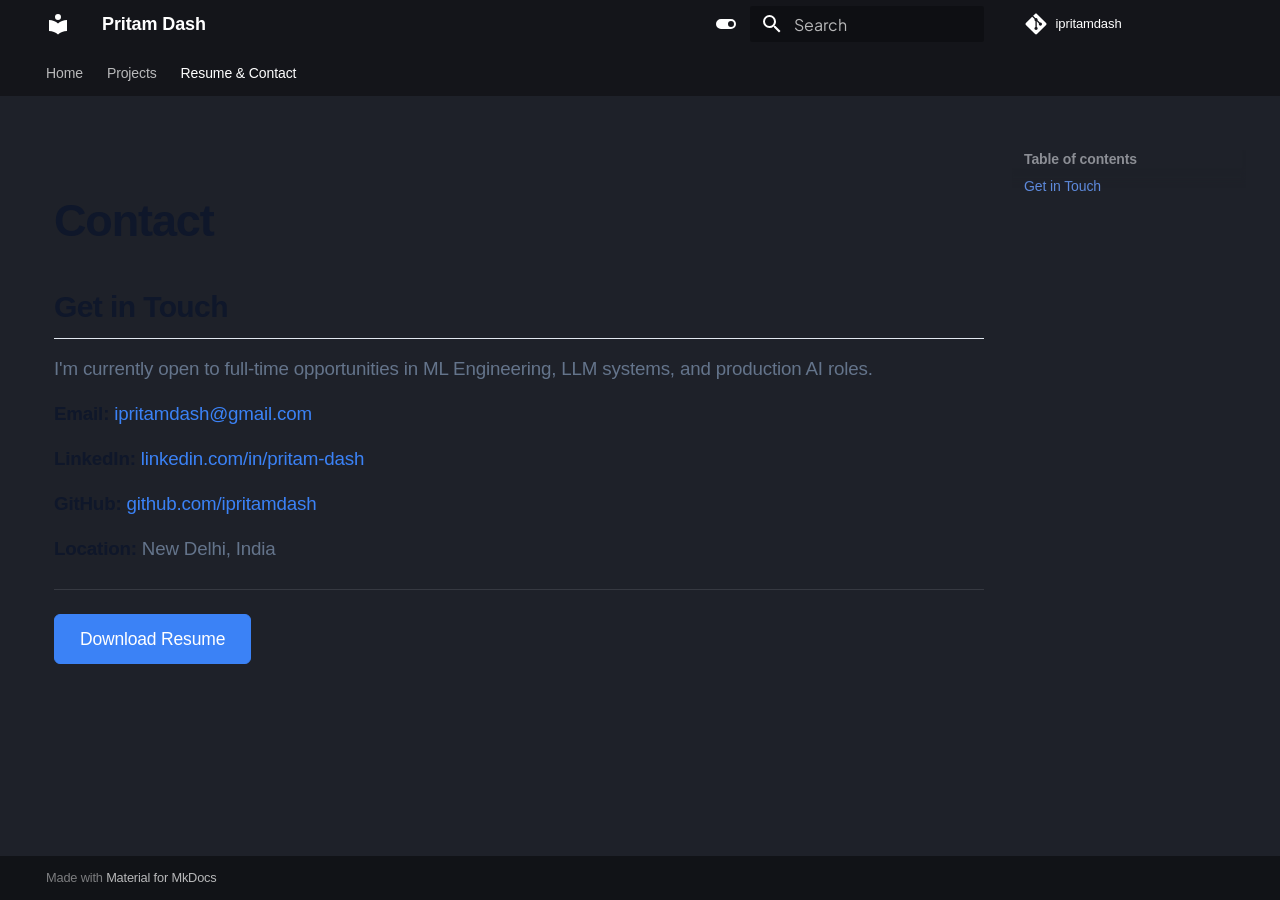
==== commit e4b4d5ba: "Deployed b3dfc81 with MkDocs version: 1.6.1" ====
--- a/contact/index.html
+++ b/contact/index.html
@@ -76,7 +76,7 @@
     <div data-md-component="skip">
       
         
-        <a href="#contact-resume" class="md-skip">
+        <a href="#contact" class="md-skip">
           Skip to content
         </a>
       
@@ -555,17 +555,6 @@
     <ul class="md-nav__list" data-md-component="toc" data-md-scrollfix>
       
         <li class="md-nav__item">
-  <a href="#resume" class="md-nav__link">
-    <span class="md-ellipsis">
-      
-        Resume
-      
-    </span>
-  </a>
-  
-</li>
-      
-        <li class="md-nav__item">
   <a href="#get-in-touch" class="md-nav__link">
     <span class="md-ellipsis">
       
@@ -611,17 +600,6 @@
     <ul class="md-nav__list" data-md-component="toc" data-md-scrollfix>
       
         <li class="md-nav__item">
-  <a href="#resume" class="md-nav__link">
-    <span class="md-ellipsis">
-      
-        Resume
-      
-    </span>
-  </a>
-  
-</li>
-      
-        <li class="md-nav__item">
   <a href="#get-in-touch" class="md-nav__link">
     <span class="md-ellipsis">
       
@@ -652,17 +630,15 @@
   
 
 
-<h1 id="contact-resume">Contact &amp; Resume</h1>
-<h2 id="resume">Resume</h2>
-<p><a class="md-button md-button--primary" href="../resume.pdf">Download My Resume (PDF)</a></p>
-<p><em>(Note: Ensure you have a file named <code>resume.pdf</code> in your docs folder)</em></p>
+<h1 id="contact">Contact</h1>
+<h2 id="get-in-touch">Get in Touch</h2>
+<p>I'm currently open to full-time opportunities in ML Engineering, LLM systems, and production AI roles.</p>
+<p><strong>Email:</strong> <a href="mailto:ipritamdash@gmail.com">ipritamdash@gmail.com</a></p>
+<p><strong>LinkedIn:</strong> <a href="https://linkedin.com/in/pritam-dash">linkedin.com/in/pritam-dash</a></p>
+<p><strong>GitHub:</strong> <a href="https://github.com/ipritamdash">github.com/ipritamdash</a></p>
+<p><strong>Location:</strong> New Delhi, India</p>
 <hr />
-<h2 id="get-in-touch">Get in Touch</h2>
-<ul>
-<li><strong>Email:</strong> <a href="mailto:ipritamdash@gmail.com">ipritamdash@gmail.com</a></li>
-<li><strong>GitHub:</strong> <a href="https://github.com/ipritamdash">github.com/ipritamdash</a></li>
-<li><strong>LinkedIn:</strong> <a href="https://linkedin.com">linkedin.com/in/yourprofile</a></li>
-</ul>
+<p><a class="md-button md-button--primary" href="../resume.pdf">Download Resume</a></p>
 
 
 
--- a/stylesheets/extra.css
+++ b/stylesheets/extra.css
@@ -1,39 +1,418 @@
-/* Minimal Outline Buttons */
+/* =================================================================
+   Professional ML Engineer Portfolio - 2026
+   Inspired by: Stripe, Linear, Vercel, Brittany Chiang
+   Design Philosophy: Clarity, Hierarchy, Whitespace
+   ================================================================= */
+
+:root {
+  --primary: #3b82f6;
+  --primary-hover: #2563eb;
+  --text: #0f172a;
+  --text-muted: #64748b;
+  --text-light: #94a3b8;
+  --border: #e2e8f0;
+  --bg: #ffffff;
+  --bg-subtle: #f8fafc;
+  --code-bg: #f1f5f9;
+  --success: #10b981;
+
+  --font-sans: -apple-system, BlinkMacSystemFont, "Segoe UI", "Inter", sans-serif;
+  --font-mono: "JetBrains Mono", "SF Mono", Consolas, monospace;
+}
+
+/* Typography */
+body, .md-typeset {
+  font-family: var(--font-sans);
+  color: var(--text);
+  line-height: 1.6;
+  letter-spacing: -0.011em;
+}
+
+.md-typeset h1 {
+  font-size: 2.25rem;
+  font-weight: 700;
+  line-height: 1.1;
+  margin: 2.5rem 0 1rem 0;
+  color: var(--text);
+  letter-spacing: -0.025em;
+}
+
+.md-typeset h2 {
+  font-size: 1.5rem;
+  font-weight: 600;
+  margin: 2rem 0 0.75rem 0;
+  padding-bottom: 0.5rem;
+  border-bottom: 1px solid var(--border);
+  color: var(--text);
+  letter-spacing: -0.02em;
+}
+
+.md-typeset h3 {
+  font-size: 1.125rem;
+  font-weight: 600;
+  margin: 1.5rem 0 0.5rem 0;
+  color: var(--text);
+}
+
+.md-typeset p {
+  margin: 0.75rem 0;
+  color: var(--text-muted);
+  font-size: 0.9375rem;
+}
+
+.md-typeset strong {
+  color: var(--text);
+  font-weight: 600;
+}
+
+.md-typeset a {
+  color: var(--primary);
+  text-decoration: none;
+  transition: color 0.15s;
+}
+
+.md-typeset a:hover {
+  color: var(--primary-hover);
+}
+
+/* Buttons */
 .md-typeset .md-button {
-  background-color: transparent;
-  color: var(--md-accent-fg-color);
-  border: 1px solid var(--md-accent-fg-color);
+  padding: 0.5rem 1.25rem;
+  border-radius: 6px;
+  font-size: 0.875rem;
+  font-weight: 500;
+  border: 1px solid var(--border);
+  background: var(--bg);
+  color: var(--text);
+  transition: all 0.15s;
+  display: inline-block;
+}
+
+.md-typeset .md-button:hover {
+  border-color: var(--primary);
+  color: var(--primary);
+  background: rgba(59, 130, 246, 0.05);
+}
+
+.md-typeset .md-button--primary {
+  background: var(--primary);
+  color: white;
+  border-color: var(--primary);
+}
+
+.md-typeset .md-button--primary:hover {
+  background: var(--primary-hover);
+  border-color: var(--primary-hover);
+  color: white;
+}
+
+/* Hero Section */
+.hero {
+  margin: 3rem 0 4rem 0;
+}
+
+.hero-intro {
+  font-size: 1rem;
+  color: var(--text-muted);
+  margin-bottom: 0.5rem;
+  font-weight: 500;
+}
+
+.hero-title {
+  font-size: 2.5rem;
+  font-weight: 700;
+  line-height: 1.1;
+  margin: 0 0 1rem 0;
+  color: var(--text);
+  letter-spacing: -0.03em;
+}
+
+.hero-description {
+  font-size: 1.125rem;
+  line-height: 1.6;
+  color: var(--text-muted);
+  max-width: 700px;
+  margin: 0 0 2rem 0;
+}
+
+.hero-stats {
+  display: flex;
+  gap: 3rem;
+  margin: 2rem 0;
+}
+
+.stat {
+  display: flex;
+  flex-direction: column;
+}
+
+.stat-value {
+  font-size: 2rem;
+  font-weight: 700;
+  color: var(--text);
+  line-height: 1;
+  font-variant-numeric: tabular-nums;
+}
+
+.stat-label {
+  font-size: 0.8125rem;
+  color: var(--text-muted);
+  margin-top: 0.25rem;
+}
+
+/* Project Cards */
+.project {
+  border: 1px solid var(--border);
+  border-radius: 8px;
+  padding: 2rem;
+  margin: 2rem 0;
+  background: var(--bg);
+  transition: border-color 0.15s;
+}
+
+.project:hover {
+  border-color: var(--primary);
+}
+
+.project-header {
+  display: flex;
+  justify-content: space-between;
+  align-items: flex-start;
+  margin-bottom: 1rem;
+}
+
+.project-title {
+  font-size: 1.25rem;
+  font-weight: 600;
+  margin: 0;
+  color: var(--text);
+}
+
+.project-meta {
+  display: flex;
+  gap: 1rem;
+  font-size: 0.8125rem;
+  color: var(--text-muted);
+  margin-top: 0.25rem;
+}
+
+.project-badge {
+  display: inline-block;
+  padding: 0.25rem 0.625rem;
+  background: rgba(59, 130, 246, 0.1);
+  color: var(--primary);
   border-radius: 4px;
-  font-weight: 600;
-  transition: all 0.2s ease;
-}
-
-.md-typeset .md-button:hover {
-  background-color: var(--md-accent-fg-color);
-  color: var(--md-default-bg-color);
-}
-
-.md-typeset .md-button--primary {
-  background-color: var(--md-accent-fg-color);
-  color: var(--md-default-bg-color);
-  border: 1px solid var(--md-accent-fg-color);
-}
-
-/* Fix "Squished" Text - Reset to normal */
-body,
-.md-typeset {
-  letter-spacing: normal;
-}
-
-h1,
-h2,
-h3 {
-  font-weight: 700 !important;
-}
-
-/* Hide empty sidebar on large screens */
+  font-size: 0.75rem;
+  font-weight: 500;
+  white-space: nowrap;
+}
+
+.project-summary {
+  font-size: 0.9375rem;
+  color: var(--text-muted);
+  line-height: 1.6;
+  margin: 1rem 0;
+}
+
+.project-tech {
+  display: flex;
+  flex-wrap: wrap;
+  gap: 0.5rem;
+  margin: 1.25rem 0;
+}
+
+.tech {
+  padding: 0.25rem 0.625rem;
+  background: var(--bg-subtle);
+  border-radius: 4px;
+  font-size: 0.75rem;
+  font-family: var(--font-mono);
+  color: var(--text-muted);
+  border: 1px solid var(--border);
+}
+
+.project-links {
+  display: flex;
+  gap: 0.75rem;
+  margin-top: 1.5rem;
+}
+
+/* Metrics */
+.metrics {
+  display: grid;
+  grid-template-columns: repeat(auto-fit, minmax(120px, 1fr));
+  gap: 1rem;
+  margin: 1.5rem 0;
+  padding: 1.5rem;
+  background: var(--bg-subtle);
+  border-radius: 6px;
+}
+
+.metric {
+  text-align: center;
+}
+
+.metric-value {
+  display: block;
+  font-size: 1.5rem;
+  font-weight: 700;
+  color: var(--text);
+  line-height: 1;
+  font-variant-numeric: tabular-nums;
+}
+
+.metric-label {
+  display: block;
+  font-size: 0.75rem;
+  color: var(--text-muted);
+  margin-top: 0.375rem;
+}
+
+/* Architecture Diagram */
+.arch-diagram {
+  margin: 2rem 0;
+  padding: 2rem;
+  background: var(--bg-subtle);
+  border-radius: 8px;
+  border: 1px solid var(--border);
+}
+
+.arch-diagram h4 {
+  margin: 0 0 1.5rem 0;
+  font-size: 0.875rem;
+  font-weight: 600;
+  text-transform: uppercase;
+  letter-spacing: 0.05em;
+  color: var(--text-muted);
+}
+
+/* Code Blocks */
+.md-typeset pre {
+  background: var(--code-bg);
+  border: 1px solid var(--border);
+  border-radius: 6px;
+  padding: 1rem;
+  font-family: var(--font-mono);
+  font-size: 0.8125rem;
+  line-height: 1.5;
+  overflow-x: auto;
+}
+
+.md-typeset code {
+  background: var(--code-bg);
+  padding: 0.125rem 0.375rem;
+  border-radius: 3px;
+  font-family: var(--font-mono);
+  font-size: 0.8125rem;
+  color: var(--text);
+  border: 1px solid var(--border);
+}
+
+.md-typeset pre code {
+  background: none;
+  padding: 0;
+  border: none;
+}
+
+/* Lists */
+.md-typeset ul, .md-typeset ol {
+  margin: 1rem 0;
+  padding-left: 1.5rem;
+}
+
+.md-typeset li {
+  margin: 0.5rem 0;
+  color: var(--text-muted);
+  font-size: 0.9375rem;
+}
+
+.md-typeset li::marker {
+  color: var(--primary);
+}
+
+/* Tables */
+.md-typeset table {
+  border-collapse: collapse;
+  width: 100%;
+  margin: 1.5rem 0;
+  font-size: 0.875rem;
+}
+
+.md-typeset th {
+  background: var(--bg-subtle);
+  border: 1px solid var(--border);
+  padding: 0.75rem 1rem;
+  text-align: left;
+  font-weight: 600;
+  color: var(--text);
+}
+
+.md-typeset td {
+  border: 1px solid var(--border);
+  padding: 0.75rem 1rem;
+  color: var(--text-muted);
+}
+
+/* Blockquotes */
+.md-typeset blockquote {
+  border-left: 3px solid var(--primary);
+  padding-left: 1rem;
+  margin: 1.5rem 0;
+  color: var(--text-muted);
+  font-style: italic;
+}
+
+/* Hide sidebar */
 @media screen and (min-width: 76.25em) {
   .md-sidebar--primary {
     display: none;
   }
 }
+
+/* Responsive */
+@media (max-width: 768px) {
+  .md-typeset h1 {
+    font-size: 1.875rem;
+  }
+
+  .hero-title {
+    font-size: 2rem;
+  }
+
+  .hero-description {
+    font-size: 1rem;
+  }
+
+  .hero-stats {
+    flex-direction: column;
+    gap: 1.5rem;
+  }
+
+  .metrics {
+    grid-template-columns: repeat(2, 1fr);
+  }
+
+  .project {
+    padding: 1.5rem;
+  }
+
+  .project-header {
+    flex-direction: column;
+  }
+}
+
+@media (max-width: 480px) {
+  .metrics {
+    grid-template-columns: 1fr;
+  }
+
+  .md-button {
+    display: block;
+    text-align: center;
+    width: 100%;
+  }
+
+  .project-links {
+    flex-direction: column;
+  }
+}
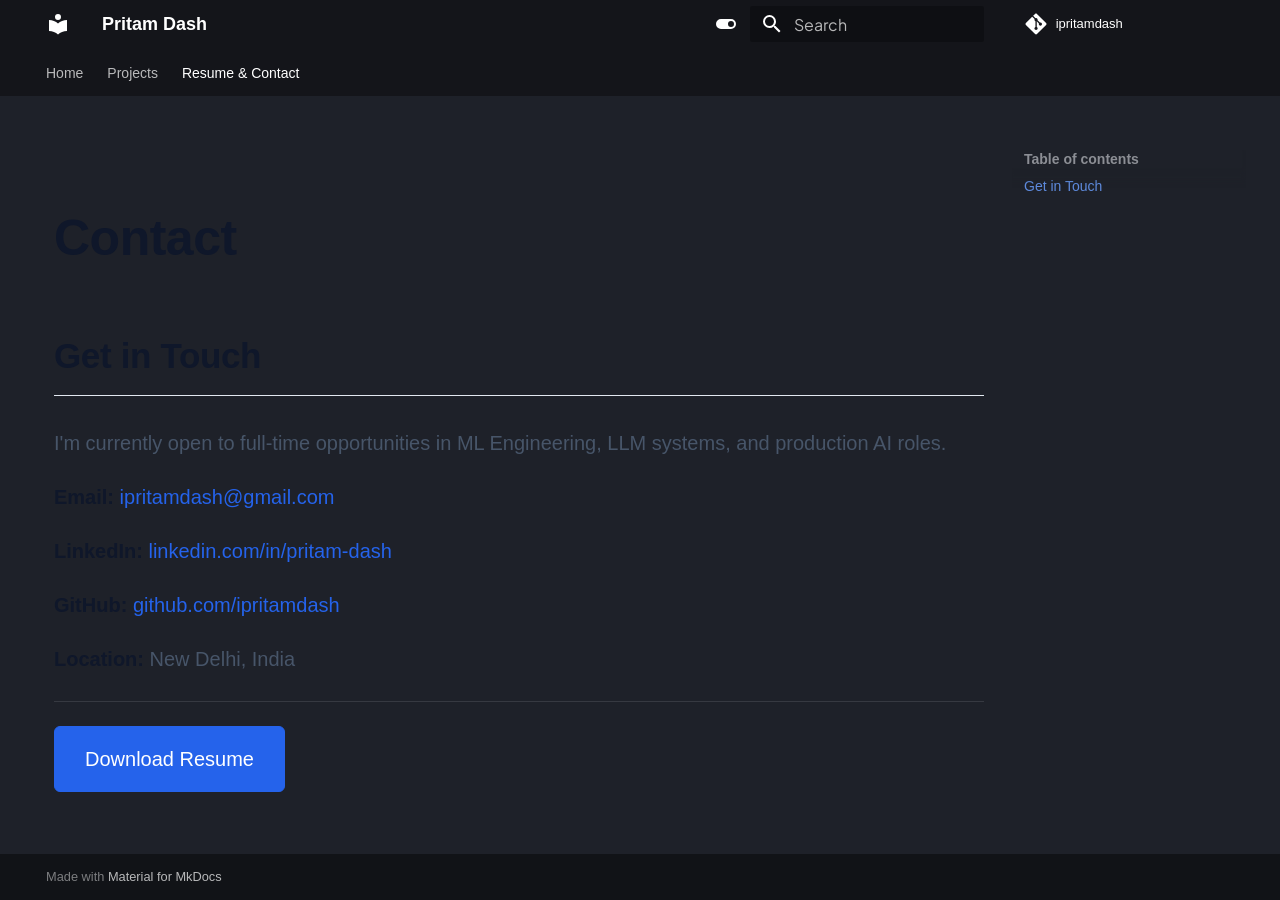
==== commit 76868ae6: "Add Maya (Orpheus 3B + CSM-1B) and Whisper Hindi LoRA projects; remove Skills section" ====
--- a/contact/index.html
+++ b/contact/index.html
@@ -19,7 +19,7 @@
       
       
       <link rel="icon" href="../assets/images/favicon.png">
-      <meta name="generator" content="mkdocs-1.6.1, mkdocs-material-9.7.1">
+      <meta name="generator" content="mkdocs-1.6.1, mkdocs-material-9.7.6">
     
     
       
@@ -242,7 +242,7 @@
     
     
       <li class="md-tabs__item">
-        <a href="../projects/rag/" class="md-tabs__link">
+        <a href="../projects/" class="md-tabs__link">
           
   
   
@@ -396,6 +396,118 @@
 
           </label>
           <ul class="md-nav__list" data-md-scrollfix>
+            
+              
+                
+  
+  
+  
+  
+    <li class="md-nav__item">
+      <a href="../projects/" class="md-nav__link">
+        
+  
+  
+  <span class="md-ellipsis">
+    
+  
+    Overview
+  
+
+    
+  </span>
+  
+  
+
+      </a>
+    </li>
+  
+
+              
+            
+              
+                
+  
+  
+  
+  
+    <li class="md-nav__item">
+      <a href="../projects/maya-orpheus/" class="md-nav__link">
+        
+  
+  
+  <span class="md-ellipsis">
+    
+  
+    Maya — Voice AI (Orpheus 3B)
+  
+
+    
+  </span>
+  
+  
+
+      </a>
+    </li>
+  
+
+              
+            
+              
+                
+  
+  
+  
+  
+    <li class="md-nav__item">
+      <a href="../projects/maya-csm/" class="md-nav__link">
+        
+  
+  
+  <span class="md-ellipsis">
+    
+  
+    Maya — Voice AI (CSM-1B)
+  
+
+    
+  </span>
+  
+  
+
+      </a>
+    </li>
+  
+
+              
+            
+              
+                
+  
+  
+  
+  
+    <li class="md-nav__item">
+      <a href="../projects/whisper-hindi/" class="md-nav__link">
+        
+  
+  
+  <span class="md-ellipsis">
+    
+  
+    Whisper Hindi LoRA
+  
+
+    
+  </span>
+  
+  
+
+      </a>
+    </li>
+  
+
+              
             
               
                 
--- a/stylesheets/extra.css
+++ b/stylesheets/extra.css
@@ -1,418 +1,301 @@
-/* =================================================================
-   Professional ML Engineer Portfolio - 2026
-   Inspired by: Stripe, Linear, Vercel, Brittany Chiang
-   Design Philosophy: Clarity, Hierarchy, Whitespace
-   ================================================================= */
-
-:root {
-  --primary: #3b82f6;
-  --primary-hover: #2563eb;
-  --text: #0f172a;
-  --text-muted: #64748b;
-  --text-light: #94a3b8;
-  --border: #e2e8f0;
-  --bg: #ffffff;
-  --bg-subtle: #f8fafc;
-  --code-bg: #f1f5f9;
-  --success: #10b981;
-
-  --font-sans: -apple-system, BlinkMacSystemFont, "Segoe UI", "Inter", sans-serif;
-  --font-mono: "JetBrains Mono", "SF Mono", Consolas, monospace;
-}
-
-/* Typography */
-body, .md-typeset {
-  font-family: var(--font-sans);
-  color: var(--text);
-  line-height: 1.6;
-  letter-spacing: -0.011em;
-}
-
-.md-typeset h1 {
-  font-size: 2.25rem;
-  font-weight: 700;
-  line-height: 1.1;
-  margin: 2.5rem 0 1rem 0;
-  color: var(--text);
-  letter-spacing: -0.025em;
-}
-
-.md-typeset h2 {
-  font-size: 1.5rem;
-  font-weight: 600;
-  margin: 2rem 0 0.75rem 0;
-  padding-bottom: 0.5rem;
-  border-bottom: 1px solid var(--border);
-  color: var(--text);
-  letter-spacing: -0.02em;
-}
-
-.md-typeset h3 {
-  font-size: 1.125rem;
-  font-weight: 600;
-  margin: 1.5rem 0 0.5rem 0;
-  color: var(--text);
-}
-
-.md-typeset p {
-  margin: 0.75rem 0;
-  color: var(--text-muted);
-  font-size: 0.9375rem;
-}
-
-.md-typeset strong {
-  color: var(--text);
-  font-weight: 600;
-}
-
-.md-typeset a {
-  color: var(--primary);
-  text-decoration: none;
-  transition: color 0.15s;
-}
-
-.md-typeset a:hover {
-  color: var(--primary-hover);
-}
-
-/* Buttons */
-.md-typeset .md-button {
-  padding: 0.5rem 1.25rem;
-  border-radius: 6px;
-  font-size: 0.875rem;
-  font-weight: 500;
-  border: 1px solid var(--border);
-  background: var(--bg);
-  color: var(--text);
-  transition: all 0.15s;
-  display: inline-block;
-}
-
-.md-typeset .md-button:hover {
-  border-color: var(--primary);
-  color: var(--primary);
-  background: rgba(59, 130, 246, 0.05);
-}
-
-.md-typeset .md-button--primary {
-  background: var(--primary);
-  color: white;
-  border-color: var(--primary);
-}
-
-.md-typeset .md-button--primary:hover {
-  background: var(--primary-hover);
-  border-color: var(--primary-hover);
-  color: white;
-}
-
-/* Hero Section */
-.hero {
-  margin: 3rem 0 4rem 0;
-}
-
-.hero-intro {
-  font-size: 1rem;
-  color: var(--text-muted);
-  margin-bottom: 0.5rem;
-  font-weight: 500;
-}
-
-.hero-title {
-  font-size: 2.5rem;
-  font-weight: 700;
-  line-height: 1.1;
-  margin: 0 0 1rem 0;
-  color: var(--text);
-  letter-spacing: -0.03em;
-}
-
-.hero-description {
-  font-size: 1.125rem;
-  line-height: 1.6;
-  color: var(--text-muted);
-  max-width: 700px;
-  margin: 0 0 2rem 0;
-}
-
-.hero-stats {
-  display: flex;
-  gap: 3rem;
-  margin: 2rem 0;
-}
-
-.stat {
-  display: flex;
-  flex-direction: column;
-}
-
-.stat-value {
-  font-size: 2rem;
-  font-weight: 700;
-  color: var(--text);
-  line-height: 1;
-  font-variant-numeric: tabular-nums;
-}
-
-.stat-label {
-  font-size: 0.8125rem;
-  color: var(--text-muted);
-  margin-top: 0.25rem;
-}
-
-/* Project Cards */
-.project {
-  border: 1px solid var(--border);
-  border-radius: 8px;
-  padding: 2rem;
-  margin: 2rem 0;
-  background: var(--bg);
-  transition: border-color 0.15s;
-}
-
-.project:hover {
-  border-color: var(--primary);
-}
-
-.project-header {
-  display: flex;
-  justify-content: space-between;
-  align-items: flex-start;
-  margin-bottom: 1rem;
-}
-
-.project-title {
-  font-size: 1.25rem;
-  font-weight: 600;
-  margin: 0;
-  color: var(--text);
-}
-
-.project-meta {
-  display: flex;
-  gap: 1rem;
-  font-size: 0.8125rem;
-  color: var(--text-muted);
-  margin-top: 0.25rem;
-}
-
-.project-badge {
-  display: inline-block;
-  padding: 0.25rem 0.625rem;
-  background: rgba(59, 130, 246, 0.1);
-  color: var(--primary);
-  border-radius: 4px;
-  font-size: 0.75rem;
-  font-weight: 500;
-  white-space: nowrap;
-}
-
-.project-summary {
-  font-size: 0.9375rem;
-  color: var(--text-muted);
-  line-height: 1.6;
-  margin: 1rem 0;
-}
-
-.project-tech {
-  display: flex;
-  flex-wrap: wrap;
-  gap: 0.5rem;
-  margin: 1.25rem 0;
-}
-
-.tech {
-  padding: 0.25rem 0.625rem;
-  background: var(--bg-subtle);
-  border-radius: 4px;
-  font-size: 0.75rem;
-  font-family: var(--font-mono);
-  color: var(--text-muted);
-  border: 1px solid var(--border);
-}
-
-.project-links {
-  display: flex;
-  gap: 0.75rem;
-  margin-top: 1.5rem;
-}
-
-/* Metrics */
-.metrics {
-  display: grid;
-  grid-template-columns: repeat(auto-fit, minmax(120px, 1fr));
-  gap: 1rem;
-  margin: 1.5rem 0;
-  padding: 1.5rem;
-  background: var(--bg-subtle);
-  border-radius: 6px;
-}
-
-.metric {
-  text-align: center;
-}
-
-.metric-value {
-  display: block;
-  font-size: 1.5rem;
-  font-weight: 700;
-  color: var(--text);
-  line-height: 1;
-  font-variant-numeric: tabular-nums;
-}
-
-.metric-label {
-  display: block;
-  font-size: 0.75rem;
-  color: var(--text-muted);
-  margin-top: 0.375rem;
-}
-
-/* Architecture Diagram */
-.arch-diagram {
-  margin: 2rem 0;
-  padding: 2rem;
-  background: var(--bg-subtle);
-  border-radius: 8px;
-  border: 1px solid var(--border);
-}
-
-.arch-diagram h4 {
-  margin: 0 0 1.5rem 0;
-  font-size: 0.875rem;
-  font-weight: 600;
-  text-transform: uppercase;
-  letter-spacing: 0.05em;
-  color: var(--text-muted);
-}
-
-/* Code Blocks */
-.md-typeset pre {
-  background: var(--code-bg);
-  border: 1px solid var(--border);
-  border-radius: 6px;
-  padding: 1rem;
-  font-family: var(--font-mono);
-  font-size: 0.8125rem;
-  line-height: 1.5;
-  overflow-x: auto;
-}
-
-.md-typeset code {
-  background: var(--code-bg);
-  padding: 0.125rem 0.375rem;
-  border-radius: 3px;
-  font-family: var(--font-mono);
-  font-size: 0.8125rem;
-  color: var(--text);
-  border: 1px solid var(--border);
-}
-
-.md-typeset pre code {
-  background: none;
-  padding: 0;
-  border: none;
-}
-
-/* Lists */
-.md-typeset ul, .md-typeset ol {
-  margin: 1rem 0;
-  padding-left: 1.5rem;
-}
-
-.md-typeset li {
-  margin: 0.5rem 0;
-  color: var(--text-muted);
-  font-size: 0.9375rem;
-}
-
-.md-typeset li::marker {
-  color: var(--primary);
-}
-
-/* Tables */
-.md-typeset table {
-  border-collapse: collapse;
-  width: 100%;
-  margin: 1.5rem 0;
-  font-size: 0.875rem;
-}
-
-.md-typeset th {
-  background: var(--bg-subtle);
-  border: 1px solid var(--border);
-  padding: 0.75rem 1rem;
-  text-align: left;
-  font-weight: 600;
-  color: var(--text);
-}
-
-.md-typeset td {
-  border: 1px solid var(--border);
-  padding: 0.75rem 1rem;
-  color: var(--text-muted);
-}
-
-/* Blockquotes */
-.md-typeset blockquote {
-  border-left: 3px solid var(--primary);
-  padding-left: 1rem;
-  margin: 1.5rem 0;
-  color: var(--text-muted);
-  font-style: italic;
-}
-
-/* Hide sidebar */
-@media screen and (min-width: 76.25em) {
-  .md-sidebar--primary {
-    display: none;
-  }
-}
-
-/* Responsive */
-@media (max-width: 768px) {
-  .md-typeset h1 {
-    font-size: 1.875rem;
-  }
-
-  .hero-title {
-    font-size: 2rem;
-  }
-
-  .hero-description {
-    font-size: 1rem;
-  }
-
-  .hero-stats {
-    flex-direction: column;
-    gap: 1.5rem;
-  }
-
-  .metrics {
-    grid-template-columns: repeat(2, 1fr);
-  }
-
-  .project {
-    padding: 1.5rem;
-  }
-
-  .project-header {
-    flex-direction: column;
-  }
-}
-
-@media (max-width: 480px) {
-  .metrics {
-    grid-template-columns: 1fr;
-  }
-
-  .md-button {
-    display: block;
-    text-align: center;
-    width: 100%;
-  }
-
-  .project-links {
-    flex-direction: column;
-  }
-}
+/* Clean Professional Portfolio - 2026 */
+
+:root {
+  --blue: #2563eb;
+  --blue-hover: #1d4ed8;
+  --gray-900: #0f172a;
+  --gray-600: #475569;
+  --gray-400: #94a3b8;
+  --gray-200: #e2e8f0;
+  --gray-100: #f1f5f9;
+  --gray-50: #f8fafc;
+}
+
+/* Base */
+body, .md-typeset {
+  font-family: -apple-system, BlinkMacSystemFont, "Segoe UI", sans-serif;
+  color: var(--gray-900);
+  line-height: 1.7;
+}
+
+/* Typography */
+.md-typeset h1 {
+  font-size: 2.5rem;
+  font-weight: 700;
+  margin: 3rem 0 1.5rem 0;
+  color: var(--gray-900);
+}
+
+.md-typeset h2 {
+  font-size: 1.75rem;
+  font-weight: 600;
+  margin: 3rem 0 1.5rem 0;
+  padding-bottom: 0.75rem;
+  border-bottom: 1px solid var(--gray-200);
+  color: var(--gray-900);
+}
+
+.md-typeset h3 {
+  font-size: 1.25rem;
+  font-weight: 600;
+  margin: 2rem 0 1rem 0;
+  color: var(--gray-900);
+}
+
+.md-typeset p {
+  margin: 1rem 0;
+  color: var(--gray-600);
+  font-size: 1rem;
+  line-height: 1.7;
+}
+
+.md-typeset a {
+  color: var(--blue);
+  text-decoration: none;
+}
+
+.md-typeset a:hover {
+  color: var(--blue-hover);
+}
+
+.md-typeset strong {
+  color: var(--gray-900);
+  font-weight: 600;
+}
+
+/* Buttons */
+.md-typeset .md-button {
+  display: inline-block;
+  padding: 0.75rem 1.5rem;
+  font-size: 1rem;
+  font-weight: 500;
+  border-radius: 6px;
+  border: 1px solid var(--gray-200);
+  background: white;
+  color: var(--gray-900);
+  transition: all 0.2s;
+  margin-right: 1rem;
+  margin-bottom: 1rem;
+}
+
+.md-typeset .md-button:hover {
+  border-color: var(--blue);
+  color: var(--blue);
+}
+
+.md-typeset .md-button--primary {
+  background: var(--blue);
+  border-color: var(--blue);
+  color: white;
+}
+
+.md-typeset .md-button--primary:hover {
+  background: var(--blue-hover);
+  border-color: var(--blue-hover);
+}
+
+/* Hero */
+.hero {
+  margin: 4rem 0;
+  max-width: 800px;
+}
+
+.hero-label {
+  font-size: 0.875rem;
+  font-weight: 500;
+  color: var(--gray-600);
+  margin-bottom: 0.5rem;
+}
+
+.hero-title {
+  font-size: 3rem;
+  font-weight: 700;
+  line-height: 1.2;
+  margin: 0 0 1.5rem 0;
+  color: var(--gray-900);
+}
+
+.hero-description {
+  font-size: 1.125rem;
+  line-height: 1.7;
+  color: var(--gray-600);
+  margin-bottom: 2rem;
+}
+
+.hero-stats {
+  display: flex;
+  gap: 4rem;
+  margin: 2.5rem 0;
+}
+
+.stat {
+  display: flex;
+  flex-direction: column;
+}
+
+.stat-value {
+  font-size: 2.5rem;
+  font-weight: 700;
+  color: var(--gray-900);
+  line-height: 1;
+}
+
+.stat-label {
+  font-size: 0.875rem;
+  color: var(--gray-600);
+  margin-top: 0.5rem;
+}
+
+/* Project Card */
+.project-card {
+  border: 1px solid var(--gray-200);
+  border-radius: 12px;
+  padding: 2.5rem;
+  margin: 2rem 0;
+  background: white;
+  transition: border-color 0.2s;
+}
+
+.project-card:hover {
+  border-color: var(--blue);
+}
+
+.project-card h3 {
+  font-size: 1.5rem;
+  margin: 0 0 0.75rem 0;
+}
+
+.project-meta {
+  display: flex;
+  gap: 1.5rem;
+  font-size: 0.875rem;
+  color: var(--gray-600);
+  margin-bottom: 1.5rem;
+}
+
+.project-badge {
+  display: inline-block;
+  padding: 0.375rem 0.75rem;
+  background: rgba(37, 99, 235, 0.1);
+  color: var(--blue);
+  border-radius: 6px;
+  font-size: 0.8125rem;
+  font-weight: 500;
+}
+
+.project-description {
+  font-size: 1rem;
+  line-height: 1.7;
+  color: var(--gray-600);
+  margin: 1.5rem 0;
+}
+
+.project-tech {
+  display: flex;
+  flex-wrap: wrap;
+  gap: 0.75rem;
+  margin: 2rem 0;
+}
+
+.tech-tag {
+  padding: 0.5rem 1rem;
+  background: var(--gray-100);
+  border-radius: 6px;
+  font-size: 0.875rem;
+  color: var(--gray-600);
+  font-family: "SF Mono", Consolas, monospace;
+}
+
+.project-metrics {
+  display: grid;
+  grid-template-columns: repeat(4, 1fr);
+  gap: 2rem;
+  padding: 2rem;
+  background: var(--gray-50);
+  border-radius: 8px;
+  margin: 2rem 0;
+}
+
+.metric {
+  text-align: center;
+}
+
+.metric-value {
+  display: block;
+  font-size: 2rem;
+  font-weight: 700;
+  color: var(--gray-900);
+  line-height: 1;
+}
+
+.metric-label {
+  display: block;
+  font-size: 0.875rem;
+  color: var(--gray-600);
+  margin-top: 0.5rem;
+}
+
+/* Lists */
+.md-typeset ul {
+  margin: 1.5rem 0;
+  padding-left: 1.5rem;
+}
+
+.md-typeset li {
+  margin: 0.75rem 0;
+  color: var(--gray-600);
+}
+
+/* Tables */
+.md-typeset table {
+  width: 100%;
+  border-collapse: collapse;
+  margin: 2rem 0;
+}
+
+.md-typeset th {
+  background: var(--gray-50);
+  border: 1px solid var(--gray-200);
+  padding: 1rem;
+  text-align: left;
+  font-weight: 600;
+}
+
+.md-typeset td {
+  border: 1px solid var(--gray-200);
+  padding: 1rem;
+  color: var(--gray-600);
+}
+
+/* Hide sidebar */
+@media screen and (min-width: 76.25em) {
+  .md-sidebar--primary {
+    display: none;
+  }
+}
+
+/* Responsive */
+@media (max-width: 768px) {
+  .hero-title {
+    font-size: 2rem;
+  }
+
+  .hero-stats {
+    flex-direction: column;
+    gap: 2rem;
+  }
+
+  .project-metrics {
+    grid-template-columns: repeat(2, 1fr);
+  }
+
+  .project-card {
+    padding: 1.5rem;
+  }
+}
+
+@media (max-width: 480px) {
+  .project-metrics {
+    grid-template-columns: 1fr;
+  }
+}
